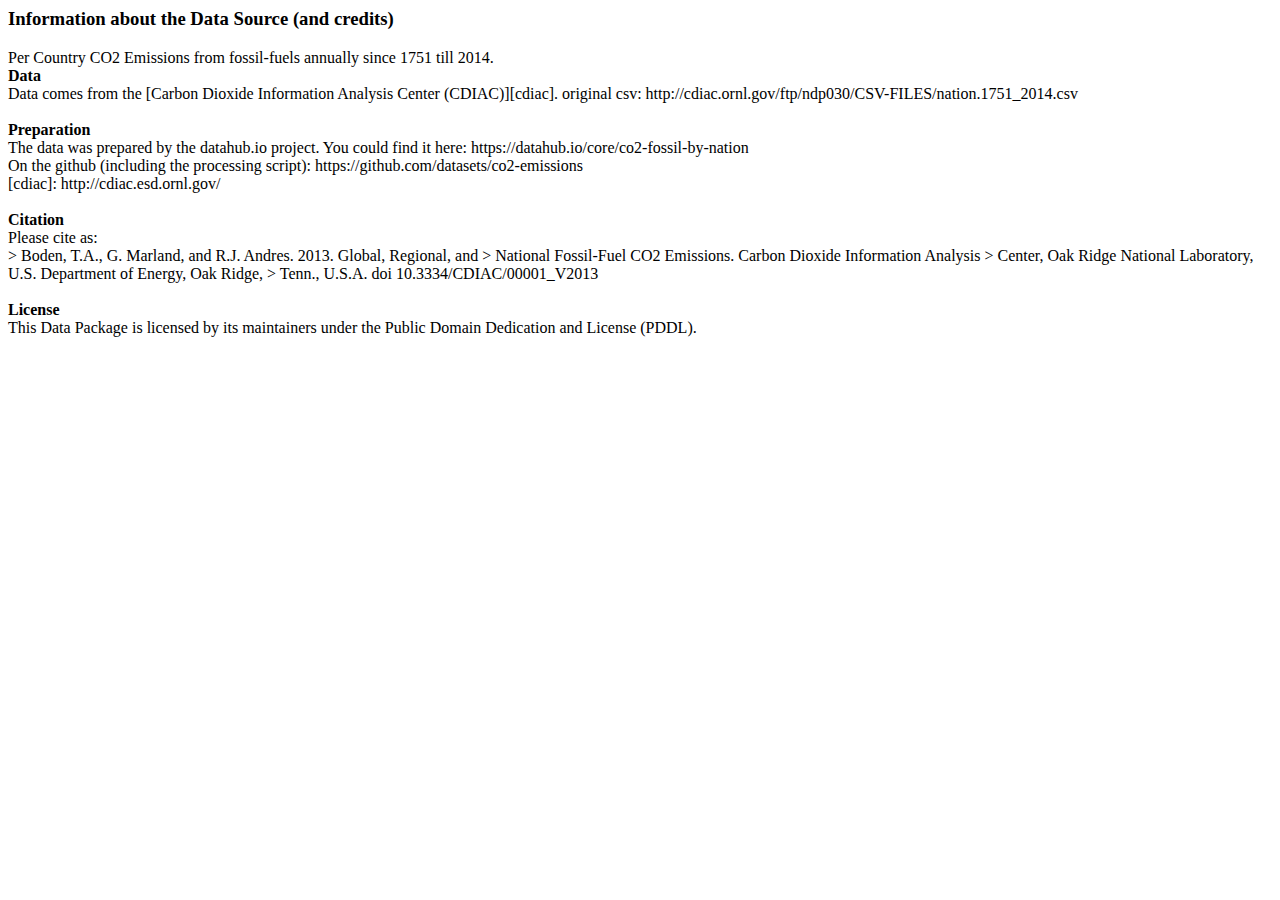
==== about.html @ a6639d79 "added about page" ====
<html lang="en">
<head>
    <meta charset="UTF-8">
    <meta http-equiv="X-UA-Compatible" content="IE=edge">
    <meta name="viewport" content="width=device-width, initial-scale=1.0">
    <title>Document</title>
</head>
<body class="u-body">
    <section class="u-clearfix u-grey-5 u-section-1" id="sec-a144">
      <div class="u-clearfix u-sheet u-sheet-1">
        <h3 class="u-custom-font u-font-playfair-display u-text u-text-1"> Information about the Data Source (and credits)</h3>
        <p class="u-custom-font u-text u-text-2"> Per Country CO2 Emissions from fossil-fuels annually since 1751 till 2014. <br>
          <span style="font-weight: 700;">Data&nbsp;<br>
          </span>Data comes from the [Carbon Dioxide Information Analysis Center (CDIAC)][cdiac].
original csv: http://cdiac.ornl.gov/ftp/ndp030/CSV-FILES/nation.1751_2014.csv <br>
          <br>
          <span style="font-weight: 700;">Preparation</span>&nbsp;<br>The data was prepared by the datahub.io project. You could find it here:  
https://datahub.io/core/co2-fossil-by-nation <br> On the github (including the processing script):   
https://github.com/datasets/co2-emissions <br> [cdiac]: http://cdiac.esd.ornl.gov/ <br>
          <br><b>Citation <br></b> Please cite as: <br> &gt; Boden, T.A., G. Marland, and R.J. Andres. 2013. Global, Regional, and
&gt; National Fossil-Fuel CO2 Emissions. Carbon Dioxide Information Analysis
&gt; Center, Oak Ridge National Laboratory, U.S. Department of Energy, Oak Ridge,
&gt; Tenn., U.S.A. doi 10.3334/CDIAC/00001_V2013&nbsp;<br>
          <br><b>License</b>&nbsp;<br>This Data Package is licensed by its maintainers under the Public Domain Dedication and License (PDDL).
        </p>
      </div>
    </section>
   </body>
</html>
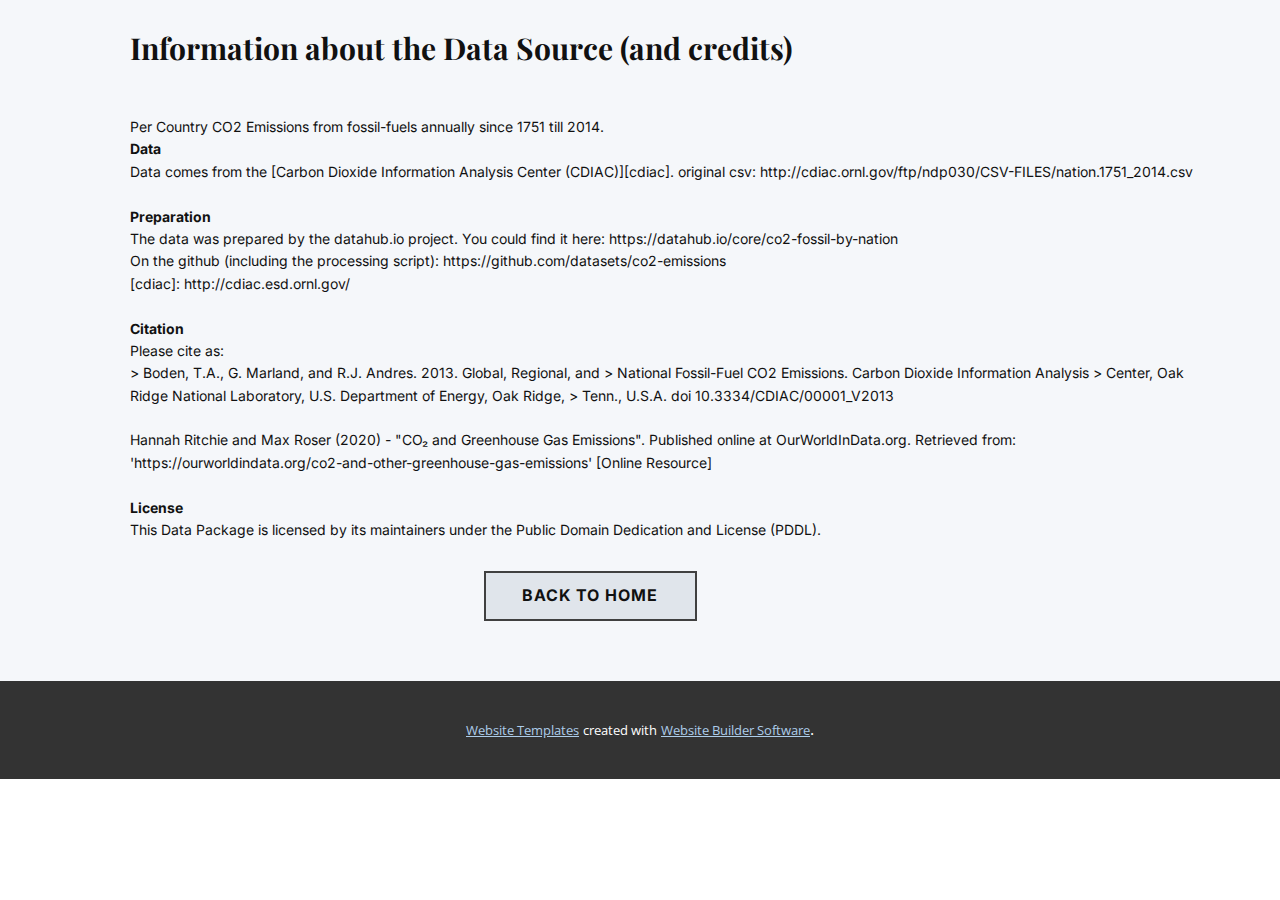
==== commit ca51795e: "Updated carbon version" ====
--- a/about.html
+++ b/about.html
@@ -1,12 +1,32 @@
-<html lang="en">
-<head>
-    <meta charset="UTF-8">
-    <meta http-equiv="X-UA-Compatible" content="IE=edge">
+<!DOCTYPE html>
+<html style="font-size: 16px;">
+  <head>
     <meta name="viewport" content="width=device-width, initial-scale=1.0">
-    <title>Document</title>
-</head>
-<body class="u-body">
-    <section class="u-clearfix u-grey-5 u-section-1" id="sec-a144">
+    <meta charset="utf-8">
+    <meta name="keywords" content="">
+    <meta name="description" content="">
+    <meta name="page_type" content="np-template-header-footer-from-plugin">
+    <title>About</title>
+    <link rel="stylesheet" href="nicepage.css" media="screen">
+<link rel="stylesheet" href="About.css" media="screen">
+    <script class="u-script" type="text/javascript" src="jquery.js" defer=""></script>
+    <script class="u-script" type="text/javascript" src="nicepage.js" defer=""></script>
+    <meta name="generator" content="Nicepage 3.21.3, nicepage.com">
+    <link id="u-theme-google-font" rel="stylesheet" href="https://fonts.googleapis.com/css?family=Roboto:100,100i,300,300i,400,400i,500,500i,700,700i,900,900i|Open+Sans:300,300i,400,400i,600,600i,700,700i,800,800i">
+    <link id="u-page-google-font" rel="stylesheet" href="https://fonts.googleapis.com/css?family=Playfair+Display:400,400i,500,500i,600,600i,700,700i,800,800i,900,900i|Inter:100,200,300,400,500,600,700,800,900">
+    
+    
+    <script type="application/ld+json">{
+		"@context": "http://schema.org",
+		"@type": "Organization",
+		"name": ""
+}</script>
+    <meta name="theme-color" content="#478ac9">
+    <meta property="og:title" content="About">
+    <meta property="og:type" content="website">
+  </head>
+  <body class="u-body">
+    <section class="u-clearfix u-palette-5-light-3 u-section-1" id="sec-a144">
       <div class="u-clearfix u-sheet u-sheet-1">
         <h3 class="u-custom-font u-font-playfair-display u-text u-text-1"> Information about the Data Source (and credits)</h3>
         <p class="u-custom-font u-text u-text-2"> Per Country CO2 Emissions from fossil-fuels annually since 1751 till 2014. <br>
@@ -20,10 +40,26 @@
           <br><b>Citation <br></b> Please cite as: <br> &gt; Boden, T.A., G. Marland, and R.J. Andres. 2013. Global, Regional, and
 &gt; National Fossil-Fuel CO2 Emissions. Carbon Dioxide Information Analysis
 &gt; Center, Oak Ridge National Laboratory, U.S. Department of Energy, Oak Ridge,
-&gt; Tenn., U.S.A. doi 10.3334/CDIAC/00001_V2013&nbsp;<br>
+&gt; Tenn., U.S.A. doi 10.3334/CDIAC/00001_V2013<br>
+          <br>Hannah Ritchie and Max Roser (2020) - "CO₂ and Greenhouse Gas Emissions". Published online at OurWorldInData.org. Retrieved from: 'https://ourworldindata.org/co2-and-other-greenhouse-gas-emissions' [Online Resource]<br>
           <br><b>License</b>&nbsp;<br>This Data Package is licensed by its maintainers under the Public Domain Dedication and License (PDDL).
         </p>
+        <a href="Home.html" data-page-id="2809120423" class="u-active-black u-border-2 u-border-grey-75 u-btn u-button-style u-custom-font u-hover-palette-4-light-2 u-palette-5-light-2 u-btn-1">Back to Home</a>
       </div>
     </section>
-   </body>
+    
+    
+    
+    <section class="u-backlink u-clearfix u-grey-80">
+      <a class="u-link" href="https://nicepage.com/website-templates" target="_blank">
+        <span>Website Templates</span>
+      </a>
+      <p class="u-text">
+        <span>created with</span>
+      </p>
+      <a class="u-link" href="https://nicepage.com/" target="_blank">
+        <span>Website Builder Software</span>
+      </a>. 
+    </section>
+  </body>
 </html>--- a/nicepage.css
+++ b/nicepage.css
@@ -0,0 +1,34236 @@
+/*begin-commonstyles library*//*!
+ * froala_editor v3.2.3 (https://www.froala.com/wysiwyg-editor)
+ * License https://froala.com/wysiwyg-editor/terms/
+ * Copyright 2014-2020 Froala Labs
+ */
+
+.fr-clearfix::after {
+  clear: both;
+  display: block;
+  content: "";
+  height: 0; }
+
+.fr-hide-by-clipping {
+  position: absolute;
+  width: 1px;
+  height: 1px;
+  padding: 0;
+  margin: -1px;
+  overflow: hidden;
+  clip: rect(0, 0, 0, 0);
+  border: 0; }
+
+.fr-view img.fr-rounded, .fr-view .fr-img-caption.fr-rounded img {
+  border-radius: 10px;
+  -moz-border-radius: 10px;
+  -webkit-border-radius: 10px;
+  -moz-background-clip: padding;
+  -webkit-background-clip: padding-box;
+  background-clip: padding-box; }
+
+.fr-view img.fr-shadow, .fr-view .fr-img-caption.fr-shadow img {
+  -webkit-box-shadow: 10px 10px 5px 0px #cccccc;
+  -moz-box-shadow: 10px 10px 5px 0px #cccccc;
+  box-shadow: 10px 10px 5px 0px #cccccc; }
+
+.fr-view img.fr-bordered, .fr-view .fr-img-caption.fr-bordered img {
+  border: solid 5px #CCC; }
+
+.fr-view img.fr-bordered {
+  -webkit-box-sizing: content-box;
+  -moz-box-sizing: content-box;
+  box-sizing: content-box; }
+
+.fr-view .fr-img-caption.fr-bordered img {
+  -webkit-box-sizing: border-box;
+  -moz-box-sizing: border-box;
+  box-sizing: border-box; }
+
+.fr-view {
+  word-wrap: break-word; }
+  .fr-view span[style~="color:"] a {
+    color: inherit; }
+  .fr-view strong {
+    font-weight: 700; }
+  .fr-view table {
+    border: none;
+    border-collapse: collapse;
+    empty-cells: show;
+    max-width: 100%; }
+    .fr-view table td {
+      min-width: 5px; }
+    .fr-view table.fr-dashed-borders td, .fr-view table.fr-dashed-borders th {
+      border-style: dashed; }
+    .fr-view table.fr-alternate-rows tbody tr:nth-child(2n) {
+      background: whitesmoke; }
+    .fr-view table td, .fr-view table th {
+      border: 1px solid #DDD; }
+      .fr-view table td:empty, .fr-view table th:empty {
+        height: 20px; }
+      .fr-view table td.fr-highlighted, .fr-view table th.fr-highlighted {
+        border: 1px double red; }
+      .fr-view table td.fr-thick, .fr-view table th.fr-thick {
+        border-width: 2px; }
+    .fr-view table th {
+      background: #ececec; }
+  .fr-view hr {
+    clear: both;
+    user-select: none;
+    -o-user-select: none;
+    -moz-user-select: none;
+    -khtml-user-select: none;
+    -webkit-user-select: none;
+    -ms-user-select: none;
+    break-after: always;
+    page-break-after: always; }
+  .fr-view .fr-file {
+    position: relative; }
+    .fr-view .fr-file::after {
+      position: relative;
+      content: "\1F4CE";
+      font-weight: normal; }
+  .fr-view pre {
+    white-space: pre-wrap;
+    word-wrap: break-word;
+    overflow: visible; }
+/*.fr-view[dir="rtl"] blockquote {
+  border-left: none;
+  border-right: solid 2px #5E35B1;
+  margin-right: 0;
+  padding-right: 5px;
+  padding-left: 0; }
+  .fr-view[dir="rtl"] blockquote blockquote {
+    border-color: #00BCD4; }
+    .fr-view[dir="rtl"] blockquote blockquote blockquote {
+      border-color: #43A047; }
+.fr-view blockquote {
+  border-left: solid 2px #5E35B1;
+  margin-left: 0;
+  padding-left: 5px;
+  color: #5E35B1; }
+  .fr-view blockquote blockquote {
+    border-color: #00BCD4;
+    color: #00BCD4; }
+    .fr-view blockquote blockquote blockquote {
+      border-color: #43A047;
+      color: #43A047; }*/
+  .fr-view span.fr-emoticon {
+    font-weight: normal;
+    font-family: "Apple Color Emoji","Segoe UI Emoji","NotoColorEmoji","Segoe UI Symbol","Android Emoji","EmojiSymbols";
+    display: inline;
+    line-height: 0; }
+    .fr-view span.fr-emoticon.fr-emoticon-img {
+      background-repeat: no-repeat !important;
+      font-size: inherit;
+      height: 1em;
+      width: 1em;
+      min-height: 20px;
+      min-width: 20px;
+      display: inline-block;
+      margin: -.1em .1em .1em;
+      line-height: 1;
+      vertical-align: middle; }
+  .fr-view .fr-text-gray {
+    color: #AAA !important; }
+  .fr-view .fr-text-bordered {
+    border-top: solid 1px #222;
+    border-bottom: solid 1px #222;
+    padding: 10px 0; }
+  .fr-view .fr-text-spaced {
+    letter-spacing: 1px; }
+  .fr-view .fr-text-uppercase {
+    text-transform: uppercase; }
+  .fr-view .fr-class-highlighted {
+    background-color: #ffff00; }
+  .fr-view .fr-class-code {
+    border-color: #cccccc;
+    border-radius: 2px;
+    -moz-border-radius: 2px;
+    -webkit-border-radius: 2px;
+    -moz-background-clip: padding;
+    -webkit-background-clip: padding-box;
+    background-clip: padding-box;
+    background: #f5f5f5;
+    padding: 10px;
+    font-family: "Courier New", Courier, monospace; }
+  .fr-view .fr-class-transparency {
+    opacity: 0.5; }
+  .fr-view img {
+    position: relative;
+    max-width: 100%; }
+    .fr-view img.fr-dib {
+      margin: 10px auto;
+      display: block;
+      float: none;
+      vertical-align: top; }
+      .fr-view img.fr-dib.fr-fil {
+        margin-left: 0;
+        text-align: left; }
+      .fr-view img.fr-dib.fr-fir {
+        margin-right: 0;
+        text-align: right; }
+    .fr-view img.fr-dii {
+      display: inline-block;
+      float: none;
+      vertical-align: bottom;
+      margin-left: 5px;
+      margin-right: 5px;
+      max-width: calc(100% - (2 * 5px)); }
+      .fr-view img.fr-dii.fr-fil {
+        float: left;
+        margin: 10px 15px 10px 0;
+        max-width: calc(100% - 5px); }
+      .fr-view img.fr-dii.fr-fir {
+        float: right;
+        margin: 10px 0 10px 15px;
+        max-width: calc(100% - 5px); }
+  .fr-view span.fr-img-caption {
+    position: relative;
+    max-width: 100%; }
+    .fr-view span.fr-img-caption.fr-dib {
+      margin: 5px auto;
+      display: block;
+      float: none;
+      vertical-align: top; }
+      .fr-view span.fr-img-caption.fr-dib.fr-fil {
+        margin-left: 0;
+        text-align: left; }
+      .fr-view span.fr-img-caption.fr-dib.fr-fir {
+        margin-right: 0;
+        text-align: right; }
+    .fr-view span.fr-img-caption.fr-dii {
+      display: inline-block;
+      float: none;
+      vertical-align: bottom;
+      margin-left: 5px;
+      margin-right: 5px;
+      max-width: calc(100% - (2 * 5px)); }
+      .fr-view span.fr-img-caption.fr-dii.fr-fil {
+        float: left;
+        margin: 5px 5px 5px 0;
+        max-width: calc(100% - 5px); }
+      .fr-view span.fr-img-caption.fr-dii.fr-fir {
+        float: right;
+        margin: 5px 0 5px 5px;
+        max-width: calc(100% - 5px); }
+  .fr-view .fr-video {
+    text-align: center;
+    position: relative; }
+    .fr-view .fr-video.fr-rv {
+      padding-bottom: 56.25%;
+      padding-top: 30px;
+      height: 0;
+      overflow: hidden; }
+      .fr-view .fr-video.fr-rv > iframe, .fr-view .fr-video.fr-rv object, .fr-view .fr-video.fr-rv embed {
+        position: absolute !important;
+        top: 0;
+        left: 0;
+        width: 100%;
+        height: 100%; }
+    .fr-view .fr-video > * {
+      -webkit-box-sizing: content-box;
+      -moz-box-sizing: content-box;
+      box-sizing: content-box;
+      max-width: 100%;
+      border: none; }
+    .fr-view .fr-video.fr-dvb {
+      display: block;
+      clear: both; }
+      .fr-view .fr-video.fr-dvb.fr-fvl {
+        text-align: left; }
+      .fr-view .fr-video.fr-dvb.fr-fvr {
+        text-align: right; }
+    .fr-view .fr-video.fr-dvi {
+      display: inline-block; }
+      .fr-view .fr-video.fr-dvi.fr-fvl {
+        float: left; }
+      .fr-view .fr-video.fr-dvi.fr-fvr {
+        float: right; }
+  .fr-view a.fr-strong {
+    font-weight: 700; }
+  .fr-view a.fr-green {
+    color: green; }
+  .fr-view .fr-img-caption {
+    text-align: center; }
+    .fr-view .fr-img-caption .fr-img-wrap {
+      padding: 0;
+      margin: auto;
+      text-align: center;
+      width: 100%; }
+      .fr-view .fr-img-caption .fr-img-wrap a {
+        display: block; }
+      .fr-view .fr-img-caption .fr-img-wrap img {
+        display: block;
+        margin: auto;
+        width: 100%; }
+      .fr-view .fr-img-caption .fr-img-wrap > span {
+        margin: auto;
+        display: block;
+        padding: 5px 5px 10px;
+        font-size: 14px;
+        font-weight: initial;
+        -webkit-box-sizing: border-box;
+        -moz-box-sizing: border-box;
+        box-sizing: border-box;
+        -webkit-opacity: 0.9;
+        -moz-opacity: 0.9;
+        opacity: 0.9;
+        -ms-filter: "progid:DXImageTransform.Microsoft.Alpha(Opacity=0)";
+        width: 100%;
+        text-align: center; }
+  .fr-view button.fr-rounded, .fr-view input.fr-rounded, .fr-view textarea.fr-rounded {
+    border-radius: 10px;
+    -moz-border-radius: 10px;
+    -webkit-border-radius: 10px;
+    -moz-background-clip: padding;
+    -webkit-background-clip: padding-box;
+    background-clip: padding-box; }
+  .fr-view button.fr-large, .fr-view input.fr-large, .fr-view textarea.fr-large {
+    font-size: 24px; }
+  .fr-view ul, .fr-view ol {
+    list-style-position: inside; }
+
+/**
+ * Image style.
+ */
+a.fr-view.fr-strong {
+  font-weight: 700; }
+a.fr-view.fr-green {
+  color: green; }
+
+/**
+ * Link style.
+ */
+img.fr-view {
+  position: relative;
+  max-width: 100%; }
+  img.fr-view.fr-dib {
+    margin: 5px auto;
+    display: block;
+    float: none;
+    vertical-align: top; }
+    img.fr-view.fr-dib.fr-fil {
+      margin-left: 0;
+      text-align: left; }
+    img.fr-view.fr-dib.fr-fir {
+      margin-right: 0;
+      text-align: right; }
+  img.fr-view.fr-dii {
+    display: inline-block;
+    float: none;
+    vertical-align: bottom;
+    margin-left: 5px;
+    margin-right: 5px;
+    max-width: calc(100% - (2 * 5px)); }
+    img.fr-view.fr-dii.fr-fil {
+      float: left;
+      margin: 5px 5px 5px 0;
+      max-width: calc(100% - 5px); }
+    img.fr-view.fr-dii.fr-fir {
+      float: right;
+      margin: 5px 0 5px 5px;
+      max-width: calc(100% - 5px); }
+
+span.fr-img-caption.fr-view {
+  position: relative;
+  max-width: 100%; }
+  span.fr-img-caption.fr-view.fr-dib {
+    margin: 5px auto;
+    display: block;
+    float: none;
+    vertical-align: top; }
+    span.fr-img-caption.fr-view.fr-dib.fr-fil {
+      margin-left: 0;
+      text-align: left; }
+    span.fr-img-caption.fr-view.fr-dib.fr-fir {
+      margin-right: 0;
+      text-align: right; }
+  span.fr-img-caption.fr-view.fr-dii {
+    display: inline-block;
+    float: none;
+    vertical-align: bottom;
+    margin-left: 5px;
+    margin-right: 5px;
+    max-width: calc(100% - (2 * 5px)); }
+    span.fr-img-caption.fr-view.fr-dii.fr-fil {
+      float: left;
+      margin: 5px 5px 5px 0;
+      max-width: calc(100% - 5px); }
+    span.fr-img-caption.fr-view.fr-dii.fr-fir {
+      float: right;
+      margin: 5px 0 5px 5px;
+      max-width: calc(100% - 5px); }
+/*end-commonstyles library*//*begin-commonstyles library*/@charset "UTF-8";
+
+/*!
+ * animate.css -https://daneden.github.io/animate.css/
+ * Version - 3.7.2
+ * Licensed under the MIT license - http://opensource.org/licenses/MIT
+ *
+ * Copyright (c) 2019 Daniel Eden
+ */
+
+@-webkit-keyframes bounce {
+  from,
+  20%,
+  53%,
+  80%,
+  to {
+    -webkit-animation-timing-function: cubic-bezier(0.215, 0.61, 0.355, 1);
+    animation-timing-function: cubic-bezier(0.215, 0.61, 0.355, 1);
+    -webkit-transform: translate3d(0, 0, 0);
+    transform: translate3d(0, 0, 0);
+  }
+
+  40%,
+  43% {
+    -webkit-animation-timing-function: cubic-bezier(0.755, 0.05, 0.855, 0.06);
+    animation-timing-function: cubic-bezier(0.755, 0.05, 0.855, 0.06);
+    -webkit-transform: translate3d(0, -30px, 0);
+    transform: translate3d(0, -30px, 0);
+  }
+
+  70% {
+    -webkit-animation-timing-function: cubic-bezier(0.755, 0.05, 0.855, 0.06);
+    animation-timing-function: cubic-bezier(0.755, 0.05, 0.855, 0.06);
+    -webkit-transform: translate3d(0, -15px, 0);
+    transform: translate3d(0, -15px, 0);
+  }
+
+  90% {
+    -webkit-transform: translate3d(0, -4px, 0);
+    transform: translate3d(0, -4px, 0);
+  }
+}
+
+@keyframes bounce {
+  from,
+  20%,
+  53%,
+  80%,
+  to {
+    -webkit-animation-timing-function: cubic-bezier(0.215, 0.61, 0.355, 1);
+    animation-timing-function: cubic-bezier(0.215, 0.61, 0.355, 1);
+    -webkit-transform: translate3d(0, 0, 0);
+    transform: translate3d(0, 0, 0);
+  }
+
+  40%,
+  43% {
+    -webkit-animation-timing-function: cubic-bezier(0.755, 0.05, 0.855, 0.06);
+    animation-timing-function: cubic-bezier(0.755, 0.05, 0.855, 0.06);
+    -webkit-transform: translate3d(0, -30px, 0);
+    transform: translate3d(0, -30px, 0);
+  }
+
+  70% {
+    -webkit-animation-timing-function: cubic-bezier(0.755, 0.05, 0.855, 0.06);
+    animation-timing-function: cubic-bezier(0.755, 0.05, 0.855, 0.06);
+    -webkit-transform: translate3d(0, -15px, 0);
+    transform: translate3d(0, -15px, 0);
+  }
+
+  90% {
+    -webkit-transform: translate3d(0, -4px, 0);
+    transform: translate3d(0, -4px, 0);
+  }
+}
+
+.bounce {
+  -webkit-animation-name: bounce;
+  animation-name: bounce;
+  -webkit-transform-origin: center bottom;
+  transform-origin: center bottom;
+}
+
+@-webkit-keyframes flash {
+  from,
+  50%,
+  to {
+    opacity: 1;
+  }
+
+  25%,
+  75% {
+    opacity: 0;
+  }
+}
+
+@keyframes flash {
+  from,
+  50%,
+  to {
+    opacity: 1;
+  }
+
+  25%,
+  75% {
+    opacity: 0;
+  }
+}
+
+.flash {
+  -webkit-animation-name: flash;
+  animation-name: flash;
+}
+
+/* originally authored by Nick Pettit - https://github.com/nickpettit/glide */
+
+@-webkit-keyframes pulse {
+  from {
+    -webkit-transform: scale3d(1, 1, 1);
+    transform: scale3d(1, 1, 1);
+  }
+
+  50% {
+    -webkit-transform: scale3d(1.05, 1.05, 1.05);
+    transform: scale3d(1.05, 1.05, 1.05);
+  }
+
+  to {
+    -webkit-transform: scale3d(1, 1, 1);
+    transform: scale3d(1, 1, 1);
+  }
+}
+
+@keyframes pulse {
+  from {
+    -webkit-transform: scale3d(1, 1, 1);
+    transform: scale3d(1, 1, 1);
+  }
+
+  50% {
+    -webkit-transform: scale3d(1.05, 1.05, 1.05);
+    transform: scale3d(1.05, 1.05, 1.05);
+  }
+
+  to {
+    -webkit-transform: scale3d(1, 1, 1);
+    transform: scale3d(1, 1, 1);
+  }
+}
+
+.pulse {
+  -webkit-animation-name: pulse;
+  animation-name: pulse;
+}
+
+@-webkit-keyframes rubberBand {
+  from {
+    -webkit-transform: scale3d(1, 1, 1);
+    transform: scale3d(1, 1, 1);
+  }
+
+  30% {
+    -webkit-transform: scale3d(1.25, 0.75, 1);
+    transform: scale3d(1.25, 0.75, 1);
+  }
+
+  40% {
+    -webkit-transform: scale3d(0.75, 1.25, 1);
+    transform: scale3d(0.75, 1.25, 1);
+  }
+
+  50% {
+    -webkit-transform: scale3d(1.15, 0.85, 1);
+    transform: scale3d(1.15, 0.85, 1);
+  }
+
+  65% {
+    -webkit-transform: scale3d(0.95, 1.05, 1);
+    transform: scale3d(0.95, 1.05, 1);
+  }
+
+  75% {
+    -webkit-transform: scale3d(1.05, 0.95, 1);
+    transform: scale3d(1.05, 0.95, 1);
+  }
+
+  to {
+    -webkit-transform: scale3d(1, 1, 1);
+    transform: scale3d(1, 1, 1);
+  }
+}
+
+@keyframes rubberBand {
+  from {
+    -webkit-transform: scale3d(1, 1, 1);
+    transform: scale3d(1, 1, 1);
+  }
+
+  30% {
+    -webkit-transform: scale3d(1.25, 0.75, 1);
+    transform: scale3d(1.25, 0.75, 1);
+  }
+
+  40% {
+    -webkit-transform: scale3d(0.75, 1.25, 1);
+    transform: scale3d(0.75, 1.25, 1);
+  }
+
+  50% {
+    -webkit-transform: scale3d(1.15, 0.85, 1);
+    transform: scale3d(1.15, 0.85, 1);
+  }
+
+  65% {
+    -webkit-transform: scale3d(0.95, 1.05, 1);
+    transform: scale3d(0.95, 1.05, 1);
+  }
+
+  75% {
+    -webkit-transform: scale3d(1.05, 0.95, 1);
+    transform: scale3d(1.05, 0.95, 1);
+  }
+
+  to {
+    -webkit-transform: scale3d(1, 1, 1);
+    transform: scale3d(1, 1, 1);
+  }
+}
+
+.rubberBand {
+  -webkit-animation-name: rubberBand;
+  animation-name: rubberBand;
+}
+
+@-webkit-keyframes shake {
+  from,
+  to {
+    -webkit-transform: translate3d(0, 0, 0);
+    transform: translate3d(0, 0, 0);
+  }
+
+  10%,
+  30%,
+  50%,
+  70%,
+  90% {
+    -webkit-transform: translate3d(-10px, 0, 0);
+    transform: translate3d(-10px, 0, 0);
+  }
+
+  20%,
+  40%,
+  60%,
+  80% {
+    -webkit-transform: translate3d(10px, 0, 0);
+    transform: translate3d(10px, 0, 0);
+  }
+}
+
+@keyframes shake {
+  from,
+  to {
+    -webkit-transform: translate3d(0, 0, 0);
+    transform: translate3d(0, 0, 0);
+  }
+
+  10%,
+  30%,
+  50%,
+  70%,
+  90% {
+    -webkit-transform: translate3d(-10px, 0, 0);
+    transform: translate3d(-10px, 0, 0);
+  }
+
+  20%,
+  40%,
+  60%,
+  80% {
+    -webkit-transform: translate3d(10px, 0, 0);
+    transform: translate3d(10px, 0, 0);
+  }
+}
+
+.shake {
+  -webkit-animation-name: shake;
+  animation-name: shake;
+}
+
+@-webkit-keyframes headShake {
+  0% {
+    -webkit-transform: translateX(0);
+    transform: translateX(0);
+  }
+
+  6.5% {
+    -webkit-transform: translateX(-6px) rotateY(-9deg);
+    transform: translateX(-6px) rotateY(-9deg);
+  }
+
+  18.5% {
+    -webkit-transform: translateX(5px) rotateY(7deg);
+    transform: translateX(5px) rotateY(7deg);
+  }
+
+  31.5% {
+    -webkit-transform: translateX(-3px) rotateY(-5deg);
+    transform: translateX(-3px) rotateY(-5deg);
+  }
+
+  43.5% {
+    -webkit-transform: translateX(2px) rotateY(3deg);
+    transform: translateX(2px) rotateY(3deg);
+  }
+
+  50% {
+    -webkit-transform: translateX(0);
+    transform: translateX(0);
+  }
+}
+
+@keyframes headShake {
+  0% {
+    -webkit-transform: translateX(0);
+    transform: translateX(0);
+  }
+
+  6.5% {
+    -webkit-transform: translateX(-6px) rotateY(-9deg);
+    transform: translateX(-6px) rotateY(-9deg);
+  }
+
+  18.5% {
+    -webkit-transform: translateX(5px) rotateY(7deg);
+    transform: translateX(5px) rotateY(7deg);
+  }
+
+  31.5% {
+    -webkit-transform: translateX(-3px) rotateY(-5deg);
+    transform: translateX(-3px) rotateY(-5deg);
+  }
+
+  43.5% {
+    -webkit-transform: translateX(2px) rotateY(3deg);
+    transform: translateX(2px) rotateY(3deg);
+  }
+
+  50% {
+    -webkit-transform: translateX(0);
+    transform: translateX(0);
+  }
+}
+
+.headShake {
+  -webkit-animation-timing-function: ease-in-out;
+  animation-timing-function: ease-in-out;
+  -webkit-animation-name: headShake;
+  animation-name: headShake;
+}
+
+@-webkit-keyframes swing {
+  20% {
+    -webkit-transform: rotate3d(0, 0, 1, 15deg);
+    transform: rotate3d(0, 0, 1, 15deg);
+  }
+
+  40% {
+    -webkit-transform: rotate3d(0, 0, 1, -10deg);
+    transform: rotate3d(0, 0, 1, -10deg);
+  }
+
+  60% {
+    -webkit-transform: rotate3d(0, 0, 1, 5deg);
+    transform: rotate3d(0, 0, 1, 5deg);
+  }
+
+  80% {
+    -webkit-transform: rotate3d(0, 0, 1, -5deg);
+    transform: rotate3d(0, 0, 1, -5deg);
+  }
+
+  to {
+    -webkit-transform: rotate3d(0, 0, 1, 0deg);
+    transform: rotate3d(0, 0, 1, 0deg);
+  }
+}
+
+@keyframes swing {
+  20% {
+    -webkit-transform: rotate3d(0, 0, 1, 15deg);
+    transform: rotate3d(0, 0, 1, 15deg);
+  }
+
+  40% {
+    -webkit-transform: rotate3d(0, 0, 1, -10deg);
+    transform: rotate3d(0, 0, 1, -10deg);
+  }
+
+  60% {
+    -webkit-transform: rotate3d(0, 0, 1, 5deg);
+    transform: rotate3d(0, 0, 1, 5deg);
+  }
+
+  80% {
+    -webkit-transform: rotate3d(0, 0, 1, -5deg);
+    transform: rotate3d(0, 0, 1, -5deg);
+  }
+
+  to {
+    -webkit-transform: rotate3d(0, 0, 1, 0deg);
+    transform: rotate3d(0, 0, 1, 0deg);
+  }
+}
+
+.swing {
+  -webkit-transform-origin: top center;
+  transform-origin: top center;
+  -webkit-animation-name: swing;
+  animation-name: swing;
+}
+
+@-webkit-keyframes tada {
+  from {
+    -webkit-transform: scale3d(1, 1, 1);
+    transform: scale3d(1, 1, 1);
+  }
+
+  10%,
+  20% {
+    -webkit-transform: scale3d(0.9, 0.9, 0.9) rotate3d(0, 0, 1, -3deg);
+    transform: scale3d(0.9, 0.9, 0.9) rotate3d(0, 0, 1, -3deg);
+  }
+
+  30%,
+  50%,
+  70%,
+  90% {
+    -webkit-transform: scale3d(1.1, 1.1, 1.1) rotate3d(0, 0, 1, 3deg);
+    transform: scale3d(1.1, 1.1, 1.1) rotate3d(0, 0, 1, 3deg);
+  }
+
+  40%,
+  60%,
+  80% {
+    -webkit-transform: scale3d(1.1, 1.1, 1.1) rotate3d(0, 0, 1, -3deg);
+    transform: scale3d(1.1, 1.1, 1.1) rotate3d(0, 0, 1, -3deg);
+  }
+
+  to {
+    -webkit-transform: scale3d(1, 1, 1);
+    transform: scale3d(1, 1, 1);
+  }
+}
+
+@keyframes tada {
+  from {
+    -webkit-transform: scale3d(1, 1, 1);
+    transform: scale3d(1, 1, 1);
+  }
+
+  10%,
+  20% {
+    -webkit-transform: scale3d(0.9, 0.9, 0.9) rotate3d(0, 0, 1, -3deg);
+    transform: scale3d(0.9, 0.9, 0.9) rotate3d(0, 0, 1, -3deg);
+  }
+
+  30%,
+  50%,
+  70%,
+  90% {
+    -webkit-transform: scale3d(1.1, 1.1, 1.1) rotate3d(0, 0, 1, 3deg);
+    transform: scale3d(1.1, 1.1, 1.1) rotate3d(0, 0, 1, 3deg);
+  }
+
+  40%,
+  60%,
+  80% {
+    -webkit-transform: scale3d(1.1, 1.1, 1.1) rotate3d(0, 0, 1, -3deg);
+    transform: scale3d(1.1, 1.1, 1.1) rotate3d(0, 0, 1, -3deg);
+  }
+
+  to {
+    -webkit-transform: scale3d(1, 1, 1);
+    transform: scale3d(1, 1, 1);
+  }
+}
+
+.tada {
+  -webkit-animation-name: tada;
+  animation-name: tada;
+}
+
+/* originally authored by Nick Pettit - https://github.com/nickpettit/glide */
+
+@-webkit-keyframes wobble {
+  from {
+    -webkit-transform: translate3d(0, 0, 0);
+    transform: translate3d(0, 0, 0);
+  }
+
+  15% {
+    -webkit-transform: translate3d(-25%, 0, 0) rotate3d(0, 0, 1, -5deg);
+    transform: translate3d(-25%, 0, 0) rotate3d(0, 0, 1, -5deg);
+  }
+
+  30% {
+    -webkit-transform: translate3d(20%, 0, 0) rotate3d(0, 0, 1, 3deg);
+    transform: translate3d(20%, 0, 0) rotate3d(0, 0, 1, 3deg);
+  }
+
+  45% {
+    -webkit-transform: translate3d(-15%, 0, 0) rotate3d(0, 0, 1, -3deg);
+    transform: translate3d(-15%, 0, 0) rotate3d(0, 0, 1, -3deg);
+  }
+
+  60% {
+    -webkit-transform: translate3d(10%, 0, 0) rotate3d(0, 0, 1, 2deg);
+    transform: translate3d(10%, 0, 0) rotate3d(0, 0, 1, 2deg);
+  }
+
+  75% {
+    -webkit-transform: translate3d(-5%, 0, 0) rotate3d(0, 0, 1, -1deg);
+    transform: translate3d(-5%, 0, 0) rotate3d(0, 0, 1, -1deg);
+  }
+
+  to {
+    -webkit-transform: translate3d(0, 0, 0);
+    transform: translate3d(0, 0, 0);
+  }
+}
+
+@keyframes wobble {
+  from {
+    -webkit-transform: translate3d(0, 0, 0);
+    transform: translate3d(0, 0, 0);
+  }
+
+  15% {
+    -webkit-transform: translate3d(-25%, 0, 0) rotate3d(0, 0, 1, -5deg);
+    transform: translate3d(-25%, 0, 0) rotate3d(0, 0, 1, -5deg);
+  }
+
+  30% {
+    -webkit-transform: translate3d(20%, 0, 0) rotate3d(0, 0, 1, 3deg);
+    transform: translate3d(20%, 0, 0) rotate3d(0, 0, 1, 3deg);
+  }
+
+  45% {
+    -webkit-transform: translate3d(-15%, 0, 0) rotate3d(0, 0, 1, -3deg);
+    transform: translate3d(-15%, 0, 0) rotate3d(0, 0, 1, -3deg);
+  }
+
+  60% {
+    -webkit-transform: translate3d(10%, 0, 0) rotate3d(0, 0, 1, 2deg);
+    transform: translate3d(10%, 0, 0) rotate3d(0, 0, 1, 2deg);
+  }
+
+  75% {
+    -webkit-transform: translate3d(-5%, 0, 0) rotate3d(0, 0, 1, -1deg);
+    transform: translate3d(-5%, 0, 0) rotate3d(0, 0, 1, -1deg);
+  }
+
+  to {
+    -webkit-transform: translate3d(0, 0, 0);
+    transform: translate3d(0, 0, 0);
+  }
+}
+
+.wobble {
+  -webkit-animation-name: wobble;
+  animation-name: wobble;
+}
+
+@-webkit-keyframes jello {
+  from,
+  11.1%,
+  to {
+    -webkit-transform: translate3d(0, 0, 0);
+    transform: translate3d(0, 0, 0);
+  }
+
+  22.2% {
+    -webkit-transform: skewX(-12.5deg) skewY(-12.5deg);
+    transform: skewX(-12.5deg) skewY(-12.5deg);
+  }
+
+  33.3% {
+    -webkit-transform: skewX(6.25deg) skewY(6.25deg);
+    transform: skewX(6.25deg) skewY(6.25deg);
+  }
+
+  44.4% {
+    -webkit-transform: skewX(-3.125deg) skewY(-3.125deg);
+    transform: skewX(-3.125deg) skewY(-3.125deg);
+  }
+
+  55.5% {
+    -webkit-transform: skewX(1.5625deg) skewY(1.5625deg);
+    transform: skewX(1.5625deg) skewY(1.5625deg);
+  }
+
+  66.6% {
+    -webkit-transform: skewX(-0.78125deg) skewY(-0.78125deg);
+    transform: skewX(-0.78125deg) skewY(-0.78125deg);
+  }
+
+  77.7% {
+    -webkit-transform: skewX(0.390625deg) skewY(0.390625deg);
+    transform: skewX(0.390625deg) skewY(0.390625deg);
+  }
+
+  88.8% {
+    -webkit-transform: skewX(-0.1953125deg) skewY(-0.1953125deg);
+    transform: skewX(-0.1953125deg) skewY(-0.1953125deg);
+  }
+}
+
+@keyframes jello {
+  from,
+  11.1%,
+  to {
+    -webkit-transform: translate3d(0, 0, 0);
+    transform: translate3d(0, 0, 0);
+  }
+
+  22.2% {
+    -webkit-transform: skewX(-12.5deg) skewY(-12.5deg);
+    transform: skewX(-12.5deg) skewY(-12.5deg);
+  }
+
+  33.3% {
+    -webkit-transform: skewX(6.25deg) skewY(6.25deg);
+    transform: skewX(6.25deg) skewY(6.25deg);
+  }
+
+  44.4% {
+    -webkit-transform: skewX(-3.125deg) skewY(-3.125deg);
+    transform: skewX(-3.125deg) skewY(-3.125deg);
+  }
+
+  55.5% {
+    -webkit-transform: skewX(1.5625deg) skewY(1.5625deg);
+    transform: skewX(1.5625deg) skewY(1.5625deg);
+  }
+
+  66.6% {
+    -webkit-transform: skewX(-0.78125deg) skewY(-0.78125deg);
+    transform: skewX(-0.78125deg) skewY(-0.78125deg);
+  }
+
+  77.7% {
+    -webkit-transform: skewX(0.390625deg) skewY(0.390625deg);
+    transform: skewX(0.390625deg) skewY(0.390625deg);
+  }
+
+  88.8% {
+    -webkit-transform: skewX(-0.1953125deg) skewY(-0.1953125deg);
+    transform: skewX(-0.1953125deg) skewY(-0.1953125deg);
+  }
+}
+
+.jello {
+  -webkit-animation-name: jello;
+  animation-name: jello;
+  -webkit-transform-origin: center;
+  transform-origin: center;
+}
+
+@-webkit-keyframes heartBeat {
+  0% {
+    -webkit-transform: scale(1);
+    transform: scale(1);
+  }
+
+  14% {
+    -webkit-transform: scale(1.3);
+    transform: scale(1.3);
+  }
+
+  28% {
+    -webkit-transform: scale(1);
+    transform: scale(1);
+  }
+
+  42% {
+    -webkit-transform: scale(1.3);
+    transform: scale(1.3);
+  }
+
+  70% {
+    -webkit-transform: scale(1);
+    transform: scale(1);
+  }
+}
+
+@keyframes heartBeat {
+  0% {
+    -webkit-transform: scale(1);
+    transform: scale(1);
+  }
+
+  14% {
+    -webkit-transform: scale(1.3);
+    transform: scale(1.3);
+  }
+
+  28% {
+    -webkit-transform: scale(1);
+    transform: scale(1);
+  }
+
+  42% {
+    -webkit-transform: scale(1.3);
+    transform: scale(1.3);
+  }
+
+  70% {
+    -webkit-transform: scale(1);
+    transform: scale(1);
+  }
+}
+
+.heartBeat {
+  -webkit-animation-name: heartBeat;
+  animation-name: heartBeat;
+  -webkit-animation-duration: 1.3s;
+  animation-duration: 1.3s;
+  -webkit-animation-timing-function: ease-in-out;
+  animation-timing-function: ease-in-out;
+}
+
+@-webkit-keyframes bounceIn {
+  from,
+  20%,
+  40%,
+  60%,
+  80%,
+  to {
+    -webkit-animation-timing-function: cubic-bezier(0.215, 0.61, 0.355, 1);
+    animation-timing-function: cubic-bezier(0.215, 0.61, 0.355, 1);
+  }
+
+  0% {
+    opacity: 0;
+    -webkit-transform: scale3d(0.3, 0.3, 0.3);
+    transform: scale3d(0.3, 0.3, 0.3);
+  }
+
+  20% {
+    -webkit-transform: scale3d(1.1, 1.1, 1.1);
+    transform: scale3d(1.1, 1.1, 1.1);
+  }
+
+  40% {
+    -webkit-transform: scale3d(0.9, 0.9, 0.9);
+    transform: scale3d(0.9, 0.9, 0.9);
+  }
+
+  60% {
+    opacity: 1;
+    -webkit-transform: scale3d(1.03, 1.03, 1.03);
+    transform: scale3d(1.03, 1.03, 1.03);
+  }
+
+  80% {
+    -webkit-transform: scale3d(0.97, 0.97, 0.97);
+    transform: scale3d(0.97, 0.97, 0.97);
+  }
+
+  to {
+    opacity: 1;
+    -webkit-transform: scale3d(1, 1, 1);
+    transform: scale3d(1, 1, 1);
+  }
+}
+
+@keyframes bounceIn {
+  from,
+  20%,
+  40%,
+  60%,
+  80%,
+  to {
+    -webkit-animation-timing-function: cubic-bezier(0.215, 0.61, 0.355, 1);
+    animation-timing-function: cubic-bezier(0.215, 0.61, 0.355, 1);
+  }
+
+  0% {
+    opacity: 0;
+    -webkit-transform: scale3d(0.3, 0.3, 0.3);
+    transform: scale3d(0.3, 0.3, 0.3);
+  }
+
+  20% {
+    -webkit-transform: scale3d(1.1, 1.1, 1.1);
+    transform: scale3d(1.1, 1.1, 1.1);
+  }
+
+  40% {
+    -webkit-transform: scale3d(0.9, 0.9, 0.9);
+    transform: scale3d(0.9, 0.9, 0.9);
+  }
+
+  60% {
+    opacity: 1;
+    -webkit-transform: scale3d(1.03, 1.03, 1.03);
+    transform: scale3d(1.03, 1.03, 1.03);
+  }
+
+  80% {
+    -webkit-transform: scale3d(0.97, 0.97, 0.97);
+    transform: scale3d(0.97, 0.97, 0.97);
+  }
+
+  to {
+    opacity: 1;
+    -webkit-transform: scale3d(1, 1, 1);
+    transform: scale3d(1, 1, 1);
+  }
+}
+
+.bounceIn {
+  -webkit-animation-duration: 0.75s;
+  animation-duration: 0.75s;
+  -webkit-animation-name: bounceIn;
+  animation-name: bounceIn;
+}
+
+@-webkit-keyframes bounceInDown {
+  from,
+  60%,
+  75%,
+  90%,
+  to {
+    -webkit-animation-timing-function: cubic-bezier(0.215, 0.61, 0.355, 1);
+    animation-timing-function: cubic-bezier(0.215, 0.61, 0.355, 1);
+  }
+
+  0% {
+    opacity: 0;
+    -webkit-transform: translate3d(0, -3000px, 0);
+    transform: translate3d(0, -3000px, 0);
+  }
+
+  60% {
+    opacity: 1;
+    -webkit-transform: translate3d(0, 25px, 0);
+    transform: translate3d(0, 25px, 0);
+  }
+
+  75% {
+    -webkit-transform: translate3d(0, -10px, 0);
+    transform: translate3d(0, -10px, 0);
+  }
+
+  90% {
+    -webkit-transform: translate3d(0, 5px, 0);
+    transform: translate3d(0, 5px, 0);
+  }
+
+  to {
+    -webkit-transform: translate3d(0, 0, 0);
+    transform: translate3d(0, 0, 0);
+  }
+}
+
+@keyframes bounceInDown {
+  from,
+  60%,
+  75%,
+  90%,
+  to {
+    -webkit-animation-timing-function: cubic-bezier(0.215, 0.61, 0.355, 1);
+    animation-timing-function: cubic-bezier(0.215, 0.61, 0.355, 1);
+  }
+
+  0% {
+    opacity: 0;
+    -webkit-transform: translate3d(0, -3000px, 0);
+    transform: translate3d(0, -3000px, 0);
+  }
+
+  60% {
+    opacity: 1;
+    -webkit-transform: translate3d(0, 25px, 0);
+    transform: translate3d(0, 25px, 0);
+  }
+
+  75% {
+    -webkit-transform: translate3d(0, -10px, 0);
+    transform: translate3d(0, -10px, 0);
+  }
+
+  90% {
+    -webkit-transform: translate3d(0, 5px, 0);
+    transform: translate3d(0, 5px, 0);
+  }
+
+  to {
+    -webkit-transform: translate3d(0, 0, 0);
+    transform: translate3d(0, 0, 0);
+  }
+}
+
+.bounceInDown {
+  -webkit-animation-name: bounceInDown;
+  animation-name: bounceInDown;
+}
+
+@-webkit-keyframes bounceInLeft {
+  from,
+  60%,
+  75%,
+  90%,
+  to {
+    -webkit-animation-timing-function: cubic-bezier(0.215, 0.61, 0.355, 1);
+    animation-timing-function: cubic-bezier(0.215, 0.61, 0.355, 1);
+  }
+
+  0% {
+    opacity: 0;
+    -webkit-transform: translate3d(-3000px, 0, 0);
+    transform: translate3d(-3000px, 0, 0);
+  }
+
+  60% {
+    opacity: 1;
+    -webkit-transform: translate3d(25px, 0, 0);
+    transform: translate3d(25px, 0, 0);
+  }
+
+  75% {
+    -webkit-transform: translate3d(-10px, 0, 0);
+    transform: translate3d(-10px, 0, 0);
+  }
+
+  90% {
+    -webkit-transform: translate3d(5px, 0, 0);
+    transform: translate3d(5px, 0, 0);
+  }
+
+  to {
+    -webkit-transform: translate3d(0, 0, 0);
+    transform: translate3d(0, 0, 0);
+  }
+}
+
+@keyframes bounceInLeft {
+  from,
+  60%,
+  75%,
+  90%,
+  to {
+    -webkit-animation-timing-function: cubic-bezier(0.215, 0.61, 0.355, 1);
+    animation-timing-function: cubic-bezier(0.215, 0.61, 0.355, 1);
+  }
+
+  0% {
+    opacity: 0;
+    -webkit-transform: translate3d(-3000px, 0, 0);
+    transform: translate3d(-3000px, 0, 0);
+  }
+
+  60% {
+    opacity: 1;
+    -webkit-transform: translate3d(25px, 0, 0);
+    transform: translate3d(25px, 0, 0);
+  }
+
+  75% {
+    -webkit-transform: translate3d(-10px, 0, 0);
+    transform: translate3d(-10px, 0, 0);
+  }
+
+  90% {
+    -webkit-transform: translate3d(5px, 0, 0);
+    transform: translate3d(5px, 0, 0);
+  }
+
+  to {
+    -webkit-transform: translate3d(0, 0, 0);
+    transform: translate3d(0, 0, 0);
+  }
+}
+
+.bounceInLeft {
+  -webkit-animation-name: bounceInLeft;
+  animation-name: bounceInLeft;
+}
+
+@-webkit-keyframes bounceInRight {
+  from,
+  60%,
+  75%,
+  90%,
+  to {
+    -webkit-animation-timing-function: cubic-bezier(0.215, 0.61, 0.355, 1);
+    animation-timing-function: cubic-bezier(0.215, 0.61, 0.355, 1);
+  }
+
+  from {
+    opacity: 0;
+    -webkit-transform: translate3d(3000px, 0, 0);
+    transform: translate3d(3000px, 0, 0);
+  }
+
+  60% {
+    opacity: 1;
+    -webkit-transform: translate3d(-25px, 0, 0);
+    transform: translate3d(-25px, 0, 0);
+  }
+
+  75% {
+    -webkit-transform: translate3d(10px, 0, 0);
+    transform: translate3d(10px, 0, 0);
+  }
+
+  90% {
+    -webkit-transform: translate3d(-5px, 0, 0);
+    transform: translate3d(-5px, 0, 0);
+  }
+
+  to {
+    -webkit-transform: translate3d(0, 0, 0);
+    transform: translate3d(0, 0, 0);
+  }
+}
+
+@keyframes bounceInRight {
+  from,
+  60%,
+  75%,
+  90%,
+  to {
+    -webkit-animation-timing-function: cubic-bezier(0.215, 0.61, 0.355, 1);
+    animation-timing-function: cubic-bezier(0.215, 0.61, 0.355, 1);
+  }
+
+  from {
+    opacity: 0;
+    -webkit-transform: translate3d(3000px, 0, 0);
+    transform: translate3d(3000px, 0, 0);
+  }
+
+  60% {
+    opacity: 1;
+    -webkit-transform: translate3d(-25px, 0, 0);
+    transform: translate3d(-25px, 0, 0);
+  }
+
+  75% {
+    -webkit-transform: translate3d(10px, 0, 0);
+    transform: translate3d(10px, 0, 0);
+  }
+
+  90% {
+    -webkit-transform: translate3d(-5px, 0, 0);
+    transform: translate3d(-5px, 0, 0);
+  }
+
+  to {
+    -webkit-transform: translate3d(0, 0, 0);
+    transform: translate3d(0, 0, 0);
+  }
+}
+
+.bounceInRight {
+  -webkit-animation-name: bounceInRight;
+  animation-name: bounceInRight;
+}
+
+@-webkit-keyframes bounceInUp {
+  from,
+  60%,
+  75%,
+  90%,
+  to {
+    -webkit-animation-timing-function: cubic-bezier(0.215, 0.61, 0.355, 1);
+    animation-timing-function: cubic-bezier(0.215, 0.61, 0.355, 1);
+  }
+
+  from {
+    opacity: 0;
+    -webkit-transform: translate3d(0, 3000px, 0);
+    transform: translate3d(0, 3000px, 0);
+  }
+
+  60% {
+    opacity: 1;
+    -webkit-transform: translate3d(0, -20px, 0);
+    transform: translate3d(0, -20px, 0);
+  }
+
+  75% {
+    -webkit-transform: translate3d(0, 10px, 0);
+    transform: translate3d(0, 10px, 0);
+  }
+
+  90% {
+    -webkit-transform: translate3d(0, -5px, 0);
+    transform: translate3d(0, -5px, 0);
+  }
+
+  to {
+    -webkit-transform: translate3d(0, 0, 0);
+    transform: translate3d(0, 0, 0);
+  }
+}
+
+@keyframes bounceInUp {
+  from,
+  60%,
+  75%,
+  90%,
+  to {
+    -webkit-animation-timing-function: cubic-bezier(0.215, 0.61, 0.355, 1);
+    animation-timing-function: cubic-bezier(0.215, 0.61, 0.355, 1);
+  }
+
+  from {
+    opacity: 0;
+    -webkit-transform: translate3d(0, 3000px, 0);
+    transform: translate3d(0, 3000px, 0);
+  }
+
+  60% {
+    opacity: 1;
+    -webkit-transform: translate3d(0, -20px, 0);
+    transform: translate3d(0, -20px, 0);
+  }
+
+  75% {
+    -webkit-transform: translate3d(0, 10px, 0);
+    transform: translate3d(0, 10px, 0);
+  }
+
+  90% {
+    -webkit-transform: translate3d(0, -5px, 0);
+    transform: translate3d(0, -5px, 0);
+  }
+
+  to {
+    -webkit-transform: translate3d(0, 0, 0);
+    transform: translate3d(0, 0, 0);
+  }
+}
+
+.bounceInUp {
+  -webkit-animation-name: bounceInUp;
+  animation-name: bounceInUp;
+}
+
+@-webkit-keyframes bounceOut {
+  20% {
+    -webkit-transform: scale3d(0.9, 0.9, 0.9);
+    transform: scale3d(0.9, 0.9, 0.9);
+  }
+
+  50%,
+  55% {
+    opacity: 1;
+    -webkit-transform: scale3d(1.1, 1.1, 1.1);
+    transform: scale3d(1.1, 1.1, 1.1);
+  }
+
+  to {
+    opacity: 0;
+    -webkit-transform: scale3d(0.3, 0.3, 0.3);
+    transform: scale3d(0.3, 0.3, 0.3);
+  }
+}
+
+@keyframes bounceOut {
+  20% {
+    -webkit-transform: scale3d(0.9, 0.9, 0.9);
+    transform: scale3d(0.9, 0.9, 0.9);
+  }
+
+  50%,
+  55% {
+    opacity: 1;
+    -webkit-transform: scale3d(1.1, 1.1, 1.1);
+    transform: scale3d(1.1, 1.1, 1.1);
+  }
+
+  to {
+    opacity: 0;
+    -webkit-transform: scale3d(0.3, 0.3, 0.3);
+    transform: scale3d(0.3, 0.3, 0.3);
+  }
+}
+
+.bounceOut {
+  -webkit-animation-duration: 0.75s;
+  animation-duration: 0.75s;
+  -webkit-animation-name: bounceOut;
+  animation-name: bounceOut;
+}
+
+@-webkit-keyframes bounceOutDown {
+  20% {
+    -webkit-transform: translate3d(0, 10px, 0);
+    transform: translate3d(0, 10px, 0);
+  }
+
+  40%,
+  45% {
+    opacity: 1;
+    -webkit-transform: translate3d(0, -20px, 0);
+    transform: translate3d(0, -20px, 0);
+  }
+
+  to {
+    opacity: 0;
+    -webkit-transform: translate3d(0, 2000px, 0);
+    transform: translate3d(0, 2000px, 0);
+  }
+}
+
+@keyframes bounceOutDown {
+  20% {
+    -webkit-transform: translate3d(0, 10px, 0);
+    transform: translate3d(0, 10px, 0);
+  }
+
+  40%,
+  45% {
+    opacity: 1;
+    -webkit-transform: translate3d(0, -20px, 0);
+    transform: translate3d(0, -20px, 0);
+  }
+
+  to {
+    opacity: 0;
+    -webkit-transform: translate3d(0, 2000px, 0);
+    transform: translate3d(0, 2000px, 0);
+  }
+}
+
+.bounceOutDown {
+  -webkit-animation-name: bounceOutDown;
+  animation-name: bounceOutDown;
+}
+
+@-webkit-keyframes bounceOutLeft {
+  20% {
+    opacity: 1;
+    -webkit-transform: translate3d(20px, 0, 0);
+    transform: translate3d(20px, 0, 0);
+  }
+
+  to {
+    opacity: 0;
+    -webkit-transform: translate3d(-2000px, 0, 0);
+    transform: translate3d(-2000px, 0, 0);
+  }
+}
+
+@keyframes bounceOutLeft {
+  20% {
+    opacity: 1;
+    -webkit-transform: translate3d(20px, 0, 0);
+    transform: translate3d(20px, 0, 0);
+  }
+
+  to {
+    opacity: 0;
+    -webkit-transform: translate3d(-2000px, 0, 0);
+    transform: translate3d(-2000px, 0, 0);
+  }
+}
+
+.bounceOutLeft {
+  -webkit-animation-name: bounceOutLeft;
+  animation-name: bounceOutLeft;
+}
+
+@-webkit-keyframes bounceOutRight {
+  20% {
+    opacity: 1;
+    -webkit-transform: translate3d(-20px, 0, 0);
+    transform: translate3d(-20px, 0, 0);
+  }
+
+  to {
+    opacity: 0;
+    -webkit-transform: translate3d(2000px, 0, 0);
+    transform: translate3d(2000px, 0, 0);
+  }
+}
+
+@keyframes bounceOutRight {
+  20% {
+    opacity: 1;
+    -webkit-transform: translate3d(-20px, 0, 0);
+    transform: translate3d(-20px, 0, 0);
+  }
+
+  to {
+    opacity: 0;
+    -webkit-transform: translate3d(2000px, 0, 0);
+    transform: translate3d(2000px, 0, 0);
+  }
+}
+
+.bounceOutRight {
+  -webkit-animation-name: bounceOutRight;
+  animation-name: bounceOutRight;
+}
+
+@-webkit-keyframes bounceOutUp {
+  20% {
+    -webkit-transform: translate3d(0, -10px, 0);
+    transform: translate3d(0, -10px, 0);
+  }
+
+  40%,
+  45% {
+    opacity: 1;
+    -webkit-transform: translate3d(0, 20px, 0);
+    transform: translate3d(0, 20px, 0);
+  }
+
+  to {
+    opacity: 0;
+    -webkit-transform: translate3d(0, -2000px, 0);
+    transform: translate3d(0, -2000px, 0);
+  }
+}
+
+@keyframes bounceOutUp {
+  20% {
+    -webkit-transform: translate3d(0, -10px, 0);
+    transform: translate3d(0, -10px, 0);
+  }
+
+  40%,
+  45% {
+    opacity: 1;
+    -webkit-transform: translate3d(0, 20px, 0);
+    transform: translate3d(0, 20px, 0);
+  }
+
+  to {
+    opacity: 0;
+    -webkit-transform: translate3d(0, -2000px, 0);
+    transform: translate3d(0, -2000px, 0);
+  }
+}
+
+.bounceOutUp {
+  -webkit-animation-name: bounceOutUp;
+  animation-name: bounceOutUp;
+}
+
+@-webkit-keyframes fadeIn {
+  from {
+    opacity: 0;
+  }
+
+  to {
+    opacity: 1;
+  }
+}
+
+@keyframes fadeIn {
+  from {
+    opacity: 0;
+  }
+
+  to {
+    opacity: 1;
+  }
+}
+
+.fadeIn {
+  -webkit-animation-name: fadeIn;
+  animation-name: fadeIn;
+}
+
+@-webkit-keyframes fadeInDown {
+  from {
+    opacity: 0;
+    -webkit-transform: translate3d(0, -100%, 0);
+    transform: translate3d(0, -100%, 0);
+  }
+
+  to {
+    opacity: 1;
+    -webkit-transform: translate3d(0, 0, 0);
+    transform: translate3d(0, 0, 0);
+  }
+}
+
+@keyframes fadeInDown {
+  from {
+    opacity: 0;
+    -webkit-transform: translate3d(0, -100%, 0);
+    transform: translate3d(0, -100%, 0);
+  }
+
+  to {
+    opacity: 1;
+    -webkit-transform: translate3d(0, 0, 0);
+    transform: translate3d(0, 0, 0);
+  }
+}
+
+.fadeInDown {
+  -webkit-animation-name: fadeInDown;
+  animation-name: fadeInDown;
+}
+
+@-webkit-keyframes fadeInDownBig {
+  from {
+    opacity: 0;
+    -webkit-transform: translate3d(0, -2000px, 0);
+    transform: translate3d(0, -2000px, 0);
+  }
+
+  to {
+    opacity: 1;
+    -webkit-transform: translate3d(0, 0, 0);
+    transform: translate3d(0, 0, 0);
+  }
+}
+
+@keyframes fadeInDownBig {
+  from {
+    opacity: 0;
+    -webkit-transform: translate3d(0, -2000px, 0);
+    transform: translate3d(0, -2000px, 0);
+  }
+
+  to {
+    opacity: 1;
+    -webkit-transform: translate3d(0, 0, 0);
+    transform: translate3d(0, 0, 0);
+  }
+}
+
+.fadeInDownBig {
+  -webkit-animation-name: fadeInDownBig;
+  animation-name: fadeInDownBig;
+}
+
+@-webkit-keyframes fadeInLeft {
+  from {
+    opacity: 0;
+    -webkit-transform: translate3d(-100%, 0, 0);
+    transform: translate3d(-100%, 0, 0);
+  }
+
+  to {
+    opacity: 1;
+    -webkit-transform: translate3d(0, 0, 0);
+    transform: translate3d(0, 0, 0);
+  }
+}
+
+@keyframes fadeInLeft {
+  from {
+    opacity: 0;
+    -webkit-transform: translate3d(-100%, 0, 0);
+    transform: translate3d(-100%, 0, 0);
+  }
+
+  to {
+    opacity: 1;
+    -webkit-transform: translate3d(0, 0, 0);
+    transform: translate3d(0, 0, 0);
+  }
+}
+
+.fadeInLeft {
+  -webkit-animation-name: fadeInLeft;
+  animation-name: fadeInLeft;
+}
+
+@-webkit-keyframes fadeInLeftBig {
+  from {
+    opacity: 0;
+    -webkit-transform: translate3d(-2000px, 0, 0);
+    transform: translate3d(-2000px, 0, 0);
+  }
+
+  to {
+    opacity: 1;
+    -webkit-transform: translate3d(0, 0, 0);
+    transform: translate3d(0, 0, 0);
+  }
+}
+
+@keyframes fadeInLeftBig {
+  from {
+    opacity: 0;
+    -webkit-transform: translate3d(-2000px, 0, 0);
+    transform: translate3d(-2000px, 0, 0);
+  }
+
+  to {
+    opacity: 1;
+    -webkit-transform: translate3d(0, 0, 0);
+    transform: translate3d(0, 0, 0);
+  }
+}
+
+.fadeInLeftBig {
+  -webkit-animation-name: fadeInLeftBig;
+  animation-name: fadeInLeftBig;
+}
+
+@-webkit-keyframes fadeInRight {
+  from {
+    opacity: 0;
+    -webkit-transform: translate3d(100%, 0, 0);
+    transform: translate3d(100%, 0, 0);
+  }
+
+  to {
+    opacity: 1;
+    -webkit-transform: translate3d(0, 0, 0);
+    transform: translate3d(0, 0, 0);
+  }
+}
+
+@keyframes fadeInRight {
+  from {
+    opacity: 0;
+    -webkit-transform: translate3d(100%, 0, 0);
+    transform: translate3d(100%, 0, 0);
+  }
+
+  to {
+    opacity: 1;
+    -webkit-transform: translate3d(0, 0, 0);
+    transform: translate3d(0, 0, 0);
+  }
+}
+
+.fadeInRight {
+  -webkit-animation-name: fadeInRight;
+  animation-name: fadeInRight;
+}
+
+@-webkit-keyframes fadeInRightBig {
+  from {
+    opacity: 0;
+    -webkit-transform: translate3d(2000px, 0, 0);
+    transform: translate3d(2000px, 0, 0);
+  }
+
+  to {
+    opacity: 1;
+    -webkit-transform: translate3d(0, 0, 0);
+    transform: translate3d(0, 0, 0);
+  }
+}
+
+@keyframes fadeInRightBig {
+  from {
+    opacity: 0;
+    -webkit-transform: translate3d(2000px, 0, 0);
+    transform: translate3d(2000px, 0, 0);
+  }
+
+  to {
+    opacity: 1;
+    -webkit-transform: translate3d(0, 0, 0);
+    transform: translate3d(0, 0, 0);
+  }
+}
+
+.fadeInRightBig {
+  -webkit-animation-name: fadeInRightBig;
+  animation-name: fadeInRightBig;
+}
+
+@-webkit-keyframes fadeInUp {
+  from {
+    opacity: 0;
+    -webkit-transform: translate3d(0, 100%, 0);
+    transform: translate3d(0, 100%, 0);
+  }
+
+  to {
+    opacity: 1;
+    -webkit-transform: translate3d(0, 0, 0);
+    transform: translate3d(0, 0, 0);
+  }
+}
+
+@keyframes fadeInUp {
+  from {
+    opacity: 0;
+    -webkit-transform: translate3d(0, 100%, 0);
+    transform: translate3d(0, 100%, 0);
+  }
+
+  to {
+    opacity: 1;
+    -webkit-transform: translate3d(0, 0, 0);
+    transform: translate3d(0, 0, 0);
+  }
+}
+
+.fadeInUp {
+  -webkit-animation-name: fadeInUp;
+  animation-name: fadeInUp;
+}
+
+@-webkit-keyframes fadeInUpBig {
+  from {
+    opacity: 0;
+    -webkit-transform: translate3d(0, 2000px, 0);
+    transform: translate3d(0, 2000px, 0);
+  }
+
+  to {
+    opacity: 1;
+    -webkit-transform: translate3d(0, 0, 0);
+    transform: translate3d(0, 0, 0);
+  }
+}
+
+@keyframes fadeInUpBig {
+  from {
+    opacity: 0;
+    -webkit-transform: translate3d(0, 2000px, 0);
+    transform: translate3d(0, 2000px, 0);
+  }
+
+  to {
+    opacity: 1;
+    -webkit-transform: translate3d(0, 0, 0);
+    transform: translate3d(0, 0, 0);
+  }
+}
+
+.fadeInUpBig {
+  -webkit-animation-name: fadeInUpBig;
+  animation-name: fadeInUpBig;
+}
+
+@-webkit-keyframes fadeOut {
+  from {
+    opacity: 1;
+  }
+
+  to {
+    opacity: 0;
+  }
+}
+
+@keyframes fadeOut {
+  from {
+    opacity: 1;
+  }
+
+  to {
+    opacity: 0;
+  }
+}
+
+.fadeOut {
+  -webkit-animation-name: fadeOut;
+  animation-name: fadeOut;
+}
+
+@-webkit-keyframes fadeOutDown {
+  from {
+    opacity: 1;
+  }
+
+  to {
+    opacity: 0;
+    -webkit-transform: translate3d(0, 100%, 0);
+    transform: translate3d(0, 100%, 0);
+  }
+}
+
+@keyframes fadeOutDown {
+  from {
+    opacity: 1;
+  }
+
+  to {
+    opacity: 0;
+    -webkit-transform: translate3d(0, 100%, 0);
+    transform: translate3d(0, 100%, 0);
+  }
+}
+
+.fadeOutDown {
+  -webkit-animation-name: fadeOutDown;
+  animation-name: fadeOutDown;
+}
+
+@-webkit-keyframes fadeOutDownBig {
+  from {
+    opacity: 1;
+  }
+
+  to {
+    opacity: 0;
+    -webkit-transform: translate3d(0, 2000px, 0);
+    transform: translate3d(0, 2000px, 0);
+  }
+}
+
+@keyframes fadeOutDownBig {
+  from {
+    opacity: 1;
+  }
+
+  to {
+    opacity: 0;
+    -webkit-transform: translate3d(0, 2000px, 0);
+    transform: translate3d(0, 2000px, 0);
+  }
+}
+
+.fadeOutDownBig {
+  -webkit-animation-name: fadeOutDownBig;
+  animation-name: fadeOutDownBig;
+}
+
+@-webkit-keyframes fadeOutLeft {
+  from {
+    opacity: 1;
+  }
+
+  to {
+    opacity: 0;
+    -webkit-transform: translate3d(-100%, 0, 0);
+    transform: translate3d(-100%, 0, 0);
+  }
+}
+
+@keyframes fadeOutLeft {
+  from {
+    opacity: 1;
+  }
+
+  to {
+    opacity: 0;
+    -webkit-transform: translate3d(-100%, 0, 0);
+    transform: translate3d(-100%, 0, 0);
+  }
+}
+
+.fadeOutLeft {
+  -webkit-animation-name: fadeOutLeft;
+  animation-name: fadeOutLeft;
+}
+
+@-webkit-keyframes fadeOutLeftBig {
+  from {
+    opacity: 1;
+  }
+
+  to {
+    opacity: 0;
+    -webkit-transform: translate3d(-2000px, 0, 0);
+    transform: translate3d(-2000px, 0, 0);
+  }
+}
+
+@keyframes fadeOutLeftBig {
+  from {
+    opacity: 1;
+  }
+
+  to {
+    opacity: 0;
+    -webkit-transform: translate3d(-2000px, 0, 0);
+    transform: translate3d(-2000px, 0, 0);
+  }
+}
+
+.fadeOutLeftBig {
+  -webkit-animation-name: fadeOutLeftBig;
+  animation-name: fadeOutLeftBig;
+}
+
+@-webkit-keyframes fadeOutRight {
+  from {
+    opacity: 1;
+  }
+
+  to {
+    opacity: 0;
+    -webkit-transform: translate3d(100%, 0, 0);
+    transform: translate3d(100%, 0, 0);
+  }
+}
+
+@keyframes fadeOutRight {
+  from {
+    opacity: 1;
+  }
+
+  to {
+    opacity: 0;
+    -webkit-transform: translate3d(100%, 0, 0);
+    transform: translate3d(100%, 0, 0);
+  }
+}
+
+.fadeOutRight {
+  -webkit-animation-name: fadeOutRight;
+  animation-name: fadeOutRight;
+}
+
+@-webkit-keyframes fadeOutRightBig {
+  from {
+    opacity: 1;
+  }
+
+  to {
+    opacity: 0;
+    -webkit-transform: translate3d(2000px, 0, 0);
+    transform: translate3d(2000px, 0, 0);
+  }
+}
+
+@keyframes fadeOutRightBig {
+  from {
+    opacity: 1;
+  }
+
+  to {
+    opacity: 0;
+    -webkit-transform: translate3d(2000px, 0, 0);
+    transform: translate3d(2000px, 0, 0);
+  }
+}
+
+.fadeOutRightBig {
+  -webkit-animation-name: fadeOutRightBig;
+  animation-name: fadeOutRightBig;
+}
+
+@-webkit-keyframes fadeOutUp {
+  from {
+    opacity: 1;
+  }
+
+  to {
+    opacity: 0;
+    -webkit-transform: translate3d(0, -100%, 0);
+    transform: translate3d(0, -100%, 0);
+  }
+}
+
+@keyframes fadeOutUp {
+  from {
+    opacity: 1;
+  }
+
+  to {
+    opacity: 0;
+    -webkit-transform: translate3d(0, -100%, 0);
+    transform: translate3d(0, -100%, 0);
+  }
+}
+
+.fadeOutUp {
+  -webkit-animation-name: fadeOutUp;
+  animation-name: fadeOutUp;
+}
+
+@-webkit-keyframes fadeOutUpBig {
+  from {
+    opacity: 1;
+  }
+
+  to {
+    opacity: 0;
+    -webkit-transform: translate3d(0, -2000px, 0);
+    transform: translate3d(0, -2000px, 0);
+  }
+}
+
+@keyframes fadeOutUpBig {
+  from {
+    opacity: 1;
+  }
+
+  to {
+    opacity: 0;
+    -webkit-transform: translate3d(0, -2000px, 0);
+    transform: translate3d(0, -2000px, 0);
+  }
+}
+
+.fadeOutUpBig {
+  -webkit-animation-name: fadeOutUpBig;
+  animation-name: fadeOutUpBig;
+}
+
+@-webkit-keyframes flip {
+  from {
+    -webkit-transform: perspective(400px) scale3d(1, 1, 1) translate3d(0, 0, 0)
+      rotate3d(0, 1, 0, -360deg);
+    transform: perspective(400px) scale3d(1, 1, 1) translate3d(0, 0, 0) rotate3d(0, 1, 0, -360deg);
+    -webkit-animation-timing-function: ease-out;
+    animation-timing-function: ease-out;
+  }
+
+  40% {
+    -webkit-transform: perspective(400px) scale3d(1, 1, 1) translate3d(0, 0, 150px)
+      rotate3d(0, 1, 0, -190deg);
+    transform: perspective(400px) scale3d(1, 1, 1) translate3d(0, 0, 150px)
+      rotate3d(0, 1, 0, -190deg);
+    -webkit-animation-timing-function: ease-out;
+    animation-timing-function: ease-out;
+  }
+
+  50% {
+    -webkit-transform: perspective(400px) scale3d(1, 1, 1) translate3d(0, 0, 150px)
+      rotate3d(0, 1, 0, -170deg);
+    transform: perspective(400px) scale3d(1, 1, 1) translate3d(0, 0, 150px)
+      rotate3d(0, 1, 0, -170deg);
+    -webkit-animation-timing-function: ease-in;
+    animation-timing-function: ease-in;
+  }
+
+  80% {
+    -webkit-transform: perspective(400px) scale3d(0.95, 0.95, 0.95) translate3d(0, 0, 0)
+      rotate3d(0, 1, 0, 0deg);
+    transform: perspective(400px) scale3d(0.95, 0.95, 0.95) translate3d(0, 0, 0)
+      rotate3d(0, 1, 0, 0deg);
+    -webkit-animation-timing-function: ease-in;
+    animation-timing-function: ease-in;
+  }
+
+  to {
+    -webkit-transform: perspective(400px) scale3d(1, 1, 1) translate3d(0, 0, 0)
+      rotate3d(0, 1, 0, 0deg);
+    transform: perspective(400px) scale3d(1, 1, 1) translate3d(0, 0, 0) rotate3d(0, 1, 0, 0deg);
+    -webkit-animation-timing-function: ease-in;
+    animation-timing-function: ease-in;
+  }
+}
+
+@keyframes flip {
+  from {
+    -webkit-transform: perspective(400px) scale3d(1, 1, 1) translate3d(0, 0, 0)
+      rotate3d(0, 1, 0, -360deg);
+    transform: perspective(400px) scale3d(1, 1, 1) translate3d(0, 0, 0) rotate3d(0, 1, 0, -360deg);
+    -webkit-animation-timing-function: ease-out;
+    animation-timing-function: ease-out;
+  }
+
+  40% {
+    -webkit-transform: perspective(400px) scale3d(1, 1, 1) translate3d(0, 0, 150px)
+      rotate3d(0, 1, 0, -190deg);
+    transform: perspective(400px) scale3d(1, 1, 1) translate3d(0, 0, 150px)
+      rotate3d(0, 1, 0, -190deg);
+    -webkit-animation-timing-function: ease-out;
+    animation-timing-function: ease-out;
+  }
+
+  50% {
+    -webkit-transform: perspective(400px) scale3d(1, 1, 1) translate3d(0, 0, 150px)
+      rotate3d(0, 1, 0, -170deg);
+    transform: perspective(400px) scale3d(1, 1, 1) translate3d(0, 0, 150px)
+      rotate3d(0, 1, 0, -170deg);
+    -webkit-animation-timing-function: ease-in;
+    animation-timing-function: ease-in;
+  }
+
+  80% {
+    -webkit-transform: perspective(400px) scale3d(0.95, 0.95, 0.95) translate3d(0, 0, 0)
+      rotate3d(0, 1, 0, 0deg);
+    transform: perspective(400px) scale3d(0.95, 0.95, 0.95) translate3d(0, 0, 0)
+      rotate3d(0, 1, 0, 0deg);
+    -webkit-animation-timing-function: ease-in;
+    animation-timing-function: ease-in;
+  }
+
+  to {
+    -webkit-transform: perspective(400px) scale3d(1, 1, 1) translate3d(0, 0, 0)
+      rotate3d(0, 1, 0, 0deg);
+    transform: perspective(400px) scale3d(1, 1, 1) translate3d(0, 0, 0) rotate3d(0, 1, 0, 0deg);
+    -webkit-animation-timing-function: ease-in;
+    animation-timing-function: ease-in;
+  }
+}
+
+.animated.flip {
+  -webkit-backface-visibility: visible;
+  backface-visibility: visible;
+  -webkit-animation-name: flip;
+  animation-name: flip;
+}
+
+@-webkit-keyframes flipInX {
+  from {
+    -webkit-transform: perspective(400px) rotate3d(1, 0, 0, 90deg);
+    transform: perspective(400px) rotate3d(1, 0, 0, 90deg);
+    -webkit-animation-timing-function: ease-in;
+    animation-timing-function: ease-in;
+    opacity: 0;
+  }
+
+  40% {
+    -webkit-transform: perspective(400px) rotate3d(1, 0, 0, -20deg);
+    transform: perspective(400px) rotate3d(1, 0, 0, -20deg);
+    -webkit-animation-timing-function: ease-in;
+    animation-timing-function: ease-in;
+  }
+
+  60% {
+    -webkit-transform: perspective(400px) rotate3d(1, 0, 0, 10deg);
+    transform: perspective(400px) rotate3d(1, 0, 0, 10deg);
+    opacity: 1;
+  }
+
+  80% {
+    -webkit-transform: perspective(400px) rotate3d(1, 0, 0, -5deg);
+    transform: perspective(400px) rotate3d(1, 0, 0, -5deg);
+  }
+
+  to {
+    -webkit-transform: perspective(400px);
+    transform: perspective(400px);
+  }
+}
+
+@keyframes flipInX {
+  from {
+    -webkit-transform: perspective(400px) rotate3d(1, 0, 0, 90deg);
+    transform: perspective(400px) rotate3d(1, 0, 0, 90deg);
+    -webkit-animation-timing-function: ease-in;
+    animation-timing-function: ease-in;
+    opacity: 0;
+  }
+
+  40% {
+    -webkit-transform: perspective(400px) rotate3d(1, 0, 0, -20deg);
+    transform: perspective(400px) rotate3d(1, 0, 0, -20deg);
+    -webkit-animation-timing-function: ease-in;
+    animation-timing-function: ease-in;
+  }
+
+  60% {
+    -webkit-transform: perspective(400px) rotate3d(1, 0, 0, 10deg);
+    transform: perspective(400px) rotate3d(1, 0, 0, 10deg);
+    opacity: 1;
+  }
+
+  80% {
+    -webkit-transform: perspective(400px) rotate3d(1, 0, 0, -5deg);
+    transform: perspective(400px) rotate3d(1, 0, 0, -5deg);
+  }
+
+  to {
+    -webkit-transform: perspective(400px);
+    transform: perspective(400px);
+  }
+}
+
+.flipInX {
+  -webkit-backface-visibility: visible !important;
+  backface-visibility: visible !important;
+  -webkit-animation-name: flipInX;
+  animation-name: flipInX;
+}
+
+@-webkit-keyframes flipInY {
+  from {
+    -webkit-transform: perspective(400px) rotate3d(0, 1, 0, 90deg);
+    transform: perspective(400px) rotate3d(0, 1, 0, 90deg);
+    -webkit-animation-timing-function: ease-in;
+    animation-timing-function: ease-in;
+    opacity: 0;
+  }
+
+  40% {
+    -webkit-transform: perspective(400px) rotate3d(0, 1, 0, -20deg);
+    transform: perspective(400px) rotate3d(0, 1, 0, -20deg);
+    -webkit-animation-timing-function: ease-in;
+    animation-timing-function: ease-in;
+  }
+
+  60% {
+    -webkit-transform: perspective(400px) rotate3d(0, 1, 0, 10deg);
+    transform: perspective(400px) rotate3d(0, 1, 0, 10deg);
+    opacity: 1;
+  }
+
+  80% {
+    -webkit-transform: perspective(400px) rotate3d(0, 1, 0, -5deg);
+    transform: perspective(400px) rotate3d(0, 1, 0, -5deg);
+  }
+
+  to {
+    -webkit-transform: perspective(400px);
+    transform: perspective(400px);
+  }
+}
+
+@keyframes flipInY {
+  from {
+    -webkit-transform: perspective(400px) rotate3d(0, 1, 0, 90deg);
+    transform: perspective(400px) rotate3d(0, 1, 0, 90deg);
+    -webkit-animation-timing-function: ease-in;
+    animation-timing-function: ease-in;
+    opacity: 0;
+  }
+
+  40% {
+    -webkit-transform: perspective(400px) rotate3d(0, 1, 0, -20deg);
+    transform: perspective(400px) rotate3d(0, 1, 0, -20deg);
+    -webkit-animation-timing-function: ease-in;
+    animation-timing-function: ease-in;
+  }
+
+  60% {
+    -webkit-transform: perspective(400px) rotate3d(0, 1, 0, 10deg);
+    transform: perspective(400px) rotate3d(0, 1, 0, 10deg);
+    opacity: 1;
+  }
+
+  80% {
+    -webkit-transform: perspective(400px) rotate3d(0, 1, 0, -5deg);
+    transform: perspective(400px) rotate3d(0, 1, 0, -5deg);
+  }
+
+  to {
+    -webkit-transform: perspective(400px);
+    transform: perspective(400px);
+  }
+}
+
+.flipInY {
+  -webkit-backface-visibility: visible !important;
+  backface-visibility: visible !important;
+  -webkit-animation-name: flipInY;
+  animation-name: flipInY;
+}
+
+@-webkit-keyframes flipOutX {
+  from {
+    -webkit-transform: perspective(400px);
+    transform: perspective(400px);
+  }
+
+  30% {
+    -webkit-transform: perspective(400px) rotate3d(1, 0, 0, -20deg);
+    transform: perspective(400px) rotate3d(1, 0, 0, -20deg);
+    opacity: 1;
+  }
+
+  to {
+    -webkit-transform: perspective(400px) rotate3d(1, 0, 0, 90deg);
+    transform: perspective(400px) rotate3d(1, 0, 0, 90deg);
+    opacity: 0;
+  }
+}
+
+@keyframes flipOutX {
+  from {
+    -webkit-transform: perspective(400px);
+    transform: perspective(400px);
+  }
+
+  30% {
+    -webkit-transform: perspective(400px) rotate3d(1, 0, 0, -20deg);
+    transform: perspective(400px) rotate3d(1, 0, 0, -20deg);
+    opacity: 1;
+  }
+
+  to {
+    -webkit-transform: perspective(400px) rotate3d(1, 0, 0, 90deg);
+    transform: perspective(400px) rotate3d(1, 0, 0, 90deg);
+    opacity: 0;
+  }
+}
+
+.flipOutX {
+  -webkit-animation-duration: 0.75s;
+  animation-duration: 0.75s;
+  -webkit-animation-name: flipOutX;
+  animation-name: flipOutX;
+  -webkit-backface-visibility: visible !important;
+  backface-visibility: visible !important;
+}
+
+@-webkit-keyframes flipOutY {
+  from {
+    -webkit-transform: perspective(400px);
+    transform: perspective(400px);
+  }
+
+  30% {
+    -webkit-transform: perspective(400px) rotate3d(0, 1, 0, -15deg);
+    transform: perspective(400px) rotate3d(0, 1, 0, -15deg);
+    opacity: 1;
+  }
+
+  to {
+    -webkit-transform: perspective(400px) rotate3d(0, 1, 0, 90deg);
+    transform: perspective(400px) rotate3d(0, 1, 0, 90deg);
+    opacity: 0;
+  }
+}
+
+@keyframes flipOutY {
+  from {
+    -webkit-transform: perspective(400px);
+    transform: perspective(400px);
+  }
+
+  30% {
+    -webkit-transform: perspective(400px) rotate3d(0, 1, 0, -15deg);
+    transform: perspective(400px) rotate3d(0, 1, 0, -15deg);
+    opacity: 1;
+  }
+
+  to {
+    -webkit-transform: perspective(400px) rotate3d(0, 1, 0, 90deg);
+    transform: perspective(400px) rotate3d(0, 1, 0, 90deg);
+    opacity: 0;
+  }
+}
+
+.flipOutY {
+  -webkit-animation-duration: 0.75s;
+  animation-duration: 0.75s;
+  -webkit-backface-visibility: visible !important;
+  backface-visibility: visible !important;
+  -webkit-animation-name: flipOutY;
+  animation-name: flipOutY;
+}
+
+@-webkit-keyframes lightSpeedIn {
+  from {
+    -webkit-transform: translate3d(100%, 0, 0) skewX(-30deg);
+    transform: translate3d(100%, 0, 0) skewX(-30deg);
+    opacity: 0;
+  }
+
+  60% {
+    -webkit-transform: skewX(20deg);
+    transform: skewX(20deg);
+    opacity: 1;
+  }
+
+  80% {
+    -webkit-transform: skewX(-5deg);
+    transform: skewX(-5deg);
+  }
+
+  to {
+    -webkit-transform: translate3d(0, 0, 0);
+    transform: translate3d(0, 0, 0);
+  }
+}
+
+@keyframes lightSpeedIn {
+  from {
+    -webkit-transform: translate3d(100%, 0, 0) skewX(-30deg);
+    transform: translate3d(100%, 0, 0) skewX(-30deg);
+    opacity: 0;
+  }
+
+  60% {
+    -webkit-transform: skewX(20deg);
+    transform: skewX(20deg);
+    opacity: 1;
+  }
+
+  80% {
+    -webkit-transform: skewX(-5deg);
+    transform: skewX(-5deg);
+  }
+
+  to {
+    -webkit-transform: translate3d(0, 0, 0);
+    transform: translate3d(0, 0, 0);
+  }
+}
+
+.lightSpeedIn {
+  -webkit-animation-name: lightSpeedIn;
+  animation-name: lightSpeedIn;
+  -webkit-animation-timing-function: ease-out;
+  animation-timing-function: ease-out;
+}
+
+@-webkit-keyframes lightSpeedOut {
+  from {
+    opacity: 1;
+  }
+
+  to {
+    -webkit-transform: translate3d(100%, 0, 0) skewX(30deg);
+    transform: translate3d(100%, 0, 0) skewX(30deg);
+    opacity: 0;
+  }
+}
+
+@keyframes lightSpeedOut {
+  from {
+    opacity: 1;
+  }
+
+  to {
+    -webkit-transform: translate3d(100%, 0, 0) skewX(30deg);
+    transform: translate3d(100%, 0, 0) skewX(30deg);
+    opacity: 0;
+  }
+}
+
+.lightSpeedOut {
+  -webkit-animation-name: lightSpeedOut;
+  animation-name: lightSpeedOut;
+  -webkit-animation-timing-function: ease-in;
+  animation-timing-function: ease-in;
+}
+
+@-webkit-keyframes rotateIn {
+  from {
+    -webkit-transform-origin: center;
+    transform-origin: center;
+    -webkit-transform: rotate3d(0, 0, 1, -200deg);
+    transform: rotate3d(0, 0, 1, -200deg);
+    opacity: 0;
+  }
+
+  to {
+    -webkit-transform-origin: center;
+    transform-origin: center;
+    -webkit-transform: translate3d(0, 0, 0);
+    transform: translate3d(0, 0, 0);
+    opacity: 1;
+  }
+}
+
+@keyframes rotateIn {
+  from {
+    -webkit-transform-origin: center;
+    transform-origin: center;
+    -webkit-transform: rotate3d(0, 0, 1, -200deg);
+    transform: rotate3d(0, 0, 1, -200deg);
+    opacity: 0;
+  }
+
+  to {
+    -webkit-transform-origin: center;
+    transform-origin: center;
+    -webkit-transform: translate3d(0, 0, 0);
+    transform: translate3d(0, 0, 0);
+    opacity: 1;
+  }
+}
+
+.rotateIn {
+  -webkit-animation-name: rotateIn;
+  animation-name: rotateIn;
+}
+
+@-webkit-keyframes rotateInDownLeft {
+  from {
+    -webkit-transform-origin: left bottom;
+    transform-origin: left bottom;
+    -webkit-transform: rotate3d(0, 0, 1, -45deg);
+    transform: rotate3d(0, 0, 1, -45deg);
+    opacity: 0;
+  }
+
+  to {
+    -webkit-transform-origin: left bottom;
+    transform-origin: left bottom;
+    -webkit-transform: translate3d(0, 0, 0);
+    transform: translate3d(0, 0, 0);
+    opacity: 1;
+  }
+}
+
+@keyframes rotateInDownLeft {
+  from {
+    -webkit-transform-origin: left bottom;
+    transform-origin: left bottom;
+    -webkit-transform: rotate3d(0, 0, 1, -45deg);
+    transform: rotate3d(0, 0, 1, -45deg);
+    opacity: 0;
+  }
+
+  to {
+    -webkit-transform-origin: left bottom;
+    transform-origin: left bottom;
+    -webkit-transform: translate3d(0, 0, 0);
+    transform: translate3d(0, 0, 0);
+    opacity: 1;
+  }
+}
+
+.rotateInDownLeft {
+  -webkit-animation-name: rotateInDownLeft;
+  animation-name: rotateInDownLeft;
+}
+
+@-webkit-keyframes rotateInDownRight {
+  from {
+    -webkit-transform-origin: right bottom;
+    transform-origin: right bottom;
+    -webkit-transform: rotate3d(0, 0, 1, 45deg);
+    transform: rotate3d(0, 0, 1, 45deg);
+    opacity: 0;
+  }
+
+  to {
+    -webkit-transform-origin: right bottom;
+    transform-origin: right bottom;
+    -webkit-transform: translate3d(0, 0, 0);
+    transform: translate3d(0, 0, 0);
+    opacity: 1;
+  }
+}
+
+@keyframes rotateInDownRight {
+  from {
+    -webkit-transform-origin: right bottom;
+    transform-origin: right bottom;
+    -webkit-transform: rotate3d(0, 0, 1, 45deg);
+    transform: rotate3d(0, 0, 1, 45deg);
+    opacity: 0;
+  }
+
+  to {
+    -webkit-transform-origin: right bottom;
+    transform-origin: right bottom;
+    -webkit-transform: translate3d(0, 0, 0);
+    transform: translate3d(0, 0, 0);
+    opacity: 1;
+  }
+}
+
+.rotateInDownRight {
+  -webkit-animation-name: rotateInDownRight;
+  animation-name: rotateInDownRight;
+}
+
+@-webkit-keyframes rotateInUpLeft {
+  from {
+    -webkit-transform-origin: left bottom;
+    transform-origin: left bottom;
+    -webkit-transform: rotate3d(0, 0, 1, 45deg);
+    transform: rotate3d(0, 0, 1, 45deg);
+    opacity: 0;
+  }
+
+  to {
+    -webkit-transform-origin: left bottom;
+    transform-origin: left bottom;
+    -webkit-transform: translate3d(0, 0, 0);
+    transform: translate3d(0, 0, 0);
+    opacity: 1;
+  }
+}
+
+@keyframes rotateInUpLeft {
+  from {
+    -webkit-transform-origin: left bottom;
+    transform-origin: left bottom;
+    -webkit-transform: rotate3d(0, 0, 1, 45deg);
+    transform: rotate3d(0, 0, 1, 45deg);
+    opacity: 0;
+  }
+
+  to {
+    -webkit-transform-origin: left bottom;
+    transform-origin: left bottom;
+    -webkit-transform: translate3d(0, 0, 0);
+    transform: translate3d(0, 0, 0);
+    opacity: 1;
+  }
+}
+
+.rotateInUpLeft {
+  -webkit-animation-name: rotateInUpLeft;
+  animation-name: rotateInUpLeft;
+}
+
+@-webkit-keyframes rotateInUpRight {
+  from {
+    -webkit-transform-origin: right bottom;
+    transform-origin: right bottom;
+    -webkit-transform: rotate3d(0, 0, 1, -90deg);
+    transform: rotate3d(0, 0, 1, -90deg);
+    opacity: 0;
+  }
+
+  to {
+    -webkit-transform-origin: right bottom;
+    transform-origin: right bottom;
+    -webkit-transform: translate3d(0, 0, 0);
+    transform: translate3d(0, 0, 0);
+    opacity: 1;
+  }
+}
+
+@keyframes rotateInUpRight {
+  from {
+    -webkit-transform-origin: right bottom;
+    transform-origin: right bottom;
+    -webkit-transform: rotate3d(0, 0, 1, -90deg);
+    transform: rotate3d(0, 0, 1, -90deg);
+    opacity: 0;
+  }
+
+  to {
+    -webkit-transform-origin: right bottom;
+    transform-origin: right bottom;
+    -webkit-transform: translate3d(0, 0, 0);
+    transform: translate3d(0, 0, 0);
+    opacity: 1;
+  }
+}
+
+.rotateInUpRight {
+  -webkit-animation-name: rotateInUpRight;
+  animation-name: rotateInUpRight;
+}
+
+@-webkit-keyframes rotateOut {
+  from {
+    -webkit-transform-origin: center;
+    transform-origin: center;
+    opacity: 1;
+  }
+
+  to {
+    -webkit-transform-origin: center;
+    transform-origin: center;
+    -webkit-transform: rotate3d(0, 0, 1, 200deg);
+    transform: rotate3d(0, 0, 1, 200deg);
+    opacity: 0;
+  }
+}
+
+@keyframes rotateOut {
+  from {
+    -webkit-transform-origin: center;
+    transform-origin: center;
+    opacity: 1;
+  }
+
+  to {
+    -webkit-transform-origin: center;
+    transform-origin: center;
+    -webkit-transform: rotate3d(0, 0, 1, 200deg);
+    transform: rotate3d(0, 0, 1, 200deg);
+    opacity: 0;
+  }
+}
+
+.rotateOut {
+  -webkit-animation-name: rotateOut;
+  animation-name: rotateOut;
+}
+
+@-webkit-keyframes rotateOutDownLeft {
+  from {
+    -webkit-transform-origin: left bottom;
+    transform-origin: left bottom;
+    opacity: 1;
+  }
+
+  to {
+    -webkit-transform-origin: left bottom;
+    transform-origin: left bottom;
+    -webkit-transform: rotate3d(0, 0, 1, 45deg);
+    transform: rotate3d(0, 0, 1, 45deg);
+    opacity: 0;
+  }
+}
+
+@keyframes rotateOutDownLeft {
+  from {
+    -webkit-transform-origin: left bottom;
+    transform-origin: left bottom;
+    opacity: 1;
+  }
+
+  to {
+    -webkit-transform-origin: left bottom;
+    transform-origin: left bottom;
+    -webkit-transform: rotate3d(0, 0, 1, 45deg);
+    transform: rotate3d(0, 0, 1, 45deg);
+    opacity: 0;
+  }
+}
+
+.rotateOutDownLeft {
+  -webkit-animation-name: rotateOutDownLeft;
+  animation-name: rotateOutDownLeft;
+}
+
+@-webkit-keyframes rotateOutDownRight {
+  from {
+    -webkit-transform-origin: right bottom;
+    transform-origin: right bottom;
+    opacity: 1;
+  }
+
+  to {
+    -webkit-transform-origin: right bottom;
+    transform-origin: right bottom;
+    -webkit-transform: rotate3d(0, 0, 1, -45deg);
+    transform: rotate3d(0, 0, 1, -45deg);
+    opacity: 0;
+  }
+}
+
+@keyframes rotateOutDownRight {
+  from {
+    -webkit-transform-origin: right bottom;
+    transform-origin: right bottom;
+    opacity: 1;
+  }
+
+  to {
+    -webkit-transform-origin: right bottom;
+    transform-origin: right bottom;
+    -webkit-transform: rotate3d(0, 0, 1, -45deg);
+    transform: rotate3d(0, 0, 1, -45deg);
+    opacity: 0;
+  }
+}
+
+.rotateOutDownRight {
+  -webkit-animation-name: rotateOutDownRight;
+  animation-name: rotateOutDownRight;
+}
+
+@-webkit-keyframes rotateOutUpLeft {
+  from {
+    -webkit-transform-origin: left bottom;
+    transform-origin: left bottom;
+    opacity: 1;
+  }
+
+  to {
+    -webkit-transform-origin: left bottom;
+    transform-origin: left bottom;
+    -webkit-transform: rotate3d(0, 0, 1, -45deg);
+    transform: rotate3d(0, 0, 1, -45deg);
+    opacity: 0;
+  }
+}
+
+@keyframes rotateOutUpLeft {
+  from {
+    -webkit-transform-origin: left bottom;
+    transform-origin: left bottom;
+    opacity: 1;
+  }
+
+  to {
+    -webkit-transform-origin: left bottom;
+    transform-origin: left bottom;
+    -webkit-transform: rotate3d(0, 0, 1, -45deg);
+    transform: rotate3d(0, 0, 1, -45deg);
+    opacity: 0;
+  }
+}
+
+.rotateOutUpLeft {
+  -webkit-animation-name: rotateOutUpLeft;
+  animation-name: rotateOutUpLeft;
+}
+
+@-webkit-keyframes rotateOutUpRight {
+  from {
+    -webkit-transform-origin: right bottom;
+    transform-origin: right bottom;
+    opacity: 1;
+  }
+
+  to {
+    -webkit-transform-origin: right bottom;
+    transform-origin: right bottom;
+    -webkit-transform: rotate3d(0, 0, 1, 90deg);
+    transform: rotate3d(0, 0, 1, 90deg);
+    opacity: 0;
+  }
+}
+
+@keyframes rotateOutUpRight {
+  from {
+    -webkit-transform-origin: right bottom;
+    transform-origin: right bottom;
+    opacity: 1;
+  }
+
+  to {
+    -webkit-transform-origin: right bottom;
+    transform-origin: right bottom;
+    -webkit-transform: rotate3d(0, 0, 1, 90deg);
+    transform: rotate3d(0, 0, 1, 90deg);
+    opacity: 0;
+  }
+}
+
+.rotateOutUpRight {
+  -webkit-animation-name: rotateOutUpRight;
+  animation-name: rotateOutUpRight;
+}
+
+@-webkit-keyframes hinge {
+  0% {
+    -webkit-transform-origin: top left;
+    transform-origin: top left;
+    -webkit-animation-timing-function: ease-in-out;
+    animation-timing-function: ease-in-out;
+  }
+
+  20%,
+  60% {
+    -webkit-transform: rotate3d(0, 0, 1, 80deg);
+    transform: rotate3d(0, 0, 1, 80deg);
+    -webkit-transform-origin: top left;
+    transform-origin: top left;
+    -webkit-animation-timing-function: ease-in-out;
+    animation-timing-function: ease-in-out;
+  }
+
+  40%,
+  80% {
+    -webkit-transform: rotate3d(0, 0, 1, 60deg);
+    transform: rotate3d(0, 0, 1, 60deg);
+    -webkit-transform-origin: top left;
+    transform-origin: top left;
+    -webkit-animation-timing-function: ease-in-out;
+    animation-timing-function: ease-in-out;
+    opacity: 1;
+  }
+
+  to {
+    -webkit-transform: translate3d(0, 700px, 0);
+    transform: translate3d(0, 700px, 0);
+    opacity: 0;
+  }
+}
+
+@keyframes hinge {
+  0% {
+    -webkit-transform-origin: top left;
+    transform-origin: top left;
+    -webkit-animation-timing-function: ease-in-out;
+    animation-timing-function: ease-in-out;
+  }
+
+  20%,
+  60% {
+    -webkit-transform: rotate3d(0, 0, 1, 80deg);
+    transform: rotate3d(0, 0, 1, 80deg);
+    -webkit-transform-origin: top left;
+    transform-origin: top left;
+    -webkit-animation-timing-function: ease-in-out;
+    animation-timing-function: ease-in-out;
+  }
+
+  40%,
+  80% {
+    -webkit-transform: rotate3d(0, 0, 1, 60deg);
+    transform: rotate3d(0, 0, 1, 60deg);
+    -webkit-transform-origin: top left;
+    transform-origin: top left;
+    -webkit-animation-timing-function: ease-in-out;
+    animation-timing-function: ease-in-out;
+    opacity: 1;
+  }
+
+  to {
+    -webkit-transform: translate3d(0, 700px, 0);
+    transform: translate3d(0, 700px, 0);
+    opacity: 0;
+  }
+}
+
+.hinge {
+  -webkit-animation-duration: 2s;
+  animation-duration: 2s;
+  -webkit-animation-name: hinge;
+  animation-name: hinge;
+}
+
+@-webkit-keyframes jackInTheBox {
+  from {
+    opacity: 0;
+    -webkit-transform: scale(0.1) rotate(30deg);
+    transform: scale(0.1) rotate(30deg);
+    -webkit-transform-origin: center bottom;
+    transform-origin: center bottom;
+  }
+
+  50% {
+    -webkit-transform: rotate(-10deg);
+    transform: rotate(-10deg);
+  }
+
+  70% {
+    -webkit-transform: rotate(3deg);
+    transform: rotate(3deg);
+  }
+
+  to {
+    opacity: 1;
+    -webkit-transform: scale(1);
+    transform: scale(1);
+  }
+}
+
+@keyframes jackInTheBox {
+  from {
+    opacity: 0;
+    -webkit-transform: scale(0.1) rotate(30deg);
+    transform: scale(0.1) rotate(30deg);
+    -webkit-transform-origin: center bottom;
+    transform-origin: center bottom;
+  }
+
+  50% {
+    -webkit-transform: rotate(-10deg);
+    transform: rotate(-10deg);
+  }
+
+  70% {
+    -webkit-transform: rotate(3deg);
+    transform: rotate(3deg);
+  }
+
+  to {
+    opacity: 1;
+    -webkit-transform: scale(1);
+    transform: scale(1);
+  }
+}
+
+.jackInTheBox {
+  -webkit-animation-name: jackInTheBox;
+  animation-name: jackInTheBox;
+}
+
+/* originally authored by Nick Pettit - https://github.com/nickpettit/glide */
+
+@-webkit-keyframes rollIn {
+  from {
+    opacity: 0;
+    -webkit-transform: translate3d(-100%, 0, 0) rotate3d(0, 0, 1, -120deg);
+    transform: translate3d(-100%, 0, 0) rotate3d(0, 0, 1, -120deg);
+  }
+
+  to {
+    opacity: 1;
+    -webkit-transform: translate3d(0, 0, 0);
+    transform: translate3d(0, 0, 0);
+  }
+}
+
+@keyframes rollIn {
+  from {
+    opacity: 0;
+    -webkit-transform: translate3d(-100%, 0, 0) rotate3d(0, 0, 1, -120deg);
+    transform: translate3d(-100%, 0, 0) rotate3d(0, 0, 1, -120deg);
+  }
+
+  to {
+    opacity: 1;
+    -webkit-transform: translate3d(0, 0, 0);
+    transform: translate3d(0, 0, 0);
+  }
+}
+
+.rollIn {
+  -webkit-animation-name: rollIn;
+  animation-name: rollIn;
+}
+
+/* originally authored by Nick Pettit - https://github.com/nickpettit/glide */
+
+@-webkit-keyframes rollOut {
+  from {
+    opacity: 1;
+  }
+
+  to {
+    opacity: 0;
+    -webkit-transform: translate3d(100%, 0, 0) rotate3d(0, 0, 1, 120deg);
+    transform: translate3d(100%, 0, 0) rotate3d(0, 0, 1, 120deg);
+  }
+}
+
+@keyframes rollOut {
+  from {
+    opacity: 1;
+  }
+
+  to {
+    opacity: 0;
+    -webkit-transform: translate3d(100%, 0, 0) rotate3d(0, 0, 1, 120deg);
+    transform: translate3d(100%, 0, 0) rotate3d(0, 0, 1, 120deg);
+  }
+}
+
+.rollOut {
+  -webkit-animation-name: rollOut;
+  animation-name: rollOut;
+}
+
+@-webkit-keyframes zoomIn {
+  from {
+    opacity: 0;
+    -webkit-transform: scale3d(0.3, 0.3, 0.3);
+    transform: scale3d(0.3, 0.3, 0.3);
+  }
+
+  50% {
+    opacity: 1;
+  }
+}
+
+@keyframes zoomIn {
+  from {
+    opacity: 0;
+    -webkit-transform: scale3d(0.3, 0.3, 0.3);
+    transform: scale3d(0.3, 0.3, 0.3);
+  }
+
+  50% {
+    opacity: 1;
+  }
+}
+
+.zoomIn {
+  -webkit-animation-name: zoomIn;
+  animation-name: zoomIn;
+}
+
+@-webkit-keyframes zoomInDown {
+  from {
+    opacity: 0;
+    -webkit-transform: scale3d(0.1, 0.1, 0.1) translate3d(0, -1000px, 0);
+    transform: scale3d(0.1, 0.1, 0.1) translate3d(0, -1000px, 0);
+    -webkit-animation-timing-function: cubic-bezier(0.55, 0.055, 0.675, 0.19);
+    animation-timing-function: cubic-bezier(0.55, 0.055, 0.675, 0.19);
+  }
+
+  60% {
+    opacity: 1;
+    -webkit-transform: scale3d(0.475, 0.475, 0.475) translate3d(0, 60px, 0);
+    transform: scale3d(0.475, 0.475, 0.475) translate3d(0, 60px, 0);
+    -webkit-animation-timing-function: cubic-bezier(0.175, 0.885, 0.32, 1);
+    animation-timing-function: cubic-bezier(0.175, 0.885, 0.32, 1);
+  }
+}
+
+@keyframes zoomInDown {
+  from {
+    opacity: 0;
+    -webkit-transform: scale3d(0.1, 0.1, 0.1) translate3d(0, -1000px, 0);
+    transform: scale3d(0.1, 0.1, 0.1) translate3d(0, -1000px, 0);
+    -webkit-animation-timing-function: cubic-bezier(0.55, 0.055, 0.675, 0.19);
+    animation-timing-function: cubic-bezier(0.55, 0.055, 0.675, 0.19);
+  }
+
+  60% {
+    opacity: 1;
+    -webkit-transform: scale3d(0.475, 0.475, 0.475) translate3d(0, 60px, 0);
+    transform: scale3d(0.475, 0.475, 0.475) translate3d(0, 60px, 0);
+    -webkit-animation-timing-function: cubic-bezier(0.175, 0.885, 0.32, 1);
+    animation-timing-function: cubic-bezier(0.175, 0.885, 0.32, 1);
+  }
+}
+
+.zoomInDown {
+  -webkit-animation-name: zoomInDown;
+  animation-name: zoomInDown;
+}
+
+@-webkit-keyframes zoomInLeft {
+  from {
+    opacity: 0;
+    -webkit-transform: scale3d(0.1, 0.1, 0.1) translate3d(-1000px, 0, 0);
+    transform: scale3d(0.1, 0.1, 0.1) translate3d(-1000px, 0, 0);
+    -webkit-animation-timing-function: cubic-bezier(0.55, 0.055, 0.675, 0.19);
+    animation-timing-function: cubic-bezier(0.55, 0.055, 0.675, 0.19);
+  }
+
+  60% {
+    opacity: 1;
+    -webkit-transform: scale3d(0.475, 0.475, 0.475) translate3d(10px, 0, 0);
+    transform: scale3d(0.475, 0.475, 0.475) translate3d(10px, 0, 0);
+    -webkit-animation-timing-function: cubic-bezier(0.175, 0.885, 0.32, 1);
+    animation-timing-function: cubic-bezier(0.175, 0.885, 0.32, 1);
+  }
+}
+
+@keyframes zoomInLeft {
+  from {
+    opacity: 0;
+    -webkit-transform: scale3d(0.1, 0.1, 0.1) translate3d(-1000px, 0, 0);
+    transform: scale3d(0.1, 0.1, 0.1) translate3d(-1000px, 0, 0);
+    -webkit-animation-timing-function: cubic-bezier(0.55, 0.055, 0.675, 0.19);
+    animation-timing-function: cubic-bezier(0.55, 0.055, 0.675, 0.19);
+  }
+
+  60% {
+    opacity: 1;
+    -webkit-transform: scale3d(0.475, 0.475, 0.475) translate3d(10px, 0, 0);
+    transform: scale3d(0.475, 0.475, 0.475) translate3d(10px, 0, 0);
+    -webkit-animation-timing-function: cubic-bezier(0.175, 0.885, 0.32, 1);
+    animation-timing-function: cubic-bezier(0.175, 0.885, 0.32, 1);
+  }
+}
+
+.zoomInLeft {
+  -webkit-animation-name: zoomInLeft;
+  animation-name: zoomInLeft;
+}
+
+@-webkit-keyframes zoomInRight {
+  from {
+    opacity: 0;
+    -webkit-transform: scale3d(0.1, 0.1, 0.1) translate3d(1000px, 0, 0);
+    transform: scale3d(0.1, 0.1, 0.1) translate3d(1000px, 0, 0);
+    -webkit-animation-timing-function: cubic-bezier(0.55, 0.055, 0.675, 0.19);
+    animation-timing-function: cubic-bezier(0.55, 0.055, 0.675, 0.19);
+  }
+
+  60% {
+    opacity: 1;
+    -webkit-transform: scale3d(0.475, 0.475, 0.475) translate3d(-10px, 0, 0);
+    transform: scale3d(0.475, 0.475, 0.475) translate3d(-10px, 0, 0);
+    -webkit-animation-timing-function: cubic-bezier(0.175, 0.885, 0.32, 1);
+    animation-timing-function: cubic-bezier(0.175, 0.885, 0.32, 1);
+  }
+}
+
+@keyframes zoomInRight {
+  from {
+    opacity: 0;
+    -webkit-transform: scale3d(0.1, 0.1, 0.1) translate3d(1000px, 0, 0);
+    transform: scale3d(0.1, 0.1, 0.1) translate3d(1000px, 0, 0);
+    -webkit-animation-timing-function: cubic-bezier(0.55, 0.055, 0.675, 0.19);
+    animation-timing-function: cubic-bezier(0.55, 0.055, 0.675, 0.19);
+  }
+
+  60% {
+    opacity: 1;
+    -webkit-transform: scale3d(0.475, 0.475, 0.475) translate3d(-10px, 0, 0);
+    transform: scale3d(0.475, 0.475, 0.475) translate3d(-10px, 0, 0);
+    -webkit-animation-timing-function: cubic-bezier(0.175, 0.885, 0.32, 1);
+    animation-timing-function: cubic-bezier(0.175, 0.885, 0.32, 1);
+  }
+}
+
+.zoomInRight {
+  -webkit-animation-name: zoomInRight;
+  animation-name: zoomInRight;
+}
+
+@-webkit-keyframes zoomInUp {
+  from {
+    opacity: 0;
+    -webkit-transform: scale3d(0.1, 0.1, 0.1) translate3d(0, 1000px, 0);
+    transform: scale3d(0.1, 0.1, 0.1) translate3d(0, 1000px, 0);
+    -webkit-animation-timing-function: cubic-bezier(0.55, 0.055, 0.675, 0.19);
+    animation-timing-function: cubic-bezier(0.55, 0.055, 0.675, 0.19);
+  }
+
+  60% {
+    opacity: 1;
+    -webkit-transform: scale3d(0.475, 0.475, 0.475) translate3d(0, -60px, 0);
+    transform: scale3d(0.475, 0.475, 0.475) translate3d(0, -60px, 0);
+    -webkit-animation-timing-function: cubic-bezier(0.175, 0.885, 0.32, 1);
+    animation-timing-function: cubic-bezier(0.175, 0.885, 0.32, 1);
+  }
+}
+
+@keyframes zoomInUp {
+  from {
+    opacity: 0;
+    -webkit-transform: scale3d(0.1, 0.1, 0.1) translate3d(0, 1000px, 0);
+    transform: scale3d(0.1, 0.1, 0.1) translate3d(0, 1000px, 0);
+    -webkit-animation-timing-function: cubic-bezier(0.55, 0.055, 0.675, 0.19);
+    animation-timing-function: cubic-bezier(0.55, 0.055, 0.675, 0.19);
+  }
+
+  60% {
+    opacity: 1;
+    -webkit-transform: scale3d(0.475, 0.475, 0.475) translate3d(0, -60px, 0);
+    transform: scale3d(0.475, 0.475, 0.475) translate3d(0, -60px, 0);
+    -webkit-animation-timing-function: cubic-bezier(0.175, 0.885, 0.32, 1);
+    animation-timing-function: cubic-bezier(0.175, 0.885, 0.32, 1);
+  }
+}
+
+.zoomInUp {
+  -webkit-animation-name: zoomInUp;
+  animation-name: zoomInUp;
+}
+
+@-webkit-keyframes zoomOut {
+  from {
+    opacity: 1;
+  }
+
+  50% {
+    opacity: 0;
+    -webkit-transform: scale3d(0.3, 0.3, 0.3);
+    transform: scale3d(0.3, 0.3, 0.3);
+  }
+
+  to {
+    opacity: 0;
+  }
+}
+
+@keyframes zoomOut {
+  from {
+    opacity: 1;
+  }
+
+  50% {
+    opacity: 0;
+    -webkit-transform: scale3d(0.3, 0.3, 0.3);
+    transform: scale3d(0.3, 0.3, 0.3);
+  }
+
+  to {
+    opacity: 0;
+  }
+}
+
+.zoomOut {
+  -webkit-animation-name: zoomOut;
+  animation-name: zoomOut;
+}
+
+@-webkit-keyframes zoomOutDown {
+  40% {
+    opacity: 1;
+    -webkit-transform: scale3d(0.475, 0.475, 0.475) translate3d(0, -60px, 0);
+    transform: scale3d(0.475, 0.475, 0.475) translate3d(0, -60px, 0);
+    -webkit-animation-timing-function: cubic-bezier(0.55, 0.055, 0.675, 0.19);
+    animation-timing-function: cubic-bezier(0.55, 0.055, 0.675, 0.19);
+  }
+
+  to {
+    opacity: 0;
+    -webkit-transform: scale3d(0.1, 0.1, 0.1) translate3d(0, 2000px, 0);
+    transform: scale3d(0.1, 0.1, 0.1) translate3d(0, 2000px, 0);
+    -webkit-transform-origin: center bottom;
+    transform-origin: center bottom;
+    -webkit-animation-timing-function: cubic-bezier(0.175, 0.885, 0.32, 1);
+    animation-timing-function: cubic-bezier(0.175, 0.885, 0.32, 1);
+  }
+}
+
+@keyframes zoomOutDown {
+  40% {
+    opacity: 1;
+    -webkit-transform: scale3d(0.475, 0.475, 0.475) translate3d(0, -60px, 0);
+    transform: scale3d(0.475, 0.475, 0.475) translate3d(0, -60px, 0);
+    -webkit-animation-timing-function: cubic-bezier(0.55, 0.055, 0.675, 0.19);
+    animation-timing-function: cubic-bezier(0.55, 0.055, 0.675, 0.19);
+  }
+
+  to {
+    opacity: 0;
+    -webkit-transform: scale3d(0.1, 0.1, 0.1) translate3d(0, 2000px, 0);
+    transform: scale3d(0.1, 0.1, 0.1) translate3d(0, 2000px, 0);
+    -webkit-transform-origin: center bottom;
+    transform-origin: center bottom;
+    -webkit-animation-timing-function: cubic-bezier(0.175, 0.885, 0.32, 1);
+    animation-timing-function: cubic-bezier(0.175, 0.885, 0.32, 1);
+  }
+}
+
+.zoomOutDown {
+  -webkit-animation-name: zoomOutDown;
+  animation-name: zoomOutDown;
+}
+
+@-webkit-keyframes zoomOutLeft {
+  40% {
+    opacity: 1;
+    -webkit-transform: scale3d(0.475, 0.475, 0.475) translate3d(42px, 0, 0);
+    transform: scale3d(0.475, 0.475, 0.475) translate3d(42px, 0, 0);
+  }
+
+  to {
+    opacity: 0;
+    -webkit-transform: scale(0.1) translate3d(-2000px, 0, 0);
+    transform: scale(0.1) translate3d(-2000px, 0, 0);
+    -webkit-transform-origin: left center;
+    transform-origin: left center;
+  }
+}
+
+@keyframes zoomOutLeft {
+  40% {
+    opacity: 1;
+    -webkit-transform: scale3d(0.475, 0.475, 0.475) translate3d(42px, 0, 0);
+    transform: scale3d(0.475, 0.475, 0.475) translate3d(42px, 0, 0);
+  }
+
+  to {
+    opacity: 0;
+    -webkit-transform: scale(0.1) translate3d(-2000px, 0, 0);
+    transform: scale(0.1) translate3d(-2000px, 0, 0);
+    -webkit-transform-origin: left center;
+    transform-origin: left center;
+  }
+}
+
+.zoomOutLeft {
+  -webkit-animation-name: zoomOutLeft;
+  animation-name: zoomOutLeft;
+}
+
+@-webkit-keyframes zoomOutRight {
+  40% {
+    opacity: 1;
+    -webkit-transform: scale3d(0.475, 0.475, 0.475) translate3d(-42px, 0, 0);
+    transform: scale3d(0.475, 0.475, 0.475) translate3d(-42px, 0, 0);
+  }
+
+  to {
+    opacity: 0;
+    -webkit-transform: scale(0.1) translate3d(2000px, 0, 0);
+    transform: scale(0.1) translate3d(2000px, 0, 0);
+    -webkit-transform-origin: right center;
+    transform-origin: right center;
+  }
+}
+
+@keyframes zoomOutRight {
+  40% {
+    opacity: 1;
+    -webkit-transform: scale3d(0.475, 0.475, 0.475) translate3d(-42px, 0, 0);
+    transform: scale3d(0.475, 0.475, 0.475) translate3d(-42px, 0, 0);
+  }
+
+  to {
+    opacity: 0;
+    -webkit-transform: scale(0.1) translate3d(2000px, 0, 0);
+    transform: scale(0.1) translate3d(2000px, 0, 0);
+    -webkit-transform-origin: right center;
+    transform-origin: right center;
+  }
+}
+
+.zoomOutRight {
+  -webkit-animation-name: zoomOutRight;
+  animation-name: zoomOutRight;
+}
+
+@-webkit-keyframes zoomOutUp {
+  40% {
+    opacity: 1;
+    -webkit-transform: scale3d(0.475, 0.475, 0.475) translate3d(0, 60px, 0);
+    transform: scale3d(0.475, 0.475, 0.475) translate3d(0, 60px, 0);
+    -webkit-animation-timing-function: cubic-bezier(0.55, 0.055, 0.675, 0.19);
+    animation-timing-function: cubic-bezier(0.55, 0.055, 0.675, 0.19);
+  }
+
+  to {
+    opacity: 0;
+    -webkit-transform: scale3d(0.1, 0.1, 0.1) translate3d(0, -2000px, 0);
+    transform: scale3d(0.1, 0.1, 0.1) translate3d(0, -2000px, 0);
+    -webkit-transform-origin: center bottom;
+    transform-origin: center bottom;
+    -webkit-animation-timing-function: cubic-bezier(0.175, 0.885, 0.32, 1);
+    animation-timing-function: cubic-bezier(0.175, 0.885, 0.32, 1);
+  }
+}
+
+@keyframes zoomOutUp {
+  40% {
+    opacity: 1;
+    -webkit-transform: scale3d(0.475, 0.475, 0.475) translate3d(0, 60px, 0);
+    transform: scale3d(0.475, 0.475, 0.475) translate3d(0, 60px, 0);
+    -webkit-animation-timing-function: cubic-bezier(0.55, 0.055, 0.675, 0.19);
+    animation-timing-function: cubic-bezier(0.55, 0.055, 0.675, 0.19);
+  }
+
+  to {
+    opacity: 0;
+    -webkit-transform: scale3d(0.1, 0.1, 0.1) translate3d(0, -2000px, 0);
+    transform: scale3d(0.1, 0.1, 0.1) translate3d(0, -2000px, 0);
+    -webkit-transform-origin: center bottom;
+    transform-origin: center bottom;
+    -webkit-animation-timing-function: cubic-bezier(0.175, 0.885, 0.32, 1);
+    animation-timing-function: cubic-bezier(0.175, 0.885, 0.32, 1);
+  }
+}
+
+.zoomOutUp {
+  -webkit-animation-name: zoomOutUp;
+  animation-name: zoomOutUp;
+}
+
+@-webkit-keyframes slideInDown {
+  from {
+    -webkit-transform: translate3d(0, -100%, 0);
+    transform: translate3d(0, -100%, 0);
+    visibility: visible;
+  }
+
+  to {
+    -webkit-transform: translate3d(0, 0, 0);
+    transform: translate3d(0, 0, 0);
+  }
+}
+
+@keyframes slideInDown {
+  from {
+    -webkit-transform: translate3d(0, -100%, 0);
+    transform: translate3d(0, -100%, 0);
+    visibility: visible;
+  }
+
+  to {
+    -webkit-transform: translate3d(0, 0, 0);
+    transform: translate3d(0, 0, 0);
+  }
+}
+
+.slideInDown {
+  -webkit-animation-name: slideInDown;
+  animation-name: slideInDown;
+}
+
+@-webkit-keyframes slideInLeft {
+  from {
+    -webkit-transform: translate3d(-100%, 0, 0);
+    transform: translate3d(-100%, 0, 0);
+    visibility: visible;
+  }
+
+  to {
+    -webkit-transform: translate3d(0, 0, 0);
+    transform: translate3d(0, 0, 0);
+  }
+}
+
+@keyframes slideInLeft {
+  from {
+    -webkit-transform: translate3d(-100%, 0, 0);
+    transform: translate3d(-100%, 0, 0);
+    visibility: visible;
+  }
+
+  to {
+    -webkit-transform: translate3d(0, 0, 0);
+    transform: translate3d(0, 0, 0);
+  }
+}
+
+.slideInLeft {
+  -webkit-animation-name: slideInLeft;
+  animation-name: slideInLeft;
+}
+
+@-webkit-keyframes slideInRight {
+  from {
+    -webkit-transform: translate3d(100%, 0, 0);
+    transform: translate3d(100%, 0, 0);
+    visibility: visible;
+  }
+
+  to {
+    -webkit-transform: translate3d(0, 0, 0);
+    transform: translate3d(0, 0, 0);
+  }
+}
+
+@keyframes slideInRight {
+  from {
+    -webkit-transform: translate3d(100%, 0, 0);
+    transform: translate3d(100%, 0, 0);
+    visibility: visible;
+  }
+
+  to {
+    -webkit-transform: translate3d(0, 0, 0);
+    transform: translate3d(0, 0, 0);
+  }
+}
+
+.slideInRight {
+  -webkit-animation-name: slideInRight;
+  animation-name: slideInRight;
+}
+
+@-webkit-keyframes slideInUp {
+  from {
+    -webkit-transform: translate3d(0, 100%, 0);
+    transform: translate3d(0, 100%, 0);
+    visibility: visible;
+  }
+
+  to {
+    -webkit-transform: translate3d(0, 0, 0);
+    transform: translate3d(0, 0, 0);
+  }
+}
+
+@keyframes slideInUp {
+  from {
+    -webkit-transform: translate3d(0, 100%, 0);
+    transform: translate3d(0, 100%, 0);
+    visibility: visible;
+  }
+
+  to {
+    -webkit-transform: translate3d(0, 0, 0);
+    transform: translate3d(0, 0, 0);
+  }
+}
+
+.slideInUp {
+  -webkit-animation-name: slideInUp;
+  animation-name: slideInUp;
+}
+
+@-webkit-keyframes slideOutDown {
+  from {
+    -webkit-transform: translate3d(0, 0, 0);
+    transform: translate3d(0, 0, 0);
+  }
+
+  to {
+    visibility: hidden;
+    -webkit-transform: translate3d(0, 100%, 0);
+    transform: translate3d(0, 100%, 0);
+  }
+}
+
+@keyframes slideOutDown {
+  from {
+    -webkit-transform: translate3d(0, 0, 0);
+    transform: translate3d(0, 0, 0);
+  }
+
+  to {
+    visibility: hidden;
+    -webkit-transform: translate3d(0, 100%, 0);
+    transform: translate3d(0, 100%, 0);
+  }
+}
+
+.slideOutDown {
+  -webkit-animation-name: slideOutDown;
+  animation-name: slideOutDown;
+}
+
+@-webkit-keyframes slideOutLeft {
+  from {
+    -webkit-transform: translate3d(0, 0, 0);
+    transform: translate3d(0, 0, 0);
+  }
+
+  to {
+    visibility: hidden;
+    -webkit-transform: translate3d(-100%, 0, 0);
+    transform: translate3d(-100%, 0, 0);
+  }
+}
+
+@keyframes slideOutLeft {
+  from {
+    -webkit-transform: translate3d(0, 0, 0);
+    transform: translate3d(0, 0, 0);
+  }
+
+  to {
+    visibility: hidden;
+    -webkit-transform: translate3d(-100%, 0, 0);
+    transform: translate3d(-100%, 0, 0);
+  }
+}
+
+.slideOutLeft {
+  -webkit-animation-name: slideOutLeft;
+  animation-name: slideOutLeft;
+}
+
+@-webkit-keyframes slideOutRight {
+  from {
+    -webkit-transform: translate3d(0, 0, 0);
+    transform: translate3d(0, 0, 0);
+  }
+
+  to {
+    visibility: hidden;
+    -webkit-transform: translate3d(100%, 0, 0);
+    transform: translate3d(100%, 0, 0);
+  }
+}
+
+@keyframes slideOutRight {
+  from {
+    -webkit-transform: translate3d(0, 0, 0);
+    transform: translate3d(0, 0, 0);
+  }
+
+  to {
+    visibility: hidden;
+    -webkit-transform: translate3d(100%, 0, 0);
+    transform: translate3d(100%, 0, 0);
+  }
+}
+
+.slideOutRight {
+  -webkit-animation-name: slideOutRight;
+  animation-name: slideOutRight;
+}
+
+@-webkit-keyframes slideOutUp {
+  from {
+    -webkit-transform: translate3d(0, 0, 0);
+    transform: translate3d(0, 0, 0);
+  }
+
+  to {
+    visibility: hidden;
+    -webkit-transform: translate3d(0, -100%, 0);
+    transform: translate3d(0, -100%, 0);
+  }
+}
+
+@keyframes slideOutUp {
+  from {
+    -webkit-transform: translate3d(0, 0, 0);
+    transform: translate3d(0, 0, 0);
+  }
+
+  to {
+    visibility: hidden;
+    -webkit-transform: translate3d(0, -100%, 0);
+    transform: translate3d(0, -100%, 0);
+  }
+}
+
+.slideOutUp {
+  -webkit-animation-name: slideOutUp;
+  animation-name: slideOutUp;
+}
+
+.animated {
+  -webkit-animation-duration: 1s;
+  animation-duration: 1s;
+  -webkit-animation-fill-mode: both;
+  animation-fill-mode: both;
+}
+
+.animated.infinite {
+  -webkit-animation-iteration-count: infinite;
+  animation-iteration-count: infinite;
+}
+
+.animated.delay-1s {
+  -webkit-animation-delay: 1s;
+  animation-delay: 1s;
+}
+
+.animated.delay-2s {
+  -webkit-animation-delay: 2s;
+  animation-delay: 2s;
+}
+
+.animated.delay-3s {
+  -webkit-animation-delay: 3s;
+  animation-delay: 3s;
+}
+
+.animated.delay-4s {
+  -webkit-animation-delay: 4s;
+  animation-delay: 4s;
+}
+
+.animated.delay-5s {
+  -webkit-animation-delay: 5s;
+  animation-delay: 5s;
+}
+
+.animated.fast {
+  -webkit-animation-duration: 800ms;
+  animation-duration: 800ms;
+}
+
+.animated.faster {
+  -webkit-animation-duration: 500ms;
+  animation-duration: 500ms;
+}
+
+.animated.slow {
+  -webkit-animation-duration: 2s;
+  animation-duration: 2s;
+}
+
+.animated.slower {
+  -webkit-animation-duration: 3s;
+  animation-duration: 3s;
+}
+
+@media (print), (prefers-reduced-motion: reduce) {
+  .animated {
+    -webkit-animation-duration: 1ms !important;
+    animation-duration: 1ms !important;
+    -webkit-transition-duration: 1ms !important;
+    transition-duration: 1ms !important;
+    -webkit-animation-iteration-count: 1 !important;
+    animation-iteration-count: 1 !important;
+  }
+}
+/*end-commonstyles library*//*! normalize.css v4.1.1 | MIT License | github.com/necolas/normalize.css */
+html {
+  font-family: sans-serif;
+  -ms-text-size-adjust: 100%;
+  -webkit-text-size-adjust: 100%;
+}
+body {
+  margin: 0;
+}
+article,
+aside,
+details,
+figcaption,
+figure,
+footer,
+header,
+main,
+menu,
+nav,
+section,
+summary {
+  display: block;
+}
+audio,
+canvas,
+progress,
+video {
+  display: inline-block;
+}
+audio:not([controls]) {
+  display: none;
+  height: 0;
+}
+progress {
+  vertical-align: baseline;
+}
+template,
+[hidden] {
+  display: none;
+}
+a {
+  background-color: transparent;
+  -webkit-text-decoration-skip: objects;
+}
+a:active,
+a:hover {
+  outline-width: 0;
+}
+abbr[title] {
+  border-bottom: none;
+  text-decoration: underline;
+}
+b,
+strong {
+  font-weight: inherit;
+  font-weight: bold;
+}
+dfn {
+  font-style: italic;
+}
+h1 {
+  font-size: 2em;
+  margin: 0.67em 0;
+}
+mark {
+  background-color: #ff0;
+  color: #000;
+}
+small {
+  font-size: 80%;
+}
+sub,
+sup {
+  font-size: 75%;
+  line-height: 0;
+  position: relative;
+  vertical-align: baseline;
+}
+sub {
+  bottom: -0.25em;
+}
+sup {
+  top: -0.5em;
+}
+img {
+  border-style: none;
+}
+svg:not(:root) {
+  overflow: hidden;
+}
+code,
+kbd,
+pre,
+samp {
+  font-family: monospace,monospace;
+  font-size: 1em;
+}
+hr {
+  box-sizing: content-box;
+  height: 0;
+  overflow: visible;
+}
+button,
+input,
+optgroup,
+select,
+textarea {
+  color: inherit;
+  font: inherit;
+  margin: 0;
+}
+optgroup {
+  font-weight: 700;
+}
+button,
+input {
+  overflow: visible;
+}
+button,
+select {
+  text-transform: none;
+}
+button,
+html [type="button"],
+[type="reset"],
+[type="submit"] {
+  -webkit-appearance: button;
+}
+button::-moz-focus-inner,
+[type="button"]::-moz-focus-inner,
+[type="reset"]::-moz-focus-inner,
+[type="submit"]::-moz-focus-inner {
+  border-style: none;
+  padding: 0;
+}
+button:-moz-focusring,
+[type="button"]:-moz-focusring,
+[type="reset"]:-moz-focusring,
+[type="submit"]:-moz-focusring {
+  outline: 1px dotted ButtonText;
+}
+fieldset {
+  border: 1px solid silver;
+  margin: 0 2px;
+  padding: 0.35em 0.625em 0.75em;
+}
+legend {
+  box-sizing: border-box;
+  color: inherit;
+  display: table;
+  max-width: 100%;
+  padding: 0;
+  white-space: normal;
+}
+textarea {
+  overflow: auto;
+}
+[type="checkbox"],
+[type="radio"] {
+  box-sizing: border-box;
+  padding: 0;
+}
+[type="number"]::-webkit-inner-spin-button,
+[type="number"]::-webkit-outer-spin-button {
+  height: auto;
+}
+[type="search"] {
+  -webkit-appearance: textfield;
+  outline-offset: -2px;
+}
+[type="search"]::-webkit-search-cancel-button,
+[type="search"]::-webkit-search-decoration {
+  -webkit-appearance: none;
+}
+::-webkit-input-placeholder {
+  color: inherit;
+  opacity: 0.54;
+}
+::-webkit-file-upload-button {
+  -webkit-appearance: button;
+  font: inherit;
+}
+ul,
+ol {
+  padding-left: 20px;
+}
+/* Fade effect */
+/* Over effect */
+/* Slide effect */
+/* Over and Slide effect */
+/* Flip Left effect */
+/* Flip Right effect */
+/* Flip Top effect */
+/* Flip Bottom effect */
+/* Wobble Left effect */
+/* Wobble Right effect */
+/* Wobble top effect */
+/* Wobble bottom effect */
+/* Zoom and Rotate Effects */
+/* Utility */
+.u-over-slide {
+  position: absolute;
+  left: 0;
+  top: 0;
+  width: 100%;
+  height: 100%;
+}
+.u-background-effect {
+  overflow: hidden;
+}
+/* Fade effect */
+.u-effect-fade .u-over-slide {
+  opacity: 0;
+  transition: all 500ms ease;
+}
+.u-effect-fade:hover .u-over-slide,
+.u-effect-fade.u-effect-active .u-over-slide {
+  opacity: 1;
+}
+/* Over effect */
+.u-effect-over-left .u-over-slide {
+  transform: translate(-100%, 0);
+  transition: all 500ms ease;
+}
+.u-effect-over-left:hover .u-over-slide,
+.u-effect-over-left.u-effect-active .u-over-slide {
+  transform: translate(0, 0);
+}
+.u-effect-over-right .u-over-slide {
+  transform: translate(100%, 0);
+  transition: all 500ms ease;
+}
+.u-effect-over-right:hover .u-over-slide,
+.u-effect-over-right.u-effect-active .u-over-slide {
+  transform: translate(0, 0);
+}
+.u-effect-over-top .u-over-slide {
+  transform: translate(0, -100%);
+  transition: all 500ms ease;
+}
+.u-effect-over-top:hover .u-over-slide,
+.u-effect-over-top.u-effect-active .u-over-slide {
+  transform: translate(0, 0);
+}
+.u-effect-over-bottom .u-over-slide {
+  transform: translate(0, 100%);
+  transition: all 500ms ease;
+}
+.u-effect-over-bottom:hover .u-over-slide,
+.u-effect-over-bottom.u-effect-active .u-over-slide {
+  transform: translate(0, 0);
+}
+.u-effect-over-topleft .u-over-slide {
+  transform: translate(-100%, -100%);
+  transition: all 500ms ease;
+}
+.u-effect-over-topleft:hover .u-over-slide,
+.u-effect-over-topleft.u-effect-active .u-over-slide {
+  transform: translate(0, 0);
+}
+.u-effect-over-topright .u-over-slide {
+  transform: translate(100%, -100%);
+  transition: all 500ms ease;
+}
+.u-effect-over-topright:hover .u-over-slide,
+.u-effect-over-topright.u-effect-active .u-over-slide {
+  transform: translate(0, 0);
+}
+.u-effect-over-bottomleft .u-over-slide {
+  transform: translate(-100%, 100%);
+  transition: all 500ms ease;
+}
+.u-effect-over-bottomleft:hover .u-over-slide,
+.u-effect-over-bottomleft.u-effect-active .u-over-slide {
+  transform: translate(0, 0);
+}
+.u-effect-over-bottomright .u-over-slide {
+  transform: translate(100%, 100%);
+  transition: all 500ms ease;
+}
+.u-effect-over-bottomright:hover .u-over-slide,
+.u-effect-over-bottomright.u-effect-active .u-over-slide {
+  transform: translate(0, 0);
+}
+/* Slide effect */
+.u-effect-slide-left .u-over-slide {
+  transform: translate(-100%, 0);
+  transition: all 500ms ease;
+}
+.u-effect-slide-left:hover .u-over-slide,
+.u-effect-slide-left.u-effect-active .u-over-slide {
+  transform: translate(0, 0);
+}
+.u-effect-slide-left .u-back-slide {
+  transition: all 500ms ease;
+}
+.u-effect-slide-left:hover .u-back-slide,
+.u-effect-slide-left.u-effect-active .u-back-slide {
+  transform: translate(100%, 0);
+}
+.u-effect-slide-right .u-over-slide {
+  transform: translate(100%, 0);
+  transition: all 500ms ease;
+}
+.u-effect-slide-right:hover .u-over-slide,
+.u-effect-slide-right.u-effect-active .u-over-slide {
+  transform: translate(0, 0);
+}
+.u-effect-slide-right .u-back-slide {
+  transition: all 500ms ease;
+}
+.u-effect-slide-right:hover .u-back-slide,
+.u-effect-slide-right.u-effect-active .u-back-slide {
+  transform: translate(-100%, 0);
+}
+.u-effect-slide-top .u-over-slide {
+  transform: translate(0, -100%);
+  transition: all 500ms ease;
+}
+.u-effect-slide-top:hover .u-over-slide,
+.u-effect-slide-top.u-effect-active .u-over-slide {
+  transform: translate(0, 0);
+}
+.u-effect-slide-top .u-back-slide {
+  transition: all 500ms ease;
+}
+.u-effect-slide-top:hover .u-back-slide,
+.u-effect-slide-top.u-effect-active .u-back-slide {
+  transform: translate(0, 100%);
+}
+.u-effect-slide-bottom .u-over-slide {
+  transform: translate(0, 100%);
+  transition: all 500ms ease;
+}
+.u-effect-slide-bottom:hover .u-over-slide,
+.u-effect-slide-bottom.u-effect-active .u-over-slide {
+  transform: translate(0, 0);
+}
+.u-effect-slide-bottom .u-back-slide {
+  transition: all 500ms ease;
+}
+.u-effect-slide-bottom:hover .u-back-slide,
+.u-effect-slide-bottom.u-effect-active .u-back-slide {
+  transform: translate(0, -100%);
+}
+.u-effect-slide-topleft .u-over-slide {
+  transform: translate(-100%, -100%);
+  transition: all 500ms ease;
+}
+.u-effect-slide-topleft:hover .u-over-slide,
+.u-effect-slide-topleft.u-effect-active .u-over-slide {
+  transform: translate(0, 0);
+}
+.u-effect-slide-topleft .u-back-slide {
+  transition: all 500ms ease;
+}
+.u-effect-slide-topleft:hover .u-back-slide,
+.u-effect-slide-topleft.u-effect-active .u-back-slide {
+  transform: translate(100%, 100%);
+}
+.u-effect-slide-topright .u-over-slide {
+  transform: translate(100%, -100%);
+  transition: all 500ms ease;
+}
+.u-effect-slide-topright:hover .u-over-slide,
+.u-effect-slide-topright.u-effect-active .u-over-slide {
+  transform: translate(0, 0);
+}
+.u-effect-slide-topright .u-back-slide {
+  transition: all 500ms ease;
+}
+.u-effect-slide-topright:hover .u-back-slide,
+.u-effect-slide-topright.u-effect-active .u-back-slide {
+  transform: translate(-100%, 100%);
+}
+.u-effect-slide-bottomleft .u-over-slide {
+  transform: translate(-100%, 100%);
+  transition: all 500ms ease;
+}
+.u-effect-slide-bottomleft:hover .u-over-slide,
+.u-effect-slide-bottomleft.u-effect-active .u-over-slide {
+  transform: translate(0, 0);
+}
+.u-effect-slide-bottomleft .u-back-slide {
+  transition: all 500ms ease;
+}
+.u-effect-slide-bottomleft:hover .u-back-slide,
+.u-effect-slide-bottomleft.u-effect-active .u-back-slide {
+  transform: translate(100%, -100%);
+}
+.u-effect-slide-bottomright .u-over-slide {
+  transform: translate(100%, 100%);
+  transition: all 500ms ease;
+}
+.u-effect-slide-bottomright:hover .u-over-slide,
+.u-effect-slide-bottomright.u-effect-active .u-over-slide {
+  transform: translate(0, 0);
+}
+.u-effect-slide-bottomright .u-back-slide {
+  transition: all 500ms ease;
+}
+.u-effect-slide-bottomright:hover .u-back-slide,
+.u-effect-slide-bottomright.u-effect-active .u-back-slide {
+  transform: translate(-100%, -100%);
+}
+/* Flip */
+.u-effect-flip-left,
+.u-effect-flip-left .u-slidesWrapper {
+  perspective: 300px;
+}
+.u-effect-flip-left .u-over-slide {
+  opacity: 0;
+  transform: rotateY(130deg);
+  transform-origin: center left;
+  transition: transform 500ms ease, transform-origin 500ms ease, opacity 0ms ease 500ms;
+}
+.u-effect-flip-left:hover .u-over-slide,
+.u-effect-flip-left.u-effect-active .u-over-slide {
+  opacity: 1;
+  transform: rotateY(0deg);
+  transition: transform 500ms ease, transform-origin 500ms ease;
+}
+.u-effect-flip-right,
+.u-effect-flip-right .u-slidesWrapper {
+  perspective: 300px;
+}
+.u-effect-flip-right .u-over-slide {
+  opacity: 0;
+  transform: rotateY(-130deg);
+  transform-origin: center right;
+  transition: transform 500ms ease, transform-origin 500ms ease, opacity 0ms ease 500ms;
+}
+.u-effect-flip-right:hover .u-over-slide,
+.u-effect-flip-right.u-effect-active .u-over-slide {
+  opacity: 1;
+  transform: rotateY(0deg);
+  transition: transform 500ms ease, transform-origin 500ms ease;
+}
+.u-effect-flip-top,
+.u-effect-flip-top .u-slidesWrapper {
+  perspective: 300px;
+}
+.u-effect-flip-top .u-over-slide {
+  opacity: 0;
+  transform: rotateX(-130deg);
+  transform-origin: center top;
+  transition: transform 500ms ease, transform-origin 500ms ease, opacity 0ms ease 500ms;
+}
+.u-effect-flip-top:hover .u-over-slide,
+.u-effect-flip-top.u-effect-active .u-over-slide {
+  opacity: 1;
+  transform: rotateX(0deg);
+  transition: transform 500ms ease, transform-origin 500ms ease;
+}
+.u-effect-flip-bottom,
+.u-effect-flip-bottom .u-slidesWrapper {
+  perspective: 300px;
+}
+.u-effect-flip-bottom .u-over-slide {
+  opacity: 0;
+  transform: rotateX(130deg);
+  transform-origin: center bottom;
+  transition: transform 500ms ease, transform-origin 500ms ease, opacity 0ms ease 500ms;
+}
+.u-effect-flip-bottom:hover .u-over-slide,
+.u-effect-flip-bottom.u-effect-active .u-over-slide {
+  opacity: 1;
+  transform: rotateX(0deg);
+  transition: transform 500ms ease, transform-origin 500ms ease;
+}
+/* Wooble */
+.u-effect-wobble-left,
+.u-effect-wobble-left .u-slidesWrapper {
+  perspective: 300px;
+}
+.u-effect-wobble-left .u-over-slide {
+  opacity: 0;
+  transform: rotateY(130deg);
+  transform-origin: center left;
+  transition: transform 500ms ease, transform-origin 500ms ease, opacity 0ms ease 500ms;
+}
+.u-effect-wobble-left:hover .u-over-slide,
+.u-effect-wobble-left.u-effect-active .u-over-slide {
+  opacity: 1;
+  transform: rotateY(0deg);
+  transform-origin: center right;
+  transition: transform 500ms ease, transform-origin 500ms ease;
+}
+.u-effect-wobble-right,
+.u-effect-wobble-right .u-slidesWrapper {
+  perspective: 300px;
+}
+.u-effect-wobble-right .u-over-slide {
+  opacity: 0;
+  transform: rotateY(-130deg);
+  transform-origin: center right;
+  transition: transform 500ms ease, transform-origin 500ms ease, opacity 0ms ease 500ms;
+}
+.u-effect-wobble-right:hover .u-over-slide,
+.u-effect-wobble-right.u-effect-active .u-over-slide {
+  opacity: 1;
+  transform: rotateY(0deg);
+  transform-origin: center left;
+  transition: transform 500ms ease, transform-origin 500ms ease;
+}
+.u-effect-wobble-top,
+.u-effect-wobble-top .u-slidesWrapper {
+  perspective: 300px;
+}
+.u-effect-wobble-top .u-over-slide {
+  opacity: 0;
+  transform: rotateX(-130deg);
+  transform-origin: center top;
+  transition: transform 500ms ease, transform-origin 500ms ease, opacity 0ms ease 500ms;
+}
+.u-effect-wobble-top:hover .u-over-slide,
+.u-effect-wobble-top.u-effect-active .u-over-slide {
+  opacity: 1;
+  transform: rotateX(0deg);
+  transform-origin: center bottom;
+  transition: transform 500ms ease, transform-origin 500ms ease;
+}
+.u-effect-wobble-bottom,
+.u-effect-wobble-bottom .u-slidesWrapper {
+  perspective: 300px;
+}
+.u-effect-wobble-bottom .u-over-slide {
+  opacity: 0;
+  transform: rotateX(130deg);
+  transform-origin: center bottom;
+  transition: transform 500ms ease, transform-origin 500ms ease, opacity 0ms ease 500ms;
+}
+.u-effect-wobble-bottom:hover .u-over-slide,
+.u-effect-wobble-bottom.u-effect-active .u-over-slide {
+  opacity: 1;
+  transform: rotateX(0deg);
+  transform-origin: center top;
+  transition: transform 500ms ease, transform-origin 500ms ease;
+}
+/* Zoom */
+.u-effect-zoom .u-over-slide {
+  transition: transform 500ms ease;
+  transform: scale(0, 0);
+}
+.u-effect-zoom:hover .u-over-slide,
+.u-effect-zoom.u-effect-active .u-over-slide {
+  transform: scale(1, 1);
+}
+.u-effect-hover-zoom .u-back-slide,
+.u-effect-hover-zoom .u-background-effect-image {
+  transition: transform 500ms ease;
+  transform: scale(1);
+}
+.u-effect-hover-zoom:hover .u-back-slide,
+.u-effect-hover-zoom:hover .u-background-effect-image,
+.u-effect-hover-zoom.u-effect-active .u-back-slide,
+.u-effect-hover-zoom.u-effect-active .u-background-effect-image {
+  transform: scale(1.1);
+}
+.u-effect-hover-zoomOut .u-back-slide,
+.u-effect-hover-zoomOut .u-background-effect-image {
+  transition: transform 500ms ease;
+  transform: scale(1.1);
+}
+.u-effect-hover-zoomOut:hover .u-back-slide,
+.u-effect-hover-zoomOut:hover .u-background-effect-image,
+.u-effect-hover-zoomOut.u-effect-active .u-back-slide,
+.u-effect-hover-zoomOut.u-effect-active .u-background-effect-image {
+  transform: scale(1);
+}
+.u-effect-hover-liftUp {
+  transition: transform 500ms ease;
+  transform: scale(1);
+}
+.u-effect-hover-liftUp:hover,
+.u-effect-hover-liftUp.u-effect-active {
+  transform: scale(1.03);
+  z-index: 1;
+}
+.u-effect-zoom-rotate .u-over-slide {
+  transition: transform 500ms ease;
+  transform: rotate(0deg) scale(0, 0);
+}
+.u-effect-zoom-rotate:hover .u-over-slide,
+.u-effect-zoom-rotate.u-effect-active .u-over-slide {
+  transform: rotate(360deg) scale(1, 1);
+}
+.u-effect-zoom-rotateX .u-over-slide {
+  transition: transform 500ms ease;
+  transform: rotateX(0deg) scale(0, 0);
+}
+.u-effect-zoom-rotateX:hover .u-over-slide,
+.u-effect-zoom-rotateX.u-effect-active .u-over-slide {
+  transform: rotateX(360deg) scale(1, 1);
+}
+.u-effect-zoom-rotateY .u-over-slide {
+  transition: transform 500ms ease;
+  transform: rotateY(0deg) scale(0, 0);
+}
+.u-effect-zoom-rotateY:hover .u-over-slide,
+.u-effect-zoom-rotateY.u-effect-active .u-over-slide {
+  transform: rotateY(360deg) scale(1, 1);
+}
+.u-btn {
+  /*display: inline-block;*/
+  display: table;
+  /*TODO maye need another solution for negative marin*/
+  cursor: pointer;
+  color: inherit;
+  font-size: inherit;
+  font-family: inherit;
+  line-height: inherit;
+  letter-spacing: inherit;
+  text-transform: inherit;
+  font-style: inherit;
+  font-weight: inherit;
+  text-decoration: none;
+  border: 0 none transparent;
+  outline-width: 0;
+  background-color: transparent;
+  margin: 0;
+  -webkit-text-decoration-skip: objects;
+  font-style: initial;
+  white-space: nowrap;
+  -webkit-user-select: none;
+      -ms-user-select: none;
+          user-select: none;
+  vertical-align: middle;
+  text-align: center;
+  padding: 10px 30px;
+  border-radius: 0;
+  align-self: flex-start;
+}
+.u-btn:focus,
+.u-btn:active:focus,
+.u-btn.active:focus {
+  outline: thin dotted;
+  outline: 5px auto -webkit-focus-ring-color;
+  outline-offset: -2px;
+}
+.u-btn:hover,
+.u-btn:focus {
+  text-decoration: none;
+}
+.u-btn:active,
+.u-btn.active {
+  outline: 0;
+  background-image: none;
+}
+.u-btn.disabled,
+.u-btn[disabled] {
+  opacity: 0.6;
+}
+.u-btn-circle {
+  border-radius: 50%;
+}
+.u-btn-round {
+  border-radius: 4px;
+}
+.u-btn-rectangle {
+  border-radius: 0 !important;
+}
+.u-text a,
+.u-post-content a,
+.u-tab-item a,
+.u-nav-item a {
+  font-size: inherit;
+  font-family: inherit;
+  line-height: inherit;
+  letter-spacing: inherit;
+  text-transform: inherit;
+}
+.u-text:not(ul):not(ol):not(p):not(.u-post-content):not(.u-block-content):not(.u-product-desc):not(.u-cart-block-content) a {
+  color: inherit;
+}
+.u-text:not(ul):not(ol):not(p):not(.u-post-content):not(.u-block-content):not(.u-product-desc):not(.u-cart-block-content) a,
+.u-text:not(ul):not(ol):not(p):not(.u-post-content):not(.u-block-content):not(.u-product-desc):not(.u-cart-block-content) a:hover {
+  text-decoration: none;
+}
+.u-link,
+a {
+  border-top-width: 0;
+  border-left-width: 0;
+  border-right-width: 0;
+}
+.u-link {
+  display: table;
+  border-style: solid;
+  border-bottom-width: 0;
+  white-space: nowrap;
+  align-self: flex-start;
+}
+.u-link,
+.u-link:hover,
+.u-link:focus {
+  text-decoration: none;
+}
+.u-link:focus,
+.u-link:active:focus,
+.u-link.active:focus {
+  outline: thin dotted;
+  outline: 5px auto -webkit-focus-ring-color;
+  outline-offset: -2px;
+}
+.u-underline,
+.u-underline:hover {
+  text-decoration: underline;
+  border-bottom-width: 0;
+}
+.u-no-underline,
+.u-no-underline:hover {
+  text-decoration: none;
+  border-bottom-width: 0;
+}
+.u-block-content > :first-child,
+.u-product-desc > :first-child,
+.u-product-tab-pane > :first-child,
+.u-post-content > :first-child {
+  margin-top: 0;
+}
+.u-block-content > :last-child,
+.u-product-desc > :last-child,
+.u-product-tab-pane > :last-child,
+.u-post-content > :last-child {
+  margin-bottom: 0;
+}
+.u-block-content p,
+.u-product-desc p,
+.u-product-tab-pane p,
+.u-post-content p {
+  text-decoration: inherit !important;
+  color: inherit !important;
+  font-style: inherit !important;
+  font-size: inherit !important;
+  font-weight: inherit !important;
+  font-family: inherit !important;
+  line-height: inherit !important;
+  letter-spacing: inherit !important;
+  text-transform: inherit !important;
+}
+.u-logo {
+  color: inherit;
+  font-size: inherit;
+  font-family: inherit;
+  line-height: inherit;
+  letter-spacing: inherit;
+  text-transform: inherit;
+  font-style: inherit;
+  font-weight: inherit;
+  text-decoration: none;
+  border: 0 none transparent;
+  outline-width: 0;
+  background-color: transparent;
+  margin: 0;
+  -webkit-text-decoration-skip: objects;
+}
+.u-image.u-logo {
+  display: table;
+  white-space: nowrap;
+}
+.u-image.u-logo img {
+  display: block;
+}
+.u-form-horizontal {
+  display: flex;
+  flex-flow: row;
+  align-items: center;
+  flex-grow: 1;
+}
+.u-input {
+  display: block;
+  width: 100%;
+  padding: 10px 12px;
+  background-image: none;
+  background-clip: padding-box;
+  border: none;
+  border-radius: 3px;
+  transition: border-color ease-in-out 0.15s, box-shadow ease-in-out 0.15s;
+  background-color: transparent;
+  color: inherit;
+  height: auto;
+}
+.u-form-horizontal label,
+.u-form-horizontal input {
+  display: flex;
+  align-items: center;
+  justify-content: center;
+  margin-bottom: 0;
+  flex-grow: 1;
+}
+.u-form-vertical {
+  display: flex;
+  flex-wrap: wrap;
+  align-items: flex-end;
+}
+.u-form-vertical.u-form-spacing-50 {
+  margin-left: -50px;
+  width: calc(100% +  50px);
+}
+.u-form-vertical.u-form-spacing-50 .u-form-group {
+  margin-bottom: 50px;
+  padding-left: 50px;
+}
+.u-form-vertical.u-form-spacing-49 {
+  margin-left: -49px;
+  width: calc(100% +  49px);
+}
+.u-form-vertical.u-form-spacing-49 .u-form-group {
+  margin-bottom: 49px;
+  padding-left: 49px;
+}
+.u-form-vertical.u-form-spacing-48 {
+  margin-left: -48px;
+  width: calc(100% +  48px);
+}
+.u-form-vertical.u-form-spacing-48 .u-form-group {
+  margin-bottom: 48px;
+  padding-left: 48px;
+}
+.u-form-vertical.u-form-spacing-47 {
+  margin-left: -47px;
+  width: calc(100% +  47px);
+}
+.u-form-vertical.u-form-spacing-47 .u-form-group {
+  margin-bottom: 47px;
+  padding-left: 47px;
+}
+.u-form-vertical.u-form-spacing-46 {
+  margin-left: -46px;
+  width: calc(100% +  46px);
+}
+.u-form-vertical.u-form-spacing-46 .u-form-group {
+  margin-bottom: 46px;
+  padding-left: 46px;
+}
+.u-form-vertical.u-form-spacing-45 {
+  margin-left: -45px;
+  width: calc(100% +  45px);
+}
+.u-form-vertical.u-form-spacing-45 .u-form-group {
+  margin-bottom: 45px;
+  padding-left: 45px;
+}
+.u-form-vertical.u-form-spacing-44 {
+  margin-left: -44px;
+  width: calc(100% +  44px);
+}
+.u-form-vertical.u-form-spacing-44 .u-form-group {
+  margin-bottom: 44px;
+  padding-left: 44px;
+}
+.u-form-vertical.u-form-spacing-43 {
+  margin-left: -43px;
+  width: calc(100% +  43px);
+}
+.u-form-vertical.u-form-spacing-43 .u-form-group {
+  margin-bottom: 43px;
+  padding-left: 43px;
+}
+.u-form-vertical.u-form-spacing-42 {
+  margin-left: -42px;
+  width: calc(100% +  42px);
+}
+.u-form-vertical.u-form-spacing-42 .u-form-group {
+  margin-bottom: 42px;
+  padding-left: 42px;
+}
+.u-form-vertical.u-form-spacing-41 {
+  margin-left: -41px;
+  width: calc(100% +  41px);
+}
+.u-form-vertical.u-form-spacing-41 .u-form-group {
+  margin-bottom: 41px;
+  padding-left: 41px;
+}
+.u-form-vertical.u-form-spacing-40 {
+  margin-left: -40px;
+  width: calc(100% +  40px);
+}
+.u-form-vertical.u-form-spacing-40 .u-form-group {
+  margin-bottom: 40px;
+  padding-left: 40px;
+}
+.u-form-vertical.u-form-spacing-39 {
+  margin-left: -39px;
+  width: calc(100% +  39px);
+}
+.u-form-vertical.u-form-spacing-39 .u-form-group {
+  margin-bottom: 39px;
+  padding-left: 39px;
+}
+.u-form-vertical.u-form-spacing-38 {
+  margin-left: -38px;
+  width: calc(100% +  38px);
+}
+.u-form-vertical.u-form-spacing-38 .u-form-group {
+  margin-bottom: 38px;
+  padding-left: 38px;
+}
+.u-form-vertical.u-form-spacing-37 {
+  margin-left: -37px;
+  width: calc(100% +  37px);
+}
+.u-form-vertical.u-form-spacing-37 .u-form-group {
+  margin-bottom: 37px;
+  padding-left: 37px;
+}
+.u-form-vertical.u-form-spacing-36 {
+  margin-left: -36px;
+  width: calc(100% +  36px);
+}
+.u-form-vertical.u-form-spacing-36 .u-form-group {
+  margin-bottom: 36px;
+  padding-left: 36px;
+}
+.u-form-vertical.u-form-spacing-35 {
+  margin-left: -35px;
+  width: calc(100% +  35px);
+}
+.u-form-vertical.u-form-spacing-35 .u-form-group {
+  margin-bottom: 35px;
+  padding-left: 35px;
+}
+.u-form-vertical.u-form-spacing-34 {
+  margin-left: -34px;
+  width: calc(100% +  34px);
+}
+.u-form-vertical.u-form-spacing-34 .u-form-group {
+  margin-bottom: 34px;
+  padding-left: 34px;
+}
+.u-form-vertical.u-form-spacing-33 {
+  margin-left: -33px;
+  width: calc(100% +  33px);
+}
+.u-form-vertical.u-form-spacing-33 .u-form-group {
+  margin-bottom: 33px;
+  padding-left: 33px;
+}
+.u-form-vertical.u-form-spacing-32 {
+  margin-left: -32px;
+  width: calc(100% +  32px);
+}
+.u-form-vertical.u-form-spacing-32 .u-form-group {
+  margin-bottom: 32px;
+  padding-left: 32px;
+}
+.u-form-vertical.u-form-spacing-31 {
+  margin-left: -31px;
+  width: calc(100% +  31px);
+}
+.u-form-vertical.u-form-spacing-31 .u-form-group {
+  margin-bottom: 31px;
+  padding-left: 31px;
+}
+.u-form-vertical.u-form-spacing-30 {
+  margin-left: -30px;
+  width: calc(100% +  30px);
+}
+.u-form-vertical.u-form-spacing-30 .u-form-group {
+  margin-bottom: 30px;
+  padding-left: 30px;
+}
+.u-form-vertical.u-form-spacing-29 {
+  margin-left: -29px;
+  width: calc(100% +  29px);
+}
+.u-form-vertical.u-form-spacing-29 .u-form-group {
+  margin-bottom: 29px;
+  padding-left: 29px;
+}
+.u-form-vertical.u-form-spacing-28 {
+  margin-left: -28px;
+  width: calc(100% +  28px);
+}
+.u-form-vertical.u-form-spacing-28 .u-form-group {
+  margin-bottom: 28px;
+  padding-left: 28px;
+}
+.u-form-vertical.u-form-spacing-27 {
+  margin-left: -27px;
+  width: calc(100% +  27px);
+}
+.u-form-vertical.u-form-spacing-27 .u-form-group {
+  margin-bottom: 27px;
+  padding-left: 27px;
+}
+.u-form-vertical.u-form-spacing-26 {
+  margin-left: -26px;
+  width: calc(100% +  26px);
+}
+.u-form-vertical.u-form-spacing-26 .u-form-group {
+  margin-bottom: 26px;
+  padding-left: 26px;
+}
+.u-form-vertical.u-form-spacing-25 {
+  margin-left: -25px;
+  width: calc(100% +  25px);
+}
+.u-form-vertical.u-form-spacing-25 .u-form-group {
+  margin-bottom: 25px;
+  padding-left: 25px;
+}
+.u-form-vertical.u-form-spacing-24 {
+  margin-left: -24px;
+  width: calc(100% +  24px);
+}
+.u-form-vertical.u-form-spacing-24 .u-form-group {
+  margin-bottom: 24px;
+  padding-left: 24px;
+}
+.u-form-vertical.u-form-spacing-23 {
+  margin-left: -23px;
+  width: calc(100% +  23px);
+}
+.u-form-vertical.u-form-spacing-23 .u-form-group {
+  margin-bottom: 23px;
+  padding-left: 23px;
+}
+.u-form-vertical.u-form-spacing-22 {
+  margin-left: -22px;
+  width: calc(100% +  22px);
+}
+.u-form-vertical.u-form-spacing-22 .u-form-group {
+  margin-bottom: 22px;
+  padding-left: 22px;
+}
+.u-form-vertical.u-form-spacing-21 {
+  margin-left: -21px;
+  width: calc(100% +  21px);
+}
+.u-form-vertical.u-form-spacing-21 .u-form-group {
+  margin-bottom: 21px;
+  padding-left: 21px;
+}
+.u-form-vertical.u-form-spacing-20 {
+  margin-left: -20px;
+  width: calc(100% +  20px);
+}
+.u-form-vertical.u-form-spacing-20 .u-form-group {
+  margin-bottom: 20px;
+  padding-left: 20px;
+}
+.u-form-vertical.u-form-spacing-19 {
+  margin-left: -19px;
+  width: calc(100% +  19px);
+}
+.u-form-vertical.u-form-spacing-19 .u-form-group {
+  margin-bottom: 19px;
+  padding-left: 19px;
+}
+.u-form-vertical.u-form-spacing-18 {
+  margin-left: -18px;
+  width: calc(100% +  18px);
+}
+.u-form-vertical.u-form-spacing-18 .u-form-group {
+  margin-bottom: 18px;
+  padding-left: 18px;
+}
+.u-form-vertical.u-form-spacing-17 {
+  margin-left: -17px;
+  width: calc(100% +  17px);
+}
+.u-form-vertical.u-form-spacing-17 .u-form-group {
+  margin-bottom: 17px;
+  padding-left: 17px;
+}
+.u-form-vertical.u-form-spacing-16 {
+  margin-left: -16px;
+  width: calc(100% +  16px);
+}
+.u-form-vertical.u-form-spacing-16 .u-form-group {
+  margin-bottom: 16px;
+  padding-left: 16px;
+}
+.u-form-vertical.u-form-spacing-15 {
+  margin-left: -15px;
+  width: calc(100% +  15px);
+}
+.u-form-vertical.u-form-spacing-15 .u-form-group {
+  margin-bottom: 15px;
+  padding-left: 15px;
+}
+.u-form-vertical.u-form-spacing-14 {
+  margin-left: -14px;
+  width: calc(100% +  14px);
+}
+.u-form-vertical.u-form-spacing-14 .u-form-group {
+  margin-bottom: 14px;
+  padding-left: 14px;
+}
+.u-form-vertical.u-form-spacing-13 {
+  margin-left: -13px;
+  width: calc(100% +  13px);
+}
+.u-form-vertical.u-form-spacing-13 .u-form-group {
+  margin-bottom: 13px;
+  padding-left: 13px;
+}
+.u-form-vertical.u-form-spacing-12 {
+  margin-left: -12px;
+  width: calc(100% +  12px);
+}
+.u-form-vertical.u-form-spacing-12 .u-form-group {
+  margin-bottom: 12px;
+  padding-left: 12px;
+}
+.u-form-vertical.u-form-spacing-11 {
+  margin-left: -11px;
+  width: calc(100% +  11px);
+}
+.u-form-vertical.u-form-spacing-11 .u-form-group {
+  margin-bottom: 11px;
+  padding-left: 11px;
+}
+.u-form-vertical.u-form-spacing-10 {
+  margin-left: -10px;
+  width: calc(100% +  10px);
+}
+.u-form-vertical.u-form-spacing-10 .u-form-group {
+  margin-bottom: 10px;
+  padding-left: 10px;
+}
+.u-form-vertical.u-form-spacing-9 {
+  margin-left: -9px;
+  width: calc(100% +  9px);
+}
+.u-form-vertical.u-form-spacing-9 .u-form-group {
+  margin-bottom: 9px;
+  padding-left: 9px;
+}
+.u-form-vertical.u-form-spacing-8 {
+  margin-left: -8px;
+  width: calc(100% +  8px);
+}
+.u-form-vertical.u-form-spacing-8 .u-form-group {
+  margin-bottom: 8px;
+  padding-left: 8px;
+}
+.u-form-vertical.u-form-spacing-7 {
+  margin-left: -7px;
+  width: calc(100% +  7px);
+}
+.u-form-vertical.u-form-spacing-7 .u-form-group {
+  margin-bottom: 7px;
+  padding-left: 7px;
+}
+.u-form-vertical.u-form-spacing-6 {
+  margin-left: -6px;
+  width: calc(100% +  6px);
+}
+.u-form-vertical.u-form-spacing-6 .u-form-group {
+  margin-bottom: 6px;
+  padding-left: 6px;
+}
+.u-form-vertical.u-form-spacing-5 {
+  margin-left: -5px;
+  width: calc(100% +  5px);
+}
+.u-form-vertical.u-form-spacing-5 .u-form-group {
+  margin-bottom: 5px;
+  padding-left: 5px;
+}
+.u-form-vertical.u-form-spacing-4 {
+  margin-left: -4px;
+  width: calc(100% +  4px);
+}
+.u-form-vertical.u-form-spacing-4 .u-form-group {
+  margin-bottom: 4px;
+  padding-left: 4px;
+}
+.u-form-vertical.u-form-spacing-3 {
+  margin-left: -3px;
+  width: calc(100% +  3px);
+}
+.u-form-vertical.u-form-spacing-3 .u-form-group {
+  margin-bottom: 3px;
+  padding-left: 3px;
+}
+.u-form-vertical.u-form-spacing-2 {
+  margin-left: -2px;
+  width: calc(100% +  2px);
+}
+.u-form-vertical.u-form-spacing-2 .u-form-group {
+  margin-bottom: 2px;
+  padding-left: 2px;
+}
+.u-form-vertical.u-form-spacing-1 {
+  margin-left: -1px;
+  width: calc(100% +  1px);
+}
+.u-form-vertical.u-form-spacing-1 .u-form-group {
+  margin-bottom: 1px;
+  padding-left: 1px;
+}
+.u-form-vertical.u-form-spacing-0 {
+  margin-left: 0px;
+  width: calc(100% +  0px);
+}
+.u-form-vertical.u-form-spacing-0 .u-form-group {
+  margin-bottom: 0px;
+  padding-left: 0px;
+}
+.u-form-vertical .u-form-group {
+  width: 100%;
+}
+.u-form-vertical .u-form-partition-factor-10 {
+  width: 10%;
+}
+.u-form-vertical .u-form-partition-factor-9 {
+  width: 11.11111111%;
+}
+.u-form-vertical .u-form-partition-factor-8 {
+  width: 12.5%;
+}
+.u-form-vertical .u-form-partition-factor-7 {
+  width: 14.28571429%;
+}
+.u-form-vertical .u-form-partition-factor-6 {
+  width: 16.66666667%;
+}
+.u-form-vertical .u-form-partition-factor-5 {
+  width: 20%;
+}
+.u-form-vertical .u-form-partition-factor-4 {
+  width: 25%;
+}
+.u-form-vertical .u-form-partition-factor-3 {
+  width: 33.33333333%;
+}
+.u-form-vertical .u-form-partition-factor-2 {
+  width: 50%;
+}
+.u-form-vertical .u-form-partition-factor-1 {
+  width: 100%;
+}
+@media (max-width: 575px) {
+  .u-form-vertical .u-form-group {
+    width: 100%;
+  }
+}
+.u-form-horizontal .u-form-group {
+  display: flex;
+  flex: 0 0 auto;
+  flex-flow: row nowrap;
+  align-items: center;
+  margin-bottom: 0;
+  flex-grow: 1;
+}
+.u-form-horizontal .u-form-submit {
+  display: flex;
+  flex-grow: 0;
+}
+.u-form-horizontal .u-form-group label {
+  display: flex;
+  flex-grow: 0;
+  margin-right: 10px;
+}
+.u-form-horizontal .u-input {
+  display: flex;
+  width: 0;
+  vertical-align: middle;
+  flex-grow: 1;
+  flex-shrink: 1;
+  min-width: 0px;
+}
+.u-form-horizontal .input-group {
+  width: auto;
+}
+.u-form-control-hidden {
+  display: none !important;
+}
+.u-form-horizontal .u-btn-submit,
+.u-form-vertical .u-btn-submit {
+  margin-top: 1px;
+  margin-bottom: 1px;
+  position: relative;
+}
+.u-form-horizontal .u-form-group {
+  flex-shrink: 1;
+  min-width: 0;
+}
+/* ********  spacing ******** */
+.u-form-horizontal.u-form-spacing-50 .u-form-group {
+  margin-right: 50px;
+}
+.u-form-horizontal.u-form-spacing-49 .u-form-group {
+  margin-right: 49px;
+}
+.u-form-horizontal.u-form-spacing-48 .u-form-group {
+  margin-right: 48px;
+}
+.u-form-horizontal.u-form-spacing-47 .u-form-group {
+  margin-right: 47px;
+}
+.u-form-horizontal.u-form-spacing-46 .u-form-group {
+  margin-right: 46px;
+}
+.u-form-horizontal.u-form-spacing-45 .u-form-group {
+  margin-right: 45px;
+}
+.u-form-horizontal.u-form-spacing-44 .u-form-group {
+  margin-right: 44px;
+}
+.u-form-horizontal.u-form-spacing-43 .u-form-group {
+  margin-right: 43px;
+}
+.u-form-horizontal.u-form-spacing-42 .u-form-group {
+  margin-right: 42px;
+}
+.u-form-horizontal.u-form-spacing-41 .u-form-group {
+  margin-right: 41px;
+}
+.u-form-horizontal.u-form-spacing-40 .u-form-group {
+  margin-right: 40px;
+}
+.u-form-horizontal.u-form-spacing-39 .u-form-group {
+  margin-right: 39px;
+}
+.u-form-horizontal.u-form-spacing-38 .u-form-group {
+  margin-right: 38px;
+}
+.u-form-horizontal.u-form-spacing-37 .u-form-group {
+  margin-right: 37px;
+}
+.u-form-horizontal.u-form-spacing-36 .u-form-group {
+  margin-right: 36px;
+}
+.u-form-horizontal.u-form-spacing-35 .u-form-group {
+  margin-right: 35px;
+}
+.u-form-horizontal.u-form-spacing-34 .u-form-group {
+  margin-right: 34px;
+}
+.u-form-horizontal.u-form-spacing-33 .u-form-group {
+  margin-right: 33px;
+}
+.u-form-horizontal.u-form-spacing-32 .u-form-group {
+  margin-right: 32px;
+}
+.u-form-horizontal.u-form-spacing-31 .u-form-group {
+  margin-right: 31px;
+}
+.u-form-horizontal.u-form-spacing-30 .u-form-group {
+  margin-right: 30px;
+}
+.u-form-horizontal.u-form-spacing-29 .u-form-group {
+  margin-right: 29px;
+}
+.u-form-horizontal.u-form-spacing-28 .u-form-group {
+  margin-right: 28px;
+}
+.u-form-horizontal.u-form-spacing-27 .u-form-group {
+  margin-right: 27px;
+}
+.u-form-horizontal.u-form-spacing-26 .u-form-group {
+  margin-right: 26px;
+}
+.u-form-horizontal.u-form-spacing-25 .u-form-group {
+  margin-right: 25px;
+}
+.u-form-horizontal.u-form-spacing-24 .u-form-group {
+  margin-right: 24px;
+}
+.u-form-horizontal.u-form-spacing-23 .u-form-group {
+  margin-right: 23px;
+}
+.u-form-horizontal.u-form-spacing-22 .u-form-group {
+  margin-right: 22px;
+}
+.u-form-horizontal.u-form-spacing-21 .u-form-group {
+  margin-right: 21px;
+}
+.u-form-horizontal.u-form-spacing-20 .u-form-group {
+  margin-right: 20px;
+}
+.u-form-horizontal.u-form-spacing-19 .u-form-group {
+  margin-right: 19px;
+}
+.u-form-horizontal.u-form-spacing-18 .u-form-group {
+  margin-right: 18px;
+}
+.u-form-horizontal.u-form-spacing-17 .u-form-group {
+  margin-right: 17px;
+}
+.u-form-horizontal.u-form-spacing-16 .u-form-group {
+  margin-right: 16px;
+}
+.u-form-horizontal.u-form-spacing-15 .u-form-group {
+  margin-right: 15px;
+}
+.u-form-horizontal.u-form-spacing-14 .u-form-group {
+  margin-right: 14px;
+}
+.u-form-horizontal.u-form-spacing-13 .u-form-group {
+  margin-right: 13px;
+}
+.u-form-horizontal.u-form-spacing-12 .u-form-group {
+  margin-right: 12px;
+}
+.u-form-horizontal.u-form-spacing-11 .u-form-group {
+  margin-right: 11px;
+}
+.u-form-horizontal.u-form-spacing-10 .u-form-group {
+  margin-right: 10px;
+}
+.u-form-horizontal.u-form-spacing-9 .u-form-group {
+  margin-right: 9px;
+}
+.u-form-horizontal.u-form-spacing-8 .u-form-group {
+  margin-right: 8px;
+}
+.u-form-horizontal.u-form-spacing-7 .u-form-group {
+  margin-right: 7px;
+}
+.u-form-horizontal.u-form-spacing-6 .u-form-group {
+  margin-right: 6px;
+}
+.u-form-horizontal.u-form-spacing-5 .u-form-group {
+  margin-right: 5px;
+}
+.u-form-horizontal.u-form-spacing-4 .u-form-group {
+  margin-right: 4px;
+}
+.u-form-horizontal.u-form-spacing-3 .u-form-group {
+  margin-right: 3px;
+}
+.u-form-horizontal.u-form-spacing-2 .u-form-group {
+  margin-right: 2px;
+}
+.u-form-horizontal.u-form-spacing-1 .u-form-group {
+  margin-right: 1px;
+}
+.u-form-horizontal.u-form-spacing-0 .u-form-group {
+  margin-right: 0px;
+}
+/* ********  end of spacing ******** */
+.u-form-horizontal .u-form-group.u-form-submit {
+  margin-right: 0;
+}
+.u-form div.u-form-send-error,
+.u-form div.u-form-send-success {
+  display: none;
+  position: absolute;
+  bottom: 0px;
+  left: 0px;
+  width: 100%;
+  text-align: center;
+  color: #fff;
+  padding: 20px 0px 20px 0px;
+  border: none;
+}
+.u-form .u-form-group.u-form-checkbox,
+.u-form .u-form-group.u-form-agree {
+  display: flex;
+}
+.u-form .u-form-group.u-form-checkbox input[type="checkbox"],
+.u-form .u-form-group.u-form-agree input[type="checkbox"] {
+  float: left;
+  flex-shrink: 0;
+}
+.u-form .u-form-group.u-form-checkbox label.u-label,
+.u-form .u-form-group.u-form-agree label.u-label {
+  margin-left: 5px;
+}
+.u-form .u-form-group.u-form-checkbox label.u-label a,
+.u-form .u-form-group.u-form-agree label.u-label a {
+  margin-top: 0;
+  margin-bottom: 0;
+}
+.u-form .u-form-horizontal .u-form-group.u-form-checkbox,
+.u-form .u-form-horizontal .u-form-group.u-form-agree {
+  align-items: center;
+}
+.u-form .u-form-horizontal input[type="checkbox"] {
+  width: 13px;
+  max-width: 13px;
+  margin-bottom: 3px;
+  min-width: 13px;
+}
+.u-form .u-form-vertical .u-form-group.u-form-checkbox,
+.u-form .u-form-vertical .u-form-group.u-form-agree {
+  align-items: baseline;
+}
+.u-form-send-message {
+  z-index: 1;
+}
+.u-form-send-error {
+  background: #F95D51;
+}
+.u-form-send-success {
+  background: #62C584;
+}
+.u-form {
+  position: relative;
+  font-size: 1rem;
+  height: auto !important;
+}
+.u-form-group {
+  text-align: start;
+}
+.u-btn-submit {
+  display: inline-block;
+}
+.u-label {
+  font-weight: normal;
+}
+.u-form ::placeholder {
+  opacity: 0.5;
+}
+.u-form :-ms-input-placeholder {
+  opacity: 1;
+}
+.u-form-horizontal .u-form-submit {
+  margin-right: 0 !important;
+}
+.u-form-vertical .u-form-submit {
+  margin-bottom: 0 !important;
+}
+@media (max-width: 767px) {
+  .u-form-horizontal {
+    flex-direction: column;
+    align-items: stretch;
+    margin: -0.5rem !important;
+  }
+  .u-form-horizontal .u-form-group {
+    border: 0.5rem solid transparent !important;
+    margin-right: 0 !important;
+  }
+  .u-form-horizontal label {
+    display: none;
+  }
+  .u-form-horizontal .u-btn-submit {
+    flex-grow: 1;
+  }
+}
+.u-input-round {
+  border-radius: 4px;
+}
+.u-input-rectangle {
+  border-radius: 0;
+}
+.u-form-select-wrapper {
+  position: relative;
+}
+.u-form-select-wrapper select {
+  -webkit-appearance: none;
+     -moz-appearance: none;
+          appearance: none;
+}
+.u-form-select-wrapper .u-caret {
+  position: absolute;
+  top: 50%;
+  transform: translateY(-50%);
+  right: 10px;
+  pointer-events: none;
+}
+.u-form-select-wrapper select[size] ~ .u-caret {
+  display: none;
+}
+*,
+*:before,
+*:after {
+  box-sizing: border-box;
+}
+html {
+  height: 100%;
+  overflow-y: auto;
+  overflow-x: hidden;
+}
+body {
+  height: auto;
+  min-height: 100%;
+}
+body,
+aside,
+.u-sidebar-block,
+section,
+header,
+footer {
+  position: relative;
+}
+section > *,
+header > *,
+footer > *,
+.u-sheet > * {
+  position: relative;
+}
+base {
+  display: none;
+}
+a {
+  color: #259bca;
+  text-decoration: none;
+}
+a:hover {
+  color: #0676a4;
+}
+a:focus {
+  outline: thin dotted;
+  outline: 5px auto -webkit-focus-ring-color;
+  outline-offset: -2px;
+}
+.u-sheet-left {
+  left: calc((100% - 1140px) / 2);
+}
+.u-sheet-right {
+  right: calc((100% - 1140px) / 2);
+}
+.u-clearfix:after,
+.u-clearfix:before {
+  content: '';
+  display: table;
+}
+.u-clearfix:after {
+  clear: both;
+}
+.u-textlink,
+.u-textlink:hover,
+.u-textlink:focus,
+.u-textlink:active {
+  color: inherit;
+}
+.u-opacity-100,
+.u-opacity-100:before {
+  opacity: 1;
+}
+.u-opacity-95,
+.u-opacity-95:before {
+  opacity: 0.95;
+}
+.u-opacity-90,
+.u-opacity-90:before {
+  opacity: 0.9;
+}
+.u-opacity-85,
+.u-opacity-85:before {
+  opacity: 0.85;
+}
+.u-opacity-80,
+.u-opacity-80:before {
+  opacity: 0.8;
+}
+.u-opacity-75,
+.u-opacity-75:before {
+  opacity: 0.75;
+}
+.u-opacity-70,
+.u-opacity-70:before {
+  opacity: 0.7;
+}
+.u-opacity-65,
+.u-opacity-65:before {
+  opacity: 0.65;
+}
+.u-opacity-60,
+.u-opacity-60:before {
+  opacity: 0.6;
+}
+.u-opacity-55,
+.u-opacity-55:before {
+  opacity: 0.55;
+}
+.u-opacity-50,
+.u-opacity-50:before {
+  opacity: 0.5;
+}
+.u-opacity-45,
+.u-opacity-45:before {
+  opacity: 0.45;
+}
+.u-opacity-40,
+.u-opacity-40:before {
+  opacity: 0.4;
+}
+.u-opacity-35,
+.u-opacity-35:before {
+  opacity: 0.35;
+}
+.u-opacity-30,
+.u-opacity-30:before {
+  opacity: 0.3;
+}
+.u-opacity-25,
+.u-opacity-25:before {
+  opacity: 0.25;
+}
+.u-opacity-20,
+.u-opacity-20:before {
+  opacity: 0.2;
+}
+.u-opacity-15,
+.u-opacity-15:before {
+  opacity: 0.15;
+}
+.u-opacity-10,
+.u-opacity-10:before {
+  opacity: 0.1;
+}
+.u-opacity-5,
+.u-opacity-5:before {
+  opacity: 0.05;
+}
+.u-opacity-0,
+.u-opacity-0:before {
+  opacity: 0;
+}
+.u-text.u-spacing-100 li {
+  margin-bottom: 100px;
+}
+.u-text.u-indent-100,
+.u-text.u-indent-100 ul,
+.u-text.u-indent-100 ol {
+  padding-left: 120px;
+}
+.u-spacing-100.u-price-wrapper > div + div,
+.u-spacing-100 .u-social-url + .u-social-url {
+  margin-left: 100px;
+}
+.u-spacing-100.u-icon,
+.u-spacing-100.u-search-icon,
+.u-spacing-100.u-gallery-nav,
+.u-spacing-100.u-carousel-control {
+  padding: 100px;
+}
+blockquote.u-text.u-indent-100 {
+  padding-left: 100px;
+}
+.u-text.u-spacing-99 li {
+  margin-bottom: 99px;
+}
+.u-text.u-indent-99,
+.u-text.u-indent-99 ul,
+.u-text.u-indent-99 ol {
+  padding-left: 119px;
+}
+.u-spacing-99.u-price-wrapper > div + div,
+.u-spacing-99 .u-social-url + .u-social-url {
+  margin-left: 99px;
+}
+.u-spacing-99.u-icon,
+.u-spacing-99.u-search-icon,
+.u-spacing-99.u-gallery-nav,
+.u-spacing-99.u-carousel-control {
+  padding: 99px;
+}
+blockquote.u-text.u-indent-99 {
+  padding-left: 99px;
+}
+.u-text.u-spacing-98 li {
+  margin-bottom: 98px;
+}
+.u-text.u-indent-98,
+.u-text.u-indent-98 ul,
+.u-text.u-indent-98 ol {
+  padding-left: 118px;
+}
+.u-spacing-98.u-price-wrapper > div + div,
+.u-spacing-98 .u-social-url + .u-social-url {
+  margin-left: 98px;
+}
+.u-spacing-98.u-icon,
+.u-spacing-98.u-search-icon,
+.u-spacing-98.u-gallery-nav,
+.u-spacing-98.u-carousel-control {
+  padding: 98px;
+}
+blockquote.u-text.u-indent-98 {
+  padding-left: 98px;
+}
+.u-text.u-spacing-97 li {
+  margin-bottom: 97px;
+}
+.u-text.u-indent-97,
+.u-text.u-indent-97 ul,
+.u-text.u-indent-97 ol {
+  padding-left: 117px;
+}
+.u-spacing-97.u-price-wrapper > div + div,
+.u-spacing-97 .u-social-url + .u-social-url {
+  margin-left: 97px;
+}
+.u-spacing-97.u-icon,
+.u-spacing-97.u-search-icon,
+.u-spacing-97.u-gallery-nav,
+.u-spacing-97.u-carousel-control {
+  padding: 97px;
+}
+blockquote.u-text.u-indent-97 {
+  padding-left: 97px;
+}
+.u-text.u-spacing-96 li {
+  margin-bottom: 96px;
+}
+.u-text.u-indent-96,
+.u-text.u-indent-96 ul,
+.u-text.u-indent-96 ol {
+  padding-left: 116px;
+}
+.u-spacing-96.u-price-wrapper > div + div,
+.u-spacing-96 .u-social-url + .u-social-url {
+  margin-left: 96px;
+}
+.u-spacing-96.u-icon,
+.u-spacing-96.u-search-icon,
+.u-spacing-96.u-gallery-nav,
+.u-spacing-96.u-carousel-control {
+  padding: 96px;
+}
+blockquote.u-text.u-indent-96 {
+  padding-left: 96px;
+}
+.u-text.u-spacing-95 li {
+  margin-bottom: 95px;
+}
+.u-text.u-indent-95,
+.u-text.u-indent-95 ul,
+.u-text.u-indent-95 ol {
+  padding-left: 115px;
+}
+.u-spacing-95.u-price-wrapper > div + div,
+.u-spacing-95 .u-social-url + .u-social-url {
+  margin-left: 95px;
+}
+.u-spacing-95.u-icon,
+.u-spacing-95.u-search-icon,
+.u-spacing-95.u-gallery-nav,
+.u-spacing-95.u-carousel-control {
+  padding: 95px;
+}
+blockquote.u-text.u-indent-95 {
+  padding-left: 95px;
+}
+.u-text.u-spacing-94 li {
+  margin-bottom: 94px;
+}
+.u-text.u-indent-94,
+.u-text.u-indent-94 ul,
+.u-text.u-indent-94 ol {
+  padding-left: 114px;
+}
+.u-spacing-94.u-price-wrapper > div + div,
+.u-spacing-94 .u-social-url + .u-social-url {
+  margin-left: 94px;
+}
+.u-spacing-94.u-icon,
+.u-spacing-94.u-search-icon,
+.u-spacing-94.u-gallery-nav,
+.u-spacing-94.u-carousel-control {
+  padding: 94px;
+}
+blockquote.u-text.u-indent-94 {
+  padding-left: 94px;
+}
+.u-text.u-spacing-93 li {
+  margin-bottom: 93px;
+}
+.u-text.u-indent-93,
+.u-text.u-indent-93 ul,
+.u-text.u-indent-93 ol {
+  padding-left: 113px;
+}
+.u-spacing-93.u-price-wrapper > div + div,
+.u-spacing-93 .u-social-url + .u-social-url {
+  margin-left: 93px;
+}
+.u-spacing-93.u-icon,
+.u-spacing-93.u-search-icon,
+.u-spacing-93.u-gallery-nav,
+.u-spacing-93.u-carousel-control {
+  padding: 93px;
+}
+blockquote.u-text.u-indent-93 {
+  padding-left: 93px;
+}
+.u-text.u-spacing-92 li {
+  margin-bottom: 92px;
+}
+.u-text.u-indent-92,
+.u-text.u-indent-92 ul,
+.u-text.u-indent-92 ol {
+  padding-left: 112px;
+}
+.u-spacing-92.u-price-wrapper > div + div,
+.u-spacing-92 .u-social-url + .u-social-url {
+  margin-left: 92px;
+}
+.u-spacing-92.u-icon,
+.u-spacing-92.u-search-icon,
+.u-spacing-92.u-gallery-nav,
+.u-spacing-92.u-carousel-control {
+  padding: 92px;
+}
+blockquote.u-text.u-indent-92 {
+  padding-left: 92px;
+}
+.u-text.u-spacing-91 li {
+  margin-bottom: 91px;
+}
+.u-text.u-indent-91,
+.u-text.u-indent-91 ul,
+.u-text.u-indent-91 ol {
+  padding-left: 111px;
+}
+.u-spacing-91.u-price-wrapper > div + div,
+.u-spacing-91 .u-social-url + .u-social-url {
+  margin-left: 91px;
+}
+.u-spacing-91.u-icon,
+.u-spacing-91.u-search-icon,
+.u-spacing-91.u-gallery-nav,
+.u-spacing-91.u-carousel-control {
+  padding: 91px;
+}
+blockquote.u-text.u-indent-91 {
+  padding-left: 91px;
+}
+.u-text.u-spacing-90 li {
+  margin-bottom: 90px;
+}
+.u-text.u-indent-90,
+.u-text.u-indent-90 ul,
+.u-text.u-indent-90 ol {
+  padding-left: 110px;
+}
+.u-spacing-90.u-price-wrapper > div + div,
+.u-spacing-90 .u-social-url + .u-social-url {
+  margin-left: 90px;
+}
+.u-spacing-90.u-icon,
+.u-spacing-90.u-search-icon,
+.u-spacing-90.u-gallery-nav,
+.u-spacing-90.u-carousel-control {
+  padding: 90px;
+}
+blockquote.u-text.u-indent-90 {
+  padding-left: 90px;
+}
+.u-text.u-spacing-89 li {
+  margin-bottom: 89px;
+}
+.u-text.u-indent-89,
+.u-text.u-indent-89 ul,
+.u-text.u-indent-89 ol {
+  padding-left: 109px;
+}
+.u-spacing-89.u-price-wrapper > div + div,
+.u-spacing-89 .u-social-url + .u-social-url {
+  margin-left: 89px;
+}
+.u-spacing-89.u-icon,
+.u-spacing-89.u-search-icon,
+.u-spacing-89.u-gallery-nav,
+.u-spacing-89.u-carousel-control {
+  padding: 89px;
+}
+blockquote.u-text.u-indent-89 {
+  padding-left: 89px;
+}
+.u-text.u-spacing-88 li {
+  margin-bottom: 88px;
+}
+.u-text.u-indent-88,
+.u-text.u-indent-88 ul,
+.u-text.u-indent-88 ol {
+  padding-left: 108px;
+}
+.u-spacing-88.u-price-wrapper > div + div,
+.u-spacing-88 .u-social-url + .u-social-url {
+  margin-left: 88px;
+}
+.u-spacing-88.u-icon,
+.u-spacing-88.u-search-icon,
+.u-spacing-88.u-gallery-nav,
+.u-spacing-88.u-carousel-control {
+  padding: 88px;
+}
+blockquote.u-text.u-indent-88 {
+  padding-left: 88px;
+}
+.u-text.u-spacing-87 li {
+  margin-bottom: 87px;
+}
+.u-text.u-indent-87,
+.u-text.u-indent-87 ul,
+.u-text.u-indent-87 ol {
+  padding-left: 107px;
+}
+.u-spacing-87.u-price-wrapper > div + div,
+.u-spacing-87 .u-social-url + .u-social-url {
+  margin-left: 87px;
+}
+.u-spacing-87.u-icon,
+.u-spacing-87.u-search-icon,
+.u-spacing-87.u-gallery-nav,
+.u-spacing-87.u-carousel-control {
+  padding: 87px;
+}
+blockquote.u-text.u-indent-87 {
+  padding-left: 87px;
+}
+.u-text.u-spacing-86 li {
+  margin-bottom: 86px;
+}
+.u-text.u-indent-86,
+.u-text.u-indent-86 ul,
+.u-text.u-indent-86 ol {
+  padding-left: 106px;
+}
+.u-spacing-86.u-price-wrapper > div + div,
+.u-spacing-86 .u-social-url + .u-social-url {
+  margin-left: 86px;
+}
+.u-spacing-86.u-icon,
+.u-spacing-86.u-search-icon,
+.u-spacing-86.u-gallery-nav,
+.u-spacing-86.u-carousel-control {
+  padding: 86px;
+}
+blockquote.u-text.u-indent-86 {
+  padding-left: 86px;
+}
+.u-text.u-spacing-85 li {
+  margin-bottom: 85px;
+}
+.u-text.u-indent-85,
+.u-text.u-indent-85 ul,
+.u-text.u-indent-85 ol {
+  padding-left: 105px;
+}
+.u-spacing-85.u-price-wrapper > div + div,
+.u-spacing-85 .u-social-url + .u-social-url {
+  margin-left: 85px;
+}
+.u-spacing-85.u-icon,
+.u-spacing-85.u-search-icon,
+.u-spacing-85.u-gallery-nav,
+.u-spacing-85.u-carousel-control {
+  padding: 85px;
+}
+blockquote.u-text.u-indent-85 {
+  padding-left: 85px;
+}
+.u-text.u-spacing-84 li {
+  margin-bottom: 84px;
+}
+.u-text.u-indent-84,
+.u-text.u-indent-84 ul,
+.u-text.u-indent-84 ol {
+  padding-left: 104px;
+}
+.u-spacing-84.u-price-wrapper > div + div,
+.u-spacing-84 .u-social-url + .u-social-url {
+  margin-left: 84px;
+}
+.u-spacing-84.u-icon,
+.u-spacing-84.u-search-icon,
+.u-spacing-84.u-gallery-nav,
+.u-spacing-84.u-carousel-control {
+  padding: 84px;
+}
+blockquote.u-text.u-indent-84 {
+  padding-left: 84px;
+}
+.u-text.u-spacing-83 li {
+  margin-bottom: 83px;
+}
+.u-text.u-indent-83,
+.u-text.u-indent-83 ul,
+.u-text.u-indent-83 ol {
+  padding-left: 103px;
+}
+.u-spacing-83.u-price-wrapper > div + div,
+.u-spacing-83 .u-social-url + .u-social-url {
+  margin-left: 83px;
+}
+.u-spacing-83.u-icon,
+.u-spacing-83.u-search-icon,
+.u-spacing-83.u-gallery-nav,
+.u-spacing-83.u-carousel-control {
+  padding: 83px;
+}
+blockquote.u-text.u-indent-83 {
+  padding-left: 83px;
+}
+.u-text.u-spacing-82 li {
+  margin-bottom: 82px;
+}
+.u-text.u-indent-82,
+.u-text.u-indent-82 ul,
+.u-text.u-indent-82 ol {
+  padding-left: 102px;
+}
+.u-spacing-82.u-price-wrapper > div + div,
+.u-spacing-82 .u-social-url + .u-social-url {
+  margin-left: 82px;
+}
+.u-spacing-82.u-icon,
+.u-spacing-82.u-search-icon,
+.u-spacing-82.u-gallery-nav,
+.u-spacing-82.u-carousel-control {
+  padding: 82px;
+}
+blockquote.u-text.u-indent-82 {
+  padding-left: 82px;
+}
+.u-text.u-spacing-81 li {
+  margin-bottom: 81px;
+}
+.u-text.u-indent-81,
+.u-text.u-indent-81 ul,
+.u-text.u-indent-81 ol {
+  padding-left: 101px;
+}
+.u-spacing-81.u-price-wrapper > div + div,
+.u-spacing-81 .u-social-url + .u-social-url {
+  margin-left: 81px;
+}
+.u-spacing-81.u-icon,
+.u-spacing-81.u-search-icon,
+.u-spacing-81.u-gallery-nav,
+.u-spacing-81.u-carousel-control {
+  padding: 81px;
+}
+blockquote.u-text.u-indent-81 {
+  padding-left: 81px;
+}
+.u-text.u-spacing-80 li {
+  margin-bottom: 80px;
+}
+.u-text.u-indent-80,
+.u-text.u-indent-80 ul,
+.u-text.u-indent-80 ol {
+  padding-left: 100px;
+}
+.u-spacing-80.u-price-wrapper > div + div,
+.u-spacing-80 .u-social-url + .u-social-url {
+  margin-left: 80px;
+}
+.u-spacing-80.u-icon,
+.u-spacing-80.u-search-icon,
+.u-spacing-80.u-gallery-nav,
+.u-spacing-80.u-carousel-control {
+  padding: 80px;
+}
+blockquote.u-text.u-indent-80 {
+  padding-left: 80px;
+}
+.u-text.u-spacing-79 li {
+  margin-bottom: 79px;
+}
+.u-text.u-indent-79,
+.u-text.u-indent-79 ul,
+.u-text.u-indent-79 ol {
+  padding-left: 99px;
+}
+.u-spacing-79.u-price-wrapper > div + div,
+.u-spacing-79 .u-social-url + .u-social-url {
+  margin-left: 79px;
+}
+.u-spacing-79.u-icon,
+.u-spacing-79.u-search-icon,
+.u-spacing-79.u-gallery-nav,
+.u-spacing-79.u-carousel-control {
+  padding: 79px;
+}
+blockquote.u-text.u-indent-79 {
+  padding-left: 79px;
+}
+.u-text.u-spacing-78 li {
+  margin-bottom: 78px;
+}
+.u-text.u-indent-78,
+.u-text.u-indent-78 ul,
+.u-text.u-indent-78 ol {
+  padding-left: 98px;
+}
+.u-spacing-78.u-price-wrapper > div + div,
+.u-spacing-78 .u-social-url + .u-social-url {
+  margin-left: 78px;
+}
+.u-spacing-78.u-icon,
+.u-spacing-78.u-search-icon,
+.u-spacing-78.u-gallery-nav,
+.u-spacing-78.u-carousel-control {
+  padding: 78px;
+}
+blockquote.u-text.u-indent-78 {
+  padding-left: 78px;
+}
+.u-text.u-spacing-77 li {
+  margin-bottom: 77px;
+}
+.u-text.u-indent-77,
+.u-text.u-indent-77 ul,
+.u-text.u-indent-77 ol {
+  padding-left: 97px;
+}
+.u-spacing-77.u-price-wrapper > div + div,
+.u-spacing-77 .u-social-url + .u-social-url {
+  margin-left: 77px;
+}
+.u-spacing-77.u-icon,
+.u-spacing-77.u-search-icon,
+.u-spacing-77.u-gallery-nav,
+.u-spacing-77.u-carousel-control {
+  padding: 77px;
+}
+blockquote.u-text.u-indent-77 {
+  padding-left: 77px;
+}
+.u-text.u-spacing-76 li {
+  margin-bottom: 76px;
+}
+.u-text.u-indent-76,
+.u-text.u-indent-76 ul,
+.u-text.u-indent-76 ol {
+  padding-left: 96px;
+}
+.u-spacing-76.u-price-wrapper > div + div,
+.u-spacing-76 .u-social-url + .u-social-url {
+  margin-left: 76px;
+}
+.u-spacing-76.u-icon,
+.u-spacing-76.u-search-icon,
+.u-spacing-76.u-gallery-nav,
+.u-spacing-76.u-carousel-control {
+  padding: 76px;
+}
+blockquote.u-text.u-indent-76 {
+  padding-left: 76px;
+}
+.u-text.u-spacing-75 li {
+  margin-bottom: 75px;
+}
+.u-text.u-indent-75,
+.u-text.u-indent-75 ul,
+.u-text.u-indent-75 ol {
+  padding-left: 95px;
+}
+.u-spacing-75.u-price-wrapper > div + div,
+.u-spacing-75 .u-social-url + .u-social-url {
+  margin-left: 75px;
+}
+.u-spacing-75.u-icon,
+.u-spacing-75.u-search-icon,
+.u-spacing-75.u-gallery-nav,
+.u-spacing-75.u-carousel-control {
+  padding: 75px;
+}
+blockquote.u-text.u-indent-75 {
+  padding-left: 75px;
+}
+.u-text.u-spacing-74 li {
+  margin-bottom: 74px;
+}
+.u-text.u-indent-74,
+.u-text.u-indent-74 ul,
+.u-text.u-indent-74 ol {
+  padding-left: 94px;
+}
+.u-spacing-74.u-price-wrapper > div + div,
+.u-spacing-74 .u-social-url + .u-social-url {
+  margin-left: 74px;
+}
+.u-spacing-74.u-icon,
+.u-spacing-74.u-search-icon,
+.u-spacing-74.u-gallery-nav,
+.u-spacing-74.u-carousel-control {
+  padding: 74px;
+}
+blockquote.u-text.u-indent-74 {
+  padding-left: 74px;
+}
+.u-text.u-spacing-73 li {
+  margin-bottom: 73px;
+}
+.u-text.u-indent-73,
+.u-text.u-indent-73 ul,
+.u-text.u-indent-73 ol {
+  padding-left: 93px;
+}
+.u-spacing-73.u-price-wrapper > div + div,
+.u-spacing-73 .u-social-url + .u-social-url {
+  margin-left: 73px;
+}
+.u-spacing-73.u-icon,
+.u-spacing-73.u-search-icon,
+.u-spacing-73.u-gallery-nav,
+.u-spacing-73.u-carousel-control {
+  padding: 73px;
+}
+blockquote.u-text.u-indent-73 {
+  padding-left: 73px;
+}
+.u-text.u-spacing-72 li {
+  margin-bottom: 72px;
+}
+.u-text.u-indent-72,
+.u-text.u-indent-72 ul,
+.u-text.u-indent-72 ol {
+  padding-left: 92px;
+}
+.u-spacing-72.u-price-wrapper > div + div,
+.u-spacing-72 .u-social-url + .u-social-url {
+  margin-left: 72px;
+}
+.u-spacing-72.u-icon,
+.u-spacing-72.u-search-icon,
+.u-spacing-72.u-gallery-nav,
+.u-spacing-72.u-carousel-control {
+  padding: 72px;
+}
+blockquote.u-text.u-indent-72 {
+  padding-left: 72px;
+}
+.u-text.u-spacing-71 li {
+  margin-bottom: 71px;
+}
+.u-text.u-indent-71,
+.u-text.u-indent-71 ul,
+.u-text.u-indent-71 ol {
+  padding-left: 91px;
+}
+.u-spacing-71.u-price-wrapper > div + div,
+.u-spacing-71 .u-social-url + .u-social-url {
+  margin-left: 71px;
+}
+.u-spacing-71.u-icon,
+.u-spacing-71.u-search-icon,
+.u-spacing-71.u-gallery-nav,
+.u-spacing-71.u-carousel-control {
+  padding: 71px;
+}
+blockquote.u-text.u-indent-71 {
+  padding-left: 71px;
+}
+.u-text.u-spacing-70 li {
+  margin-bottom: 70px;
+}
+.u-text.u-indent-70,
+.u-text.u-indent-70 ul,
+.u-text.u-indent-70 ol {
+  padding-left: 90px;
+}
+.u-spacing-70.u-price-wrapper > div + div,
+.u-spacing-70 .u-social-url + .u-social-url {
+  margin-left: 70px;
+}
+.u-spacing-70.u-icon,
+.u-spacing-70.u-search-icon,
+.u-spacing-70.u-gallery-nav,
+.u-spacing-70.u-carousel-control {
+  padding: 70px;
+}
+blockquote.u-text.u-indent-70 {
+  padding-left: 70px;
+}
+.u-text.u-spacing-69 li {
+  margin-bottom: 69px;
+}
+.u-text.u-indent-69,
+.u-text.u-indent-69 ul,
+.u-text.u-indent-69 ol {
+  padding-left: 89px;
+}
+.u-spacing-69.u-price-wrapper > div + div,
+.u-spacing-69 .u-social-url + .u-social-url {
+  margin-left: 69px;
+}
+.u-spacing-69.u-icon,
+.u-spacing-69.u-search-icon,
+.u-spacing-69.u-gallery-nav,
+.u-spacing-69.u-carousel-control {
+  padding: 69px;
+}
+blockquote.u-text.u-indent-69 {
+  padding-left: 69px;
+}
+.u-text.u-spacing-68 li {
+  margin-bottom: 68px;
+}
+.u-text.u-indent-68,
+.u-text.u-indent-68 ul,
+.u-text.u-indent-68 ol {
+  padding-left: 88px;
+}
+.u-spacing-68.u-price-wrapper > div + div,
+.u-spacing-68 .u-social-url + .u-social-url {
+  margin-left: 68px;
+}
+.u-spacing-68.u-icon,
+.u-spacing-68.u-search-icon,
+.u-spacing-68.u-gallery-nav,
+.u-spacing-68.u-carousel-control {
+  padding: 68px;
+}
+blockquote.u-text.u-indent-68 {
+  padding-left: 68px;
+}
+.u-text.u-spacing-67 li {
+  margin-bottom: 67px;
+}
+.u-text.u-indent-67,
+.u-text.u-indent-67 ul,
+.u-text.u-indent-67 ol {
+  padding-left: 87px;
+}
+.u-spacing-67.u-price-wrapper > div + div,
+.u-spacing-67 .u-social-url + .u-social-url {
+  margin-left: 67px;
+}
+.u-spacing-67.u-icon,
+.u-spacing-67.u-search-icon,
+.u-spacing-67.u-gallery-nav,
+.u-spacing-67.u-carousel-control {
+  padding: 67px;
+}
+blockquote.u-text.u-indent-67 {
+  padding-left: 67px;
+}
+.u-text.u-spacing-66 li {
+  margin-bottom: 66px;
+}
+.u-text.u-indent-66,
+.u-text.u-indent-66 ul,
+.u-text.u-indent-66 ol {
+  padding-left: 86px;
+}
+.u-spacing-66.u-price-wrapper > div + div,
+.u-spacing-66 .u-social-url + .u-social-url {
+  margin-left: 66px;
+}
+.u-spacing-66.u-icon,
+.u-spacing-66.u-search-icon,
+.u-spacing-66.u-gallery-nav,
+.u-spacing-66.u-carousel-control {
+  padding: 66px;
+}
+blockquote.u-text.u-indent-66 {
+  padding-left: 66px;
+}
+.u-text.u-spacing-65 li {
+  margin-bottom: 65px;
+}
+.u-text.u-indent-65,
+.u-text.u-indent-65 ul,
+.u-text.u-indent-65 ol {
+  padding-left: 85px;
+}
+.u-spacing-65.u-price-wrapper > div + div,
+.u-spacing-65 .u-social-url + .u-social-url {
+  margin-left: 65px;
+}
+.u-spacing-65.u-icon,
+.u-spacing-65.u-search-icon,
+.u-spacing-65.u-gallery-nav,
+.u-spacing-65.u-carousel-control {
+  padding: 65px;
+}
+blockquote.u-text.u-indent-65 {
+  padding-left: 65px;
+}
+.u-text.u-spacing-64 li {
+  margin-bottom: 64px;
+}
+.u-text.u-indent-64,
+.u-text.u-indent-64 ul,
+.u-text.u-indent-64 ol {
+  padding-left: 84px;
+}
+.u-spacing-64.u-price-wrapper > div + div,
+.u-spacing-64 .u-social-url + .u-social-url {
+  margin-left: 64px;
+}
+.u-spacing-64.u-icon,
+.u-spacing-64.u-search-icon,
+.u-spacing-64.u-gallery-nav,
+.u-spacing-64.u-carousel-control {
+  padding: 64px;
+}
+blockquote.u-text.u-indent-64 {
+  padding-left: 64px;
+}
+.u-text.u-spacing-63 li {
+  margin-bottom: 63px;
+}
+.u-text.u-indent-63,
+.u-text.u-indent-63 ul,
+.u-text.u-indent-63 ol {
+  padding-left: 83px;
+}
+.u-spacing-63.u-price-wrapper > div + div,
+.u-spacing-63 .u-social-url + .u-social-url {
+  margin-left: 63px;
+}
+.u-spacing-63.u-icon,
+.u-spacing-63.u-search-icon,
+.u-spacing-63.u-gallery-nav,
+.u-spacing-63.u-carousel-control {
+  padding: 63px;
+}
+blockquote.u-text.u-indent-63 {
+  padding-left: 63px;
+}
+.u-text.u-spacing-62 li {
+  margin-bottom: 62px;
+}
+.u-text.u-indent-62,
+.u-text.u-indent-62 ul,
+.u-text.u-indent-62 ol {
+  padding-left: 82px;
+}
+.u-spacing-62.u-price-wrapper > div + div,
+.u-spacing-62 .u-social-url + .u-social-url {
+  margin-left: 62px;
+}
+.u-spacing-62.u-icon,
+.u-spacing-62.u-search-icon,
+.u-spacing-62.u-gallery-nav,
+.u-spacing-62.u-carousel-control {
+  padding: 62px;
+}
+blockquote.u-text.u-indent-62 {
+  padding-left: 62px;
+}
+.u-text.u-spacing-61 li {
+  margin-bottom: 61px;
+}
+.u-text.u-indent-61,
+.u-text.u-indent-61 ul,
+.u-text.u-indent-61 ol {
+  padding-left: 81px;
+}
+.u-spacing-61.u-price-wrapper > div + div,
+.u-spacing-61 .u-social-url + .u-social-url {
+  margin-left: 61px;
+}
+.u-spacing-61.u-icon,
+.u-spacing-61.u-search-icon,
+.u-spacing-61.u-gallery-nav,
+.u-spacing-61.u-carousel-control {
+  padding: 61px;
+}
+blockquote.u-text.u-indent-61 {
+  padding-left: 61px;
+}
+.u-text.u-spacing-60 li {
+  margin-bottom: 60px;
+}
+.u-text.u-indent-60,
+.u-text.u-indent-60 ul,
+.u-text.u-indent-60 ol {
+  padding-left: 80px;
+}
+.u-spacing-60.u-price-wrapper > div + div,
+.u-spacing-60 .u-social-url + .u-social-url {
+  margin-left: 60px;
+}
+.u-spacing-60.u-icon,
+.u-spacing-60.u-search-icon,
+.u-spacing-60.u-gallery-nav,
+.u-spacing-60.u-carousel-control {
+  padding: 60px;
+}
+blockquote.u-text.u-indent-60 {
+  padding-left: 60px;
+}
+.u-text.u-spacing-59 li {
+  margin-bottom: 59px;
+}
+.u-text.u-indent-59,
+.u-text.u-indent-59 ul,
+.u-text.u-indent-59 ol {
+  padding-left: 79px;
+}
+.u-spacing-59.u-price-wrapper > div + div,
+.u-spacing-59 .u-social-url + .u-social-url {
+  margin-left: 59px;
+}
+.u-spacing-59.u-icon,
+.u-spacing-59.u-search-icon,
+.u-spacing-59.u-gallery-nav,
+.u-spacing-59.u-carousel-control {
+  padding: 59px;
+}
+blockquote.u-text.u-indent-59 {
+  padding-left: 59px;
+}
+.u-text.u-spacing-58 li {
+  margin-bottom: 58px;
+}
+.u-text.u-indent-58,
+.u-text.u-indent-58 ul,
+.u-text.u-indent-58 ol {
+  padding-left: 78px;
+}
+.u-spacing-58.u-price-wrapper > div + div,
+.u-spacing-58 .u-social-url + .u-social-url {
+  margin-left: 58px;
+}
+.u-spacing-58.u-icon,
+.u-spacing-58.u-search-icon,
+.u-spacing-58.u-gallery-nav,
+.u-spacing-58.u-carousel-control {
+  padding: 58px;
+}
+blockquote.u-text.u-indent-58 {
+  padding-left: 58px;
+}
+.u-text.u-spacing-57 li {
+  margin-bottom: 57px;
+}
+.u-text.u-indent-57,
+.u-text.u-indent-57 ul,
+.u-text.u-indent-57 ol {
+  padding-left: 77px;
+}
+.u-spacing-57.u-price-wrapper > div + div,
+.u-spacing-57 .u-social-url + .u-social-url {
+  margin-left: 57px;
+}
+.u-spacing-57.u-icon,
+.u-spacing-57.u-search-icon,
+.u-spacing-57.u-gallery-nav,
+.u-spacing-57.u-carousel-control {
+  padding: 57px;
+}
+blockquote.u-text.u-indent-57 {
+  padding-left: 57px;
+}
+.u-text.u-spacing-56 li {
+  margin-bottom: 56px;
+}
+.u-text.u-indent-56,
+.u-text.u-indent-56 ul,
+.u-text.u-indent-56 ol {
+  padding-left: 76px;
+}
+.u-spacing-56.u-price-wrapper > div + div,
+.u-spacing-56 .u-social-url + .u-social-url {
+  margin-left: 56px;
+}
+.u-spacing-56.u-icon,
+.u-spacing-56.u-search-icon,
+.u-spacing-56.u-gallery-nav,
+.u-spacing-56.u-carousel-control {
+  padding: 56px;
+}
+blockquote.u-text.u-indent-56 {
+  padding-left: 56px;
+}
+.u-text.u-spacing-55 li {
+  margin-bottom: 55px;
+}
+.u-text.u-indent-55,
+.u-text.u-indent-55 ul,
+.u-text.u-indent-55 ol {
+  padding-left: 75px;
+}
+.u-spacing-55.u-price-wrapper > div + div,
+.u-spacing-55 .u-social-url + .u-social-url {
+  margin-left: 55px;
+}
+.u-spacing-55.u-icon,
+.u-spacing-55.u-search-icon,
+.u-spacing-55.u-gallery-nav,
+.u-spacing-55.u-carousel-control {
+  padding: 55px;
+}
+blockquote.u-text.u-indent-55 {
+  padding-left: 55px;
+}
+.u-text.u-spacing-54 li {
+  margin-bottom: 54px;
+}
+.u-text.u-indent-54,
+.u-text.u-indent-54 ul,
+.u-text.u-indent-54 ol {
+  padding-left: 74px;
+}
+.u-spacing-54.u-price-wrapper > div + div,
+.u-spacing-54 .u-social-url + .u-social-url {
+  margin-left: 54px;
+}
+.u-spacing-54.u-icon,
+.u-spacing-54.u-search-icon,
+.u-spacing-54.u-gallery-nav,
+.u-spacing-54.u-carousel-control {
+  padding: 54px;
+}
+blockquote.u-text.u-indent-54 {
+  padding-left: 54px;
+}
+.u-text.u-spacing-53 li {
+  margin-bottom: 53px;
+}
+.u-text.u-indent-53,
+.u-text.u-indent-53 ul,
+.u-text.u-indent-53 ol {
+  padding-left: 73px;
+}
+.u-spacing-53.u-price-wrapper > div + div,
+.u-spacing-53 .u-social-url + .u-social-url {
+  margin-left: 53px;
+}
+.u-spacing-53.u-icon,
+.u-spacing-53.u-search-icon,
+.u-spacing-53.u-gallery-nav,
+.u-spacing-53.u-carousel-control {
+  padding: 53px;
+}
+blockquote.u-text.u-indent-53 {
+  padding-left: 53px;
+}
+.u-text.u-spacing-52 li {
+  margin-bottom: 52px;
+}
+.u-text.u-indent-52,
+.u-text.u-indent-52 ul,
+.u-text.u-indent-52 ol {
+  padding-left: 72px;
+}
+.u-spacing-52.u-price-wrapper > div + div,
+.u-spacing-52 .u-social-url + .u-social-url {
+  margin-left: 52px;
+}
+.u-spacing-52.u-icon,
+.u-spacing-52.u-search-icon,
+.u-spacing-52.u-gallery-nav,
+.u-spacing-52.u-carousel-control {
+  padding: 52px;
+}
+blockquote.u-text.u-indent-52 {
+  padding-left: 52px;
+}
+.u-text.u-spacing-51 li {
+  margin-bottom: 51px;
+}
+.u-text.u-indent-51,
+.u-text.u-indent-51 ul,
+.u-text.u-indent-51 ol {
+  padding-left: 71px;
+}
+.u-spacing-51.u-price-wrapper > div + div,
+.u-spacing-51 .u-social-url + .u-social-url {
+  margin-left: 51px;
+}
+.u-spacing-51.u-icon,
+.u-spacing-51.u-search-icon,
+.u-spacing-51.u-gallery-nav,
+.u-spacing-51.u-carousel-control {
+  padding: 51px;
+}
+blockquote.u-text.u-indent-51 {
+  padding-left: 51px;
+}
+.u-text.u-spacing-50 li {
+  margin-bottom: 50px;
+}
+.u-text.u-indent-50,
+.u-text.u-indent-50 ul,
+.u-text.u-indent-50 ol {
+  padding-left: 70px;
+}
+.u-spacing-50.u-price-wrapper > div + div,
+.u-spacing-50 .u-social-url + .u-social-url {
+  margin-left: 50px;
+}
+.u-spacing-50.u-icon,
+.u-spacing-50.u-search-icon,
+.u-spacing-50.u-gallery-nav,
+.u-spacing-50.u-carousel-control {
+  padding: 50px;
+}
+blockquote.u-text.u-indent-50 {
+  padding-left: 50px;
+}
+.u-text.u-spacing-49 li {
+  margin-bottom: 49px;
+}
+.u-text.u-indent-49,
+.u-text.u-indent-49 ul,
+.u-text.u-indent-49 ol {
+  padding-left: 69px;
+}
+.u-spacing-49.u-price-wrapper > div + div,
+.u-spacing-49 .u-social-url + .u-social-url {
+  margin-left: 49px;
+}
+.u-spacing-49.u-icon,
+.u-spacing-49.u-search-icon,
+.u-spacing-49.u-gallery-nav,
+.u-spacing-49.u-carousel-control {
+  padding: 49px;
+}
+blockquote.u-text.u-indent-49 {
+  padding-left: 49px;
+}
+.u-text.u-spacing-48 li {
+  margin-bottom: 48px;
+}
+.u-text.u-indent-48,
+.u-text.u-indent-48 ul,
+.u-text.u-indent-48 ol {
+  padding-left: 68px;
+}
+.u-spacing-48.u-price-wrapper > div + div,
+.u-spacing-48 .u-social-url + .u-social-url {
+  margin-left: 48px;
+}
+.u-spacing-48.u-icon,
+.u-spacing-48.u-search-icon,
+.u-spacing-48.u-gallery-nav,
+.u-spacing-48.u-carousel-control {
+  padding: 48px;
+}
+blockquote.u-text.u-indent-48 {
+  padding-left: 48px;
+}
+.u-text.u-spacing-47 li {
+  margin-bottom: 47px;
+}
+.u-text.u-indent-47,
+.u-text.u-indent-47 ul,
+.u-text.u-indent-47 ol {
+  padding-left: 67px;
+}
+.u-spacing-47.u-price-wrapper > div + div,
+.u-spacing-47 .u-social-url + .u-social-url {
+  margin-left: 47px;
+}
+.u-spacing-47.u-icon,
+.u-spacing-47.u-search-icon,
+.u-spacing-47.u-gallery-nav,
+.u-spacing-47.u-carousel-control {
+  padding: 47px;
+}
+blockquote.u-text.u-indent-47 {
+  padding-left: 47px;
+}
+.u-text.u-spacing-46 li {
+  margin-bottom: 46px;
+}
+.u-text.u-indent-46,
+.u-text.u-indent-46 ul,
+.u-text.u-indent-46 ol {
+  padding-left: 66px;
+}
+.u-spacing-46.u-price-wrapper > div + div,
+.u-spacing-46 .u-social-url + .u-social-url {
+  margin-left: 46px;
+}
+.u-spacing-46.u-icon,
+.u-spacing-46.u-search-icon,
+.u-spacing-46.u-gallery-nav,
+.u-spacing-46.u-carousel-control {
+  padding: 46px;
+}
+blockquote.u-text.u-indent-46 {
+  padding-left: 46px;
+}
+.u-text.u-spacing-45 li {
+  margin-bottom: 45px;
+}
+.u-text.u-indent-45,
+.u-text.u-indent-45 ul,
+.u-text.u-indent-45 ol {
+  padding-left: 65px;
+}
+.u-spacing-45.u-price-wrapper > div + div,
+.u-spacing-45 .u-social-url + .u-social-url {
+  margin-left: 45px;
+}
+.u-spacing-45.u-icon,
+.u-spacing-45.u-search-icon,
+.u-spacing-45.u-gallery-nav,
+.u-spacing-45.u-carousel-control {
+  padding: 45px;
+}
+blockquote.u-text.u-indent-45 {
+  padding-left: 45px;
+}
+.u-text.u-spacing-44 li {
+  margin-bottom: 44px;
+}
+.u-text.u-indent-44,
+.u-text.u-indent-44 ul,
+.u-text.u-indent-44 ol {
+  padding-left: 64px;
+}
+.u-spacing-44.u-price-wrapper > div + div,
+.u-spacing-44 .u-social-url + .u-social-url {
+  margin-left: 44px;
+}
+.u-spacing-44.u-icon,
+.u-spacing-44.u-search-icon,
+.u-spacing-44.u-gallery-nav,
+.u-spacing-44.u-carousel-control {
+  padding: 44px;
+}
+blockquote.u-text.u-indent-44 {
+  padding-left: 44px;
+}
+.u-text.u-spacing-43 li {
+  margin-bottom: 43px;
+}
+.u-text.u-indent-43,
+.u-text.u-indent-43 ul,
+.u-text.u-indent-43 ol {
+  padding-left: 63px;
+}
+.u-spacing-43.u-price-wrapper > div + div,
+.u-spacing-43 .u-social-url + .u-social-url {
+  margin-left: 43px;
+}
+.u-spacing-43.u-icon,
+.u-spacing-43.u-search-icon,
+.u-spacing-43.u-gallery-nav,
+.u-spacing-43.u-carousel-control {
+  padding: 43px;
+}
+blockquote.u-text.u-indent-43 {
+  padding-left: 43px;
+}
+.u-text.u-spacing-42 li {
+  margin-bottom: 42px;
+}
+.u-text.u-indent-42,
+.u-text.u-indent-42 ul,
+.u-text.u-indent-42 ol {
+  padding-left: 62px;
+}
+.u-spacing-42.u-price-wrapper > div + div,
+.u-spacing-42 .u-social-url + .u-social-url {
+  margin-left: 42px;
+}
+.u-spacing-42.u-icon,
+.u-spacing-42.u-search-icon,
+.u-spacing-42.u-gallery-nav,
+.u-spacing-42.u-carousel-control {
+  padding: 42px;
+}
+blockquote.u-text.u-indent-42 {
+  padding-left: 42px;
+}
+.u-text.u-spacing-41 li {
+  margin-bottom: 41px;
+}
+.u-text.u-indent-41,
+.u-text.u-indent-41 ul,
+.u-text.u-indent-41 ol {
+  padding-left: 61px;
+}
+.u-spacing-41.u-price-wrapper > div + div,
+.u-spacing-41 .u-social-url + .u-social-url {
+  margin-left: 41px;
+}
+.u-spacing-41.u-icon,
+.u-spacing-41.u-search-icon,
+.u-spacing-41.u-gallery-nav,
+.u-spacing-41.u-carousel-control {
+  padding: 41px;
+}
+blockquote.u-text.u-indent-41 {
+  padding-left: 41px;
+}
+.u-text.u-spacing-40 li {
+  margin-bottom: 40px;
+}
+.u-text.u-indent-40,
+.u-text.u-indent-40 ul,
+.u-text.u-indent-40 ol {
+  padding-left: 60px;
+}
+.u-spacing-40.u-price-wrapper > div + div,
+.u-spacing-40 .u-social-url + .u-social-url {
+  margin-left: 40px;
+}
+.u-spacing-40.u-icon,
+.u-spacing-40.u-search-icon,
+.u-spacing-40.u-gallery-nav,
+.u-spacing-40.u-carousel-control {
+  padding: 40px;
+}
+blockquote.u-text.u-indent-40 {
+  padding-left: 40px;
+}
+.u-text.u-spacing-39 li {
+  margin-bottom: 39px;
+}
+.u-text.u-indent-39,
+.u-text.u-indent-39 ul,
+.u-text.u-indent-39 ol {
+  padding-left: 59px;
+}
+.u-spacing-39.u-price-wrapper > div + div,
+.u-spacing-39 .u-social-url + .u-social-url {
+  margin-left: 39px;
+}
+.u-spacing-39.u-icon,
+.u-spacing-39.u-search-icon,
+.u-spacing-39.u-gallery-nav,
+.u-spacing-39.u-carousel-control {
+  padding: 39px;
+}
+blockquote.u-text.u-indent-39 {
+  padding-left: 39px;
+}
+.u-text.u-spacing-38 li {
+  margin-bottom: 38px;
+}
+.u-text.u-indent-38,
+.u-text.u-indent-38 ul,
+.u-text.u-indent-38 ol {
+  padding-left: 58px;
+}
+.u-spacing-38.u-price-wrapper > div + div,
+.u-spacing-38 .u-social-url + .u-social-url {
+  margin-left: 38px;
+}
+.u-spacing-38.u-icon,
+.u-spacing-38.u-search-icon,
+.u-spacing-38.u-gallery-nav,
+.u-spacing-38.u-carousel-control {
+  padding: 38px;
+}
+blockquote.u-text.u-indent-38 {
+  padding-left: 38px;
+}
+.u-text.u-spacing-37 li {
+  margin-bottom: 37px;
+}
+.u-text.u-indent-37,
+.u-text.u-indent-37 ul,
+.u-text.u-indent-37 ol {
+  padding-left: 57px;
+}
+.u-spacing-37.u-price-wrapper > div + div,
+.u-spacing-37 .u-social-url + .u-social-url {
+  margin-left: 37px;
+}
+.u-spacing-37.u-icon,
+.u-spacing-37.u-search-icon,
+.u-spacing-37.u-gallery-nav,
+.u-spacing-37.u-carousel-control {
+  padding: 37px;
+}
+blockquote.u-text.u-indent-37 {
+  padding-left: 37px;
+}
+.u-text.u-spacing-36 li {
+  margin-bottom: 36px;
+}
+.u-text.u-indent-36,
+.u-text.u-indent-36 ul,
+.u-text.u-indent-36 ol {
+  padding-left: 56px;
+}
+.u-spacing-36.u-price-wrapper > div + div,
+.u-spacing-36 .u-social-url + .u-social-url {
+  margin-left: 36px;
+}
+.u-spacing-36.u-icon,
+.u-spacing-36.u-search-icon,
+.u-spacing-36.u-gallery-nav,
+.u-spacing-36.u-carousel-control {
+  padding: 36px;
+}
+blockquote.u-text.u-indent-36 {
+  padding-left: 36px;
+}
+.u-text.u-spacing-35 li {
+  margin-bottom: 35px;
+}
+.u-text.u-indent-35,
+.u-text.u-indent-35 ul,
+.u-text.u-indent-35 ol {
+  padding-left: 55px;
+}
+.u-spacing-35.u-price-wrapper > div + div,
+.u-spacing-35 .u-social-url + .u-social-url {
+  margin-left: 35px;
+}
+.u-spacing-35.u-icon,
+.u-spacing-35.u-search-icon,
+.u-spacing-35.u-gallery-nav,
+.u-spacing-35.u-carousel-control {
+  padding: 35px;
+}
+blockquote.u-text.u-indent-35 {
+  padding-left: 35px;
+}
+.u-text.u-spacing-34 li {
+  margin-bottom: 34px;
+}
+.u-text.u-indent-34,
+.u-text.u-indent-34 ul,
+.u-text.u-indent-34 ol {
+  padding-left: 54px;
+}
+.u-spacing-34.u-price-wrapper > div + div,
+.u-spacing-34 .u-social-url + .u-social-url {
+  margin-left: 34px;
+}
+.u-spacing-34.u-icon,
+.u-spacing-34.u-search-icon,
+.u-spacing-34.u-gallery-nav,
+.u-spacing-34.u-carousel-control {
+  padding: 34px;
+}
+blockquote.u-text.u-indent-34 {
+  padding-left: 34px;
+}
+.u-text.u-spacing-33 li {
+  margin-bottom: 33px;
+}
+.u-text.u-indent-33,
+.u-text.u-indent-33 ul,
+.u-text.u-indent-33 ol {
+  padding-left: 53px;
+}
+.u-spacing-33.u-price-wrapper > div + div,
+.u-spacing-33 .u-social-url + .u-social-url {
+  margin-left: 33px;
+}
+.u-spacing-33.u-icon,
+.u-spacing-33.u-search-icon,
+.u-spacing-33.u-gallery-nav,
+.u-spacing-33.u-carousel-control {
+  padding: 33px;
+}
+blockquote.u-text.u-indent-33 {
+  padding-left: 33px;
+}
+.u-text.u-spacing-32 li {
+  margin-bottom: 32px;
+}
+.u-text.u-indent-32,
+.u-text.u-indent-32 ul,
+.u-text.u-indent-32 ol {
+  padding-left: 52px;
+}
+.u-spacing-32.u-price-wrapper > div + div,
+.u-spacing-32 .u-social-url + .u-social-url {
+  margin-left: 32px;
+}
+.u-spacing-32.u-icon,
+.u-spacing-32.u-search-icon,
+.u-spacing-32.u-gallery-nav,
+.u-spacing-32.u-carousel-control {
+  padding: 32px;
+}
+blockquote.u-text.u-indent-32 {
+  padding-left: 32px;
+}
+.u-text.u-spacing-31 li {
+  margin-bottom: 31px;
+}
+.u-text.u-indent-31,
+.u-text.u-indent-31 ul,
+.u-text.u-indent-31 ol {
+  padding-left: 51px;
+}
+.u-spacing-31.u-price-wrapper > div + div,
+.u-spacing-31 .u-social-url + .u-social-url {
+  margin-left: 31px;
+}
+.u-spacing-31.u-icon,
+.u-spacing-31.u-search-icon,
+.u-spacing-31.u-gallery-nav,
+.u-spacing-31.u-carousel-control {
+  padding: 31px;
+}
+blockquote.u-text.u-indent-31 {
+  padding-left: 31px;
+}
+.u-text.u-spacing-30 li {
+  margin-bottom: 30px;
+}
+.u-text.u-indent-30,
+.u-text.u-indent-30 ul,
+.u-text.u-indent-30 ol {
+  padding-left: 50px;
+}
+.u-spacing-30.u-price-wrapper > div + div,
+.u-spacing-30 .u-social-url + .u-social-url {
+  margin-left: 30px;
+}
+.u-spacing-30.u-icon,
+.u-spacing-30.u-search-icon,
+.u-spacing-30.u-gallery-nav,
+.u-spacing-30.u-carousel-control {
+  padding: 30px;
+}
+blockquote.u-text.u-indent-30 {
+  padding-left: 30px;
+}
+.u-text.u-spacing-29 li {
+  margin-bottom: 29px;
+}
+.u-text.u-indent-29,
+.u-text.u-indent-29 ul,
+.u-text.u-indent-29 ol {
+  padding-left: 49px;
+}
+.u-spacing-29.u-price-wrapper > div + div,
+.u-spacing-29 .u-social-url + .u-social-url {
+  margin-left: 29px;
+}
+.u-spacing-29.u-icon,
+.u-spacing-29.u-search-icon,
+.u-spacing-29.u-gallery-nav,
+.u-spacing-29.u-carousel-control {
+  padding: 29px;
+}
+blockquote.u-text.u-indent-29 {
+  padding-left: 29px;
+}
+.u-text.u-spacing-28 li {
+  margin-bottom: 28px;
+}
+.u-text.u-indent-28,
+.u-text.u-indent-28 ul,
+.u-text.u-indent-28 ol {
+  padding-left: 48px;
+}
+.u-spacing-28.u-price-wrapper > div + div,
+.u-spacing-28 .u-social-url + .u-social-url {
+  margin-left: 28px;
+}
+.u-spacing-28.u-icon,
+.u-spacing-28.u-search-icon,
+.u-spacing-28.u-gallery-nav,
+.u-spacing-28.u-carousel-control {
+  padding: 28px;
+}
+blockquote.u-text.u-indent-28 {
+  padding-left: 28px;
+}
+.u-text.u-spacing-27 li {
+  margin-bottom: 27px;
+}
+.u-text.u-indent-27,
+.u-text.u-indent-27 ul,
+.u-text.u-indent-27 ol {
+  padding-left: 47px;
+}
+.u-spacing-27.u-price-wrapper > div + div,
+.u-spacing-27 .u-social-url + .u-social-url {
+  margin-left: 27px;
+}
+.u-spacing-27.u-icon,
+.u-spacing-27.u-search-icon,
+.u-spacing-27.u-gallery-nav,
+.u-spacing-27.u-carousel-control {
+  padding: 27px;
+}
+blockquote.u-text.u-indent-27 {
+  padding-left: 27px;
+}
+.u-text.u-spacing-26 li {
+  margin-bottom: 26px;
+}
+.u-text.u-indent-26,
+.u-text.u-indent-26 ul,
+.u-text.u-indent-26 ol {
+  padding-left: 46px;
+}
+.u-spacing-26.u-price-wrapper > div + div,
+.u-spacing-26 .u-social-url + .u-social-url {
+  margin-left: 26px;
+}
+.u-spacing-26.u-icon,
+.u-spacing-26.u-search-icon,
+.u-spacing-26.u-gallery-nav,
+.u-spacing-26.u-carousel-control {
+  padding: 26px;
+}
+blockquote.u-text.u-indent-26 {
+  padding-left: 26px;
+}
+.u-text.u-spacing-25 li {
+  margin-bottom: 25px;
+}
+.u-text.u-indent-25,
+.u-text.u-indent-25 ul,
+.u-text.u-indent-25 ol {
+  padding-left: 45px;
+}
+.u-spacing-25.u-price-wrapper > div + div,
+.u-spacing-25 .u-social-url + .u-social-url {
+  margin-left: 25px;
+}
+.u-spacing-25.u-icon,
+.u-spacing-25.u-search-icon,
+.u-spacing-25.u-gallery-nav,
+.u-spacing-25.u-carousel-control {
+  padding: 25px;
+}
+blockquote.u-text.u-indent-25 {
+  padding-left: 25px;
+}
+.u-text.u-spacing-24 li {
+  margin-bottom: 24px;
+}
+.u-text.u-indent-24,
+.u-text.u-indent-24 ul,
+.u-text.u-indent-24 ol {
+  padding-left: 44px;
+}
+.u-spacing-24.u-price-wrapper > div + div,
+.u-spacing-24 .u-social-url + .u-social-url {
+  margin-left: 24px;
+}
+.u-spacing-24.u-icon,
+.u-spacing-24.u-search-icon,
+.u-spacing-24.u-gallery-nav,
+.u-spacing-24.u-carousel-control {
+  padding: 24px;
+}
+blockquote.u-text.u-indent-24 {
+  padding-left: 24px;
+}
+.u-text.u-spacing-23 li {
+  margin-bottom: 23px;
+}
+.u-text.u-indent-23,
+.u-text.u-indent-23 ul,
+.u-text.u-indent-23 ol {
+  padding-left: 43px;
+}
+.u-spacing-23.u-price-wrapper > div + div,
+.u-spacing-23 .u-social-url + .u-social-url {
+  margin-left: 23px;
+}
+.u-spacing-23.u-icon,
+.u-spacing-23.u-search-icon,
+.u-spacing-23.u-gallery-nav,
+.u-spacing-23.u-carousel-control {
+  padding: 23px;
+}
+blockquote.u-text.u-indent-23 {
+  padding-left: 23px;
+}
+.u-text.u-spacing-22 li {
+  margin-bottom: 22px;
+}
+.u-text.u-indent-22,
+.u-text.u-indent-22 ul,
+.u-text.u-indent-22 ol {
+  padding-left: 42px;
+}
+.u-spacing-22.u-price-wrapper > div + div,
+.u-spacing-22 .u-social-url + .u-social-url {
+  margin-left: 22px;
+}
+.u-spacing-22.u-icon,
+.u-spacing-22.u-search-icon,
+.u-spacing-22.u-gallery-nav,
+.u-spacing-22.u-carousel-control {
+  padding: 22px;
+}
+blockquote.u-text.u-indent-22 {
+  padding-left: 22px;
+}
+.u-text.u-spacing-21 li {
+  margin-bottom: 21px;
+}
+.u-text.u-indent-21,
+.u-text.u-indent-21 ul,
+.u-text.u-indent-21 ol {
+  padding-left: 41px;
+}
+.u-spacing-21.u-price-wrapper > div + div,
+.u-spacing-21 .u-social-url + .u-social-url {
+  margin-left: 21px;
+}
+.u-spacing-21.u-icon,
+.u-spacing-21.u-search-icon,
+.u-spacing-21.u-gallery-nav,
+.u-spacing-21.u-carousel-control {
+  padding: 21px;
+}
+blockquote.u-text.u-indent-21 {
+  padding-left: 21px;
+}
+.u-text.u-spacing-20 li {
+  margin-bottom: 20px;
+}
+.u-text.u-indent-20,
+.u-text.u-indent-20 ul,
+.u-text.u-indent-20 ol {
+  padding-left: 40px;
+}
+.u-spacing-20.u-price-wrapper > div + div,
+.u-spacing-20 .u-social-url + .u-social-url {
+  margin-left: 20px;
+}
+.u-spacing-20.u-icon,
+.u-spacing-20.u-search-icon,
+.u-spacing-20.u-gallery-nav,
+.u-spacing-20.u-carousel-control {
+  padding: 20px;
+}
+blockquote.u-text.u-indent-20 {
+  padding-left: 20px;
+}
+.u-text.u-spacing-19 li {
+  margin-bottom: 19px;
+}
+.u-text.u-indent-19,
+.u-text.u-indent-19 ul,
+.u-text.u-indent-19 ol {
+  padding-left: 39px;
+}
+.u-spacing-19.u-price-wrapper > div + div,
+.u-spacing-19 .u-social-url + .u-social-url {
+  margin-left: 19px;
+}
+.u-spacing-19.u-icon,
+.u-spacing-19.u-search-icon,
+.u-spacing-19.u-gallery-nav,
+.u-spacing-19.u-carousel-control {
+  padding: 19px;
+}
+blockquote.u-text.u-indent-19 {
+  padding-left: 19px;
+}
+.u-text.u-spacing-18 li {
+  margin-bottom: 18px;
+}
+.u-text.u-indent-18,
+.u-text.u-indent-18 ul,
+.u-text.u-indent-18 ol {
+  padding-left: 38px;
+}
+.u-spacing-18.u-price-wrapper > div + div,
+.u-spacing-18 .u-social-url + .u-social-url {
+  margin-left: 18px;
+}
+.u-spacing-18.u-icon,
+.u-spacing-18.u-search-icon,
+.u-spacing-18.u-gallery-nav,
+.u-spacing-18.u-carousel-control {
+  padding: 18px;
+}
+blockquote.u-text.u-indent-18 {
+  padding-left: 18px;
+}
+.u-text.u-spacing-17 li {
+  margin-bottom: 17px;
+}
+.u-text.u-indent-17,
+.u-text.u-indent-17 ul,
+.u-text.u-indent-17 ol {
+  padding-left: 37px;
+}
+.u-spacing-17.u-price-wrapper > div + div,
+.u-spacing-17 .u-social-url + .u-social-url {
+  margin-left: 17px;
+}
+.u-spacing-17.u-icon,
+.u-spacing-17.u-search-icon,
+.u-spacing-17.u-gallery-nav,
+.u-spacing-17.u-carousel-control {
+  padding: 17px;
+}
+blockquote.u-text.u-indent-17 {
+  padding-left: 17px;
+}
+.u-text.u-spacing-16 li {
+  margin-bottom: 16px;
+}
+.u-text.u-indent-16,
+.u-text.u-indent-16 ul,
+.u-text.u-indent-16 ol {
+  padding-left: 36px;
+}
+.u-spacing-16.u-price-wrapper > div + div,
+.u-spacing-16 .u-social-url + .u-social-url {
+  margin-left: 16px;
+}
+.u-spacing-16.u-icon,
+.u-spacing-16.u-search-icon,
+.u-spacing-16.u-gallery-nav,
+.u-spacing-16.u-carousel-control {
+  padding: 16px;
+}
+blockquote.u-text.u-indent-16 {
+  padding-left: 16px;
+}
+.u-text.u-spacing-15 li {
+  margin-bottom: 15px;
+}
+.u-text.u-indent-15,
+.u-text.u-indent-15 ul,
+.u-text.u-indent-15 ol {
+  padding-left: 35px;
+}
+.u-spacing-15.u-price-wrapper > div + div,
+.u-spacing-15 .u-social-url + .u-social-url {
+  margin-left: 15px;
+}
+.u-spacing-15.u-icon,
+.u-spacing-15.u-search-icon,
+.u-spacing-15.u-gallery-nav,
+.u-spacing-15.u-carousel-control {
+  padding: 15px;
+}
+blockquote.u-text.u-indent-15 {
+  padding-left: 15px;
+}
+.u-text.u-spacing-14 li {
+  margin-bottom: 14px;
+}
+.u-text.u-indent-14,
+.u-text.u-indent-14 ul,
+.u-text.u-indent-14 ol {
+  padding-left: 34px;
+}
+.u-spacing-14.u-price-wrapper > div + div,
+.u-spacing-14 .u-social-url + .u-social-url {
+  margin-left: 14px;
+}
+.u-spacing-14.u-icon,
+.u-spacing-14.u-search-icon,
+.u-spacing-14.u-gallery-nav,
+.u-spacing-14.u-carousel-control {
+  padding: 14px;
+}
+blockquote.u-text.u-indent-14 {
+  padding-left: 14px;
+}
+.u-text.u-spacing-13 li {
+  margin-bottom: 13px;
+}
+.u-text.u-indent-13,
+.u-text.u-indent-13 ul,
+.u-text.u-indent-13 ol {
+  padding-left: 33px;
+}
+.u-spacing-13.u-price-wrapper > div + div,
+.u-spacing-13 .u-social-url + .u-social-url {
+  margin-left: 13px;
+}
+.u-spacing-13.u-icon,
+.u-spacing-13.u-search-icon,
+.u-spacing-13.u-gallery-nav,
+.u-spacing-13.u-carousel-control {
+  padding: 13px;
+}
+blockquote.u-text.u-indent-13 {
+  padding-left: 13px;
+}
+.u-text.u-spacing-12 li {
+  margin-bottom: 12px;
+}
+.u-text.u-indent-12,
+.u-text.u-indent-12 ul,
+.u-text.u-indent-12 ol {
+  padding-left: 32px;
+}
+.u-spacing-12.u-price-wrapper > div + div,
+.u-spacing-12 .u-social-url + .u-social-url {
+  margin-left: 12px;
+}
+.u-spacing-12.u-icon,
+.u-spacing-12.u-search-icon,
+.u-spacing-12.u-gallery-nav,
+.u-spacing-12.u-carousel-control {
+  padding: 12px;
+}
+blockquote.u-text.u-indent-12 {
+  padding-left: 12px;
+}
+.u-text.u-spacing-11 li {
+  margin-bottom: 11px;
+}
+.u-text.u-indent-11,
+.u-text.u-indent-11 ul,
+.u-text.u-indent-11 ol {
+  padding-left: 31px;
+}
+.u-spacing-11.u-price-wrapper > div + div,
+.u-spacing-11 .u-social-url + .u-social-url {
+  margin-left: 11px;
+}
+.u-spacing-11.u-icon,
+.u-spacing-11.u-search-icon,
+.u-spacing-11.u-gallery-nav,
+.u-spacing-11.u-carousel-control {
+  padding: 11px;
+}
+blockquote.u-text.u-indent-11 {
+  padding-left: 11px;
+}
+.u-text.u-spacing-10 li {
+  margin-bottom: 10px;
+}
+.u-text.u-indent-10,
+.u-text.u-indent-10 ul,
+.u-text.u-indent-10 ol {
+  padding-left: 30px;
+}
+.u-spacing-10.u-price-wrapper > div + div,
+.u-spacing-10 .u-social-url + .u-social-url {
+  margin-left: 10px;
+}
+.u-spacing-10.u-icon,
+.u-spacing-10.u-search-icon,
+.u-spacing-10.u-gallery-nav,
+.u-spacing-10.u-carousel-control {
+  padding: 10px;
+}
+blockquote.u-text.u-indent-10 {
+  padding-left: 10px;
+}
+.u-text.u-spacing-9 li {
+  margin-bottom: 9px;
+}
+.u-text.u-indent-9,
+.u-text.u-indent-9 ul,
+.u-text.u-indent-9 ol {
+  padding-left: 29px;
+}
+.u-spacing-9.u-price-wrapper > div + div,
+.u-spacing-9 .u-social-url + .u-social-url {
+  margin-left: 9px;
+}
+.u-spacing-9.u-icon,
+.u-spacing-9.u-search-icon,
+.u-spacing-9.u-gallery-nav,
+.u-spacing-9.u-carousel-control {
+  padding: 9px;
+}
+blockquote.u-text.u-indent-9 {
+  padding-left: 9px;
+}
+.u-text.u-spacing-8 li {
+  margin-bottom: 8px;
+}
+.u-text.u-indent-8,
+.u-text.u-indent-8 ul,
+.u-text.u-indent-8 ol {
+  padding-left: 28px;
+}
+.u-spacing-8.u-price-wrapper > div + div,
+.u-spacing-8 .u-social-url + .u-social-url {
+  margin-left: 8px;
+}
+.u-spacing-8.u-icon,
+.u-spacing-8.u-search-icon,
+.u-spacing-8.u-gallery-nav,
+.u-spacing-8.u-carousel-control {
+  padding: 8px;
+}
+blockquote.u-text.u-indent-8 {
+  padding-left: 8px;
+}
+.u-text.u-spacing-7 li {
+  margin-bottom: 7px;
+}
+.u-text.u-indent-7,
+.u-text.u-indent-7 ul,
+.u-text.u-indent-7 ol {
+  padding-left: 27px;
+}
+.u-spacing-7.u-price-wrapper > div + div,
+.u-spacing-7 .u-social-url + .u-social-url {
+  margin-left: 7px;
+}
+.u-spacing-7.u-icon,
+.u-spacing-7.u-search-icon,
+.u-spacing-7.u-gallery-nav,
+.u-spacing-7.u-carousel-control {
+  padding: 7px;
+}
+blockquote.u-text.u-indent-7 {
+  padding-left: 7px;
+}
+.u-text.u-spacing-6 li {
+  margin-bottom: 6px;
+}
+.u-text.u-indent-6,
+.u-text.u-indent-6 ul,
+.u-text.u-indent-6 ol {
+  padding-left: 26px;
+}
+.u-spacing-6.u-price-wrapper > div + div,
+.u-spacing-6 .u-social-url + .u-social-url {
+  margin-left: 6px;
+}
+.u-spacing-6.u-icon,
+.u-spacing-6.u-search-icon,
+.u-spacing-6.u-gallery-nav,
+.u-spacing-6.u-carousel-control {
+  padding: 6px;
+}
+blockquote.u-text.u-indent-6 {
+  padding-left: 6px;
+}
+.u-text.u-spacing-5 li {
+  margin-bottom: 5px;
+}
+.u-text.u-indent-5,
+.u-text.u-indent-5 ul,
+.u-text.u-indent-5 ol {
+  padding-left: 25px;
+}
+.u-spacing-5.u-price-wrapper > div + div,
+.u-spacing-5 .u-social-url + .u-social-url {
+  margin-left: 5px;
+}
+.u-spacing-5.u-icon,
+.u-spacing-5.u-search-icon,
+.u-spacing-5.u-gallery-nav,
+.u-spacing-5.u-carousel-control {
+  padding: 5px;
+}
+blockquote.u-text.u-indent-5 {
+  padding-left: 5px;
+}
+.u-text.u-spacing-4 li {
+  margin-bottom: 4px;
+}
+.u-text.u-indent-4,
+.u-text.u-indent-4 ul,
+.u-text.u-indent-4 ol {
+  padding-left: 24px;
+}
+.u-spacing-4.u-price-wrapper > div + div,
+.u-spacing-4 .u-social-url + .u-social-url {
+  margin-left: 4px;
+}
+.u-spacing-4.u-icon,
+.u-spacing-4.u-search-icon,
+.u-spacing-4.u-gallery-nav,
+.u-spacing-4.u-carousel-control {
+  padding: 4px;
+}
+blockquote.u-text.u-indent-4 {
+  padding-left: 4px;
+}
+.u-text.u-spacing-3 li {
+  margin-bottom: 3px;
+}
+.u-text.u-indent-3,
+.u-text.u-indent-3 ul,
+.u-text.u-indent-3 ol {
+  padding-left: 23px;
+}
+.u-spacing-3.u-price-wrapper > div + div,
+.u-spacing-3 .u-social-url + .u-social-url {
+  margin-left: 3px;
+}
+.u-spacing-3.u-icon,
+.u-spacing-3.u-search-icon,
+.u-spacing-3.u-gallery-nav,
+.u-spacing-3.u-carousel-control {
+  padding: 3px;
+}
+blockquote.u-text.u-indent-3 {
+  padding-left: 3px;
+}
+.u-text.u-spacing-2 li {
+  margin-bottom: 2px;
+}
+.u-text.u-indent-2,
+.u-text.u-indent-2 ul,
+.u-text.u-indent-2 ol {
+  padding-left: 22px;
+}
+.u-spacing-2.u-price-wrapper > div + div,
+.u-spacing-2 .u-social-url + .u-social-url {
+  margin-left: 2px;
+}
+.u-spacing-2.u-icon,
+.u-spacing-2.u-search-icon,
+.u-spacing-2.u-gallery-nav,
+.u-spacing-2.u-carousel-control {
+  padding: 2px;
+}
+blockquote.u-text.u-indent-2 {
+  padding-left: 2px;
+}
+.u-text.u-spacing-1 li {
+  margin-bottom: 1px;
+}
+.u-text.u-indent-1,
+.u-text.u-indent-1 ul,
+.u-text.u-indent-1 ol {
+  padding-left: 21px;
+}
+.u-spacing-1.u-price-wrapper > div + div,
+.u-spacing-1 .u-social-url + .u-social-url {
+  margin-left: 1px;
+}
+.u-spacing-1.u-icon,
+.u-spacing-1.u-search-icon,
+.u-spacing-1.u-gallery-nav,
+.u-spacing-1.u-carousel-control {
+  padding: 1px;
+}
+blockquote.u-text.u-indent-1 {
+  padding-left: 1px;
+}
+.u-text.u-spacing-0 li {
+  margin-bottom: 0px;
+}
+.u-text.u-indent-0,
+.u-text.u-indent-0 ul,
+.u-text.u-indent-0 ol {
+  padding-left: 20px;
+}
+.u-spacing-0.u-price-wrapper > div + div,
+.u-spacing-0 .u-social-url + .u-social-url {
+  margin-left: 0px;
+}
+.u-spacing-0.u-icon,
+.u-spacing-0.u-search-icon,
+.u-spacing-0.u-gallery-nav,
+.u-spacing-0.u-carousel-control {
+  padding: 0px;
+}
+blockquote.u-text.u-indent-0 {
+  padding-left: 0px;
+}
+ul.u-text li:last-child {
+  margin-bottom: 0;
+}
+.u-vertical-spacing.u-spacing-100 > li:not(:last-child) {
+  margin-right: 0 !important;
+  margin-bottom: 100px;
+}
+.u-vertical-spacing.u-spacing-99 > li:not(:last-child) {
+  margin-right: 0 !important;
+  margin-bottom: 99px;
+}
+.u-vertical-spacing.u-spacing-98 > li:not(:last-child) {
+  margin-right: 0 !important;
+  margin-bottom: 98px;
+}
+.u-vertical-spacing.u-spacing-97 > li:not(:last-child) {
+  margin-right: 0 !important;
+  margin-bottom: 97px;
+}
+.u-vertical-spacing.u-spacing-96 > li:not(:last-child) {
+  margin-right: 0 !important;
+  margin-bottom: 96px;
+}
+.u-vertical-spacing.u-spacing-95 > li:not(:last-child) {
+  margin-right: 0 !important;
+  margin-bottom: 95px;
+}
+.u-vertical-spacing.u-spacing-94 > li:not(:last-child) {
+  margin-right: 0 !important;
+  margin-bottom: 94px;
+}
+.u-vertical-spacing.u-spacing-93 > li:not(:last-child) {
+  margin-right: 0 !important;
+  margin-bottom: 93px;
+}
+.u-vertical-spacing.u-spacing-92 > li:not(:last-child) {
+  margin-right: 0 !important;
+  margin-bottom: 92px;
+}
+.u-vertical-spacing.u-spacing-91 > li:not(:last-child) {
+  margin-right: 0 !important;
+  margin-bottom: 91px;
+}
+.u-vertical-spacing.u-spacing-90 > li:not(:last-child) {
+  margin-right: 0 !important;
+  margin-bottom: 90px;
+}
+.u-vertical-spacing.u-spacing-89 > li:not(:last-child) {
+  margin-right: 0 !important;
+  margin-bottom: 89px;
+}
+.u-vertical-spacing.u-spacing-88 > li:not(:last-child) {
+  margin-right: 0 !important;
+  margin-bottom: 88px;
+}
+.u-vertical-spacing.u-spacing-87 > li:not(:last-child) {
+  margin-right: 0 !important;
+  margin-bottom: 87px;
+}
+.u-vertical-spacing.u-spacing-86 > li:not(:last-child) {
+  margin-right: 0 !important;
+  margin-bottom: 86px;
+}
+.u-vertical-spacing.u-spacing-85 > li:not(:last-child) {
+  margin-right: 0 !important;
+  margin-bottom: 85px;
+}
+.u-vertical-spacing.u-spacing-84 > li:not(:last-child) {
+  margin-right: 0 !important;
+  margin-bottom: 84px;
+}
+.u-vertical-spacing.u-spacing-83 > li:not(:last-child) {
+  margin-right: 0 !important;
+  margin-bottom: 83px;
+}
+.u-vertical-spacing.u-spacing-82 > li:not(:last-child) {
+  margin-right: 0 !important;
+  margin-bottom: 82px;
+}
+.u-vertical-spacing.u-spacing-81 > li:not(:last-child) {
+  margin-right: 0 !important;
+  margin-bottom: 81px;
+}
+.u-vertical-spacing.u-spacing-80 > li:not(:last-child) {
+  margin-right: 0 !important;
+  margin-bottom: 80px;
+}
+.u-vertical-spacing.u-spacing-79 > li:not(:last-child) {
+  margin-right: 0 !important;
+  margin-bottom: 79px;
+}
+.u-vertical-spacing.u-spacing-78 > li:not(:last-child) {
+  margin-right: 0 !important;
+  margin-bottom: 78px;
+}
+.u-vertical-spacing.u-spacing-77 > li:not(:last-child) {
+  margin-right: 0 !important;
+  margin-bottom: 77px;
+}
+.u-vertical-spacing.u-spacing-76 > li:not(:last-child) {
+  margin-right: 0 !important;
+  margin-bottom: 76px;
+}
+.u-vertical-spacing.u-spacing-75 > li:not(:last-child) {
+  margin-right: 0 !important;
+  margin-bottom: 75px;
+}
+.u-vertical-spacing.u-spacing-74 > li:not(:last-child) {
+  margin-right: 0 !important;
+  margin-bottom: 74px;
+}
+.u-vertical-spacing.u-spacing-73 > li:not(:last-child) {
+  margin-right: 0 !important;
+  margin-bottom: 73px;
+}
+.u-vertical-spacing.u-spacing-72 > li:not(:last-child) {
+  margin-right: 0 !important;
+  margin-bottom: 72px;
+}
+.u-vertical-spacing.u-spacing-71 > li:not(:last-child) {
+  margin-right: 0 !important;
+  margin-bottom: 71px;
+}
+.u-vertical-spacing.u-spacing-70 > li:not(:last-child) {
+  margin-right: 0 !important;
+  margin-bottom: 70px;
+}
+.u-vertical-spacing.u-spacing-69 > li:not(:last-child) {
+  margin-right: 0 !important;
+  margin-bottom: 69px;
+}
+.u-vertical-spacing.u-spacing-68 > li:not(:last-child) {
+  margin-right: 0 !important;
+  margin-bottom: 68px;
+}
+.u-vertical-spacing.u-spacing-67 > li:not(:last-child) {
+  margin-right: 0 !important;
+  margin-bottom: 67px;
+}
+.u-vertical-spacing.u-spacing-66 > li:not(:last-child) {
+  margin-right: 0 !important;
+  margin-bottom: 66px;
+}
+.u-vertical-spacing.u-spacing-65 > li:not(:last-child) {
+  margin-right: 0 !important;
+  margin-bottom: 65px;
+}
+.u-vertical-spacing.u-spacing-64 > li:not(:last-child) {
+  margin-right: 0 !important;
+  margin-bottom: 64px;
+}
+.u-vertical-spacing.u-spacing-63 > li:not(:last-child) {
+  margin-right: 0 !important;
+  margin-bottom: 63px;
+}
+.u-vertical-spacing.u-spacing-62 > li:not(:last-child) {
+  margin-right: 0 !important;
+  margin-bottom: 62px;
+}
+.u-vertical-spacing.u-spacing-61 > li:not(:last-child) {
+  margin-right: 0 !important;
+  margin-bottom: 61px;
+}
+.u-vertical-spacing.u-spacing-60 > li:not(:last-child) {
+  margin-right: 0 !important;
+  margin-bottom: 60px;
+}
+.u-vertical-spacing.u-spacing-59 > li:not(:last-child) {
+  margin-right: 0 !important;
+  margin-bottom: 59px;
+}
+.u-vertical-spacing.u-spacing-58 > li:not(:last-child) {
+  margin-right: 0 !important;
+  margin-bottom: 58px;
+}
+.u-vertical-spacing.u-spacing-57 > li:not(:last-child) {
+  margin-right: 0 !important;
+  margin-bottom: 57px;
+}
+.u-vertical-spacing.u-spacing-56 > li:not(:last-child) {
+  margin-right: 0 !important;
+  margin-bottom: 56px;
+}
+.u-vertical-spacing.u-spacing-55 > li:not(:last-child) {
+  margin-right: 0 !important;
+  margin-bottom: 55px;
+}
+.u-vertical-spacing.u-spacing-54 > li:not(:last-child) {
+  margin-right: 0 !important;
+  margin-bottom: 54px;
+}
+.u-vertical-spacing.u-spacing-53 > li:not(:last-child) {
+  margin-right: 0 !important;
+  margin-bottom: 53px;
+}
+.u-vertical-spacing.u-spacing-52 > li:not(:last-child) {
+  margin-right: 0 !important;
+  margin-bottom: 52px;
+}
+.u-vertical-spacing.u-spacing-51 > li:not(:last-child) {
+  margin-right: 0 !important;
+  margin-bottom: 51px;
+}
+.u-vertical-spacing.u-spacing-50 > li:not(:last-child) {
+  margin-right: 0 !important;
+  margin-bottom: 50px;
+}
+.u-vertical-spacing.u-spacing-49 > li:not(:last-child) {
+  margin-right: 0 !important;
+  margin-bottom: 49px;
+}
+.u-vertical-spacing.u-spacing-48 > li:not(:last-child) {
+  margin-right: 0 !important;
+  margin-bottom: 48px;
+}
+.u-vertical-spacing.u-spacing-47 > li:not(:last-child) {
+  margin-right: 0 !important;
+  margin-bottom: 47px;
+}
+.u-vertical-spacing.u-spacing-46 > li:not(:last-child) {
+  margin-right: 0 !important;
+  margin-bottom: 46px;
+}
+.u-vertical-spacing.u-spacing-45 > li:not(:last-child) {
+  margin-right: 0 !important;
+  margin-bottom: 45px;
+}
+.u-vertical-spacing.u-spacing-44 > li:not(:last-child) {
+  margin-right: 0 !important;
+  margin-bottom: 44px;
+}
+.u-vertical-spacing.u-spacing-43 > li:not(:last-child) {
+  margin-right: 0 !important;
+  margin-bottom: 43px;
+}
+.u-vertical-spacing.u-spacing-42 > li:not(:last-child) {
+  margin-right: 0 !important;
+  margin-bottom: 42px;
+}
+.u-vertical-spacing.u-spacing-41 > li:not(:last-child) {
+  margin-right: 0 !important;
+  margin-bottom: 41px;
+}
+.u-vertical-spacing.u-spacing-40 > li:not(:last-child) {
+  margin-right: 0 !important;
+  margin-bottom: 40px;
+}
+.u-vertical-spacing.u-spacing-39 > li:not(:last-child) {
+  margin-right: 0 !important;
+  margin-bottom: 39px;
+}
+.u-vertical-spacing.u-spacing-38 > li:not(:last-child) {
+  margin-right: 0 !important;
+  margin-bottom: 38px;
+}
+.u-vertical-spacing.u-spacing-37 > li:not(:last-child) {
+  margin-right: 0 !important;
+  margin-bottom: 37px;
+}
+.u-vertical-spacing.u-spacing-36 > li:not(:last-child) {
+  margin-right: 0 !important;
+  margin-bottom: 36px;
+}
+.u-vertical-spacing.u-spacing-35 > li:not(:last-child) {
+  margin-right: 0 !important;
+  margin-bottom: 35px;
+}
+.u-vertical-spacing.u-spacing-34 > li:not(:last-child) {
+  margin-right: 0 !important;
+  margin-bottom: 34px;
+}
+.u-vertical-spacing.u-spacing-33 > li:not(:last-child) {
+  margin-right: 0 !important;
+  margin-bottom: 33px;
+}
+.u-vertical-spacing.u-spacing-32 > li:not(:last-child) {
+  margin-right: 0 !important;
+  margin-bottom: 32px;
+}
+.u-vertical-spacing.u-spacing-31 > li:not(:last-child) {
+  margin-right: 0 !important;
+  margin-bottom: 31px;
+}
+.u-vertical-spacing.u-spacing-30 > li:not(:last-child) {
+  margin-right: 0 !important;
+  margin-bottom: 30px;
+}
+.u-vertical-spacing.u-spacing-29 > li:not(:last-child) {
+  margin-right: 0 !important;
+  margin-bottom: 29px;
+}
+.u-vertical-spacing.u-spacing-28 > li:not(:last-child) {
+  margin-right: 0 !important;
+  margin-bottom: 28px;
+}
+.u-vertical-spacing.u-spacing-27 > li:not(:last-child) {
+  margin-right: 0 !important;
+  margin-bottom: 27px;
+}
+.u-vertical-spacing.u-spacing-26 > li:not(:last-child) {
+  margin-right: 0 !important;
+  margin-bottom: 26px;
+}
+.u-vertical-spacing.u-spacing-25 > li:not(:last-child) {
+  margin-right: 0 !important;
+  margin-bottom: 25px;
+}
+.u-vertical-spacing.u-spacing-24 > li:not(:last-child) {
+  margin-right: 0 !important;
+  margin-bottom: 24px;
+}
+.u-vertical-spacing.u-spacing-23 > li:not(:last-child) {
+  margin-right: 0 !important;
+  margin-bottom: 23px;
+}
+.u-vertical-spacing.u-spacing-22 > li:not(:last-child) {
+  margin-right: 0 !important;
+  margin-bottom: 22px;
+}
+.u-vertical-spacing.u-spacing-21 > li:not(:last-child) {
+  margin-right: 0 !important;
+  margin-bottom: 21px;
+}
+.u-vertical-spacing.u-spacing-20 > li:not(:last-child) {
+  margin-right: 0 !important;
+  margin-bottom: 20px;
+}
+.u-vertical-spacing.u-spacing-19 > li:not(:last-child) {
+  margin-right: 0 !important;
+  margin-bottom: 19px;
+}
+.u-vertical-spacing.u-spacing-18 > li:not(:last-child) {
+  margin-right: 0 !important;
+  margin-bottom: 18px;
+}
+.u-vertical-spacing.u-spacing-17 > li:not(:last-child) {
+  margin-right: 0 !important;
+  margin-bottom: 17px;
+}
+.u-vertical-spacing.u-spacing-16 > li:not(:last-child) {
+  margin-right: 0 !important;
+  margin-bottom: 16px;
+}
+.u-vertical-spacing.u-spacing-15 > li:not(:last-child) {
+  margin-right: 0 !important;
+  margin-bottom: 15px;
+}
+.u-vertical-spacing.u-spacing-14 > li:not(:last-child) {
+  margin-right: 0 !important;
+  margin-bottom: 14px;
+}
+.u-vertical-spacing.u-spacing-13 > li:not(:last-child) {
+  margin-right: 0 !important;
+  margin-bottom: 13px;
+}
+.u-vertical-spacing.u-spacing-12 > li:not(:last-child) {
+  margin-right: 0 !important;
+  margin-bottom: 12px;
+}
+.u-vertical-spacing.u-spacing-11 > li:not(:last-child) {
+  margin-right: 0 !important;
+  margin-bottom: 11px;
+}
+.u-vertical-spacing.u-spacing-10 > li:not(:last-child) {
+  margin-right: 0 !important;
+  margin-bottom: 10px;
+}
+.u-vertical-spacing.u-spacing-9 > li:not(:last-child) {
+  margin-right: 0 !important;
+  margin-bottom: 9px;
+}
+.u-vertical-spacing.u-spacing-8 > li:not(:last-child) {
+  margin-right: 0 !important;
+  margin-bottom: 8px;
+}
+.u-vertical-spacing.u-spacing-7 > li:not(:last-child) {
+  margin-right: 0 !important;
+  margin-bottom: 7px;
+}
+.u-vertical-spacing.u-spacing-6 > li:not(:last-child) {
+  margin-right: 0 !important;
+  margin-bottom: 6px;
+}
+.u-vertical-spacing.u-spacing-5 > li:not(:last-child) {
+  margin-right: 0 !important;
+  margin-bottom: 5px;
+}
+.u-vertical-spacing.u-spacing-4 > li:not(:last-child) {
+  margin-right: 0 !important;
+  margin-bottom: 4px;
+}
+.u-vertical-spacing.u-spacing-3 > li:not(:last-child) {
+  margin-right: 0 !important;
+  margin-bottom: 3px;
+}
+.u-vertical-spacing.u-spacing-2 > li:not(:last-child) {
+  margin-right: 0 !important;
+  margin-bottom: 2px;
+}
+.u-vertical-spacing.u-spacing-1 > li:not(:last-child) {
+  margin-right: 0 !important;
+  margin-bottom: 1px;
+}
+.u-vertical-spacing.u-spacing-0 > li:not(:last-child) {
+  margin-right: 0 !important;
+  margin-bottom: 0px;
+}
+.u-backlink {
+  position: relative;
+  text-align: center;
+  padding: 1em;
+}
+.u-backlink a:first-letter {
+  text-transform: capitalize;
+}
+.u-backlink a,
+.u-backlink p {
+  display: inline-block;
+}
+.u-backlink span {
+  font-size: 0.8rem;
+}
+.u-backlink .u-link {
+  text-decoration: underline;
+}
+.u-backlink span,
+.u-backlink .u-link:hover {
+  text-decoration: none;
+}
+.u-hidden {
+  display: none !important;
+}
+@media (min-width: 1200px) {
+  .u-hidden-xl {
+    display: none !important;
+  }
+}
+@media (min-width: 992px) and (max-width: 1199px) {
+  .u-hidden-lg {
+    display: none !important;
+  }
+}
+@media (min-width: 768px) and (max-width: 991px) {
+  .u-hidden-md {
+    display: none !important;
+  }
+}
+@media (min-width: 576px) and (max-width: 767px) {
+  .u-hidden-sm {
+    display: none !important;
+  }
+}
+@media (max-width: 575px) {
+  .u-hidden-xs {
+    display: none !important;
+  }
+}
+.u-invisible {
+  visibility: hidden;
+}
+.u-border-none {
+  border-width: 0 !important;
+}
+[class*="u-border-"].u-border-no-top {
+  border-top-width: 0;
+  border-top-style: none;
+}
+[class*="u-border-"].u-border-no-right {
+  border-right-width: 0;
+  border-right-style: none;
+}
+[class*="u-border-"].u-border-no-bottom {
+  border-bottom-width: 0;
+  border-bottom-style: none;
+}
+[class*="u-border-"].u-border-no-left {
+  border-left-width: 0;
+  border-left-style: none;
+}
+.u-border-color-none {
+  background-color: transparent;
+}
+.u-text.u-indent-none {
+  padding-left: 0 !important;
+}
+.u-text-default {
+  display: table;
+  align-self: flex-start;
+}
+.u-text-default:empty {
+  display: block;
+  width: 15px;
+}
+@media (min-width: 1200px) {
+  .u-text-default-xl {
+    display: table;
+    align-self: flex-start;
+  }
+  .u-text-default-xl:empty {
+    display: block;
+    width: 15px;
+  }
+}
+@media (min-width: 992px) and (max-width: 1199px) {
+  .u-text-default-lg {
+    display: table;
+    align-self: flex-start;
+  }
+  .u-text-default-lg:empty {
+    display: block;
+    width: 15px;
+  }
+}
+@media (min-width: 768px) and (max-width: 991px) {
+  .u-text-default-md {
+    display: table;
+    align-self: flex-start;
+  }
+  .u-text-default-md:empty {
+    display: block;
+    width: 15px;
+  }
+}
+@media (min-width: 576px) and (max-width: 767px) {
+  .u-text-default-sm {
+    display: table;
+    align-self: flex-start;
+  }
+  .u-text-default-sm:empty {
+    display: block;
+    width: 15px;
+  }
+}
+@media (max-width: 575px) {
+  .u-text-default-xs {
+    display: table;
+    align-self: flex-start;
+  }
+  .u-text-default-xs:empty {
+    display: block;
+    width: 15px;
+  }
+}
+.u-image,
+.u-background-effect-image,
+.u-video-poster {
+  object-fit: cover;
+  display: block;
+  vertical-align: middle;
+  background-size: cover;
+  background-position: 50% 50%;
+  background-repeat: no-repeat;
+}
+img.u-image,
+.u-video-poster {
+  overflow: hidden;
+}
+.u-back-image.u-image-contain,
+.u-image.u-image-contain {
+  object-fit: contain;
+  background-size: contain;
+}
+.u-back-image.u-image-tiles,
+.u-image.u-image-tiles {
+  background-size: initial;
+  background-repeat: repeat;
+  background-position: top left !important;
+}
+section.u-image,
+.u-sheet.u-image,
+.u-group.u-image,
+.u-layout-cell.u-image {
+  overflow: visible;
+}
+.u-text .u-image {
+  display: inline-block;
+}
+.u-post-content .u-image {
+  margin-bottom: 0.5rem;
+}
+.u-image-circle.u-image {
+  border-radius: 50% !important;
+}
+.u-image-round {
+  border-radius: 10px;
+}
+.u-image-square {
+  border-radius: 0;
+}
+[data-post-link],
+[data-href] {
+  cursor: pointer;
+}
+.u-sheet {
+  position: relative;
+  width: 1140px;
+  margin: 0 auto;
+}
+@media (min-width: 1200px) {
+  .u-sheet {
+    width: 1140px;
+  }
+}
+@media (min-width: 992px) and (max-width: 1199px) {
+  .u-sheet {
+    width: 940px;
+  }
+}
+@media (min-width: 768px) and (max-width: 991px) {
+  .u-sheet {
+    width: 720px;
+  }
+}
+@media (min-width: 576px) and (max-width: 767px) {
+  .u-sheet {
+    width: 540px;
+  }
+}
+@media (max-width: 575px) {
+  .u-sheet {
+    width: 340px;
+  }
+}
+.u-sheet .u-sheet {
+  width: 100%;
+}
+.u-container-layout {
+  position: relative;
+  flex: 1;
+  max-width: 100%;
+}
+.u-inner-container-layout,
+.u-container-layout > * {
+  position: relative;
+}
+.u-expanded {
+  position: absolute !important;
+  left: 0;
+  top: 0;
+  width: 100%;
+  height: 100%;
+}
+.u-expanded-width {
+  width: 100% !important;
+  margin-left: 0 !important;
+  margin-right: 0 !important;
+}
+@media (min-width: 1200px) {
+  .u-expanded-width-xl {
+    width: 100% !important;
+    margin-left: 0 !important;
+    margin-right: 0 !important;
+  }
+}
+@media (min-width: 992px) and (max-width: 1199px) {
+  .u-expanded-width-lg {
+    width: 100% !important;
+    margin-left: 0 !important;
+    margin-right: 0 !important;
+  }
+}
+@media (min-width: 768px) and (max-width: 991px) {
+  .u-expanded-width-md {
+    width: 100% !important;
+    margin-left: 0 !important;
+    margin-right: 0 !important;
+  }
+}
+@media (min-width: 576px) and (max-width: 767px) {
+  .u-expanded-width-sm {
+    width: 100% !important;
+    margin-left: 0 !important;
+    margin-right: 0 !important;
+  }
+}
+@media (max-width: 575px) {
+  .u-expanded-width-xs {
+    width: 100% !important;
+    margin-left: 0 !important;
+    margin-right: 0 !important;
+  }
+}
+.u-preserve-proportions.u-expanded-width > * {
+  position: absolute !important;
+}
+.u-preserve-proportions.u-expanded-width-xl > * {
+  position: absolute !important;
+}
+.u-preserve-proportions.u-expanded-width-lg > * {
+  position: absolute !important;
+}
+.u-preserve-proportions.u-expanded-width-md > * {
+  position: absolute !important;
+}
+.u-preserve-proportions.u-expanded-width-sm > * {
+  position: absolute !important;
+}
+.u-preserve-proportions.u-expanded-width-xs > * {
+  position: absolute !important;
+}
+.u-preserve-proportions.u-expanded-width > .u-preserve-proportions-child {
+  position: relative !important;
+}
+.u-preserve-proportions.u-expanded-width-xl > .u-preserve-proportions-child {
+  position: relative !important;
+}
+.u-preserve-proportions.u-expanded-width-lg > .u-preserve-proportions-child {
+  position: relative !important;
+}
+.u-preserve-proportions.u-expanded-width-md > .u-preserve-proportions-child {
+  position: relative !important;
+}
+.u-preserve-proportions.u-expanded-width-sm > .u-preserve-proportions-child {
+  position: relative !important;
+}
+.u-preserve-proportions.u-expanded-width-xs > .u-preserve-proportions-child {
+  position: relative !important;
+}
+.u-expanded-height {
+  position: absolute !important;
+  height: 100% !important;
+  top: 0 !important;
+}
+@media (min-width: 1200px) {
+  .u-expanded-height-xl {
+    position: absolute !important;
+    height: 100% !important;
+    top: 0 !important;
+  }
+}
+@media (min-width: 992px) and (max-width: 1199px) {
+  .u-expanded-height-lg {
+    position: absolute !important;
+    height: 100% !important;
+    top: 0 !important;
+  }
+}
+@media (min-width: 768px) and (max-width: 991px) {
+  .u-expanded-height-md {
+    position: absolute !important;
+    height: 100% !important;
+    top: 0 !important;
+  }
+}
+@media (min-width: 576px) and (max-width: 767px) {
+  .u-expanded-height-sm {
+    position: absolute !important;
+    height: 100% !important;
+    top: 0 !important;
+  }
+}
+@media (max-width: 575px) {
+  .u-expanded-height-xs {
+    position: absolute !important;
+    height: 100% !important;
+    top: 0 !important;
+  }
+}
+.u-valign-middle,
+.u-valign-top,
+.u-valign-bottom {
+  display: flex;
+  flex-direction: column;
+}
+@media (min-width: 1200px) {
+  .u-valign-middle-xl,
+  .u-valign-top-xl,
+  .u-valign-bottom-xl {
+    display: flex;
+    flex-direction: column;
+  }
+}
+@media (min-width: 992px) and (max-width: 1199px) {
+  .u-valign-middle-lg,
+  .u-valign-top-lg,
+  .u-valign-bottom-lg {
+    display: flex;
+    flex-direction: column;
+  }
+}
+@media (min-width: 768px) and (max-width: 991px) {
+  .u-valign-middle-md,
+  .u-valign-top-md,
+  .u-valign-bottom-md {
+    display: flex;
+    flex-direction: column;
+  }
+}
+@media (min-width: 576px) and (max-width: 767px) {
+  .u-valign-middle-sm,
+  .u-valign-top-sm,
+  .u-valign-bottom-sm {
+    display: flex;
+    flex-direction: column;
+  }
+}
+@media (max-width: 575px) {
+  .u-valign-middle-xs,
+  .u-valign-top-xs,
+  .u-valign-bottom-xs {
+    display: flex;
+    flex-direction: column;
+  }
+}
+.u-valign-middle > *,
+.u-valign-top > *,
+.u-valign-bottom > * {
+  flex-shrink: 0;
+}
+.u-valign-middle {
+  justify-content: center;
+}
+@media (min-width: 1200px) {
+  .u-valign-middle-xl {
+    justify-content: center;
+  }
+}
+@media (min-width: 992px) and (max-width: 1199px) {
+  .u-valign-middle-lg {
+    justify-content: center;
+  }
+}
+@media (min-width: 768px) and (max-width: 991px) {
+  .u-valign-middle-md {
+    justify-content: center;
+  }
+}
+@media (min-width: 576px) and (max-width: 767px) {
+  .u-valign-middle-sm {
+    justify-content: center;
+  }
+}
+@media (max-width: 575px) {
+  .u-valign-middle-xs {
+    justify-content: center;
+  }
+}
+.u-valign-top {
+  justify-content: flex-start;
+}
+@media (min-width: 1200px) {
+  .u-valign-top-xl {
+    justify-content: flex-start;
+  }
+}
+@media (min-width: 992px) and (max-width: 1199px) {
+  .u-valign-top-lg {
+    justify-content: flex-start;
+  }
+}
+@media (min-width: 768px) and (max-width: 991px) {
+  .u-valign-top-md {
+    justify-content: flex-start;
+  }
+}
+@media (min-width: 576px) and (max-width: 767px) {
+  .u-valign-top-sm {
+    justify-content: flex-start;
+  }
+}
+@media (max-width: 575px) {
+  .u-valign-top-xs {
+    justify-content: flex-start;
+  }
+}
+.u-valign-bottom {
+  justify-content: flex-end;
+}
+@media (min-width: 1200px) {
+  .u-valign-bottom-xl {
+    justify-content: flex-end;
+  }
+}
+@media (min-width: 992px) and (max-width: 1199px) {
+  .u-valign-bottom-lg {
+    justify-content: flex-end;
+  }
+}
+@media (min-width: 768px) and (max-width: 991px) {
+  .u-valign-bottom-md {
+    justify-content: flex-end;
+  }
+}
+@media (min-width: 576px) and (max-width: 767px) {
+  .u-valign-bottom-sm {
+    justify-content: flex-end;
+  }
+}
+@media (max-width: 575px) {
+  .u-valign-bottom-xs {
+    justify-content: flex-end;
+  }
+}
+@media (max-width: 767px) {
+  :not(.u-sheet) > [class*="u-gutter-"]:not(.u-gutter-0).u-expanded-width {
+    overflow: hidden;
+  }
+}
+@media (min-width: 576px) and (max-width: 767px) {
+  .u-layout-wrap:not(.u-layout-custom-sm) .u-layout-row > * {
+    min-width: 100%;
+  }
+  .u-layout-wrap:not(.u-layout-custom-sm) .u-layout {
+    margin-left: 0 !important;
+    margin-right: 0 !important;
+  }
+  .u-layout-wrap:not(.u-layout-custom-sm) .u-layout .u-layout-cell {
+    border-left: 0 !important;
+    border-right: 0 !important;
+  }
+  .u-absolute-hcenter,
+  .u-absolute-hcenter-sm {
+    max-width: 100%;
+  }
+}
+@media (max-width: 575px) {
+  .u-layout-wrap:not(.u-layout-custom-xs) .u-layout-row > * {
+    min-width: 100%;
+  }
+  .u-layout-wrap:not(.u-layout-custom-xs) .u-layout {
+    margin-left: 0 !important;
+    margin-right: 0 !important;
+  }
+  .u-layout-wrap:not(.u-layout-custom-xs) .u-layout .u-layout-cell {
+    border-left: 0 !important;
+    border-right: 0 !important;
+  }
+  .u-absolute-hcenter,
+  .u-absolute-hcenter-xs {
+    max-width: 100%;
+  }
+}
+.u-layout-row > .u-size-60 {
+  flex: 0 0 100%;
+  max-width: 100%;
+  min-width: 100%;
+}
+.u-layout-col > .u-size-60 {
+  flex: 60 0 100%;
+}
+.u-layout-row > .u-size-59 {
+  flex: 0 0 98.33333333%;
+  max-width: 98.33333333%;
+  min-width: 98.33333333%;
+}
+.u-layout-col > .u-size-59 {
+  flex: 59 0 98.33333333%;
+}
+.u-layout-row > .u-size-58 {
+  flex: 0 0 96.66666667%;
+  max-width: 96.66666667%;
+  min-width: 96.66666667%;
+}
+.u-layout-col > .u-size-58 {
+  flex: 58 0 96.66666667%;
+}
+.u-layout-row > .u-size-57 {
+  flex: 0 0 95%;
+  max-width: 95%;
+  min-width: 95%;
+}
+.u-layout-col > .u-size-57 {
+  flex: 57 0 95%;
+}
+.u-layout-row > .u-size-56 {
+  flex: 0 0 93.33333333%;
+  max-width: 93.33333333%;
+  min-width: 93.33333333%;
+}
+.u-layout-col > .u-size-56 {
+  flex: 56 0 93.33333333%;
+}
+.u-layout-row > .u-size-55 {
+  flex: 0 0 91.66666667%;
+  max-width: 91.66666667%;
+  min-width: 91.66666667%;
+}
+.u-layout-col > .u-size-55 {
+  flex: 55 0 91.66666667%;
+}
+.u-layout-row > .u-size-54 {
+  flex: 0 0 90%;
+  max-width: 90%;
+  min-width: 90%;
+}
+.u-layout-col > .u-size-54 {
+  flex: 54 0 90%;
+}
+.u-layout-row > .u-size-53 {
+  flex: 0 0 88.33333333%;
+  max-width: 88.33333333%;
+  min-width: 88.33333333%;
+}
+.u-layout-col > .u-size-53 {
+  flex: 53 0 88.33333333%;
+}
+.u-layout-row > .u-size-52 {
+  flex: 0 0 86.66666667%;
+  max-width: 86.66666667%;
+  min-width: 86.66666667%;
+}
+.u-layout-col > .u-size-52 {
+  flex: 52 0 86.66666667%;
+}
+.u-layout-row > .u-size-51 {
+  flex: 0 0 85%;
+  max-width: 85%;
+  min-width: 85%;
+}
+.u-layout-col > .u-size-51 {
+  flex: 51 0 85%;
+}
+.u-layout-row > .u-size-50 {
+  flex: 0 0 83.33333333%;
+  max-width: 83.33333333%;
+  min-width: 83.33333333%;
+}
+.u-layout-col > .u-size-50 {
+  flex: 50 0 83.33333333%;
+}
+.u-layout-row > .u-size-49 {
+  flex: 0 0 81.66666667%;
+  max-width: 81.66666667%;
+  min-width: 81.66666667%;
+}
+.u-layout-col > .u-size-49 {
+  flex: 49 0 81.66666667%;
+}
+.u-layout-row > .u-size-48 {
+  flex: 0 0 80%;
+  max-width: 80%;
+  min-width: 80%;
+}
+.u-layout-col > .u-size-48 {
+  flex: 48 0 80%;
+}
+.u-layout-row > .u-size-47 {
+  flex: 0 0 78.33333333%;
+  max-width: 78.33333333%;
+  min-width: 78.33333333%;
+}
+.u-layout-col > .u-size-47 {
+  flex: 47 0 78.33333333%;
+}
+.u-layout-row > .u-size-46 {
+  flex: 0 0 76.66666667%;
+  max-width: 76.66666667%;
+  min-width: 76.66666667%;
+}
+.u-layout-col > .u-size-46 {
+  flex: 46 0 76.66666667%;
+}
+.u-layout-row > .u-size-45 {
+  flex: 0 0 75%;
+  max-width: 75%;
+  min-width: 75%;
+}
+.u-layout-col > .u-size-45 {
+  flex: 45 0 75%;
+}
+.u-layout-row > .u-size-44 {
+  flex: 0 0 73.33333333%;
+  max-width: 73.33333333%;
+  min-width: 73.33333333%;
+}
+.u-layout-col > .u-size-44 {
+  flex: 44 0 73.33333333%;
+}
+.u-layout-row > .u-size-43 {
+  flex: 0 0 71.66666667%;
+  max-width: 71.66666667%;
+  min-width: 71.66666667%;
+}
+.u-layout-col > .u-size-43 {
+  flex: 43 0 71.66666667%;
+}
+.u-layout-row > .u-size-42 {
+  flex: 0 0 70%;
+  max-width: 70%;
+  min-width: 70%;
+}
+.u-layout-col > .u-size-42 {
+  flex: 42 0 70%;
+}
+.u-layout-row > .u-size-41 {
+  flex: 0 0 68.33333333%;
+  max-width: 68.33333333%;
+  min-width: 68.33333333%;
+}
+.u-layout-col > .u-size-41 {
+  flex: 41 0 68.33333333%;
+}
+.u-layout-row > .u-size-40 {
+  flex: 0 0 66.66666667%;
+  max-width: 66.66666667%;
+  min-width: 66.66666667%;
+}
+.u-layout-col > .u-size-40 {
+  flex: 40 0 66.66666667%;
+}
+.u-layout-row > .u-size-39 {
+  flex: 0 0 65%;
+  max-width: 65%;
+  min-width: 65%;
+}
+.u-layout-col > .u-size-39 {
+  flex: 39 0 65%;
+}
+.u-layout-row > .u-size-38 {
+  flex: 0 0 63.33333333%;
+  max-width: 63.33333333%;
+  min-width: 63.33333333%;
+}
+.u-layout-col > .u-size-38 {
+  flex: 38 0 63.33333333%;
+}
+.u-layout-row > .u-size-37 {
+  flex: 0 0 61.66666667%;
+  max-width: 61.66666667%;
+  min-width: 61.66666667%;
+}
+.u-layout-col > .u-size-37 {
+  flex: 37 0 61.66666667%;
+}
+.u-layout-row > .u-size-36 {
+  flex: 0 0 60%;
+  max-width: 60%;
+  min-width: 60%;
+}
+.u-layout-col > .u-size-36 {
+  flex: 36 0 60%;
+}
+.u-layout-row > .u-size-35 {
+  flex: 0 0 58.33333333%;
+  max-width: 58.33333333%;
+  min-width: 58.33333333%;
+}
+.u-layout-col > .u-size-35 {
+  flex: 35 0 58.33333333%;
+}
+.u-layout-row > .u-size-34 {
+  flex: 0 0 56.66666667%;
+  max-width: 56.66666667%;
+  min-width: 56.66666667%;
+}
+.u-layout-col > .u-size-34 {
+  flex: 34 0 56.66666667%;
+}
+.u-layout-row > .u-size-33 {
+  flex: 0 0 55%;
+  max-width: 55%;
+  min-width: 55%;
+}
+.u-layout-col > .u-size-33 {
+  flex: 33 0 55%;
+}
+.u-layout-row > .u-size-32 {
+  flex: 0 0 53.33333333%;
+  max-width: 53.33333333%;
+  min-width: 53.33333333%;
+}
+.u-layout-col > .u-size-32 {
+  flex: 32 0 53.33333333%;
+}
+.u-layout-row > .u-size-31 {
+  flex: 0 0 51.66666667%;
+  max-width: 51.66666667%;
+  min-width: 51.66666667%;
+}
+.u-layout-col > .u-size-31 {
+  flex: 31 0 51.66666667%;
+}
+.u-layout-row > .u-size-30 {
+  flex: 0 0 50%;
+  max-width: 50%;
+  min-width: 50%;
+}
+.u-layout-col > .u-size-30 {
+  flex: 30 0 50%;
+}
+.u-layout-row > .u-size-29 {
+  flex: 0 0 48.33333333%;
+  max-width: 48.33333333%;
+  min-width: 48.33333333%;
+}
+.u-layout-col > .u-size-29 {
+  flex: 29 0 48.33333333%;
+}
+.u-layout-row > .u-size-28 {
+  flex: 0 0 46.66666667%;
+  max-width: 46.66666667%;
+  min-width: 46.66666667%;
+}
+.u-layout-col > .u-size-28 {
+  flex: 28 0 46.66666667%;
+}
+.u-layout-row > .u-size-27 {
+  flex: 0 0 45%;
+  max-width: 45%;
+  min-width: 45%;
+}
+.u-layout-col > .u-size-27 {
+  flex: 27 0 45%;
+}
+.u-layout-row > .u-size-26 {
+  flex: 0 0 43.33333333%;
+  max-width: 43.33333333%;
+  min-width: 43.33333333%;
+}
+.u-layout-col > .u-size-26 {
+  flex: 26 0 43.33333333%;
+}
+.u-layout-row > .u-size-25 {
+  flex: 0 0 41.66666667%;
+  max-width: 41.66666667%;
+  min-width: 41.66666667%;
+}
+.u-layout-col > .u-size-25 {
+  flex: 25 0 41.66666667%;
+}
+.u-layout-row > .u-size-24 {
+  flex: 0 0 40%;
+  max-width: 40%;
+  min-width: 40%;
+}
+.u-layout-col > .u-size-24 {
+  flex: 24 0 40%;
+}
+.u-layout-row > .u-size-23 {
+  flex: 0 0 38.33333333%;
+  max-width: 38.33333333%;
+  min-width: 38.33333333%;
+}
+.u-layout-col > .u-size-23 {
+  flex: 23 0 38.33333333%;
+}
+.u-layout-row > .u-size-22 {
+  flex: 0 0 36.66666667%;
+  max-width: 36.66666667%;
+  min-width: 36.66666667%;
+}
+.u-layout-col > .u-size-22 {
+  flex: 22 0 36.66666667%;
+}
+.u-layout-row > .u-size-21 {
+  flex: 0 0 35%;
+  max-width: 35%;
+  min-width: 35%;
+}
+.u-layout-col > .u-size-21 {
+  flex: 21 0 35%;
+}
+.u-layout-row > .u-size-20 {
+  flex: 0 0 33.33333333%;
+  max-width: 33.33333333%;
+  min-width: 33.33333333%;
+}
+.u-layout-col > .u-size-20 {
+  flex: 20 0 33.33333333%;
+}
+.u-layout-row > .u-size-19 {
+  flex: 0 0 31.66666667%;
+  max-width: 31.66666667%;
+  min-width: 31.66666667%;
+}
+.u-layout-col > .u-size-19 {
+  flex: 19 0 31.66666667%;
+}
+.u-layout-row > .u-size-18 {
+  flex: 0 0 30%;
+  max-width: 30%;
+  min-width: 30%;
+}
+.u-layout-col > .u-size-18 {
+  flex: 18 0 30%;
+}
+.u-layout-row > .u-size-17 {
+  flex: 0 0 28.33333333%;
+  max-width: 28.33333333%;
+  min-width: 28.33333333%;
+}
+.u-layout-col > .u-size-17 {
+  flex: 17 0 28.33333333%;
+}
+.u-layout-row > .u-size-16 {
+  flex: 0 0 26.66666667%;
+  max-width: 26.66666667%;
+  min-width: 26.66666667%;
+}
+.u-layout-col > .u-size-16 {
+  flex: 16 0 26.66666667%;
+}
+.u-layout-row > .u-size-15 {
+  flex: 0 0 25%;
+  max-width: 25%;
+  min-width: 25%;
+}
+.u-layout-col > .u-size-15 {
+  flex: 15 0 25%;
+}
+.u-layout-row > .u-size-14 {
+  flex: 0 0 23.33333333%;
+  max-width: 23.33333333%;
+  min-width: 23.33333333%;
+}
+.u-layout-col > .u-size-14 {
+  flex: 14 0 23.33333333%;
+}
+.u-layout-row > .u-size-13 {
+  flex: 0 0 21.66666667%;
+  max-width: 21.66666667%;
+  min-width: 21.66666667%;
+}
+.u-layout-col > .u-size-13 {
+  flex: 13 0 21.66666667%;
+}
+.u-layout-row > .u-size-12 {
+  flex: 0 0 20%;
+  max-width: 20%;
+  min-width: 20%;
+}
+.u-layout-col > .u-size-12 {
+  flex: 12 0 20%;
+}
+.u-layout-row > .u-size-11 {
+  flex: 0 0 18.33333333%;
+  max-width: 18.33333333%;
+  min-width: 18.33333333%;
+}
+.u-layout-col > .u-size-11 {
+  flex: 11 0 18.33333333%;
+}
+.u-layout-row > .u-size-10 {
+  flex: 0 0 16.66666667%;
+  max-width: 16.66666667%;
+  min-width: 16.66666667%;
+}
+.u-layout-col > .u-size-10 {
+  flex: 10 0 16.66666667%;
+}
+.u-layout-row > .u-size-9 {
+  flex: 0 0 15%;
+  max-width: 15%;
+  min-width: 15%;
+}
+.u-layout-col > .u-size-9 {
+  flex: 9 0 15%;
+}
+.u-layout-row > .u-size-8 {
+  flex: 0 0 13.33333333%;
+  max-width: 13.33333333%;
+  min-width: 13.33333333%;
+}
+.u-layout-col > .u-size-8 {
+  flex: 8 0 13.33333333%;
+}
+.u-layout-row > .u-size-7 {
+  flex: 0 0 11.66666667%;
+  max-width: 11.66666667%;
+  min-width: 11.66666667%;
+}
+.u-layout-col > .u-size-7 {
+  flex: 7 0 11.66666667%;
+}
+.u-layout-row > .u-size-6 {
+  flex: 0 0 10%;
+  max-width: 10%;
+  min-width: 10%;
+}
+.u-layout-col > .u-size-6 {
+  flex: 6 0 10%;
+}
+.u-layout-row > .u-size-5 {
+  flex: 0 0 8.33333333%;
+  max-width: 8.33333333%;
+  min-width: 8.33333333%;
+}
+.u-layout-col > .u-size-5 {
+  flex: 5 0 8.33333333%;
+}
+.u-layout-row > .u-size-4 {
+  flex: 0 0 6.66666667%;
+  max-width: 6.66666667%;
+  min-width: 6.66666667%;
+}
+.u-layout-col > .u-size-4 {
+  flex: 4 0 6.66666667%;
+}
+.u-layout-row > .u-size-3 {
+  flex: 0 0 5%;
+  max-width: 5%;
+  min-width: 5%;
+}
+.u-layout-col > .u-size-3 {
+  flex: 3 0 5%;
+}
+.u-layout-row > .u-size-2 {
+  flex: 0 0 3.33333333%;
+  max-width: 3.33333333%;
+  min-width: 3.33333333%;
+}
+.u-layout-col > .u-size-2 {
+  flex: 2 0 3.33333333%;
+}
+.u-layout-row > .u-size-1 {
+  flex: 0 0 1.66666667%;
+  max-width: 1.66666667%;
+  min-width: 1.66666667%;
+}
+.u-layout-col > .u-size-1 {
+  flex: 1 0 1.66666667%;
+}
+.u-layout-row > .u-size-0 {
+  flex: 0 0 0%;
+  max-width: 0%;
+  min-width: 0%;
+}
+.u-layout-col > .u-size-0 {
+  flex: 0 0 0%;
+}
+@media (min-width: 1200px) {
+  .u-layout-row > .u-size-60-xl {
+    flex: 0 0 100%;
+    max-width: 100%;
+    min-width: 100%;
+  }
+  .u-layout-col > .u-size-60-xl {
+    flex: 60 0 100%;
+  }
+  .u-layout-row > .u-size-59-xl {
+    flex: 0 0 98.33333333%;
+    max-width: 98.33333333%;
+    min-width: 98.33333333%;
+  }
+  .u-layout-col > .u-size-59-xl {
+    flex: 59 0 98.33333333%;
+  }
+  .u-layout-row > .u-size-58-xl {
+    flex: 0 0 96.66666667%;
+    max-width: 96.66666667%;
+    min-width: 96.66666667%;
+  }
+  .u-layout-col > .u-size-58-xl {
+    flex: 58 0 96.66666667%;
+  }
+  .u-layout-row > .u-size-57-xl {
+    flex: 0 0 95%;
+    max-width: 95%;
+    min-width: 95%;
+  }
+  .u-layout-col > .u-size-57-xl {
+    flex: 57 0 95%;
+  }
+  .u-layout-row > .u-size-56-xl {
+    flex: 0 0 93.33333333%;
+    max-width: 93.33333333%;
+    min-width: 93.33333333%;
+  }
+  .u-layout-col > .u-size-56-xl {
+    flex: 56 0 93.33333333%;
+  }
+  .u-layout-row > .u-size-55-xl {
+    flex: 0 0 91.66666667%;
+    max-width: 91.66666667%;
+    min-width: 91.66666667%;
+  }
+  .u-layout-col > .u-size-55-xl {
+    flex: 55 0 91.66666667%;
+  }
+  .u-layout-row > .u-size-54-xl {
+    flex: 0 0 90%;
+    max-width: 90%;
+    min-width: 90%;
+  }
+  .u-layout-col > .u-size-54-xl {
+    flex: 54 0 90%;
+  }
+  .u-layout-row > .u-size-53-xl {
+    flex: 0 0 88.33333333%;
+    max-width: 88.33333333%;
+    min-width: 88.33333333%;
+  }
+  .u-layout-col > .u-size-53-xl {
+    flex: 53 0 88.33333333%;
+  }
+  .u-layout-row > .u-size-52-xl {
+    flex: 0 0 86.66666667%;
+    max-width: 86.66666667%;
+    min-width: 86.66666667%;
+  }
+  .u-layout-col > .u-size-52-xl {
+    flex: 52 0 86.66666667%;
+  }
+  .u-layout-row > .u-size-51-xl {
+    flex: 0 0 85%;
+    max-width: 85%;
+    min-width: 85%;
+  }
+  .u-layout-col > .u-size-51-xl {
+    flex: 51 0 85%;
+  }
+  .u-layout-row > .u-size-50-xl {
+    flex: 0 0 83.33333333%;
+    max-width: 83.33333333%;
+    min-width: 83.33333333%;
+  }
+  .u-layout-col > .u-size-50-xl {
+    flex: 50 0 83.33333333%;
+  }
+  .u-layout-row > .u-size-49-xl {
+    flex: 0 0 81.66666667%;
+    max-width: 81.66666667%;
+    min-width: 81.66666667%;
+  }
+  .u-layout-col > .u-size-49-xl {
+    flex: 49 0 81.66666667%;
+  }
+  .u-layout-row > .u-size-48-xl {
+    flex: 0 0 80%;
+    max-width: 80%;
+    min-width: 80%;
+  }
+  .u-layout-col > .u-size-48-xl {
+    flex: 48 0 80%;
+  }
+  .u-layout-row > .u-size-47-xl {
+    flex: 0 0 78.33333333%;
+    max-width: 78.33333333%;
+    min-width: 78.33333333%;
+  }
+  .u-layout-col > .u-size-47-xl {
+    flex: 47 0 78.33333333%;
+  }
+  .u-layout-row > .u-size-46-xl {
+    flex: 0 0 76.66666667%;
+    max-width: 76.66666667%;
+    min-width: 76.66666667%;
+  }
+  .u-layout-col > .u-size-46-xl {
+    flex: 46 0 76.66666667%;
+  }
+  .u-layout-row > .u-size-45-xl {
+    flex: 0 0 75%;
+    max-width: 75%;
+    min-width: 75%;
+  }
+  .u-layout-col > .u-size-45-xl {
+    flex: 45 0 75%;
+  }
+  .u-layout-row > .u-size-44-xl {
+    flex: 0 0 73.33333333%;
+    max-width: 73.33333333%;
+    min-width: 73.33333333%;
+  }
+  .u-layout-col > .u-size-44-xl {
+    flex: 44 0 73.33333333%;
+  }
+  .u-layout-row > .u-size-43-xl {
+    flex: 0 0 71.66666667%;
+    max-width: 71.66666667%;
+    min-width: 71.66666667%;
+  }
+  .u-layout-col > .u-size-43-xl {
+    flex: 43 0 71.66666667%;
+  }
+  .u-layout-row > .u-size-42-xl {
+    flex: 0 0 70%;
+    max-width: 70%;
+    min-width: 70%;
+  }
+  .u-layout-col > .u-size-42-xl {
+    flex: 42 0 70%;
+  }
+  .u-layout-row > .u-size-41-xl {
+    flex: 0 0 68.33333333%;
+    max-width: 68.33333333%;
+    min-width: 68.33333333%;
+  }
+  .u-layout-col > .u-size-41-xl {
+    flex: 41 0 68.33333333%;
+  }
+  .u-layout-row > .u-size-40-xl {
+    flex: 0 0 66.66666667%;
+    max-width: 66.66666667%;
+    min-width: 66.66666667%;
+  }
+  .u-layout-col > .u-size-40-xl {
+    flex: 40 0 66.66666667%;
+  }
+  .u-layout-row > .u-size-39-xl {
+    flex: 0 0 65%;
+    max-width: 65%;
+    min-width: 65%;
+  }
+  .u-layout-col > .u-size-39-xl {
+    flex: 39 0 65%;
+  }
+  .u-layout-row > .u-size-38-xl {
+    flex: 0 0 63.33333333%;
+    max-width: 63.33333333%;
+    min-width: 63.33333333%;
+  }
+  .u-layout-col > .u-size-38-xl {
+    flex: 38 0 63.33333333%;
+  }
+  .u-layout-row > .u-size-37-xl {
+    flex: 0 0 61.66666667%;
+    max-width: 61.66666667%;
+    min-width: 61.66666667%;
+  }
+  .u-layout-col > .u-size-37-xl {
+    flex: 37 0 61.66666667%;
+  }
+  .u-layout-row > .u-size-36-xl {
+    flex: 0 0 60%;
+    max-width: 60%;
+    min-width: 60%;
+  }
+  .u-layout-col > .u-size-36-xl {
+    flex: 36 0 60%;
+  }
+  .u-layout-row > .u-size-35-xl {
+    flex: 0 0 58.33333333%;
+    max-width: 58.33333333%;
+    min-width: 58.33333333%;
+  }
+  .u-layout-col > .u-size-35-xl {
+    flex: 35 0 58.33333333%;
+  }
+  .u-layout-row > .u-size-34-xl {
+    flex: 0 0 56.66666667%;
+    max-width: 56.66666667%;
+    min-width: 56.66666667%;
+  }
+  .u-layout-col > .u-size-34-xl {
+    flex: 34 0 56.66666667%;
+  }
+  .u-layout-row > .u-size-33-xl {
+    flex: 0 0 55%;
+    max-width: 55%;
+    min-width: 55%;
+  }
+  .u-layout-col > .u-size-33-xl {
+    flex: 33 0 55%;
+  }
+  .u-layout-row > .u-size-32-xl {
+    flex: 0 0 53.33333333%;
+    max-width: 53.33333333%;
+    min-width: 53.33333333%;
+  }
+  .u-layout-col > .u-size-32-xl {
+    flex: 32 0 53.33333333%;
+  }
+  .u-layout-row > .u-size-31-xl {
+    flex: 0 0 51.66666667%;
+    max-width: 51.66666667%;
+    min-width: 51.66666667%;
+  }
+  .u-layout-col > .u-size-31-xl {
+    flex: 31 0 51.66666667%;
+  }
+  .u-layout-row > .u-size-30-xl {
+    flex: 0 0 50%;
+    max-width: 50%;
+    min-width: 50%;
+  }
+  .u-layout-col > .u-size-30-xl {
+    flex: 30 0 50%;
+  }
+  .u-layout-row > .u-size-29-xl {
+    flex: 0 0 48.33333333%;
+    max-width: 48.33333333%;
+    min-width: 48.33333333%;
+  }
+  .u-layout-col > .u-size-29-xl {
+    flex: 29 0 48.33333333%;
+  }
+  .u-layout-row > .u-size-28-xl {
+    flex: 0 0 46.66666667%;
+    max-width: 46.66666667%;
+    min-width: 46.66666667%;
+  }
+  .u-layout-col > .u-size-28-xl {
+    flex: 28 0 46.66666667%;
+  }
+  .u-layout-row > .u-size-27-xl {
+    flex: 0 0 45%;
+    max-width: 45%;
+    min-width: 45%;
+  }
+  .u-layout-col > .u-size-27-xl {
+    flex: 27 0 45%;
+  }
+  .u-layout-row > .u-size-26-xl {
+    flex: 0 0 43.33333333%;
+    max-width: 43.33333333%;
+    min-width: 43.33333333%;
+  }
+  .u-layout-col > .u-size-26-xl {
+    flex: 26 0 43.33333333%;
+  }
+  .u-layout-row > .u-size-25-xl {
+    flex: 0 0 41.66666667%;
+    max-width: 41.66666667%;
+    min-width: 41.66666667%;
+  }
+  .u-layout-col > .u-size-25-xl {
+    flex: 25 0 41.66666667%;
+  }
+  .u-layout-row > .u-size-24-xl {
+    flex: 0 0 40%;
+    max-width: 40%;
+    min-width: 40%;
+  }
+  .u-layout-col > .u-size-24-xl {
+    flex: 24 0 40%;
+  }
+  .u-layout-row > .u-size-23-xl {
+    flex: 0 0 38.33333333%;
+    max-width: 38.33333333%;
+    min-width: 38.33333333%;
+  }
+  .u-layout-col > .u-size-23-xl {
+    flex: 23 0 38.33333333%;
+  }
+  .u-layout-row > .u-size-22-xl {
+    flex: 0 0 36.66666667%;
+    max-width: 36.66666667%;
+    min-width: 36.66666667%;
+  }
+  .u-layout-col > .u-size-22-xl {
+    flex: 22 0 36.66666667%;
+  }
+  .u-layout-row > .u-size-21-xl {
+    flex: 0 0 35%;
+    max-width: 35%;
+    min-width: 35%;
+  }
+  .u-layout-col > .u-size-21-xl {
+    flex: 21 0 35%;
+  }
+  .u-layout-row > .u-size-20-xl {
+    flex: 0 0 33.33333333%;
+    max-width: 33.33333333%;
+    min-width: 33.33333333%;
+  }
+  .u-layout-col > .u-size-20-xl {
+    flex: 20 0 33.33333333%;
+  }
+  .u-layout-row > .u-size-19-xl {
+    flex: 0 0 31.66666667%;
+    max-width: 31.66666667%;
+    min-width: 31.66666667%;
+  }
+  .u-layout-col > .u-size-19-xl {
+    flex: 19 0 31.66666667%;
+  }
+  .u-layout-row > .u-size-18-xl {
+    flex: 0 0 30%;
+    max-width: 30%;
+    min-width: 30%;
+  }
+  .u-layout-col > .u-size-18-xl {
+    flex: 18 0 30%;
+  }
+  .u-layout-row > .u-size-17-xl {
+    flex: 0 0 28.33333333%;
+    max-width: 28.33333333%;
+    min-width: 28.33333333%;
+  }
+  .u-layout-col > .u-size-17-xl {
+    flex: 17 0 28.33333333%;
+  }
+  .u-layout-row > .u-size-16-xl {
+    flex: 0 0 26.66666667%;
+    max-width: 26.66666667%;
+    min-width: 26.66666667%;
+  }
+  .u-layout-col > .u-size-16-xl {
+    flex: 16 0 26.66666667%;
+  }
+  .u-layout-row > .u-size-15-xl {
+    flex: 0 0 25%;
+    max-width: 25%;
+    min-width: 25%;
+  }
+  .u-layout-col > .u-size-15-xl {
+    flex: 15 0 25%;
+  }
+  .u-layout-row > .u-size-14-xl {
+    flex: 0 0 23.33333333%;
+    max-width: 23.33333333%;
+    min-width: 23.33333333%;
+  }
+  .u-layout-col > .u-size-14-xl {
+    flex: 14 0 23.33333333%;
+  }
+  .u-layout-row > .u-size-13-xl {
+    flex: 0 0 21.66666667%;
+    max-width: 21.66666667%;
+    min-width: 21.66666667%;
+  }
+  .u-layout-col > .u-size-13-xl {
+    flex: 13 0 21.66666667%;
+  }
+  .u-layout-row > .u-size-12-xl {
+    flex: 0 0 20%;
+    max-width: 20%;
+    min-width: 20%;
+  }
+  .u-layout-col > .u-size-12-xl {
+    flex: 12 0 20%;
+  }
+  .u-layout-row > .u-size-11-xl {
+    flex: 0 0 18.33333333%;
+    max-width: 18.33333333%;
+    min-width: 18.33333333%;
+  }
+  .u-layout-col > .u-size-11-xl {
+    flex: 11 0 18.33333333%;
+  }
+  .u-layout-row > .u-size-10-xl {
+    flex: 0 0 16.66666667%;
+    max-width: 16.66666667%;
+    min-width: 16.66666667%;
+  }
+  .u-layout-col > .u-size-10-xl {
+    flex: 10 0 16.66666667%;
+  }
+  .u-layout-row > .u-size-9-xl {
+    flex: 0 0 15%;
+    max-width: 15%;
+    min-width: 15%;
+  }
+  .u-layout-col > .u-size-9-xl {
+    flex: 9 0 15%;
+  }
+  .u-layout-row > .u-size-8-xl {
+    flex: 0 0 13.33333333%;
+    max-width: 13.33333333%;
+    min-width: 13.33333333%;
+  }
+  .u-layout-col > .u-size-8-xl {
+    flex: 8 0 13.33333333%;
+  }
+  .u-layout-row > .u-size-7-xl {
+    flex: 0 0 11.66666667%;
+    max-width: 11.66666667%;
+    min-width: 11.66666667%;
+  }
+  .u-layout-col > .u-size-7-xl {
+    flex: 7 0 11.66666667%;
+  }
+  .u-layout-row > .u-size-6-xl {
+    flex: 0 0 10%;
+    max-width: 10%;
+    min-width: 10%;
+  }
+  .u-layout-col > .u-size-6-xl {
+    flex: 6 0 10%;
+  }
+  .u-layout-row > .u-size-5-xl {
+    flex: 0 0 8.33333333%;
+    max-width: 8.33333333%;
+    min-width: 8.33333333%;
+  }
+  .u-layout-col > .u-size-5-xl {
+    flex: 5 0 8.33333333%;
+  }
+  .u-layout-row > .u-size-4-xl {
+    flex: 0 0 6.66666667%;
+    max-width: 6.66666667%;
+    min-width: 6.66666667%;
+  }
+  .u-layout-col > .u-size-4-xl {
+    flex: 4 0 6.66666667%;
+  }
+  .u-layout-row > .u-size-3-xl {
+    flex: 0 0 5%;
+    max-width: 5%;
+    min-width: 5%;
+  }
+  .u-layout-col > .u-size-3-xl {
+    flex: 3 0 5%;
+  }
+  .u-layout-row > .u-size-2-xl {
+    flex: 0 0 3.33333333%;
+    max-width: 3.33333333%;
+    min-width: 3.33333333%;
+  }
+  .u-layout-col > .u-size-2-xl {
+    flex: 2 0 3.33333333%;
+  }
+  .u-layout-row > .u-size-1-xl {
+    flex: 0 0 1.66666667%;
+    max-width: 1.66666667%;
+    min-width: 1.66666667%;
+  }
+  .u-layout-col > .u-size-1-xl {
+    flex: 1 0 1.66666667%;
+  }
+  .u-layout-row > .u-size-0-xl {
+    flex: 0 0 0%;
+    max-width: 0%;
+    min-width: 0%;
+  }
+  .u-layout-col > .u-size-0-xl {
+    flex: 0 0 0%;
+  }
+}
+@media (min-width: 992px) and (max-width: 1199px) {
+  .u-layout-row > .u-size-60-lg {
+    flex: 0 0 100%;
+    max-width: 100%;
+    min-width: 100%;
+  }
+  .u-layout-col > .u-size-60-lg {
+    flex: 60 0 100%;
+  }
+  .u-layout-row > .u-size-59-lg {
+    flex: 0 0 98.33333333%;
+    max-width: 98.33333333%;
+    min-width: 98.33333333%;
+  }
+  .u-layout-col > .u-size-59-lg {
+    flex: 59 0 98.33333333%;
+  }
+  .u-layout-row > .u-size-58-lg {
+    flex: 0 0 96.66666667%;
+    max-width: 96.66666667%;
+    min-width: 96.66666667%;
+  }
+  .u-layout-col > .u-size-58-lg {
+    flex: 58 0 96.66666667%;
+  }
+  .u-layout-row > .u-size-57-lg {
+    flex: 0 0 95%;
+    max-width: 95%;
+    min-width: 95%;
+  }
+  .u-layout-col > .u-size-57-lg {
+    flex: 57 0 95%;
+  }
+  .u-layout-row > .u-size-56-lg {
+    flex: 0 0 93.33333333%;
+    max-width: 93.33333333%;
+    min-width: 93.33333333%;
+  }
+  .u-layout-col > .u-size-56-lg {
+    flex: 56 0 93.33333333%;
+  }
+  .u-layout-row > .u-size-55-lg {
+    flex: 0 0 91.66666667%;
+    max-width: 91.66666667%;
+    min-width: 91.66666667%;
+  }
+  .u-layout-col > .u-size-55-lg {
+    flex: 55 0 91.66666667%;
+  }
+  .u-layout-row > .u-size-54-lg {
+    flex: 0 0 90%;
+    max-width: 90%;
+    min-width: 90%;
+  }
+  .u-layout-col > .u-size-54-lg {
+    flex: 54 0 90%;
+  }
+  .u-layout-row > .u-size-53-lg {
+    flex: 0 0 88.33333333%;
+    max-width: 88.33333333%;
+    min-width: 88.33333333%;
+  }
+  .u-layout-col > .u-size-53-lg {
+    flex: 53 0 88.33333333%;
+  }
+  .u-layout-row > .u-size-52-lg {
+    flex: 0 0 86.66666667%;
+    max-width: 86.66666667%;
+    min-width: 86.66666667%;
+  }
+  .u-layout-col > .u-size-52-lg {
+    flex: 52 0 86.66666667%;
+  }
+  .u-layout-row > .u-size-51-lg {
+    flex: 0 0 85%;
+    max-width: 85%;
+    min-width: 85%;
+  }
+  .u-layout-col > .u-size-51-lg {
+    flex: 51 0 85%;
+  }
+  .u-layout-row > .u-size-50-lg {
+    flex: 0 0 83.33333333%;
+    max-width: 83.33333333%;
+    min-width: 83.33333333%;
+  }
+  .u-layout-col > .u-size-50-lg {
+    flex: 50 0 83.33333333%;
+  }
+  .u-layout-row > .u-size-49-lg {
+    flex: 0 0 81.66666667%;
+    max-width: 81.66666667%;
+    min-width: 81.66666667%;
+  }
+  .u-layout-col > .u-size-49-lg {
+    flex: 49 0 81.66666667%;
+  }
+  .u-layout-row > .u-size-48-lg {
+    flex: 0 0 80%;
+    max-width: 80%;
+    min-width: 80%;
+  }
+  .u-layout-col > .u-size-48-lg {
+    flex: 48 0 80%;
+  }
+  .u-layout-row > .u-size-47-lg {
+    flex: 0 0 78.33333333%;
+    max-width: 78.33333333%;
+    min-width: 78.33333333%;
+  }
+  .u-layout-col > .u-size-47-lg {
+    flex: 47 0 78.33333333%;
+  }
+  .u-layout-row > .u-size-46-lg {
+    flex: 0 0 76.66666667%;
+    max-width: 76.66666667%;
+    min-width: 76.66666667%;
+  }
+  .u-layout-col > .u-size-46-lg {
+    flex: 46 0 76.66666667%;
+  }
+  .u-layout-row > .u-size-45-lg {
+    flex: 0 0 75%;
+    max-width: 75%;
+    min-width: 75%;
+  }
+  .u-layout-col > .u-size-45-lg {
+    flex: 45 0 75%;
+  }
+  .u-layout-row > .u-size-44-lg {
+    flex: 0 0 73.33333333%;
+    max-width: 73.33333333%;
+    min-width: 73.33333333%;
+  }
+  .u-layout-col > .u-size-44-lg {
+    flex: 44 0 73.33333333%;
+  }
+  .u-layout-row > .u-size-43-lg {
+    flex: 0 0 71.66666667%;
+    max-width: 71.66666667%;
+    min-width: 71.66666667%;
+  }
+  .u-layout-col > .u-size-43-lg {
+    flex: 43 0 71.66666667%;
+  }
+  .u-layout-row > .u-size-42-lg {
+    flex: 0 0 70%;
+    max-width: 70%;
+    min-width: 70%;
+  }
+  .u-layout-col > .u-size-42-lg {
+    flex: 42 0 70%;
+  }
+  .u-layout-row > .u-size-41-lg {
+    flex: 0 0 68.33333333%;
+    max-width: 68.33333333%;
+    min-width: 68.33333333%;
+  }
+  .u-layout-col > .u-size-41-lg {
+    flex: 41 0 68.33333333%;
+  }
+  .u-layout-row > .u-size-40-lg {
+    flex: 0 0 66.66666667%;
+    max-width: 66.66666667%;
+    min-width: 66.66666667%;
+  }
+  .u-layout-col > .u-size-40-lg {
+    flex: 40 0 66.66666667%;
+  }
+  .u-layout-row > .u-size-39-lg {
+    flex: 0 0 65%;
+    max-width: 65%;
+    min-width: 65%;
+  }
+  .u-layout-col > .u-size-39-lg {
+    flex: 39 0 65%;
+  }
+  .u-layout-row > .u-size-38-lg {
+    flex: 0 0 63.33333333%;
+    max-width: 63.33333333%;
+    min-width: 63.33333333%;
+  }
+  .u-layout-col > .u-size-38-lg {
+    flex: 38 0 63.33333333%;
+  }
+  .u-layout-row > .u-size-37-lg {
+    flex: 0 0 61.66666667%;
+    max-width: 61.66666667%;
+    min-width: 61.66666667%;
+  }
+  .u-layout-col > .u-size-37-lg {
+    flex: 37 0 61.66666667%;
+  }
+  .u-layout-row > .u-size-36-lg {
+    flex: 0 0 60%;
+    max-width: 60%;
+    min-width: 60%;
+  }
+  .u-layout-col > .u-size-36-lg {
+    flex: 36 0 60%;
+  }
+  .u-layout-row > .u-size-35-lg {
+    flex: 0 0 58.33333333%;
+    max-width: 58.33333333%;
+    min-width: 58.33333333%;
+  }
+  .u-layout-col > .u-size-35-lg {
+    flex: 35 0 58.33333333%;
+  }
+  .u-layout-row > .u-size-34-lg {
+    flex: 0 0 56.66666667%;
+    max-width: 56.66666667%;
+    min-width: 56.66666667%;
+  }
+  .u-layout-col > .u-size-34-lg {
+    flex: 34 0 56.66666667%;
+  }
+  .u-layout-row > .u-size-33-lg {
+    flex: 0 0 55%;
+    max-width: 55%;
+    min-width: 55%;
+  }
+  .u-layout-col > .u-size-33-lg {
+    flex: 33 0 55%;
+  }
+  .u-layout-row > .u-size-32-lg {
+    flex: 0 0 53.33333333%;
+    max-width: 53.33333333%;
+    min-width: 53.33333333%;
+  }
+  .u-layout-col > .u-size-32-lg {
+    flex: 32 0 53.33333333%;
+  }
+  .u-layout-row > .u-size-31-lg {
+    flex: 0 0 51.66666667%;
+    max-width: 51.66666667%;
+    min-width: 51.66666667%;
+  }
+  .u-layout-col > .u-size-31-lg {
+    flex: 31 0 51.66666667%;
+  }
+  .u-layout-row > .u-size-30-lg {
+    flex: 0 0 50%;
+    max-width: 50%;
+    min-width: 50%;
+  }
+  .u-layout-col > .u-size-30-lg {
+    flex: 30 0 50%;
+  }
+  .u-layout-row > .u-size-29-lg {
+    flex: 0 0 48.33333333%;
+    max-width: 48.33333333%;
+    min-width: 48.33333333%;
+  }
+  .u-layout-col > .u-size-29-lg {
+    flex: 29 0 48.33333333%;
+  }
+  .u-layout-row > .u-size-28-lg {
+    flex: 0 0 46.66666667%;
+    max-width: 46.66666667%;
+    min-width: 46.66666667%;
+  }
+  .u-layout-col > .u-size-28-lg {
+    flex: 28 0 46.66666667%;
+  }
+  .u-layout-row > .u-size-27-lg {
+    flex: 0 0 45%;
+    max-width: 45%;
+    min-width: 45%;
+  }
+  .u-layout-col > .u-size-27-lg {
+    flex: 27 0 45%;
+  }
+  .u-layout-row > .u-size-26-lg {
+    flex: 0 0 43.33333333%;
+    max-width: 43.33333333%;
+    min-width: 43.33333333%;
+  }
+  .u-layout-col > .u-size-26-lg {
+    flex: 26 0 43.33333333%;
+  }
+  .u-layout-row > .u-size-25-lg {
+    flex: 0 0 41.66666667%;
+    max-width: 41.66666667%;
+    min-width: 41.66666667%;
+  }
+  .u-layout-col > .u-size-25-lg {
+    flex: 25 0 41.66666667%;
+  }
+  .u-layout-row > .u-size-24-lg {
+    flex: 0 0 40%;
+    max-width: 40%;
+    min-width: 40%;
+  }
+  .u-layout-col > .u-size-24-lg {
+    flex: 24 0 40%;
+  }
+  .u-layout-row > .u-size-23-lg {
+    flex: 0 0 38.33333333%;
+    max-width: 38.33333333%;
+    min-width: 38.33333333%;
+  }
+  .u-layout-col > .u-size-23-lg {
+    flex: 23 0 38.33333333%;
+  }
+  .u-layout-row > .u-size-22-lg {
+    flex: 0 0 36.66666667%;
+    max-width: 36.66666667%;
+    min-width: 36.66666667%;
+  }
+  .u-layout-col > .u-size-22-lg {
+    flex: 22 0 36.66666667%;
+  }
+  .u-layout-row > .u-size-21-lg {
+    flex: 0 0 35%;
+    max-width: 35%;
+    min-width: 35%;
+  }
+  .u-layout-col > .u-size-21-lg {
+    flex: 21 0 35%;
+  }
+  .u-layout-row > .u-size-20-lg {
+    flex: 0 0 33.33333333%;
+    max-width: 33.33333333%;
+    min-width: 33.33333333%;
+  }
+  .u-layout-col > .u-size-20-lg {
+    flex: 20 0 33.33333333%;
+  }
+  .u-layout-row > .u-size-19-lg {
+    flex: 0 0 31.66666667%;
+    max-width: 31.66666667%;
+    min-width: 31.66666667%;
+  }
+  .u-layout-col > .u-size-19-lg {
+    flex: 19 0 31.66666667%;
+  }
+  .u-layout-row > .u-size-18-lg {
+    flex: 0 0 30%;
+    max-width: 30%;
+    min-width: 30%;
+  }
+  .u-layout-col > .u-size-18-lg {
+    flex: 18 0 30%;
+  }
+  .u-layout-row > .u-size-17-lg {
+    flex: 0 0 28.33333333%;
+    max-width: 28.33333333%;
+    min-width: 28.33333333%;
+  }
+  .u-layout-col > .u-size-17-lg {
+    flex: 17 0 28.33333333%;
+  }
+  .u-layout-row > .u-size-16-lg {
+    flex: 0 0 26.66666667%;
+    max-width: 26.66666667%;
+    min-width: 26.66666667%;
+  }
+  .u-layout-col > .u-size-16-lg {
+    flex: 16 0 26.66666667%;
+  }
+  .u-layout-row > .u-size-15-lg {
+    flex: 0 0 25%;
+    max-width: 25%;
+    min-width: 25%;
+  }
+  .u-layout-col > .u-size-15-lg {
+    flex: 15 0 25%;
+  }
+  .u-layout-row > .u-size-14-lg {
+    flex: 0 0 23.33333333%;
+    max-width: 23.33333333%;
+    min-width: 23.33333333%;
+  }
+  .u-layout-col > .u-size-14-lg {
+    flex: 14 0 23.33333333%;
+  }
+  .u-layout-row > .u-size-13-lg {
+    flex: 0 0 21.66666667%;
+    max-width: 21.66666667%;
+    min-width: 21.66666667%;
+  }
+  .u-layout-col > .u-size-13-lg {
+    flex: 13 0 21.66666667%;
+  }
+  .u-layout-row > .u-size-12-lg {
+    flex: 0 0 20%;
+    max-width: 20%;
+    min-width: 20%;
+  }
+  .u-layout-col > .u-size-12-lg {
+    flex: 12 0 20%;
+  }
+  .u-layout-row > .u-size-11-lg {
+    flex: 0 0 18.33333333%;
+    max-width: 18.33333333%;
+    min-width: 18.33333333%;
+  }
+  .u-layout-col > .u-size-11-lg {
+    flex: 11 0 18.33333333%;
+  }
+  .u-layout-row > .u-size-10-lg {
+    flex: 0 0 16.66666667%;
+    max-width: 16.66666667%;
+    min-width: 16.66666667%;
+  }
+  .u-layout-col > .u-size-10-lg {
+    flex: 10 0 16.66666667%;
+  }
+  .u-layout-row > .u-size-9-lg {
+    flex: 0 0 15%;
+    max-width: 15%;
+    min-width: 15%;
+  }
+  .u-layout-col > .u-size-9-lg {
+    flex: 9 0 15%;
+  }
+  .u-layout-row > .u-size-8-lg {
+    flex: 0 0 13.33333333%;
+    max-width: 13.33333333%;
+    min-width: 13.33333333%;
+  }
+  .u-layout-col > .u-size-8-lg {
+    flex: 8 0 13.33333333%;
+  }
+  .u-layout-row > .u-size-7-lg {
+    flex: 0 0 11.66666667%;
+    max-width: 11.66666667%;
+    min-width: 11.66666667%;
+  }
+  .u-layout-col > .u-size-7-lg {
+    flex: 7 0 11.66666667%;
+  }
+  .u-layout-row > .u-size-6-lg {
+    flex: 0 0 10%;
+    max-width: 10%;
+    min-width: 10%;
+  }
+  .u-layout-col > .u-size-6-lg {
+    flex: 6 0 10%;
+  }
+  .u-layout-row > .u-size-5-lg {
+    flex: 0 0 8.33333333%;
+    max-width: 8.33333333%;
+    min-width: 8.33333333%;
+  }
+  .u-layout-col > .u-size-5-lg {
+    flex: 5 0 8.33333333%;
+  }
+  .u-layout-row > .u-size-4-lg {
+    flex: 0 0 6.66666667%;
+    max-width: 6.66666667%;
+    min-width: 6.66666667%;
+  }
+  .u-layout-col > .u-size-4-lg {
+    flex: 4 0 6.66666667%;
+  }
+  .u-layout-row > .u-size-3-lg {
+    flex: 0 0 5%;
+    max-width: 5%;
+    min-width: 5%;
+  }
+  .u-layout-col > .u-size-3-lg {
+    flex: 3 0 5%;
+  }
+  .u-layout-row > .u-size-2-lg {
+    flex: 0 0 3.33333333%;
+    max-width: 3.33333333%;
+    min-width: 3.33333333%;
+  }
+  .u-layout-col > .u-size-2-lg {
+    flex: 2 0 3.33333333%;
+  }
+  .u-layout-row > .u-size-1-lg {
+    flex: 0 0 1.66666667%;
+    max-width: 1.66666667%;
+    min-width: 1.66666667%;
+  }
+  .u-layout-col > .u-size-1-lg {
+    flex: 1 0 1.66666667%;
+  }
+  .u-layout-row > .u-size-0-lg {
+    flex: 0 0 0%;
+    max-width: 0%;
+    min-width: 0%;
+  }
+  .u-layout-col > .u-size-0-lg {
+    flex: 0 0 0%;
+  }
+}
+@media (min-width: 768px) and (max-width: 991px) {
+  .u-layout-row > .u-size-60-md {
+    flex: 0 0 100%;
+    max-width: 100%;
+    min-width: 100%;
+  }
+  .u-layout-col > .u-size-60-md {
+    flex: 60 0 100%;
+  }
+  .u-layout-row > .u-size-59-md {
+    flex: 0 0 98.33333333%;
+    max-width: 98.33333333%;
+    min-width: 98.33333333%;
+  }
+  .u-layout-col > .u-size-59-md {
+    flex: 59 0 98.33333333%;
+  }
+  .u-layout-row > .u-size-58-md {
+    flex: 0 0 96.66666667%;
+    max-width: 96.66666667%;
+    min-width: 96.66666667%;
+  }
+  .u-layout-col > .u-size-58-md {
+    flex: 58 0 96.66666667%;
+  }
+  .u-layout-row > .u-size-57-md {
+    flex: 0 0 95%;
+    max-width: 95%;
+    min-width: 95%;
+  }
+  .u-layout-col > .u-size-57-md {
+    flex: 57 0 95%;
+  }
+  .u-layout-row > .u-size-56-md {
+    flex: 0 0 93.33333333%;
+    max-width: 93.33333333%;
+    min-width: 93.33333333%;
+  }
+  .u-layout-col > .u-size-56-md {
+    flex: 56 0 93.33333333%;
+  }
+  .u-layout-row > .u-size-55-md {
+    flex: 0 0 91.66666667%;
+    max-width: 91.66666667%;
+    min-width: 91.66666667%;
+  }
+  .u-layout-col > .u-size-55-md {
+    flex: 55 0 91.66666667%;
+  }
+  .u-layout-row > .u-size-54-md {
+    flex: 0 0 90%;
+    max-width: 90%;
+    min-width: 90%;
+  }
+  .u-layout-col > .u-size-54-md {
+    flex: 54 0 90%;
+  }
+  .u-layout-row > .u-size-53-md {
+    flex: 0 0 88.33333333%;
+    max-width: 88.33333333%;
+    min-width: 88.33333333%;
+  }
+  .u-layout-col > .u-size-53-md {
+    flex: 53 0 88.33333333%;
+  }
+  .u-layout-row > .u-size-52-md {
+    flex: 0 0 86.66666667%;
+    max-width: 86.66666667%;
+    min-width: 86.66666667%;
+  }
+  .u-layout-col > .u-size-52-md {
+    flex: 52 0 86.66666667%;
+  }
+  .u-layout-row > .u-size-51-md {
+    flex: 0 0 85%;
+    max-width: 85%;
+    min-width: 85%;
+  }
+  .u-layout-col > .u-size-51-md {
+    flex: 51 0 85%;
+  }
+  .u-layout-row > .u-size-50-md {
+    flex: 0 0 83.33333333%;
+    max-width: 83.33333333%;
+    min-width: 83.33333333%;
+  }
+  .u-layout-col > .u-size-50-md {
+    flex: 50 0 83.33333333%;
+  }
+  .u-layout-row > .u-size-49-md {
+    flex: 0 0 81.66666667%;
+    max-width: 81.66666667%;
+    min-width: 81.66666667%;
+  }
+  .u-layout-col > .u-size-49-md {
+    flex: 49 0 81.66666667%;
+  }
+  .u-layout-row > .u-size-48-md {
+    flex: 0 0 80%;
+    max-width: 80%;
+    min-width: 80%;
+  }
+  .u-layout-col > .u-size-48-md {
+    flex: 48 0 80%;
+  }
+  .u-layout-row > .u-size-47-md {
+    flex: 0 0 78.33333333%;
+    max-width: 78.33333333%;
+    min-width: 78.33333333%;
+  }
+  .u-layout-col > .u-size-47-md {
+    flex: 47 0 78.33333333%;
+  }
+  .u-layout-row > .u-size-46-md {
+    flex: 0 0 76.66666667%;
+    max-width: 76.66666667%;
+    min-width: 76.66666667%;
+  }
+  .u-layout-col > .u-size-46-md {
+    flex: 46 0 76.66666667%;
+  }
+  .u-layout-row > .u-size-45-md {
+    flex: 0 0 75%;
+    max-width: 75%;
+    min-width: 75%;
+  }
+  .u-layout-col > .u-size-45-md {
+    flex: 45 0 75%;
+  }
+  .u-layout-row > .u-size-44-md {
+    flex: 0 0 73.33333333%;
+    max-width: 73.33333333%;
+    min-width: 73.33333333%;
+  }
+  .u-layout-col > .u-size-44-md {
+    flex: 44 0 73.33333333%;
+  }
+  .u-layout-row > .u-size-43-md {
+    flex: 0 0 71.66666667%;
+    max-width: 71.66666667%;
+    min-width: 71.66666667%;
+  }
+  .u-layout-col > .u-size-43-md {
+    flex: 43 0 71.66666667%;
+  }
+  .u-layout-row > .u-size-42-md {
+    flex: 0 0 70%;
+    max-width: 70%;
+    min-width: 70%;
+  }
+  .u-layout-col > .u-size-42-md {
+    flex: 42 0 70%;
+  }
+  .u-layout-row > .u-size-41-md {
+    flex: 0 0 68.33333333%;
+    max-width: 68.33333333%;
+    min-width: 68.33333333%;
+  }
+  .u-layout-col > .u-size-41-md {
+    flex: 41 0 68.33333333%;
+  }
+  .u-layout-row > .u-size-40-md {
+    flex: 0 0 66.66666667%;
+    max-width: 66.66666667%;
+    min-width: 66.66666667%;
+  }
+  .u-layout-col > .u-size-40-md {
+    flex: 40 0 66.66666667%;
+  }
+  .u-layout-row > .u-size-39-md {
+    flex: 0 0 65%;
+    max-width: 65%;
+    min-width: 65%;
+  }
+  .u-layout-col > .u-size-39-md {
+    flex: 39 0 65%;
+  }
+  .u-layout-row > .u-size-38-md {
+    flex: 0 0 63.33333333%;
+    max-width: 63.33333333%;
+    min-width: 63.33333333%;
+  }
+  .u-layout-col > .u-size-38-md {
+    flex: 38 0 63.33333333%;
+  }
+  .u-layout-row > .u-size-37-md {
+    flex: 0 0 61.66666667%;
+    max-width: 61.66666667%;
+    min-width: 61.66666667%;
+  }
+  .u-layout-col > .u-size-37-md {
+    flex: 37 0 61.66666667%;
+  }
+  .u-layout-row > .u-size-36-md {
+    flex: 0 0 60%;
+    max-width: 60%;
+    min-width: 60%;
+  }
+  .u-layout-col > .u-size-36-md {
+    flex: 36 0 60%;
+  }
+  .u-layout-row > .u-size-35-md {
+    flex: 0 0 58.33333333%;
+    max-width: 58.33333333%;
+    min-width: 58.33333333%;
+  }
+  .u-layout-col > .u-size-35-md {
+    flex: 35 0 58.33333333%;
+  }
+  .u-layout-row > .u-size-34-md {
+    flex: 0 0 56.66666667%;
+    max-width: 56.66666667%;
+    min-width: 56.66666667%;
+  }
+  .u-layout-col > .u-size-34-md {
+    flex: 34 0 56.66666667%;
+  }
+  .u-layout-row > .u-size-33-md {
+    flex: 0 0 55%;
+    max-width: 55%;
+    min-width: 55%;
+  }
+  .u-layout-col > .u-size-33-md {
+    flex: 33 0 55%;
+  }
+  .u-layout-row > .u-size-32-md {
+    flex: 0 0 53.33333333%;
+    max-width: 53.33333333%;
+    min-width: 53.33333333%;
+  }
+  .u-layout-col > .u-size-32-md {
+    flex: 32 0 53.33333333%;
+  }
+  .u-layout-row > .u-size-31-md {
+    flex: 0 0 51.66666667%;
+    max-width: 51.66666667%;
+    min-width: 51.66666667%;
+  }
+  .u-layout-col > .u-size-31-md {
+    flex: 31 0 51.66666667%;
+  }
+  .u-layout-row > .u-size-30-md {
+    flex: 0 0 50%;
+    max-width: 50%;
+    min-width: 50%;
+  }
+  .u-layout-col > .u-size-30-md {
+    flex: 30 0 50%;
+  }
+  .u-layout-row > .u-size-29-md {
+    flex: 0 0 48.33333333%;
+    max-width: 48.33333333%;
+    min-width: 48.33333333%;
+  }
+  .u-layout-col > .u-size-29-md {
+    flex: 29 0 48.33333333%;
+  }
+  .u-layout-row > .u-size-28-md {
+    flex: 0 0 46.66666667%;
+    max-width: 46.66666667%;
+    min-width: 46.66666667%;
+  }
+  .u-layout-col > .u-size-28-md {
+    flex: 28 0 46.66666667%;
+  }
+  .u-layout-row > .u-size-27-md {
+    flex: 0 0 45%;
+    max-width: 45%;
+    min-width: 45%;
+  }
+  .u-layout-col > .u-size-27-md {
+    flex: 27 0 45%;
+  }
+  .u-layout-row > .u-size-26-md {
+    flex: 0 0 43.33333333%;
+    max-width: 43.33333333%;
+    min-width: 43.33333333%;
+  }
+  .u-layout-col > .u-size-26-md {
+    flex: 26 0 43.33333333%;
+  }
+  .u-layout-row > .u-size-25-md {
+    flex: 0 0 41.66666667%;
+    max-width: 41.66666667%;
+    min-width: 41.66666667%;
+  }
+  .u-layout-col > .u-size-25-md {
+    flex: 25 0 41.66666667%;
+  }
+  .u-layout-row > .u-size-24-md {
+    flex: 0 0 40%;
+    max-width: 40%;
+    min-width: 40%;
+  }
+  .u-layout-col > .u-size-24-md {
+    flex: 24 0 40%;
+  }
+  .u-layout-row > .u-size-23-md {
+    flex: 0 0 38.33333333%;
+    max-width: 38.33333333%;
+    min-width: 38.33333333%;
+  }
+  .u-layout-col > .u-size-23-md {
+    flex: 23 0 38.33333333%;
+  }
+  .u-layout-row > .u-size-22-md {
+    flex: 0 0 36.66666667%;
+    max-width: 36.66666667%;
+    min-width: 36.66666667%;
+  }
+  .u-layout-col > .u-size-22-md {
+    flex: 22 0 36.66666667%;
+  }
+  .u-layout-row > .u-size-21-md {
+    flex: 0 0 35%;
+    max-width: 35%;
+    min-width: 35%;
+  }
+  .u-layout-col > .u-size-21-md {
+    flex: 21 0 35%;
+  }
+  .u-layout-row > .u-size-20-md {
+    flex: 0 0 33.33333333%;
+    max-width: 33.33333333%;
+    min-width: 33.33333333%;
+  }
+  .u-layout-col > .u-size-20-md {
+    flex: 20 0 33.33333333%;
+  }
+  .u-layout-row > .u-size-19-md {
+    flex: 0 0 31.66666667%;
+    max-width: 31.66666667%;
+    min-width: 31.66666667%;
+  }
+  .u-layout-col > .u-size-19-md {
+    flex: 19 0 31.66666667%;
+  }
+  .u-layout-row > .u-size-18-md {
+    flex: 0 0 30%;
+    max-width: 30%;
+    min-width: 30%;
+  }
+  .u-layout-col > .u-size-18-md {
+    flex: 18 0 30%;
+  }
+  .u-layout-row > .u-size-17-md {
+    flex: 0 0 28.33333333%;
+    max-width: 28.33333333%;
+    min-width: 28.33333333%;
+  }
+  .u-layout-col > .u-size-17-md {
+    flex: 17 0 28.33333333%;
+  }
+  .u-layout-row > .u-size-16-md {
+    flex: 0 0 26.66666667%;
+    max-width: 26.66666667%;
+    min-width: 26.66666667%;
+  }
+  .u-layout-col > .u-size-16-md {
+    flex: 16 0 26.66666667%;
+  }
+  .u-layout-row > .u-size-15-md {
+    flex: 0 0 25%;
+    max-width: 25%;
+    min-width: 25%;
+  }
+  .u-layout-col > .u-size-15-md {
+    flex: 15 0 25%;
+  }
+  .u-layout-row > .u-size-14-md {
+    flex: 0 0 23.33333333%;
+    max-width: 23.33333333%;
+    min-width: 23.33333333%;
+  }
+  .u-layout-col > .u-size-14-md {
+    flex: 14 0 23.33333333%;
+  }
+  .u-layout-row > .u-size-13-md {
+    flex: 0 0 21.66666667%;
+    max-width: 21.66666667%;
+    min-width: 21.66666667%;
+  }
+  .u-layout-col > .u-size-13-md {
+    flex: 13 0 21.66666667%;
+  }
+  .u-layout-row > .u-size-12-md {
+    flex: 0 0 20%;
+    max-width: 20%;
+    min-width: 20%;
+  }
+  .u-layout-col > .u-size-12-md {
+    flex: 12 0 20%;
+  }
+  .u-layout-row > .u-size-11-md {
+    flex: 0 0 18.33333333%;
+    max-width: 18.33333333%;
+    min-width: 18.33333333%;
+  }
+  .u-layout-col > .u-size-11-md {
+    flex: 11 0 18.33333333%;
+  }
+  .u-layout-row > .u-size-10-md {
+    flex: 0 0 16.66666667%;
+    max-width: 16.66666667%;
+    min-width: 16.66666667%;
+  }
+  .u-layout-col > .u-size-10-md {
+    flex: 10 0 16.66666667%;
+  }
+  .u-layout-row > .u-size-9-md {
+    flex: 0 0 15%;
+    max-width: 15%;
+    min-width: 15%;
+  }
+  .u-layout-col > .u-size-9-md {
+    flex: 9 0 15%;
+  }
+  .u-layout-row > .u-size-8-md {
+    flex: 0 0 13.33333333%;
+    max-width: 13.33333333%;
+    min-width: 13.33333333%;
+  }
+  .u-layout-col > .u-size-8-md {
+    flex: 8 0 13.33333333%;
+  }
+  .u-layout-row > .u-size-7-md {
+    flex: 0 0 11.66666667%;
+    max-width: 11.66666667%;
+    min-width: 11.66666667%;
+  }
+  .u-layout-col > .u-size-7-md {
+    flex: 7 0 11.66666667%;
+  }
+  .u-layout-row > .u-size-6-md {
+    flex: 0 0 10%;
+    max-width: 10%;
+    min-width: 10%;
+  }
+  .u-layout-col > .u-size-6-md {
+    flex: 6 0 10%;
+  }
+  .u-layout-row > .u-size-5-md {
+    flex: 0 0 8.33333333%;
+    max-width: 8.33333333%;
+    min-width: 8.33333333%;
+  }
+  .u-layout-col > .u-size-5-md {
+    flex: 5 0 8.33333333%;
+  }
+  .u-layout-row > .u-size-4-md {
+    flex: 0 0 6.66666667%;
+    max-width: 6.66666667%;
+    min-width: 6.66666667%;
+  }
+  .u-layout-col > .u-size-4-md {
+    flex: 4 0 6.66666667%;
+  }
+  .u-layout-row > .u-size-3-md {
+    flex: 0 0 5%;
+    max-width: 5%;
+    min-width: 5%;
+  }
+  .u-layout-col > .u-size-3-md {
+    flex: 3 0 5%;
+  }
+  .u-layout-row > .u-size-2-md {
+    flex: 0 0 3.33333333%;
+    max-width: 3.33333333%;
+    min-width: 3.33333333%;
+  }
+  .u-layout-col > .u-size-2-md {
+    flex: 2 0 3.33333333%;
+  }
+  .u-layout-row > .u-size-1-md {
+    flex: 0 0 1.66666667%;
+    max-width: 1.66666667%;
+    min-width: 1.66666667%;
+  }
+  .u-layout-col > .u-size-1-md {
+    flex: 1 0 1.66666667%;
+  }
+  .u-layout-row > .u-size-0-md {
+    flex: 0 0 0%;
+    max-width: 0%;
+    min-width: 0%;
+  }
+  .u-layout-col > .u-size-0-md {
+    flex: 0 0 0%;
+  }
+}
+@media (min-width: 576px) and (max-width: 767px) {
+  .u-layout-row > .u-size-60-sm {
+    flex: 0 0 100%;
+    max-width: 100%;
+    min-width: 100%;
+  }
+  .u-layout-col > .u-size-60-sm {
+    flex: 60 0 100%;
+  }
+  .u-layout-row > .u-size-59-sm {
+    flex: 0 0 98.33333333%;
+    max-width: 98.33333333%;
+    min-width: 98.33333333%;
+  }
+  .u-layout-col > .u-size-59-sm {
+    flex: 59 0 98.33333333%;
+  }
+  .u-layout-row > .u-size-58-sm {
+    flex: 0 0 96.66666667%;
+    max-width: 96.66666667%;
+    min-width: 96.66666667%;
+  }
+  .u-layout-col > .u-size-58-sm {
+    flex: 58 0 96.66666667%;
+  }
+  .u-layout-row > .u-size-57-sm {
+    flex: 0 0 95%;
+    max-width: 95%;
+    min-width: 95%;
+  }
+  .u-layout-col > .u-size-57-sm {
+    flex: 57 0 95%;
+  }
+  .u-layout-row > .u-size-56-sm {
+    flex: 0 0 93.33333333%;
+    max-width: 93.33333333%;
+    min-width: 93.33333333%;
+  }
+  .u-layout-col > .u-size-56-sm {
+    flex: 56 0 93.33333333%;
+  }
+  .u-layout-row > .u-size-55-sm {
+    flex: 0 0 91.66666667%;
+    max-width: 91.66666667%;
+    min-width: 91.66666667%;
+  }
+  .u-layout-col > .u-size-55-sm {
+    flex: 55 0 91.66666667%;
+  }
+  .u-layout-row > .u-size-54-sm {
+    flex: 0 0 90%;
+    max-width: 90%;
+    min-width: 90%;
+  }
+  .u-layout-col > .u-size-54-sm {
+    flex: 54 0 90%;
+  }
+  .u-layout-row > .u-size-53-sm {
+    flex: 0 0 88.33333333%;
+    max-width: 88.33333333%;
+    min-width: 88.33333333%;
+  }
+  .u-layout-col > .u-size-53-sm {
+    flex: 53 0 88.33333333%;
+  }
+  .u-layout-row > .u-size-52-sm {
+    flex: 0 0 86.66666667%;
+    max-width: 86.66666667%;
+    min-width: 86.66666667%;
+  }
+  .u-layout-col > .u-size-52-sm {
+    flex: 52 0 86.66666667%;
+  }
+  .u-layout-row > .u-size-51-sm {
+    flex: 0 0 85%;
+    max-width: 85%;
+    min-width: 85%;
+  }
+  .u-layout-col > .u-size-51-sm {
+    flex: 51 0 85%;
+  }
+  .u-layout-row > .u-size-50-sm {
+    flex: 0 0 83.33333333%;
+    max-width: 83.33333333%;
+    min-width: 83.33333333%;
+  }
+  .u-layout-col > .u-size-50-sm {
+    flex: 50 0 83.33333333%;
+  }
+  .u-layout-row > .u-size-49-sm {
+    flex: 0 0 81.66666667%;
+    max-width: 81.66666667%;
+    min-width: 81.66666667%;
+  }
+  .u-layout-col > .u-size-49-sm {
+    flex: 49 0 81.66666667%;
+  }
+  .u-layout-row > .u-size-48-sm {
+    flex: 0 0 80%;
+    max-width: 80%;
+    min-width: 80%;
+  }
+  .u-layout-col > .u-size-48-sm {
+    flex: 48 0 80%;
+  }
+  .u-layout-row > .u-size-47-sm {
+    flex: 0 0 78.33333333%;
+    max-width: 78.33333333%;
+    min-width: 78.33333333%;
+  }
+  .u-layout-col > .u-size-47-sm {
+    flex: 47 0 78.33333333%;
+  }
+  .u-layout-row > .u-size-46-sm {
+    flex: 0 0 76.66666667%;
+    max-width: 76.66666667%;
+    min-width: 76.66666667%;
+  }
+  .u-layout-col > .u-size-46-sm {
+    flex: 46 0 76.66666667%;
+  }
+  .u-layout-row > .u-size-45-sm {
+    flex: 0 0 75%;
+    max-width: 75%;
+    min-width: 75%;
+  }
+  .u-layout-col > .u-size-45-sm {
+    flex: 45 0 75%;
+  }
+  .u-layout-row > .u-size-44-sm {
+    flex: 0 0 73.33333333%;
+    max-width: 73.33333333%;
+    min-width: 73.33333333%;
+  }
+  .u-layout-col > .u-size-44-sm {
+    flex: 44 0 73.33333333%;
+  }
+  .u-layout-row > .u-size-43-sm {
+    flex: 0 0 71.66666667%;
+    max-width: 71.66666667%;
+    min-width: 71.66666667%;
+  }
+  .u-layout-col > .u-size-43-sm {
+    flex: 43 0 71.66666667%;
+  }
+  .u-layout-row > .u-size-42-sm {
+    flex: 0 0 70%;
+    max-width: 70%;
+    min-width: 70%;
+  }
+  .u-layout-col > .u-size-42-sm {
+    flex: 42 0 70%;
+  }
+  .u-layout-row > .u-size-41-sm {
+    flex: 0 0 68.33333333%;
+    max-width: 68.33333333%;
+    min-width: 68.33333333%;
+  }
+  .u-layout-col > .u-size-41-sm {
+    flex: 41 0 68.33333333%;
+  }
+  .u-layout-row > .u-size-40-sm {
+    flex: 0 0 66.66666667%;
+    max-width: 66.66666667%;
+    min-width: 66.66666667%;
+  }
+  .u-layout-col > .u-size-40-sm {
+    flex: 40 0 66.66666667%;
+  }
+  .u-layout-row > .u-size-39-sm {
+    flex: 0 0 65%;
+    max-width: 65%;
+    min-width: 65%;
+  }
+  .u-layout-col > .u-size-39-sm {
+    flex: 39 0 65%;
+  }
+  .u-layout-row > .u-size-38-sm {
+    flex: 0 0 63.33333333%;
+    max-width: 63.33333333%;
+    min-width: 63.33333333%;
+  }
+  .u-layout-col > .u-size-38-sm {
+    flex: 38 0 63.33333333%;
+  }
+  .u-layout-row > .u-size-37-sm {
+    flex: 0 0 61.66666667%;
+    max-width: 61.66666667%;
+    min-width: 61.66666667%;
+  }
+  .u-layout-col > .u-size-37-sm {
+    flex: 37 0 61.66666667%;
+  }
+  .u-layout-row > .u-size-36-sm {
+    flex: 0 0 60%;
+    max-width: 60%;
+    min-width: 60%;
+  }
+  .u-layout-col > .u-size-36-sm {
+    flex: 36 0 60%;
+  }
+  .u-layout-row > .u-size-35-sm {
+    flex: 0 0 58.33333333%;
+    max-width: 58.33333333%;
+    min-width: 58.33333333%;
+  }
+  .u-layout-col > .u-size-35-sm {
+    flex: 35 0 58.33333333%;
+  }
+  .u-layout-row > .u-size-34-sm {
+    flex: 0 0 56.66666667%;
+    max-width: 56.66666667%;
+    min-width: 56.66666667%;
+  }
+  .u-layout-col > .u-size-34-sm {
+    flex: 34 0 56.66666667%;
+  }
+  .u-layout-row > .u-size-33-sm {
+    flex: 0 0 55%;
+    max-width: 55%;
+    min-width: 55%;
+  }
+  .u-layout-col > .u-size-33-sm {
+    flex: 33 0 55%;
+  }
+  .u-layout-row > .u-size-32-sm {
+    flex: 0 0 53.33333333%;
+    max-width: 53.33333333%;
+    min-width: 53.33333333%;
+  }
+  .u-layout-col > .u-size-32-sm {
+    flex: 32 0 53.33333333%;
+  }
+  .u-layout-row > .u-size-31-sm {
+    flex: 0 0 51.66666667%;
+    max-width: 51.66666667%;
+    min-width: 51.66666667%;
+  }
+  .u-layout-col > .u-size-31-sm {
+    flex: 31 0 51.66666667%;
+  }
+  .u-layout-row > .u-size-30-sm {
+    flex: 0 0 50%;
+    max-width: 50%;
+    min-width: 50%;
+  }
+  .u-layout-col > .u-size-30-sm {
+    flex: 30 0 50%;
+  }
+  .u-layout-row > .u-size-29-sm {
+    flex: 0 0 48.33333333%;
+    max-width: 48.33333333%;
+    min-width: 48.33333333%;
+  }
+  .u-layout-col > .u-size-29-sm {
+    flex: 29 0 48.33333333%;
+  }
+  .u-layout-row > .u-size-28-sm {
+    flex: 0 0 46.66666667%;
+    max-width: 46.66666667%;
+    min-width: 46.66666667%;
+  }
+  .u-layout-col > .u-size-28-sm {
+    flex: 28 0 46.66666667%;
+  }
+  .u-layout-row > .u-size-27-sm {
+    flex: 0 0 45%;
+    max-width: 45%;
+    min-width: 45%;
+  }
+  .u-layout-col > .u-size-27-sm {
+    flex: 27 0 45%;
+  }
+  .u-layout-row > .u-size-26-sm {
+    flex: 0 0 43.33333333%;
+    max-width: 43.33333333%;
+    min-width: 43.33333333%;
+  }
+  .u-layout-col > .u-size-26-sm {
+    flex: 26 0 43.33333333%;
+  }
+  .u-layout-row > .u-size-25-sm {
+    flex: 0 0 41.66666667%;
+    max-width: 41.66666667%;
+    min-width: 41.66666667%;
+  }
+  .u-layout-col > .u-size-25-sm {
+    flex: 25 0 41.66666667%;
+  }
+  .u-layout-row > .u-size-24-sm {
+    flex: 0 0 40%;
+    max-width: 40%;
+    min-width: 40%;
+  }
+  .u-layout-col > .u-size-24-sm {
+    flex: 24 0 40%;
+  }
+  .u-layout-row > .u-size-23-sm {
+    flex: 0 0 38.33333333%;
+    max-width: 38.33333333%;
+    min-width: 38.33333333%;
+  }
+  .u-layout-col > .u-size-23-sm {
+    flex: 23 0 38.33333333%;
+  }
+  .u-layout-row > .u-size-22-sm {
+    flex: 0 0 36.66666667%;
+    max-width: 36.66666667%;
+    min-width: 36.66666667%;
+  }
+  .u-layout-col > .u-size-22-sm {
+    flex: 22 0 36.66666667%;
+  }
+  .u-layout-row > .u-size-21-sm {
+    flex: 0 0 35%;
+    max-width: 35%;
+    min-width: 35%;
+  }
+  .u-layout-col > .u-size-21-sm {
+    flex: 21 0 35%;
+  }
+  .u-layout-row > .u-size-20-sm {
+    flex: 0 0 33.33333333%;
+    max-width: 33.33333333%;
+    min-width: 33.33333333%;
+  }
+  .u-layout-col > .u-size-20-sm {
+    flex: 20 0 33.33333333%;
+  }
+  .u-layout-row > .u-size-19-sm {
+    flex: 0 0 31.66666667%;
+    max-width: 31.66666667%;
+    min-width: 31.66666667%;
+  }
+  .u-layout-col > .u-size-19-sm {
+    flex: 19 0 31.66666667%;
+  }
+  .u-layout-row > .u-size-18-sm {
+    flex: 0 0 30%;
+    max-width: 30%;
+    min-width: 30%;
+  }
+  .u-layout-col > .u-size-18-sm {
+    flex: 18 0 30%;
+  }
+  .u-layout-row > .u-size-17-sm {
+    flex: 0 0 28.33333333%;
+    max-width: 28.33333333%;
+    min-width: 28.33333333%;
+  }
+  .u-layout-col > .u-size-17-sm {
+    flex: 17 0 28.33333333%;
+  }
+  .u-layout-row > .u-size-16-sm {
+    flex: 0 0 26.66666667%;
+    max-width: 26.66666667%;
+    min-width: 26.66666667%;
+  }
+  .u-layout-col > .u-size-16-sm {
+    flex: 16 0 26.66666667%;
+  }
+  .u-layout-row > .u-size-15-sm {
+    flex: 0 0 25%;
+    max-width: 25%;
+    min-width: 25%;
+  }
+  .u-layout-col > .u-size-15-sm {
+    flex: 15 0 25%;
+  }
+  .u-layout-row > .u-size-14-sm {
+    flex: 0 0 23.33333333%;
+    max-width: 23.33333333%;
+    min-width: 23.33333333%;
+  }
+  .u-layout-col > .u-size-14-sm {
+    flex: 14 0 23.33333333%;
+  }
+  .u-layout-row > .u-size-13-sm {
+    flex: 0 0 21.66666667%;
+    max-width: 21.66666667%;
+    min-width: 21.66666667%;
+  }
+  .u-layout-col > .u-size-13-sm {
+    flex: 13 0 21.66666667%;
+  }
+  .u-layout-row > .u-size-12-sm {
+    flex: 0 0 20%;
+    max-width: 20%;
+    min-width: 20%;
+  }
+  .u-layout-col > .u-size-12-sm {
+    flex: 12 0 20%;
+  }
+  .u-layout-row > .u-size-11-sm {
+    flex: 0 0 18.33333333%;
+    max-width: 18.33333333%;
+    min-width: 18.33333333%;
+  }
+  .u-layout-col > .u-size-11-sm {
+    flex: 11 0 18.33333333%;
+  }
+  .u-layout-row > .u-size-10-sm {
+    flex: 0 0 16.66666667%;
+    max-width: 16.66666667%;
+    min-width: 16.66666667%;
+  }
+  .u-layout-col > .u-size-10-sm {
+    flex: 10 0 16.66666667%;
+  }
+  .u-layout-row > .u-size-9-sm {
+    flex: 0 0 15%;
+    max-width: 15%;
+    min-width: 15%;
+  }
+  .u-layout-col > .u-size-9-sm {
+    flex: 9 0 15%;
+  }
+  .u-layout-row > .u-size-8-sm {
+    flex: 0 0 13.33333333%;
+    max-width: 13.33333333%;
+    min-width: 13.33333333%;
+  }
+  .u-layout-col > .u-size-8-sm {
+    flex: 8 0 13.33333333%;
+  }
+  .u-layout-row > .u-size-7-sm {
+    flex: 0 0 11.66666667%;
+    max-width: 11.66666667%;
+    min-width: 11.66666667%;
+  }
+  .u-layout-col > .u-size-7-sm {
+    flex: 7 0 11.66666667%;
+  }
+  .u-layout-row > .u-size-6-sm {
+    flex: 0 0 10%;
+    max-width: 10%;
+    min-width: 10%;
+  }
+  .u-layout-col > .u-size-6-sm {
+    flex: 6 0 10%;
+  }
+  .u-layout-row > .u-size-5-sm {
+    flex: 0 0 8.33333333%;
+    max-width: 8.33333333%;
+    min-width: 8.33333333%;
+  }
+  .u-layout-col > .u-size-5-sm {
+    flex: 5 0 8.33333333%;
+  }
+  .u-layout-row > .u-size-4-sm {
+    flex: 0 0 6.66666667%;
+    max-width: 6.66666667%;
+    min-width: 6.66666667%;
+  }
+  .u-layout-col > .u-size-4-sm {
+    flex: 4 0 6.66666667%;
+  }
+  .u-layout-row > .u-size-3-sm {
+    flex: 0 0 5%;
+    max-width: 5%;
+    min-width: 5%;
+  }
+  .u-layout-col > .u-size-3-sm {
+    flex: 3 0 5%;
+  }
+  .u-layout-row > .u-size-2-sm {
+    flex: 0 0 3.33333333%;
+    max-width: 3.33333333%;
+    min-width: 3.33333333%;
+  }
+  .u-layout-col > .u-size-2-sm {
+    flex: 2 0 3.33333333%;
+  }
+  .u-layout-row > .u-size-1-sm {
+    flex: 0 0 1.66666667%;
+    max-width: 1.66666667%;
+    min-width: 1.66666667%;
+  }
+  .u-layout-col > .u-size-1-sm {
+    flex: 1 0 1.66666667%;
+  }
+  .u-layout-row > .u-size-0-sm {
+    flex: 0 0 0%;
+    max-width: 0%;
+    min-width: 0%;
+  }
+  .u-layout-col > .u-size-0-sm {
+    flex: 0 0 0%;
+  }
+}
+@media (max-width: 575px) {
+  .u-layout-row > .u-size-60-xs {
+    flex: 0 0 100%;
+    max-width: 100%;
+    min-width: 100%;
+  }
+  .u-layout-col > .u-size-60-xs {
+    flex: 60 0 100%;
+  }
+  .u-layout-row > .u-size-59-xs {
+    flex: 0 0 98.33333333%;
+    max-width: 98.33333333%;
+    min-width: 98.33333333%;
+  }
+  .u-layout-col > .u-size-59-xs {
+    flex: 59 0 98.33333333%;
+  }
+  .u-layout-row > .u-size-58-xs {
+    flex: 0 0 96.66666667%;
+    max-width: 96.66666667%;
+    min-width: 96.66666667%;
+  }
+  .u-layout-col > .u-size-58-xs {
+    flex: 58 0 96.66666667%;
+  }
+  .u-layout-row > .u-size-57-xs {
+    flex: 0 0 95%;
+    max-width: 95%;
+    min-width: 95%;
+  }
+  .u-layout-col > .u-size-57-xs {
+    flex: 57 0 95%;
+  }
+  .u-layout-row > .u-size-56-xs {
+    flex: 0 0 93.33333333%;
+    max-width: 93.33333333%;
+    min-width: 93.33333333%;
+  }
+  .u-layout-col > .u-size-56-xs {
+    flex: 56 0 93.33333333%;
+  }
+  .u-layout-row > .u-size-55-xs {
+    flex: 0 0 91.66666667%;
+    max-width: 91.66666667%;
+    min-width: 91.66666667%;
+  }
+  .u-layout-col > .u-size-55-xs {
+    flex: 55 0 91.66666667%;
+  }
+  .u-layout-row > .u-size-54-xs {
+    flex: 0 0 90%;
+    max-width: 90%;
+    min-width: 90%;
+  }
+  .u-layout-col > .u-size-54-xs {
+    flex: 54 0 90%;
+  }
+  .u-layout-row > .u-size-53-xs {
+    flex: 0 0 88.33333333%;
+    max-width: 88.33333333%;
+    min-width: 88.33333333%;
+  }
+  .u-layout-col > .u-size-53-xs {
+    flex: 53 0 88.33333333%;
+  }
+  .u-layout-row > .u-size-52-xs {
+    flex: 0 0 86.66666667%;
+    max-width: 86.66666667%;
+    min-width: 86.66666667%;
+  }
+  .u-layout-col > .u-size-52-xs {
+    flex: 52 0 86.66666667%;
+  }
+  .u-layout-row > .u-size-51-xs {
+    flex: 0 0 85%;
+    max-width: 85%;
+    min-width: 85%;
+  }
+  .u-layout-col > .u-size-51-xs {
+    flex: 51 0 85%;
+  }
+  .u-layout-row > .u-size-50-xs {
+    flex: 0 0 83.33333333%;
+    max-width: 83.33333333%;
+    min-width: 83.33333333%;
+  }
+  .u-layout-col > .u-size-50-xs {
+    flex: 50 0 83.33333333%;
+  }
+  .u-layout-row > .u-size-49-xs {
+    flex: 0 0 81.66666667%;
+    max-width: 81.66666667%;
+    min-width: 81.66666667%;
+  }
+  .u-layout-col > .u-size-49-xs {
+    flex: 49 0 81.66666667%;
+  }
+  .u-layout-row > .u-size-48-xs {
+    flex: 0 0 80%;
+    max-width: 80%;
+    min-width: 80%;
+  }
+  .u-layout-col > .u-size-48-xs {
+    flex: 48 0 80%;
+  }
+  .u-layout-row > .u-size-47-xs {
+    flex: 0 0 78.33333333%;
+    max-width: 78.33333333%;
+    min-width: 78.33333333%;
+  }
+  .u-layout-col > .u-size-47-xs {
+    flex: 47 0 78.33333333%;
+  }
+  .u-layout-row > .u-size-46-xs {
+    flex: 0 0 76.66666667%;
+    max-width: 76.66666667%;
+    min-width: 76.66666667%;
+  }
+  .u-layout-col > .u-size-46-xs {
+    flex: 46 0 76.66666667%;
+  }
+  .u-layout-row > .u-size-45-xs {
+    flex: 0 0 75%;
+    max-width: 75%;
+    min-width: 75%;
+  }
+  .u-layout-col > .u-size-45-xs {
+    flex: 45 0 75%;
+  }
+  .u-layout-row > .u-size-44-xs {
+    flex: 0 0 73.33333333%;
+    max-width: 73.33333333%;
+    min-width: 73.33333333%;
+  }
+  .u-layout-col > .u-size-44-xs {
+    flex: 44 0 73.33333333%;
+  }
+  .u-layout-row > .u-size-43-xs {
+    flex: 0 0 71.66666667%;
+    max-width: 71.66666667%;
+    min-width: 71.66666667%;
+  }
+  .u-layout-col > .u-size-43-xs {
+    flex: 43 0 71.66666667%;
+  }
+  .u-layout-row > .u-size-42-xs {
+    flex: 0 0 70%;
+    max-width: 70%;
+    min-width: 70%;
+  }
+  .u-layout-col > .u-size-42-xs {
+    flex: 42 0 70%;
+  }
+  .u-layout-row > .u-size-41-xs {
+    flex: 0 0 68.33333333%;
+    max-width: 68.33333333%;
+    min-width: 68.33333333%;
+  }
+  .u-layout-col > .u-size-41-xs {
+    flex: 41 0 68.33333333%;
+  }
+  .u-layout-row > .u-size-40-xs {
+    flex: 0 0 66.66666667%;
+    max-width: 66.66666667%;
+    min-width: 66.66666667%;
+  }
+  .u-layout-col > .u-size-40-xs {
+    flex: 40 0 66.66666667%;
+  }
+  .u-layout-row > .u-size-39-xs {
+    flex: 0 0 65%;
+    max-width: 65%;
+    min-width: 65%;
+  }
+  .u-layout-col > .u-size-39-xs {
+    flex: 39 0 65%;
+  }
+  .u-layout-row > .u-size-38-xs {
+    flex: 0 0 63.33333333%;
+    max-width: 63.33333333%;
+    min-width: 63.33333333%;
+  }
+  .u-layout-col > .u-size-38-xs {
+    flex: 38 0 63.33333333%;
+  }
+  .u-layout-row > .u-size-37-xs {
+    flex: 0 0 61.66666667%;
+    max-width: 61.66666667%;
+    min-width: 61.66666667%;
+  }
+  .u-layout-col > .u-size-37-xs {
+    flex: 37 0 61.66666667%;
+  }
+  .u-layout-row > .u-size-36-xs {
+    flex: 0 0 60%;
+    max-width: 60%;
+    min-width: 60%;
+  }
+  .u-layout-col > .u-size-36-xs {
+    flex: 36 0 60%;
+  }
+  .u-layout-row > .u-size-35-xs {
+    flex: 0 0 58.33333333%;
+    max-width: 58.33333333%;
+    min-width: 58.33333333%;
+  }
+  .u-layout-col > .u-size-35-xs {
+    flex: 35 0 58.33333333%;
+  }
+  .u-layout-row > .u-size-34-xs {
+    flex: 0 0 56.66666667%;
+    max-width: 56.66666667%;
+    min-width: 56.66666667%;
+  }
+  .u-layout-col > .u-size-34-xs {
+    flex: 34 0 56.66666667%;
+  }
+  .u-layout-row > .u-size-33-xs {
+    flex: 0 0 55%;
+    max-width: 55%;
+    min-width: 55%;
+  }
+  .u-layout-col > .u-size-33-xs {
+    flex: 33 0 55%;
+  }
+  .u-layout-row > .u-size-32-xs {
+    flex: 0 0 53.33333333%;
+    max-width: 53.33333333%;
+    min-width: 53.33333333%;
+  }
+  .u-layout-col > .u-size-32-xs {
+    flex: 32 0 53.33333333%;
+  }
+  .u-layout-row > .u-size-31-xs {
+    flex: 0 0 51.66666667%;
+    max-width: 51.66666667%;
+    min-width: 51.66666667%;
+  }
+  .u-layout-col > .u-size-31-xs {
+    flex: 31 0 51.66666667%;
+  }
+  .u-layout-row > .u-size-30-xs {
+    flex: 0 0 50%;
+    max-width: 50%;
+    min-width: 50%;
+  }
+  .u-layout-col > .u-size-30-xs {
+    flex: 30 0 50%;
+  }
+  .u-layout-row > .u-size-29-xs {
+    flex: 0 0 48.33333333%;
+    max-width: 48.33333333%;
+    min-width: 48.33333333%;
+  }
+  .u-layout-col > .u-size-29-xs {
+    flex: 29 0 48.33333333%;
+  }
+  .u-layout-row > .u-size-28-xs {
+    flex: 0 0 46.66666667%;
+    max-width: 46.66666667%;
+    min-width: 46.66666667%;
+  }
+  .u-layout-col > .u-size-28-xs {
+    flex: 28 0 46.66666667%;
+  }
+  .u-layout-row > .u-size-27-xs {
+    flex: 0 0 45%;
+    max-width: 45%;
+    min-width: 45%;
+  }
+  .u-layout-col > .u-size-27-xs {
+    flex: 27 0 45%;
+  }
+  .u-layout-row > .u-size-26-xs {
+    flex: 0 0 43.33333333%;
+    max-width: 43.33333333%;
+    min-width: 43.33333333%;
+  }
+  .u-layout-col > .u-size-26-xs {
+    flex: 26 0 43.33333333%;
+  }
+  .u-layout-row > .u-size-25-xs {
+    flex: 0 0 41.66666667%;
+    max-width: 41.66666667%;
+    min-width: 41.66666667%;
+  }
+  .u-layout-col > .u-size-25-xs {
+    flex: 25 0 41.66666667%;
+  }
+  .u-layout-row > .u-size-24-xs {
+    flex: 0 0 40%;
+    max-width: 40%;
+    min-width: 40%;
+  }
+  .u-layout-col > .u-size-24-xs {
+    flex: 24 0 40%;
+  }
+  .u-layout-row > .u-size-23-xs {
+    flex: 0 0 38.33333333%;
+    max-width: 38.33333333%;
+    min-width: 38.33333333%;
+  }
+  .u-layout-col > .u-size-23-xs {
+    flex: 23 0 38.33333333%;
+  }
+  .u-layout-row > .u-size-22-xs {
+    flex: 0 0 36.66666667%;
+    max-width: 36.66666667%;
+    min-width: 36.66666667%;
+  }
+  .u-layout-col > .u-size-22-xs {
+    flex: 22 0 36.66666667%;
+  }
+  .u-layout-row > .u-size-21-xs {
+    flex: 0 0 35%;
+    max-width: 35%;
+    min-width: 35%;
+  }
+  .u-layout-col > .u-size-21-xs {
+    flex: 21 0 35%;
+  }
+  .u-layout-row > .u-size-20-xs {
+    flex: 0 0 33.33333333%;
+    max-width: 33.33333333%;
+    min-width: 33.33333333%;
+  }
+  .u-layout-col > .u-size-20-xs {
+    flex: 20 0 33.33333333%;
+  }
+  .u-layout-row > .u-size-19-xs {
+    flex: 0 0 31.66666667%;
+    max-width: 31.66666667%;
+    min-width: 31.66666667%;
+  }
+  .u-layout-col > .u-size-19-xs {
+    flex: 19 0 31.66666667%;
+  }
+  .u-layout-row > .u-size-18-xs {
+    flex: 0 0 30%;
+    max-width: 30%;
+    min-width: 30%;
+  }
+  .u-layout-col > .u-size-18-xs {
+    flex: 18 0 30%;
+  }
+  .u-layout-row > .u-size-17-xs {
+    flex: 0 0 28.33333333%;
+    max-width: 28.33333333%;
+    min-width: 28.33333333%;
+  }
+  .u-layout-col > .u-size-17-xs {
+    flex: 17 0 28.33333333%;
+  }
+  .u-layout-row > .u-size-16-xs {
+    flex: 0 0 26.66666667%;
+    max-width: 26.66666667%;
+    min-width: 26.66666667%;
+  }
+  .u-layout-col > .u-size-16-xs {
+    flex: 16 0 26.66666667%;
+  }
+  .u-layout-row > .u-size-15-xs {
+    flex: 0 0 25%;
+    max-width: 25%;
+    min-width: 25%;
+  }
+  .u-layout-col > .u-size-15-xs {
+    flex: 15 0 25%;
+  }
+  .u-layout-row > .u-size-14-xs {
+    flex: 0 0 23.33333333%;
+    max-width: 23.33333333%;
+    min-width: 23.33333333%;
+  }
+  .u-layout-col > .u-size-14-xs {
+    flex: 14 0 23.33333333%;
+  }
+  .u-layout-row > .u-size-13-xs {
+    flex: 0 0 21.66666667%;
+    max-width: 21.66666667%;
+    min-width: 21.66666667%;
+  }
+  .u-layout-col > .u-size-13-xs {
+    flex: 13 0 21.66666667%;
+  }
+  .u-layout-row > .u-size-12-xs {
+    flex: 0 0 20%;
+    max-width: 20%;
+    min-width: 20%;
+  }
+  .u-layout-col > .u-size-12-xs {
+    flex: 12 0 20%;
+  }
+  .u-layout-row > .u-size-11-xs {
+    flex: 0 0 18.33333333%;
+    max-width: 18.33333333%;
+    min-width: 18.33333333%;
+  }
+  .u-layout-col > .u-size-11-xs {
+    flex: 11 0 18.33333333%;
+  }
+  .u-layout-row > .u-size-10-xs {
+    flex: 0 0 16.66666667%;
+    max-width: 16.66666667%;
+    min-width: 16.66666667%;
+  }
+  .u-layout-col > .u-size-10-xs {
+    flex: 10 0 16.66666667%;
+  }
+  .u-layout-row > .u-size-9-xs {
+    flex: 0 0 15%;
+    max-width: 15%;
+    min-width: 15%;
+  }
+  .u-layout-col > .u-size-9-xs {
+    flex: 9 0 15%;
+  }
+  .u-layout-row > .u-size-8-xs {
+    flex: 0 0 13.33333333%;
+    max-width: 13.33333333%;
+    min-width: 13.33333333%;
+  }
+  .u-layout-col > .u-size-8-xs {
+    flex: 8 0 13.33333333%;
+  }
+  .u-layout-row > .u-size-7-xs {
+    flex: 0 0 11.66666667%;
+    max-width: 11.66666667%;
+    min-width: 11.66666667%;
+  }
+  .u-layout-col > .u-size-7-xs {
+    flex: 7 0 11.66666667%;
+  }
+  .u-layout-row > .u-size-6-xs {
+    flex: 0 0 10%;
+    max-width: 10%;
+    min-width: 10%;
+  }
+  .u-layout-col > .u-size-6-xs {
+    flex: 6 0 10%;
+  }
+  .u-layout-row > .u-size-5-xs {
+    flex: 0 0 8.33333333%;
+    max-width: 8.33333333%;
+    min-width: 8.33333333%;
+  }
+  .u-layout-col > .u-size-5-xs {
+    flex: 5 0 8.33333333%;
+  }
+  .u-layout-row > .u-size-4-xs {
+    flex: 0 0 6.66666667%;
+    max-width: 6.66666667%;
+    min-width: 6.66666667%;
+  }
+  .u-layout-col > .u-size-4-xs {
+    flex: 4 0 6.66666667%;
+  }
+  .u-layout-row > .u-size-3-xs {
+    flex: 0 0 5%;
+    max-width: 5%;
+    min-width: 5%;
+  }
+  .u-layout-col > .u-size-3-xs {
+    flex: 3 0 5%;
+  }
+  .u-layout-row > .u-size-2-xs {
+    flex: 0 0 3.33333333%;
+    max-width: 3.33333333%;
+    min-width: 3.33333333%;
+  }
+  .u-layout-col > .u-size-2-xs {
+    flex: 2 0 3.33333333%;
+  }
+  .u-layout-row > .u-size-1-xs {
+    flex: 0 0 1.66666667%;
+    max-width: 1.66666667%;
+    min-width: 1.66666667%;
+  }
+  .u-layout-col > .u-size-1-xs {
+    flex: 1 0 1.66666667%;
+  }
+  .u-layout-row > .u-size-0-xs {
+    flex: 0 0 0%;
+    max-width: 0%;
+    min-width: 0%;
+  }
+  .u-layout-col > .u-size-0-xs {
+    flex: 0 0 0%;
+  }
+}
+.u-gutter-100 .u-layout {
+  margin: -50px;
+}
+.u-gutter-100 .u-layout .u-layout-cell {
+  border: 50px solid transparent;
+}
+.u-gutter-100.u-layout-spacing-top {
+  padding-top: 100px;
+}
+.u-gutter-100.u-layout-spacing-top-bottom {
+  padding: 100px 0;
+}
+.u-gutter-100.u-layout-spacing-left-right {
+  padding: 0 100px;
+}
+.u-gutter-100.u-layout-spacing-all {
+  padding: 100px;
+}
+.u-gutter-98 .u-layout {
+  margin: -49px;
+}
+.u-gutter-98 .u-layout .u-layout-cell {
+  border: 49px solid transparent;
+}
+.u-gutter-98.u-layout-spacing-top {
+  padding-top: 98px;
+}
+.u-gutter-98.u-layout-spacing-top-bottom {
+  padding: 98px 0;
+}
+.u-gutter-98.u-layout-spacing-left-right {
+  padding: 0 98px;
+}
+.u-gutter-98.u-layout-spacing-all {
+  padding: 98px;
+}
+.u-gutter-96 .u-layout {
+  margin: -48px;
+}
+.u-gutter-96 .u-layout .u-layout-cell {
+  border: 48px solid transparent;
+}
+.u-gutter-96.u-layout-spacing-top {
+  padding-top: 96px;
+}
+.u-gutter-96.u-layout-spacing-top-bottom {
+  padding: 96px 0;
+}
+.u-gutter-96.u-layout-spacing-left-right {
+  padding: 0 96px;
+}
+.u-gutter-96.u-layout-spacing-all {
+  padding: 96px;
+}
+.u-gutter-94 .u-layout {
+  margin: -47px;
+}
+.u-gutter-94 .u-layout .u-layout-cell {
+  border: 47px solid transparent;
+}
+.u-gutter-94.u-layout-spacing-top {
+  padding-top: 94px;
+}
+.u-gutter-94.u-layout-spacing-top-bottom {
+  padding: 94px 0;
+}
+.u-gutter-94.u-layout-spacing-left-right {
+  padding: 0 94px;
+}
+.u-gutter-94.u-layout-spacing-all {
+  padding: 94px;
+}
+.u-gutter-92 .u-layout {
+  margin: -46px;
+}
+.u-gutter-92 .u-layout .u-layout-cell {
+  border: 46px solid transparent;
+}
+.u-gutter-92.u-layout-spacing-top {
+  padding-top: 92px;
+}
+.u-gutter-92.u-layout-spacing-top-bottom {
+  padding: 92px 0;
+}
+.u-gutter-92.u-layout-spacing-left-right {
+  padding: 0 92px;
+}
+.u-gutter-92.u-layout-spacing-all {
+  padding: 92px;
+}
+.u-gutter-90 .u-layout {
+  margin: -45px;
+}
+.u-gutter-90 .u-layout .u-layout-cell {
+  border: 45px solid transparent;
+}
+.u-gutter-90.u-layout-spacing-top {
+  padding-top: 90px;
+}
+.u-gutter-90.u-layout-spacing-top-bottom {
+  padding: 90px 0;
+}
+.u-gutter-90.u-layout-spacing-left-right {
+  padding: 0 90px;
+}
+.u-gutter-90.u-layout-spacing-all {
+  padding: 90px;
+}
+.u-gutter-88 .u-layout {
+  margin: -44px;
+}
+.u-gutter-88 .u-layout .u-layout-cell {
+  border: 44px solid transparent;
+}
+.u-gutter-88.u-layout-spacing-top {
+  padding-top: 88px;
+}
+.u-gutter-88.u-layout-spacing-top-bottom {
+  padding: 88px 0;
+}
+.u-gutter-88.u-layout-spacing-left-right {
+  padding: 0 88px;
+}
+.u-gutter-88.u-layout-spacing-all {
+  padding: 88px;
+}
+.u-gutter-86 .u-layout {
+  margin: -43px;
+}
+.u-gutter-86 .u-layout .u-layout-cell {
+  border: 43px solid transparent;
+}
+.u-gutter-86.u-layout-spacing-top {
+  padding-top: 86px;
+}
+.u-gutter-86.u-layout-spacing-top-bottom {
+  padding: 86px 0;
+}
+.u-gutter-86.u-layout-spacing-left-right {
+  padding: 0 86px;
+}
+.u-gutter-86.u-layout-spacing-all {
+  padding: 86px;
+}
+.u-gutter-84 .u-layout {
+  margin: -42px;
+}
+.u-gutter-84 .u-layout .u-layout-cell {
+  border: 42px solid transparent;
+}
+.u-gutter-84.u-layout-spacing-top {
+  padding-top: 84px;
+}
+.u-gutter-84.u-layout-spacing-top-bottom {
+  padding: 84px 0;
+}
+.u-gutter-84.u-layout-spacing-left-right {
+  padding: 0 84px;
+}
+.u-gutter-84.u-layout-spacing-all {
+  padding: 84px;
+}
+.u-gutter-82 .u-layout {
+  margin: -41px;
+}
+.u-gutter-82 .u-layout .u-layout-cell {
+  border: 41px solid transparent;
+}
+.u-gutter-82.u-layout-spacing-top {
+  padding-top: 82px;
+}
+.u-gutter-82.u-layout-spacing-top-bottom {
+  padding: 82px 0;
+}
+.u-gutter-82.u-layout-spacing-left-right {
+  padding: 0 82px;
+}
+.u-gutter-82.u-layout-spacing-all {
+  padding: 82px;
+}
+.u-gutter-80 .u-layout {
+  margin: -40px;
+}
+.u-gutter-80 .u-layout .u-layout-cell {
+  border: 40px solid transparent;
+}
+.u-gutter-80.u-layout-spacing-top {
+  padding-top: 80px;
+}
+.u-gutter-80.u-layout-spacing-top-bottom {
+  padding: 80px 0;
+}
+.u-gutter-80.u-layout-spacing-left-right {
+  padding: 0 80px;
+}
+.u-gutter-80.u-layout-spacing-all {
+  padding: 80px;
+}
+.u-gutter-78 .u-layout {
+  margin: -39px;
+}
+.u-gutter-78 .u-layout .u-layout-cell {
+  border: 39px solid transparent;
+}
+.u-gutter-78.u-layout-spacing-top {
+  padding-top: 78px;
+}
+.u-gutter-78.u-layout-spacing-top-bottom {
+  padding: 78px 0;
+}
+.u-gutter-78.u-layout-spacing-left-right {
+  padding: 0 78px;
+}
+.u-gutter-78.u-layout-spacing-all {
+  padding: 78px;
+}
+.u-gutter-76 .u-layout {
+  margin: -38px;
+}
+.u-gutter-76 .u-layout .u-layout-cell {
+  border: 38px solid transparent;
+}
+.u-gutter-76.u-layout-spacing-top {
+  padding-top: 76px;
+}
+.u-gutter-76.u-layout-spacing-top-bottom {
+  padding: 76px 0;
+}
+.u-gutter-76.u-layout-spacing-left-right {
+  padding: 0 76px;
+}
+.u-gutter-76.u-layout-spacing-all {
+  padding: 76px;
+}
+.u-gutter-74 .u-layout {
+  margin: -37px;
+}
+.u-gutter-74 .u-layout .u-layout-cell {
+  border: 37px solid transparent;
+}
+.u-gutter-74.u-layout-spacing-top {
+  padding-top: 74px;
+}
+.u-gutter-74.u-layout-spacing-top-bottom {
+  padding: 74px 0;
+}
+.u-gutter-74.u-layout-spacing-left-right {
+  padding: 0 74px;
+}
+.u-gutter-74.u-layout-spacing-all {
+  padding: 74px;
+}
+.u-gutter-72 .u-layout {
+  margin: -36px;
+}
+.u-gutter-72 .u-layout .u-layout-cell {
+  border: 36px solid transparent;
+}
+.u-gutter-72.u-layout-spacing-top {
+  padding-top: 72px;
+}
+.u-gutter-72.u-layout-spacing-top-bottom {
+  padding: 72px 0;
+}
+.u-gutter-72.u-layout-spacing-left-right {
+  padding: 0 72px;
+}
+.u-gutter-72.u-layout-spacing-all {
+  padding: 72px;
+}
+.u-gutter-70 .u-layout {
+  margin: -35px;
+}
+.u-gutter-70 .u-layout .u-layout-cell {
+  border: 35px solid transparent;
+}
+.u-gutter-70.u-layout-spacing-top {
+  padding-top: 70px;
+}
+.u-gutter-70.u-layout-spacing-top-bottom {
+  padding: 70px 0;
+}
+.u-gutter-70.u-layout-spacing-left-right {
+  padding: 0 70px;
+}
+.u-gutter-70.u-layout-spacing-all {
+  padding: 70px;
+}
+.u-gutter-68 .u-layout {
+  margin: -34px;
+}
+.u-gutter-68 .u-layout .u-layout-cell {
+  border: 34px solid transparent;
+}
+.u-gutter-68.u-layout-spacing-top {
+  padding-top: 68px;
+}
+.u-gutter-68.u-layout-spacing-top-bottom {
+  padding: 68px 0;
+}
+.u-gutter-68.u-layout-spacing-left-right {
+  padding: 0 68px;
+}
+.u-gutter-68.u-layout-spacing-all {
+  padding: 68px;
+}
+.u-gutter-66 .u-layout {
+  margin: -33px;
+}
+.u-gutter-66 .u-layout .u-layout-cell {
+  border: 33px solid transparent;
+}
+.u-gutter-66.u-layout-spacing-top {
+  padding-top: 66px;
+}
+.u-gutter-66.u-layout-spacing-top-bottom {
+  padding: 66px 0;
+}
+.u-gutter-66.u-layout-spacing-left-right {
+  padding: 0 66px;
+}
+.u-gutter-66.u-layout-spacing-all {
+  padding: 66px;
+}
+.u-gutter-64 .u-layout {
+  margin: -32px;
+}
+.u-gutter-64 .u-layout .u-layout-cell {
+  border: 32px solid transparent;
+}
+.u-gutter-64.u-layout-spacing-top {
+  padding-top: 64px;
+}
+.u-gutter-64.u-layout-spacing-top-bottom {
+  padding: 64px 0;
+}
+.u-gutter-64.u-layout-spacing-left-right {
+  padding: 0 64px;
+}
+.u-gutter-64.u-layout-spacing-all {
+  padding: 64px;
+}
+.u-gutter-62 .u-layout {
+  margin: -31px;
+}
+.u-gutter-62 .u-layout .u-layout-cell {
+  border: 31px solid transparent;
+}
+.u-gutter-62.u-layout-spacing-top {
+  padding-top: 62px;
+}
+.u-gutter-62.u-layout-spacing-top-bottom {
+  padding: 62px 0;
+}
+.u-gutter-62.u-layout-spacing-left-right {
+  padding: 0 62px;
+}
+.u-gutter-62.u-layout-spacing-all {
+  padding: 62px;
+}
+.u-gutter-60 .u-layout {
+  margin: -30px;
+}
+.u-gutter-60 .u-layout .u-layout-cell {
+  border: 30px solid transparent;
+}
+.u-gutter-60.u-layout-spacing-top {
+  padding-top: 60px;
+}
+.u-gutter-60.u-layout-spacing-top-bottom {
+  padding: 60px 0;
+}
+.u-gutter-60.u-layout-spacing-left-right {
+  padding: 0 60px;
+}
+.u-gutter-60.u-layout-spacing-all {
+  padding: 60px;
+}
+.u-gutter-58 .u-layout {
+  margin: -29px;
+}
+.u-gutter-58 .u-layout .u-layout-cell {
+  border: 29px solid transparent;
+}
+.u-gutter-58.u-layout-spacing-top {
+  padding-top: 58px;
+}
+.u-gutter-58.u-layout-spacing-top-bottom {
+  padding: 58px 0;
+}
+.u-gutter-58.u-layout-spacing-left-right {
+  padding: 0 58px;
+}
+.u-gutter-58.u-layout-spacing-all {
+  padding: 58px;
+}
+.u-gutter-56 .u-layout {
+  margin: -28px;
+}
+.u-gutter-56 .u-layout .u-layout-cell {
+  border: 28px solid transparent;
+}
+.u-gutter-56.u-layout-spacing-top {
+  padding-top: 56px;
+}
+.u-gutter-56.u-layout-spacing-top-bottom {
+  padding: 56px 0;
+}
+.u-gutter-56.u-layout-spacing-left-right {
+  padding: 0 56px;
+}
+.u-gutter-56.u-layout-spacing-all {
+  padding: 56px;
+}
+.u-gutter-54 .u-layout {
+  margin: -27px;
+}
+.u-gutter-54 .u-layout .u-layout-cell {
+  border: 27px solid transparent;
+}
+.u-gutter-54.u-layout-spacing-top {
+  padding-top: 54px;
+}
+.u-gutter-54.u-layout-spacing-top-bottom {
+  padding: 54px 0;
+}
+.u-gutter-54.u-layout-spacing-left-right {
+  padding: 0 54px;
+}
+.u-gutter-54.u-layout-spacing-all {
+  padding: 54px;
+}
+.u-gutter-52 .u-layout {
+  margin: -26px;
+}
+.u-gutter-52 .u-layout .u-layout-cell {
+  border: 26px solid transparent;
+}
+.u-gutter-52.u-layout-spacing-top {
+  padding-top: 52px;
+}
+.u-gutter-52.u-layout-spacing-top-bottom {
+  padding: 52px 0;
+}
+.u-gutter-52.u-layout-spacing-left-right {
+  padding: 0 52px;
+}
+.u-gutter-52.u-layout-spacing-all {
+  padding: 52px;
+}
+.u-gutter-50 .u-layout {
+  margin: -25px;
+}
+.u-gutter-50 .u-layout .u-layout-cell {
+  border: 25px solid transparent;
+}
+.u-gutter-50.u-layout-spacing-top {
+  padding-top: 50px;
+}
+.u-gutter-50.u-layout-spacing-top-bottom {
+  padding: 50px 0;
+}
+.u-gutter-50.u-layout-spacing-left-right {
+  padding: 0 50px;
+}
+.u-gutter-50.u-layout-spacing-all {
+  padding: 50px;
+}
+.u-gutter-48 .u-layout {
+  margin: -24px;
+}
+.u-gutter-48 .u-layout .u-layout-cell {
+  border: 24px solid transparent;
+}
+.u-gutter-48.u-layout-spacing-top {
+  padding-top: 48px;
+}
+.u-gutter-48.u-layout-spacing-top-bottom {
+  padding: 48px 0;
+}
+.u-gutter-48.u-layout-spacing-left-right {
+  padding: 0 48px;
+}
+.u-gutter-48.u-layout-spacing-all {
+  padding: 48px;
+}
+.u-gutter-46 .u-layout {
+  margin: -23px;
+}
+.u-gutter-46 .u-layout .u-layout-cell {
+  border: 23px solid transparent;
+}
+.u-gutter-46.u-layout-spacing-top {
+  padding-top: 46px;
+}
+.u-gutter-46.u-layout-spacing-top-bottom {
+  padding: 46px 0;
+}
+.u-gutter-46.u-layout-spacing-left-right {
+  padding: 0 46px;
+}
+.u-gutter-46.u-layout-spacing-all {
+  padding: 46px;
+}
+.u-gutter-44 .u-layout {
+  margin: -22px;
+}
+.u-gutter-44 .u-layout .u-layout-cell {
+  border: 22px solid transparent;
+}
+.u-gutter-44.u-layout-spacing-top {
+  padding-top: 44px;
+}
+.u-gutter-44.u-layout-spacing-top-bottom {
+  padding: 44px 0;
+}
+.u-gutter-44.u-layout-spacing-left-right {
+  padding: 0 44px;
+}
+.u-gutter-44.u-layout-spacing-all {
+  padding: 44px;
+}
+.u-gutter-42 .u-layout {
+  margin: -21px;
+}
+.u-gutter-42 .u-layout .u-layout-cell {
+  border: 21px solid transparent;
+}
+.u-gutter-42.u-layout-spacing-top {
+  padding-top: 42px;
+}
+.u-gutter-42.u-layout-spacing-top-bottom {
+  padding: 42px 0;
+}
+.u-gutter-42.u-layout-spacing-left-right {
+  padding: 0 42px;
+}
+.u-gutter-42.u-layout-spacing-all {
+  padding: 42px;
+}
+.u-gutter-40 .u-layout {
+  margin: -20px;
+}
+.u-gutter-40 .u-layout .u-layout-cell {
+  border: 20px solid transparent;
+}
+.u-gutter-40.u-layout-spacing-top {
+  padding-top: 40px;
+}
+.u-gutter-40.u-layout-spacing-top-bottom {
+  padding: 40px 0;
+}
+.u-gutter-40.u-layout-spacing-left-right {
+  padding: 0 40px;
+}
+.u-gutter-40.u-layout-spacing-all {
+  padding: 40px;
+}
+.u-gutter-38 .u-layout {
+  margin: -19px;
+}
+.u-gutter-38 .u-layout .u-layout-cell {
+  border: 19px solid transparent;
+}
+.u-gutter-38.u-layout-spacing-top {
+  padding-top: 38px;
+}
+.u-gutter-38.u-layout-spacing-top-bottom {
+  padding: 38px 0;
+}
+.u-gutter-38.u-layout-spacing-left-right {
+  padding: 0 38px;
+}
+.u-gutter-38.u-layout-spacing-all {
+  padding: 38px;
+}
+.u-gutter-36 .u-layout {
+  margin: -18px;
+}
+.u-gutter-36 .u-layout .u-layout-cell {
+  border: 18px solid transparent;
+}
+.u-gutter-36.u-layout-spacing-top {
+  padding-top: 36px;
+}
+.u-gutter-36.u-layout-spacing-top-bottom {
+  padding: 36px 0;
+}
+.u-gutter-36.u-layout-spacing-left-right {
+  padding: 0 36px;
+}
+.u-gutter-36.u-layout-spacing-all {
+  padding: 36px;
+}
+.u-gutter-34 .u-layout {
+  margin: -17px;
+}
+.u-gutter-34 .u-layout .u-layout-cell {
+  border: 17px solid transparent;
+}
+.u-gutter-34.u-layout-spacing-top {
+  padding-top: 34px;
+}
+.u-gutter-34.u-layout-spacing-top-bottom {
+  padding: 34px 0;
+}
+.u-gutter-34.u-layout-spacing-left-right {
+  padding: 0 34px;
+}
+.u-gutter-34.u-layout-spacing-all {
+  padding: 34px;
+}
+.u-gutter-32 .u-layout {
+  margin: -16px;
+}
+.u-gutter-32 .u-layout .u-layout-cell {
+  border: 16px solid transparent;
+}
+.u-gutter-32.u-layout-spacing-top {
+  padding-top: 32px;
+}
+.u-gutter-32.u-layout-spacing-top-bottom {
+  padding: 32px 0;
+}
+.u-gutter-32.u-layout-spacing-left-right {
+  padding: 0 32px;
+}
+.u-gutter-32.u-layout-spacing-all {
+  padding: 32px;
+}
+.u-gutter-30 .u-layout {
+  margin: -15px;
+}
+.u-gutter-30 .u-layout .u-layout-cell {
+  border: 15px solid transparent;
+}
+.u-gutter-30.u-layout-spacing-top {
+  padding-top: 30px;
+}
+.u-gutter-30.u-layout-spacing-top-bottom {
+  padding: 30px 0;
+}
+.u-gutter-30.u-layout-spacing-left-right {
+  padding: 0 30px;
+}
+.u-gutter-30.u-layout-spacing-all {
+  padding: 30px;
+}
+.u-gutter-28 .u-layout {
+  margin: -14px;
+}
+.u-gutter-28 .u-layout .u-layout-cell {
+  border: 14px solid transparent;
+}
+.u-gutter-28.u-layout-spacing-top {
+  padding-top: 28px;
+}
+.u-gutter-28.u-layout-spacing-top-bottom {
+  padding: 28px 0;
+}
+.u-gutter-28.u-layout-spacing-left-right {
+  padding: 0 28px;
+}
+.u-gutter-28.u-layout-spacing-all {
+  padding: 28px;
+}
+.u-gutter-26 .u-layout {
+  margin: -13px;
+}
+.u-gutter-26 .u-layout .u-layout-cell {
+  border: 13px solid transparent;
+}
+.u-gutter-26.u-layout-spacing-top {
+  padding-top: 26px;
+}
+.u-gutter-26.u-layout-spacing-top-bottom {
+  padding: 26px 0;
+}
+.u-gutter-26.u-layout-spacing-left-right {
+  padding: 0 26px;
+}
+.u-gutter-26.u-layout-spacing-all {
+  padding: 26px;
+}
+.u-gutter-24 .u-layout {
+  margin: -12px;
+}
+.u-gutter-24 .u-layout .u-layout-cell {
+  border: 12px solid transparent;
+}
+.u-gutter-24.u-layout-spacing-top {
+  padding-top: 24px;
+}
+.u-gutter-24.u-layout-spacing-top-bottom {
+  padding: 24px 0;
+}
+.u-gutter-24.u-layout-spacing-left-right {
+  padding: 0 24px;
+}
+.u-gutter-24.u-layout-spacing-all {
+  padding: 24px;
+}
+.u-gutter-22 .u-layout {
+  margin: -11px;
+}
+.u-gutter-22 .u-layout .u-layout-cell {
+  border: 11px solid transparent;
+}
+.u-gutter-22.u-layout-spacing-top {
+  padding-top: 22px;
+}
+.u-gutter-22.u-layout-spacing-top-bottom {
+  padding: 22px 0;
+}
+.u-gutter-22.u-layout-spacing-left-right {
+  padding: 0 22px;
+}
+.u-gutter-22.u-layout-spacing-all {
+  padding: 22px;
+}
+.u-gutter-20 .u-layout {
+  margin: -10px;
+}
+.u-gutter-20 .u-layout .u-layout-cell {
+  border: 10px solid transparent;
+}
+.u-gutter-20.u-layout-spacing-top {
+  padding-top: 20px;
+}
+.u-gutter-20.u-layout-spacing-top-bottom {
+  padding: 20px 0;
+}
+.u-gutter-20.u-layout-spacing-left-right {
+  padding: 0 20px;
+}
+.u-gutter-20.u-layout-spacing-all {
+  padding: 20px;
+}
+.u-gutter-18 .u-layout {
+  margin: -9px;
+}
+.u-gutter-18 .u-layout .u-layout-cell {
+  border: 9px solid transparent;
+}
+.u-gutter-18.u-layout-spacing-top {
+  padding-top: 18px;
+}
+.u-gutter-18.u-layout-spacing-top-bottom {
+  padding: 18px 0;
+}
+.u-gutter-18.u-layout-spacing-left-right {
+  padding: 0 18px;
+}
+.u-gutter-18.u-layout-spacing-all {
+  padding: 18px;
+}
+.u-gutter-16 .u-layout {
+  margin: -8px;
+}
+.u-gutter-16 .u-layout .u-layout-cell {
+  border: 8px solid transparent;
+}
+.u-gutter-16.u-layout-spacing-top {
+  padding-top: 16px;
+}
+.u-gutter-16.u-layout-spacing-top-bottom {
+  padding: 16px 0;
+}
+.u-gutter-16.u-layout-spacing-left-right {
+  padding: 0 16px;
+}
+.u-gutter-16.u-layout-spacing-all {
+  padding: 16px;
+}
+.u-gutter-14 .u-layout {
+  margin: -7px;
+}
+.u-gutter-14 .u-layout .u-layout-cell {
+  border: 7px solid transparent;
+}
+.u-gutter-14.u-layout-spacing-top {
+  padding-top: 14px;
+}
+.u-gutter-14.u-layout-spacing-top-bottom {
+  padding: 14px 0;
+}
+.u-gutter-14.u-layout-spacing-left-right {
+  padding: 0 14px;
+}
+.u-gutter-14.u-layout-spacing-all {
+  padding: 14px;
+}
+.u-gutter-12 .u-layout {
+  margin: -6px;
+}
+.u-gutter-12 .u-layout .u-layout-cell {
+  border: 6px solid transparent;
+}
+.u-gutter-12.u-layout-spacing-top {
+  padding-top: 12px;
+}
+.u-gutter-12.u-layout-spacing-top-bottom {
+  padding: 12px 0;
+}
+.u-gutter-12.u-layout-spacing-left-right {
+  padding: 0 12px;
+}
+.u-gutter-12.u-layout-spacing-all {
+  padding: 12px;
+}
+.u-gutter-10 .u-layout {
+  margin: -5px;
+}
+.u-gutter-10 .u-layout .u-layout-cell {
+  border: 5px solid transparent;
+}
+.u-gutter-10.u-layout-spacing-top {
+  padding-top: 10px;
+}
+.u-gutter-10.u-layout-spacing-top-bottom {
+  padding: 10px 0;
+}
+.u-gutter-10.u-layout-spacing-left-right {
+  padding: 0 10px;
+}
+.u-gutter-10.u-layout-spacing-all {
+  padding: 10px;
+}
+.u-gutter-8 .u-layout {
+  margin: -4px;
+}
+.u-gutter-8 .u-layout .u-layout-cell {
+  border: 4px solid transparent;
+}
+.u-gutter-8.u-layout-spacing-top {
+  padding-top: 8px;
+}
+.u-gutter-8.u-layout-spacing-top-bottom {
+  padding: 8px 0;
+}
+.u-gutter-8.u-layout-spacing-left-right {
+  padding: 0 8px;
+}
+.u-gutter-8.u-layout-spacing-all {
+  padding: 8px;
+}
+.u-gutter-6 .u-layout {
+  margin: -3px;
+}
+.u-gutter-6 .u-layout .u-layout-cell {
+  border: 3px solid transparent;
+}
+.u-gutter-6.u-layout-spacing-top {
+  padding-top: 6px;
+}
+.u-gutter-6.u-layout-spacing-top-bottom {
+  padding: 6px 0;
+}
+.u-gutter-6.u-layout-spacing-left-right {
+  padding: 0 6px;
+}
+.u-gutter-6.u-layout-spacing-all {
+  padding: 6px;
+}
+.u-gutter-4 .u-layout {
+  margin: -2px;
+}
+.u-gutter-4 .u-layout .u-layout-cell {
+  border: 2px solid transparent;
+}
+.u-gutter-4.u-layout-spacing-top {
+  padding-top: 4px;
+}
+.u-gutter-4.u-layout-spacing-top-bottom {
+  padding: 4px 0;
+}
+.u-gutter-4.u-layout-spacing-left-right {
+  padding: 0 4px;
+}
+.u-gutter-4.u-layout-spacing-all {
+  padding: 4px;
+}
+.u-gutter-2 .u-layout {
+  margin: -1px;
+}
+.u-gutter-2 .u-layout .u-layout-cell {
+  border: 1px solid transparent;
+}
+.u-gutter-2.u-layout-spacing-top {
+  padding-top: 2px;
+}
+.u-gutter-2.u-layout-spacing-top-bottom {
+  padding: 2px 0;
+}
+.u-gutter-2.u-layout-spacing-left-right {
+  padding: 0 2px;
+}
+.u-gutter-2.u-layout-spacing-all {
+  padding: 2px;
+}
+.u-gutter-0 .u-layout {
+  margin: 0px;
+}
+.u-gutter-0 .u-layout .u-layout-cell {
+  border: 0px solid transparent;
+}
+.u-gutter-0.u-layout-spacing-top {
+  padding-top: 0px;
+}
+.u-gutter-0.u-layout-spacing-top-bottom {
+  padding: 0px 0;
+}
+.u-gutter-0.u-layout-spacing-left-right {
+  padding: 0 0px;
+}
+.u-gutter-0.u-layout-spacing-all {
+  padding: 0px;
+}
+.u-layout-wrap.u-layout-spacing-vertical .u-layout-cell {
+  border-top-width: 0;
+  border-bottom-width: 0;
+}
+.u-layout-wrap.u-layout-spacing-vertical .u-layout {
+  margin-top: 0;
+  margin-bottom: 0;
+  height: 100%;
+}
+@media all and (-ms-high-contrast: none), (-ms-high-contrast: active) {
+  .u-layout-col > * {
+    flex-basis: auto !important;
+  }
+}
+.u-layout-col,
+.u-layout-row,
+.u-layout-col > * {
+  display: flex;
+}
+.u-layout-col,
+.u-layout-row {
+  flex: 1 1 100%;
+}
+.u-layout-row > * {
+  max-height: 100%;
+  min-height: -webkit-fit-content;
+  min-height: fit-content;
+}
+.u-layout-col > * {
+  min-height: -webkit-fit-content;
+  min-height: fit-content;
+  max-width: 100%;
+}
+.u-layout-col {
+  flex-direction: column;
+  min-height: 100%;
+}
+.u-layout-row {
+  flex-direction: row;
+  flex-wrap: wrap;
+  min-height: 100%;
+  max-width: 100%;
+}
+.u-layout-cell {
+  position: relative;
+  display: flex;
+  background-clip: padding-box;
+  background-origin: padding-box;
+}
+.u-sheet:not(.u-image):not(.u-video) {
+  pointer-events: none;
+}
+.u-sheet:not(.u-image):not(.u-video) > * {
+  pointer-events: auto;
+  pointer-events: initial;
+}
+.u-stick-footer {
+  display: flex;
+  flex-direction: column;
+}
+.u-stick-footer .u-footer {
+  margin-top: auto;
+}
+.u-hide-header .u-header,
+.u-hide-footer .u-footer {
+  display: none;
+}
+.u-absolute-hcenter {
+  left: 50% !important;
+  transform: translateX(-50%);
+}
+@media (min-width: 1200px) {
+  .u-absolute-hcenter-xl {
+    left: 50% !important;
+    transform: translateX(-50%);
+  }
+}
+@media (min-width: 992px) and (max-width: 1199px) {
+  .u-absolute-hcenter-lg {
+    left: 50% !important;
+    transform: translateX(-50%);
+  }
+}
+@media (min-width: 768px) and (max-width: 991px) {
+  .u-absolute-hcenter-md {
+    left: 50% !important;
+    transform: translateX(-50%);
+  }
+}
+@media (min-width: 576px) and (max-width: 767px) {
+  .u-absolute-hcenter-sm {
+    left: 50% !important;
+    transform: translateX(-50%);
+  }
+}
+@media (max-width: 575px) {
+  .u-absolute-hcenter-xs {
+    left: 50% !important;
+    transform: translateX(-50%);
+  }
+}
+.u-absolute-vcenter {
+  top: 50% !important;
+  transform: translateY(-50%);
+}
+@media (min-width: 1200px) {
+  .u-absolute-vcenter-xl {
+    top: 50% !important;
+    transform: translateY(-50%);
+  }
+}
+@media (min-width: 992px) and (max-width: 1199px) {
+  .u-absolute-vcenter-lg {
+    top: 50% !important;
+    transform: translateY(-50%);
+  }
+}
+@media (min-width: 768px) and (max-width: 991px) {
+  .u-absolute-vcenter-md {
+    top: 50% !important;
+    transform: translateY(-50%);
+  }
+}
+@media (min-width: 576px) and (max-width: 767px) {
+  .u-absolute-vcenter-sm {
+    top: 50% !important;
+    transform: translateY(-50%);
+  }
+}
+@media (max-width: 575px) {
+  .u-absolute-vcenter-xs {
+    top: 50% !important;
+    transform: translateY(-50%);
+  }
+}
+.u-header.u-sticky {
+  position: fixed;
+  top: 0;
+}
+@supports (position: sticky) {
+  .u-header.u-sticky {
+    position: sticky;
+  }
+}
+@supports (position: -webkit-sticky) {
+  .u-header.u-sticky {
+    position: -webkit-sticky;
+  }
+}
+.u-sticky {
+  transition: background-color 250ms, box-shadow 250ms;
+}
+.u-overlap .u-header {
+  position: absolute;
+  top: 0;
+  right: 0;
+  left: 0;
+}
+.u-header.u-sticky,
+.u-overlap .u-header {
+  z-index: 20;
+}
+.u-overlap .u-header.u-sticky {
+  position: fixed;
+}
+.u-overlap.u-overlap-transparent .u-header {
+  background-color: transparent !important;
+  background-image: none !important;
+}
+.u-overlap.u-offcanvas-opened .u-header.u-sticky {
+  z-index: auto;
+  position: absolute !important;
+}
+.u-overlap.u-offcanvas-opened .u-header.u-sticky + section {
+  z-index: -1;
+}
+.u-sticky:before {
+  border-style: solid;
+  border-width: 0;
+  content: '';
+  display: block;
+  position: absolute;
+  top: 0;
+  left: 0;
+  right: 0;
+  bottom: 0;
+  pointer-events: none;
+  transition: border-width 250ms;
+}
+.u-sheet.u-content-layout {
+  display: flex;
+  flex-wrap: nowrap;
+}
+@media (max-width: 991px) {
+  .u-sheet.u-content-layout {
+    flex-direction: column;
+    align-items: center;
+  }
+}
+.u-sidebar {
+  flex: 0 0 300px;
+  border-top-width: 0 !important;
+  border-bottom-width: 0 !important;
+}
+.u-sidebar:first-child {
+  border-left-width: 0;
+}
+.u-sidebar:last-child {
+  border-right-width: 0;
+}
+@media (max-width: 991px) {
+  .u-sidebar {
+    flex: 1;
+  }
+}
+.u-sidebar:first-child.u-indent-100 {
+  margin-right: 100px;
+}
+.u-sidebar:last-child.u-indent-100 {
+  margin-left: 100px;
+}
+.u-block.u-indent-100,
+.u-block.u-spacing-100 .u-block-header {
+  margin-bottom: 100px;
+}
+.u-sidebar:first-child.u-indent-99 {
+  margin-right: 99px;
+}
+.u-sidebar:last-child.u-indent-99 {
+  margin-left: 99px;
+}
+.u-block.u-indent-99,
+.u-block.u-spacing-99 .u-block-header {
+  margin-bottom: 99px;
+}
+.u-sidebar:first-child.u-indent-98 {
+  margin-right: 98px;
+}
+.u-sidebar:last-child.u-indent-98 {
+  margin-left: 98px;
+}
+.u-block.u-indent-98,
+.u-block.u-spacing-98 .u-block-header {
+  margin-bottom: 98px;
+}
+.u-sidebar:first-child.u-indent-97 {
+  margin-right: 97px;
+}
+.u-sidebar:last-child.u-indent-97 {
+  margin-left: 97px;
+}
+.u-block.u-indent-97,
+.u-block.u-spacing-97 .u-block-header {
+  margin-bottom: 97px;
+}
+.u-sidebar:first-child.u-indent-96 {
+  margin-right: 96px;
+}
+.u-sidebar:last-child.u-indent-96 {
+  margin-left: 96px;
+}
+.u-block.u-indent-96,
+.u-block.u-spacing-96 .u-block-header {
+  margin-bottom: 96px;
+}
+.u-sidebar:first-child.u-indent-95 {
+  margin-right: 95px;
+}
+.u-sidebar:last-child.u-indent-95 {
+  margin-left: 95px;
+}
+.u-block.u-indent-95,
+.u-block.u-spacing-95 .u-block-header {
+  margin-bottom: 95px;
+}
+.u-sidebar:first-child.u-indent-94 {
+  margin-right: 94px;
+}
+.u-sidebar:last-child.u-indent-94 {
+  margin-left: 94px;
+}
+.u-block.u-indent-94,
+.u-block.u-spacing-94 .u-block-header {
+  margin-bottom: 94px;
+}
+.u-sidebar:first-child.u-indent-93 {
+  margin-right: 93px;
+}
+.u-sidebar:last-child.u-indent-93 {
+  margin-left: 93px;
+}
+.u-block.u-indent-93,
+.u-block.u-spacing-93 .u-block-header {
+  margin-bottom: 93px;
+}
+.u-sidebar:first-child.u-indent-92 {
+  margin-right: 92px;
+}
+.u-sidebar:last-child.u-indent-92 {
+  margin-left: 92px;
+}
+.u-block.u-indent-92,
+.u-block.u-spacing-92 .u-block-header {
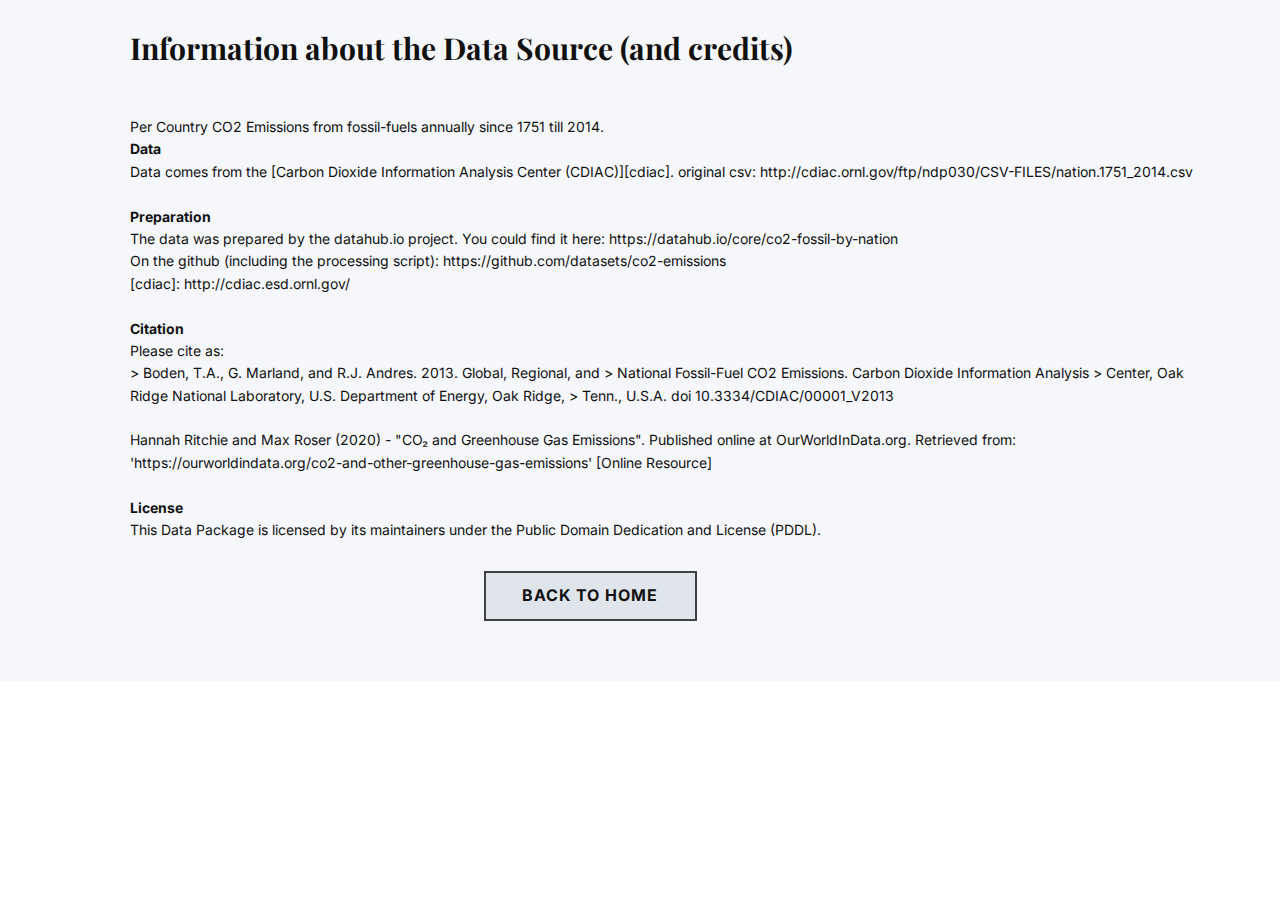
==== commit b48840b8: "Updated comments" ====
--- a/about.html
+++ b/about.html
@@ -47,19 +47,5 @@
         <a href="Home.html" data-page-id="2809120423" class="u-active-black u-border-2 u-border-grey-75 u-btn u-button-style u-custom-font u-hover-palette-4-light-2 u-palette-5-light-2 u-btn-1">Back to Home</a>
       </div>
     </section>
-    
-    
-    
-    <section class="u-backlink u-clearfix u-grey-80">
-      <a class="u-link" href="https://nicepage.com/website-templates" target="_blank">
-        <span>Website Templates</span>
-      </a>
-      <p class="u-text">
-        <span>created with</span>
-      </p>
-      <a class="u-link" href="https://nicepage.com/" target="_blank">
-        <span>Website Builder Software</span>
-      </a>. 
-    </section>
   </body>
 </html>